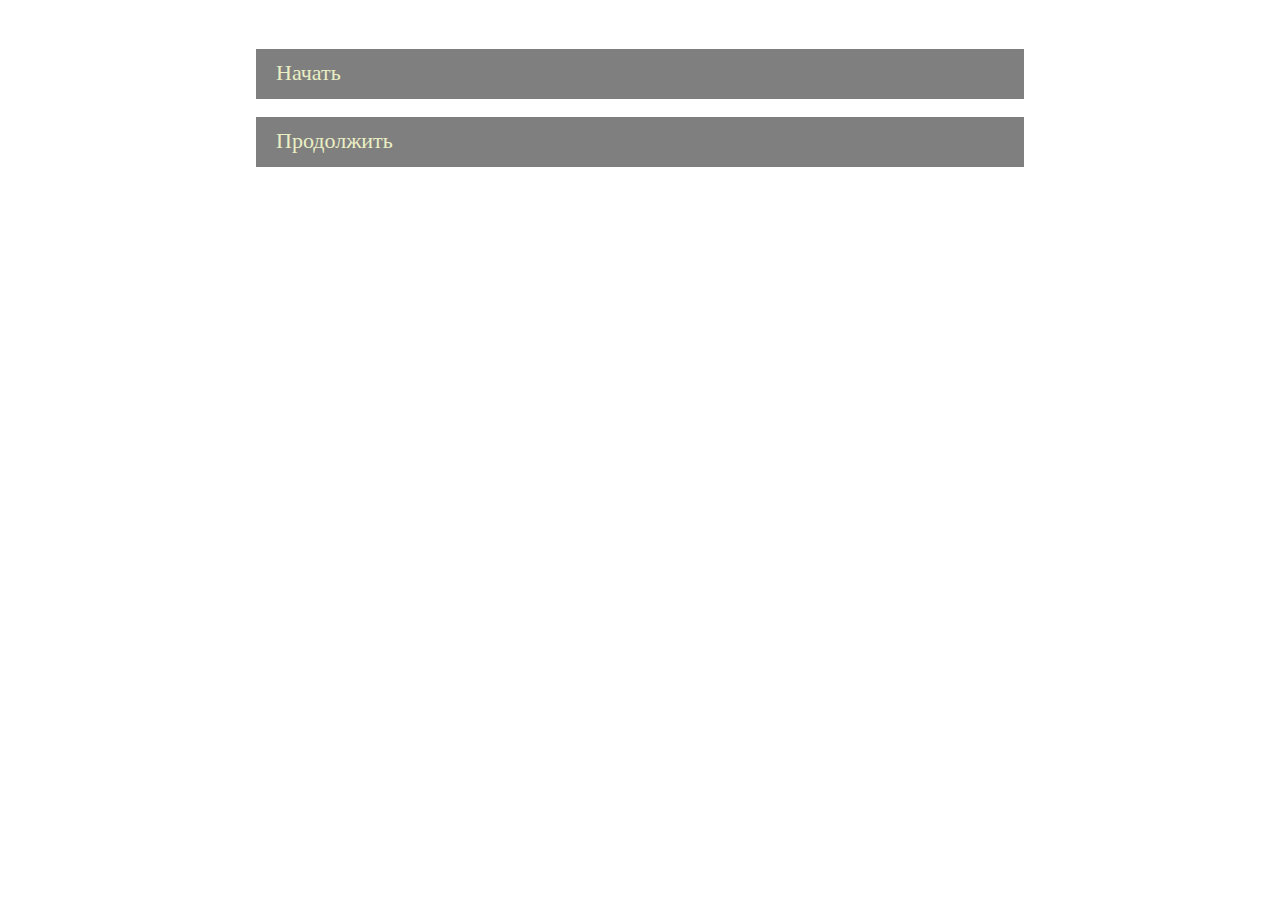
==== game.html @ 31c131c7 "Add files via upload" ====
<!DOCTYPE html>
<html>
<head>
<meta charset="utf-8">
<meta content="width=device-width, initial-scale=1" name="viewport">
<title>Игра</title>
<style title="Twine CSS">@keyframes appear{0%{opacity:0}to{opacity:1}}@keyframes fade-in-out{0%,to{opacity:0}50%{opacity:1}}@keyframes rumble{25%{top:-0.1em}75%{top:0.1em}0%,to{top:0px}}@keyframes shudder{25%{left:0.1em}75%{left:-0.1em}0%,to{left:0px}}@keyframes buoy{25%{top:0.25em}75%{top:-0.25em}0%,to{top:0px}}@keyframes sway{25%{left:0.25em}75%{left:-0.25em}0%,to{left:0px}}@keyframes pulse{0%{transform:scale(0, 0)}20%{transform:scale(1.2, 1.2)}40%{transform:scale(0.9, 0.9)}60%{transform:scale(1.05, 1.05)}80%{transform:scale(0.925, 0.925)}to{transform:scale(1, 1)}}@keyframes zoom-in{0%{transform:scale(0, 0)}to{transform:scale(1, 1)}}@keyframes shudder-in{0%, to{transform:translateX(0em)}5%, 25%, 45%{transform:translateX(-1em)}15%, 35%, 55%{transform:translateX(1em)}65%{transform:translateX(-0.6em)}75%{transform:translateX(0.6em)}85%{transform:translateX(-0.2em)}95%{transform:translateX(0.2em)}}@keyframes rumble-in{0%, to{transform:translateY(0em)}5%, 25%, 45%{transform:translateY(-1em)}15%, 35%, 55%{transform:translateY(1em)}65%{transform:translateY(-0.6em)}75%{transform:translateY(0.6em)}85%{transform:translateY(-0.2em)}95%{transform:translateY(0.2em)}}@keyframes fidget{0%, 8.1%, 82.1%, 31.1%, 38.1%, 44.1%, 40.1%, 47.1%, 74.1%, 16.1%, 27.1%, 72.1%, 24.1%, 95.1%, 6.1%, 36.1%, 20.1%, 4.1%, 91.1%, 14.1%, 87.1%, to{left:0px;top:0px}8%, 82%, 31%, 38%, 44%{left:-1px}40%, 47%, 74%, 16%, 27%{left:1px}72%, 24%, 95%, 6%, 36%{top:-1px}20%, 4%, 91%, 14%, 87%{top:1px}}@keyframes slide-right{0%{transform:translateX(-100vw)}}@keyframes slide-left{0%{transform:translateX(100vw)}}@keyframes slide-up{0%{transform:translateY(100vh)}}@keyframes slide-down{0%{transform:translateY(-100vh)}}@keyframes fade-right{0%{opacity:0;transform:translateX(-1em)}to{opacity:1}}@keyframes fade-left{0%{opacity:0;transform:translateX(1em)}to{opacity:1}}@keyframes fade-up{0%{opacity:0;transform:translateY(1em)}to{opacity:1}}@keyframes fade-down{0%{opacity:0;transform:translateY(-1em)}to{opacity:1}}@keyframes flicker{0%,29%,31%,63%,65%,77%,79%,86%,88%,91%,93%{opacity:0}30%{opacity:0.2}64%{opacity:0.4}78%{opacity:0.6}87%{opacity:0.8}92%, to{opacity:1}}@keyframes blur{0%{filter:blur(2rem);opacity:0}25%{opacity:1}to{filter:blur(0rem);opacity:1}}.dom-debug-mode tw-story,.dom-debug-mode tw-passage,.dom-debug-mode tw-sidebar,.dom-debug-mode tw-include,.dom-debug-mode tw-hook,.dom-debug-mode tw-expression,.dom-debug-mode tw-link,.dom-debug-mode tw-dialog,.dom-debug-mode tw-columns,.dom-debug-mode tw-column,.dom-debug-mode tw-align{outline:1px solid #f5a3da;min-height:32px;display:block !important}.dom-debug-mode tw-story::before,.dom-debug-mode tw-passage::before,.dom-debug-mode tw-sidebar::before,.dom-debug-mode tw-include::before,.dom-debug-mode tw-hook::before,.dom-debug-mode tw-expression::before,.dom-debug-mode tw-link::before,.dom-debug-mode tw-dialog::before,.dom-debug-mode tw-columns::before,.dom-debug-mode tw-column::before,.dom-debug-mode tw-align::before{position:absolute;top:0;left:0;height:16px;background-color:#f5a3da;color:black;font-size:16px;font-weight:normal;font-style:normal;font-family:monospace;display:inline-block;line-height:100%;white-space:pre;z-index:999997}.dom-debug-mode tw-story:hover,.dom-debug-mode tw-passage:hover,.dom-debug-mode tw-sidebar:hover,.dom-debug-mode tw-include:hover,.dom-debug-mode tw-hook:hover,.dom-debug-mode tw-expression:hover,.dom-debug-mode tw-link:hover,.dom-debug-mode tw-dialog:hover,.dom-debug-mode tw-columns:hover,.dom-debug-mode tw-column:hover,.dom-debug-mode tw-align:hover{outline:1px solid #fc9}.dom-debug-mode tw-story:hover::before,.dom-debug-mode tw-passage:hover::before,.dom-debug-mode tw-sidebar:hover::before,.dom-debug-mode tw-include:hover::before,.dom-debug-mode tw-hook:hover::before,.dom-debug-mode tw-expression:hover::before,.dom-debug-mode tw-link:hover::before,.dom-debug-mode tw-dialog:hover::before,.dom-debug-mode tw-columns:hover::before,.dom-debug-mode tw-column:hover::before,.dom-debug-mode tw-align:hover::before{background-color:#fc9;transition:background-color 1s}.dom-debug-mode tw-passage,.dom-debug-mode tw-include,.dom-debug-mode tw-hook,.dom-debug-mode tw-expression,.dom-debug-mode tw-link,.dom-debug-mode tw-dialog,.dom-debug-mode tw-columns,.dom-debug-mode tw-column,.dom-debug-mode tw-align{padding:1em;margin:0}.dom-debug-mode tw-story::before{content:'<tw-story tags="' attr(tags) '">'}.dom-debug-mode tw-passage::before{top:-16px;content:'<tw-passage tags="' attr(tags) '">'}.dom-debug-mode tw-sidebar::before{top:-16px;content:"<tw-sidebar>"}.dom-debug-mode tw-hook::before{content:'<tw-hook name="' attr(name) '">'}.dom-debug-mode tw-expression::before{content:'<tw-expression name="' attr(name) '">'}.dom-debug-mode tw-link::before{content:'<tw-link name="' attr(name) '">'}.dom-debug-mode tw-dialog::before{content:"<tw-dialog>"}.dom-debug-mode tw-columns::before{content:"<tw-columns>"}.dom-debug-mode tw-column::before{content:"<tw-column>"}.dom-debug-mode tw-align::before{content:"<tw-align>"}.dom-debug-mode tw-include::before{content:'<tw-include type="' attr(type) '" name="' attr(name) '">'}.debug-mode tw-expression{display:inline-block !important}.debug-mode tw-expression[type=variable]::after{font-size:0.8rem;padding-left:0.2rem;padding-right:0.2rem;vertical-align:top;content:"$" attr(name)}.debug-mode tw-expression[type=tempVariable]::after{font-size:0.8rem;padding-left:0.2rem;padding-right:0.2rem;vertical-align:top;content:"_" attr(name)}.debug-mode tw-expression[return=boolean]{background-color:rgba(179,179,179,0.2)}.debug-mode tw-expression[return=array]{background-color:rgba(255,102,102,0.2)}.debug-mode tw-expression[return=dataset]{background-color:rgba(255,128,0,0.2)}.debug-mode tw-expression[return=number]{background-color:rgba(255,179,102,0.2)}.debug-mode tw-expression[return=datamap]{background-color:rgba(255,255,102,0.2)}.debug-mode tw-expression[return=changer]{background-color:rgba(179,255,102,0.2)}.debug-mode tw-expression[return=lambda]{background-color:rgba(102,255,102,0.2)}.debug-mode tw-expression[return=hookname]{background-color:rgba(102,255,204,0.2)}.debug-mode tw-expression[return=string]{background-color:rgba(102,255,255,0.2)}.debug-mode tw-expression[return=datatype]{background-color:rgba(102,153,255,0.2)}.debug-mode tw-expression[return=gradient],.debug-mode tw-expression[return=colour]{background-color:rgba(204,102,255,0.2)}.debug-mode tw-expression[return=instant],.debug-mode tw-expression[return=macro]{background-color:rgba(240,117,199,0.2)}.debug-mode tw-expression[return=command]{background-color:rgba(153,153,255,0.2)}.debug-mode tw-expression.false{background-color:rgba(255,0,0,0.2) !important}.debug-mode tw-expression[type=macro]::before{content:"(" attr(name) ":)";padding:0 0.5rem;font-size:1rem;vertical-align:middle;line-height:normal;background-color:inherit;border:1px solid rgba(255,255,255,0.5)}.debug-mode tw-hook{background-color:rgba(0,85,255,0.1) !important}.debug-mode tw-hook::before{font-size:0.8rem;padding-left:0.2rem;padding-right:0.2rem;vertical-align:top;content:"["}.debug-mode tw-hook::after{font-size:0.8rem;padding-left:0.2rem;padding-right:0.2rem;vertical-align:top;content:"]"}.debug-mode tw-hook[name]::after{font-size:0.8rem;padding-left:0.2rem;padding-right:0.2rem;vertical-align:top;content:"]<" attr(name) "|"}.debug-mode tw-pseudo-hook{background-color:rgba(255,170,0,0.1) !important}.debug-mode tw-collapsed::before{font-size:0.8rem;padding-left:0.2rem;padding-right:0.2rem;vertical-align:top;content:"{"}.debug-mode tw-collapsed::after{font-size:0.8rem;padding-left:0.2rem;padding-right:0.2rem;vertical-align:top;content:"}"}.debug-mode tw-verbatim::before,.debug-mode tw-verbatim::after{font-size:0.8rem;padding-left:0.2rem;padding-right:0.2rem;vertical-align:top;content:"`"}.debug-mode tw-align[style*="text-align: center"]{background:linear-gradient(to right, rgba(255,204,189,0) 0%, rgba(255,204,189,0.25) 50%, rgba(255,204,189,0) 100%)}.debug-mode tw-align[style*="text-align: left"]{background:linear-gradient(to right, rgba(255,204,189,0.25) 0%, rgba(255,204,189,0) 100%)}.debug-mode tw-align[style*="text-align: right"]{background:linear-gradient(to right, rgba(255,204,189,0) 0%, rgba(255,204,189,0.25) 100%)}.debug-mode tw-column{background-color:rgba(189,228,255,0.2)}.debug-mode tw-enchantment{animation:enchantment 0.5s infinite;border:1px solid}.debug-mode tw-link::after,.debug-mode tw-broken-link::after{font-size:0.8rem;padding-left:0.2rem;padding-right:0.2rem;vertical-align:top;content:attr(passage-name)}.debug-mode tw-include{background-color:rgba(204,128,51,0.1)}.debug-mode tw-include::before{font-size:0.8rem;padding-left:0.2rem;padding-right:0.2rem;vertical-align:top;content:attr(type) ' "' attr(name) '"'}@keyframes enchantment{0%,to{border-color:#ffb366}50%{border-color:#6fc}}tw-debugger{position:fixed;box-sizing:border-box;bottom:0;right:0;z-index:999999;min-width:10em;min-height:1em;padding:0em 0.5em 0.5em 1em;font-size:1.25em;font-family:sans-serif;color:#000;border-left:solid #000 2px;border-top:solid #000 2px;border-top-left-radius:.5em;background:#fff;opacity:1}tw-debugger select{margin-right:1em;width:12em}tw-debugger button{border-radius:3px;border:solid #999 1px;margin:auto 4px;background-color:#fff;font-size:inherit;color:#000}tw-debugger button.enabled{background-color:#eee;box-shadow:inset #ddd 3px 5px 0.5em}tw-debugger .panel{display:-ms-flexbox;display:flex;-ms-flex-direction:column;flex-direction:column;position:absolute;bottom:100%;left:-2px;right:0;padding:1em;max-height:40vh;overflow-y:scroll;overflow-x:hidden;z-index:999998;background:#fff;border:inherit;border-bottom:solid #999 2px;border-top-left-radius:.5em;border-bottom-left-radius:.5em;font-size:0.8em}tw-debugger .panel:empty,tw-debugger .panel[hidden]{display:none}tw-debugger .panel-source,tw-debugger .panel-row-source{font-family:monospace;overflow-x:scroll;white-space:pre;-ms-flex-preferred-size:100%;flex-basis:100%}tw-debugger .panel-row-source{margin:5px 0}tw-debugger .panel-rows{width:100%;overflow-x:scroll}tw-debugger .panel-rows>*{display:table-row}tw-debugger .panel-rows>div:nth-of-type(2n){background:#EEE}tw-debugger .panel-row-buttons{text-align:right}tw-debugger .panel-variables .panel-rows:empty::before{content:"~ No variables ~";font-style:italic;color:#888;text-align:center}tw-debugger .panel-enchantments .panel-rows:empty::before{content:"~ No enchantments ~";font-style:italic;color:#888;text-align:center}tw-debugger .panel-errors .panel-rows:empty::before{content:"~ No errors... for now. ~";font-style:italic;color:#888;text-align:center}tw-debugger .panel-rows:empty+.panel-variables-bottom{display:none}tw-debugger .panel-storylets:not(.panel-exclusive) .storylet-exclusive,tw-debugger .panel-storylets:not(.panel-urgent) .storylet-urgent{display:none}tw-debugger .panel-variables-bottom{padding-top:5px}tw-debugger .enchantment-row{min-height:1.5em}tw-debugger .variable-path{opacity:0.4}tw-debugger .temporary-variable-scope,tw-debugger .enchantment-local{font-family:sans-serif;font-weight:normal;opacity:0.8;font-size:0.75em}tw-debugger .temporary-variable-scope:not(:empty)::before,tw-debugger .enchantment-local:not(:empty)::before{content:" in "}tw-debugger .variable-name,tw-debugger .enchantment-name{font-family:monospace;font-weight:bold}tw-debugger .variable-type{color:#444;font-weight:normal;text-overflow:ellipsis;overflow:hidden;max-width:10em}tw-debugger .error-row{display:table-row;background-color:rgba(230,101,204,0.3)}tw-debugger .error-row:nth-of-type(2n){background-color:rgba(237,145,219,0.3)}tw-debugger .error-row>*{display:table-cell;padding:0.25em 0.5em}tw-debugger .error-row .error-message{cursor:help}tw-debugger .error-row .error-passage{color:#444}tw-debugger .storylet-row{background-color:rgba(201,233,222,0.3)}tw-debugger .storylet-row:nth-child(2n){background-color:rgba(128,203,178,0.3)}tw-debugger .storylet-row.storylet-closed{font-style:italic;opacity:0.4;background-color:rgba(217,217,217,0.3)}tw-debugger .storylet-row.storylet-closed:nth-child(2n){background-color:rgba(166,166,166,0.3)}.storylet-error tw-debugger .storylet-row{background-color:rgba(230,101,204,0.3)}.storylet-error tw-debugger .storylet-row:nth-child(2n){background-color:rgba(237,145,219,0.3)}tw-debugger .storylet-row .storylet-name,tw-debugger .storylet-row .storylet-value{display:inline-block;width:50%}tw-debugger .tabs{padding-bottom:0.5em}tw-debugger .tab{border-radius:0px 0px 0.5em 0.5em;border-top:none}tw-debugger .resizer{position:absolute;height:3em;border-left:2px solid #ccc;border-right:2px solid #ccc;top:10px;left:4px;width:8px;cursor:ew-resize}tw-dialog{z-index:999997;border:#fff solid 2px;padding:2em;color:#fff;background-color:#000;display:block}@media (min-width: 576px){tw-dialog{max-width:50vw}}tw-dialog input[type=text]{font-size:inherit;width:100%}tw-dialog-links{text-align:right;display:-ms-flexbox;display:flex;-ms-flex-pack:end;justify-content:flex-end}tw-backdrop{z-index:999996;position:fixed;top:0;left:0;right:0;bottom:0;background-color:rgba(0,0,0,0.8);display:-ms-flexbox;display:flex;-ms-flex-align:center;align-items:center;-ms-flex-pack:center;justify-content:center}tw-backdrop ~ tw-backdrop{display:none}tw-link,.link,tw-icon,.enchantment-clickblock{cursor:pointer}tw-link,.enchantment-link{color:#4169E1;font-weight:bold;text-decoration:none;transition:color 0.2s ease-in-out}tw-passage [style^="color"] tw-link:not(:hover),tw-passage [style*=" color"] tw-link:not(:hover),tw-passage [style^="color"][hover="true"] tw-link:hover,tw-passage [style*=" color"][hover="true"] tw-link:hover,tw-passage [style^="color"] .enchantment-link:not(:hover),tw-passage [style*=" color"] .enchantment-link:not(:hover),tw-passage [style^="color"][hover="true"] .enchantment-link:hover,tw-passage [style*=" color"][hover="true"] .enchantment-link:hover{color:inherit}tw-link:hover,.enchantment-link:hover{color:#00bfff}tw-link:active,.enchantment-link:active{color:#DD4B39}.visited{color:#6941e1}tw-passage [style^="color"] .visited:not(:hover),tw-passage [style*=" color"] .visited:not(:hover),tw-passage [style^="color"][hover="true"] .visited:hover,tw-passage [style*=" color"][hover="true"] .visited:hover{color:inherit}.visited:hover{color:#E3E}tw-broken-link{color:#993333;border-bottom:2px solid #993333;cursor:not-allowed}tw-passage [style^="color"] tw-broken-link:not(:hover),tw-passage [style*=" color"] tw-broken-link:not(:hover),tw-passage [style^="color"][hover="true"] tw-broken-link:hover,tw-passage [style*=" color"][hover="true"] tw-broken-link:hover{color:inherit}.enchantment-mouseover{border-bottom:2px dashed #999}.enchantment-mouseout{border:rgba(64,149,191,0.6) 1px solid}.enchantment-mouseout:hover{background-color:rgba(175,197,207,0.75);border:transparent 1px solid;border-radius:0.2em}.enchantment-clickblock{width:100%;height:100%;display:block}.enchantment-clickblock>:not(tw-enchantment)::after{content:"";width:100%;height:100%;top:0;left:0;display:block;box-sizing:border-box;position:absolute;pointer-events:none;color:rgba(65,105,225,0.5);transition:color 0.2s ease-in-out}.enchantment-clickblock>:not(tw-enchantment):hover::after{color:rgba(0,191,255,0.5)}.enchantment-clickblock>:not(tw-enchantment):active::after{color:rgba(222,78,59,0.5)}.enchantment-clickblock>:not(tw-enchantment)::after{box-shadow:inset 0 0 0 0.5vmax}.enchantment-clickblock>tw-passage::after,.enchantment-clickblock>tw-sidebar::after{box-shadow:0 0 0 0.5vmax}.enchantment-mouseoverblock>:not(tw-enchantment)::after{content:"";width:100%;height:100%;top:0;left:0;display:block;box-sizing:border-box;position:absolute;pointer-events:none;border:2px dashed #999}.enchantment-mouseoutblock>:not(tw-enchantment)::after{content:"";width:100%;height:100%;top:0;left:0;display:block;box-sizing:border-box;position:absolute;pointer-events:none;border:rgba(64,149,191,0.6) 2px solid}.enchantment-mouseoutblock:hover>:not(tw-enchantment)::after{content:"";width:100%;height:100%;top:0;left:0;display:block;box-sizing:border-box;position:absolute;pointer-events:none;background-color:rgba(175,197,207,0.75);border:transparent 2px solid;border-radius:0.2em}tw-link.enchantment-button,.enchantment-link.enchantment-button,.enchantment-button:not(.enchantment-link) tw-link,.enchantment-button:not(.enchantment-link) .enchantment-link{border-radius:16px;border-style:solid;border-width:2px;text-align:center;padding:0px 8px;display:block}tw-dialog-links{padding-top:1.5em}tw-dialog-links tw-link{border-radius:16px;border-style:solid;border-width:2px;text-align:center;padding:0px 8px;display:block;display:inline-block}html{margin:0;height:100%;overflow-x:hidden}*,:before,:after{position:relative;box-sizing:inherit}body{margin:0;height:100%}tw-storydata{display:none}tw-story{display:-ms-flexbox;display:flex;-ms-flex-direction:column;flex-direction:column;font:100% Georgia, serif;box-sizing:border-box;width:100%;min-height:100%;font-size:1.5em;line-height:1.5em;padding:5% 5%;overflow:hidden;background-color:#000;color:#fff}tw-story [style*=content-box] *{box-sizing:border-box}@media (min-width: 576px){tw-story{padding:5% 20%}}tw-story tw-consecutive-br{display:block;height:1.6ex;visibility:hidden}tw-story select{background-color:transparent;font:inherit;border-style:solid;padding:2px}tw-story select:not([disabled]){color:inherit}tw-story textarea{resize:none;background-color:transparent;font:inherit;color:inherit;border-style:none;padding:2px}tw-story input[type=checkbox]{transform:scale(1.5);margin:0 0.5em}tw-story tw-noscript{animation:appear 0.8s}tw-passage{display:block}tw-sidebar{text-align:center;display:-ms-flexbox;display:flex;-ms-flex-pack:justify;justify-content:space-between}@media (min-width: 576px){tw-sidebar{left:-5em;width:3em;position:absolute;-ms-flex-direction:column;flex-direction:column}tw-enchantment[style*="width"]>tw-sidebar{width:inherit}}tw-icon{display:inline-block;margin:0.5em 0;font-size:66px;font-family:"Verdana",sans-serif}tw-icon[alt]{opacity:0.2}tw-icon[alt]:hover{opacity:0.4}tw-icon[data-label]::after{font-weight:bold;content:attr(data-label);font-size:20px;bottom:-20px;left:-50%;white-space:nowrap}tw-meter{display:block}tw-hook:empty,tw-expression:empty{display:none}tw-error{display:inline-block;border-radius:0.2em;padding:0.2em;font-size:1rem;cursor:help;white-space:pre-wrap}tw-error.error{background-color:rgba(223,58,190,0.6);color:#fff}tw-error.warning{background-color:rgba(223,140,58,0.6);color:#fff;display:none}.debug-mode tw-error.warning{display:inline}tw-error-explanation{display:block;font-size:0.8rem;line-height:1rem}tw-open-button,tw-folddown{cursor:pointer;line-height:0em;border-radius:1px;border:1px solid black;font-size:0.8rem;margin:0 0.4rem;padding:2px;white-space:pre}tw-folddown::after{content:"\25b6"}tw-folddown.open::after{content:"\25bc"}tw-open-button::after{content:"Open"}tw-notifier{border-radius:0.2em;padding:0.2em;font-size:1rem;background-color:rgba(223,182,58,0.4);display:none}.debug-mode tw-notifier{display:inline}tw-notifier::before{content:attr(message)}tw-colour{border:1px solid black;display:inline-block;width:1em;height:1em}tw-enchantment:empty{display:none}h1{font-size:3em}h2{font-size:2.25em}h3{font-size:1.75em}h1,h2,h3,h4,h5,h6{line-height:1em;margin:0.3em 0 0.6em 0}pre{font-size:1rem;line-height:initial}small{font-size:70%}big{font-size:120%}mark{color:rgba(0,0,0,0.6);background-color:#ff9}ins{color:rgba(0,0,0,0.6);background-color:rgba(255,242,204,0.5);border-radius:0.5em;box-shadow:0em 0em 0.2em #ffe699;text-decoration:none}center{text-align:center;margin:0 auto;width:60%}blink{text-decoration:none;animation:fade-in-out 1s steps(1, end) infinite alternate}tw-align{display:block}tw-columns{display:-ms-flexbox;display:flex;-ms-flex-direction:row;flex-direction:row;-ms-flex-pack:justify;justify-content:space-between}.transition-in{animation:appear 0ms step-start}.transition-out{animation:appear 0ms step-end}[data-t8n^=dissolve].transition-in,[data-t8n=fade].transition-in{animation:appear .8s}[data-t8n^=dissolve].transition-out,[data-t8n=fade].transition-out{animation:appear .8s reverse}[data-t8n^=shudder].transition-in{display:inline-block !important;animation:shudder-in .8s}[data-t8n^=shudder].transition-out{display:inline-block !important;animation:shudder-in .8s reverse}[data-t8n^=rumble].transition-in{display:inline-block !important;animation:rumble-in .8s}[data-t8n^=rumble].transition-out{display:inline-block !important;animation:rumble-in .8s reverse}[data-t8n^=pulse].transition-in{animation:pulse .8s;display:inline-block !important}[data-t8n^=pulse].transition-out{animation:pulse .8s reverse;display:inline-block !important}[data-t8n^=zoom].transition-in{animation:zoom-in .8s;display:inline-block !important}[data-t8n^=zoom].transition-out{animation:zoom-in .8s reverse;display:inline-block !important}[data-t8n^=blur].transition-in{animation:blur .8s;display:inline-block !important}[data-t8n^=blur].transition-out{animation:blur .8s reverse;display:inline-block !important}[data-t8n^=slideleft].transition-in{animation:slide-left .8s;display:inline-block !important}[data-t8n^=slideleft].transition-out{animation:slide-right .8s reverse;display:inline-block !important}[data-t8n^=slideright].transition-in{animation:slide-right .8s;display:inline-block !important}[data-t8n^=slideright].transition-out{animation:slide-left .8s reverse;display:inline-block !important}[data-t8n^=slideup].transition-in{animation:slide-up .8s;display:inline-block !important}[data-t8n^=slideup].transition-out{animation:slide-down .8s reverse;display:inline-block !important}[data-t8n^=slidedown].transition-in{animation:slide-down .8s;display:inline-block !important}[data-t8n^=slidedown].transition-out{animation:slide-up .8s reverse;display:inline-block !important}[data-t8n^=fadeleft].transition-in{animation:fade-left .8s;display:inline-block !important}[data-t8n^=fadeleft].transition-out{animation:fade-right .8s reverse;display:inline-block !important}[data-t8n^=faderight].transition-in{animation:fade-right .8s;display:inline-block !important}[data-t8n^=faderight].transition-out{animation:fade-left .8s reverse;display:inline-block !important}[data-t8n^=fadeup].transition-in{animation:fade-up .8s;display:inline-block !important}[data-t8n^=fadeup].transition-out{animation:fade-down .8s reverse;display:inline-block !important}[data-t8n^=fadedown].transition-in{animation:fade-down .8s;display:inline-block !important}[data-t8n^=fadedown].transition-out{animation:fade-up .8s reverse;display:inline-block !important}[data-t8n^=flicker].transition-in{animation:flicker .8s}[data-t8n^=flicker].transition-out{animation:flicker .8s reverse}
</style>
</head>
<body>
<tw-story><noscript><tw-noscript>JavaScript needs to be enabled to play Игра.</tw-noscript></noscript></tw-story>
<tw-storydata name="Игра" startnode="1" creator="Twine" creator-version="2.3.15" ifid="D1B82512-B518-4E3A-A910-AA4364959380" zoom="0.6" format="Harlowe" format-version="3.2.3" options="" hidden><style role="stylesheet" id="twine-user-stylesheet" type="text/twine-css">tw-link {
  color: #ebefc4;
  font-weight: normal;
}
tw-link.visited {
  color: #ebefc4;
}
tw-link:hover {
  color: #fff;
}
tw-link:active {
  color: #fff;
}
tw-sidebar {
  display: none; 
}
tw-story {
  font-size: 22px;
  background: none;
}
body {
  background-image: url('https://c.wallhere.com/photos/e4/ea/nature_landscape_mist_forest_hills_trees_morning-102450.jpg!d');
  background-size: cover;
}
.choice, summary {
  background-color: rgba(0, 0, 0, 0.5);
  min-height: 50px;
  max-height: max-content;
  width: 100%;
  padding-left: 20px;
  padding-top: 7px;
  margin-top: -15px;
}
.choice-game {
  background-color: rgba(0, 0, 0, 0.5);
  min-height: 50px;
  max-height: max-content;
  width: 100%;
  padding-left: 20px;
  padding-top: 7px;
  margin-top: -15px;
}
.txt {
  margin-top: -40px;
}
</style><script role="script" id="twine-user-script" type="text/twine-javascript"></script><tw-passagedata pid="1" name="Старт" tags="" position="2591,20" size="100,100">&lt;div class=&quot;choice&quot;&gt;[[Начать-&gt;Пол]]&lt;/div&gt;
&lt;div class=&quot;choice&quot;&gt;(link: &quot;Продолжить&quot;)[(load-game: &quot;file A&quot;)]&lt;/div&gt;</tw-passagedata><tw-passagedata pid="2" name="Пол" tags="" position="2594,141" size="100,100">&lt;div class=&quot;txt&quot;&gt;Выберите ваш пол:&lt;/div&gt;
&lt;div class=&quot;choice&quot;&gt;[[Мужской-&gt;Начало-м]]&lt;/div&gt;
&lt;div class=&quot;choice&quot;&gt;[[Женский-&gt;Начало1-ж]]&lt;/div&gt;</tw-passagedata><tw-passagedata pid="3" name="Начало-м" tags="" position="2523,266" size="100,100">(link: &quot;Сохранить&quot;)[(save-game: &quot;file A&quot;)]
[[Вернуться в главное меню-&gt;Старт]]</tw-passagedata><tw-passagedata pid="4" name="Начало1-ж" tags="" position="2653,266" size="100,100">&lt;details&gt;
   &lt;summary&gt;Меню&lt;/summary&gt;
   &lt;div class=&quot;choice&quot;&gt;[[Вернуться в главное меню-&gt;Старт]]&lt;/div&gt;
   &lt;div class=&quot;choice&quot;&gt;(link: &quot;Сохранить&quot;)[(save-game: &quot;file A&quot;)]&lt;/div&gt;
&lt;/details&gt;
&lt;div class=&quot;txt&quot;&gt;
Наконец-то я добралась до дома. Как же выматывают клиенты, которые заказывают на всю ночь. Хотя... На что мне жаловаться? Это ведь мои деньги... Мужчины, которые могут себе меня позволить на несколько часов, всегда и сверху оставляют неплохие такие &quot;чаевые&quot;. 
&lt;/div&gt;
&lt;div class=&quot;choice-game&quot;&gt;[[Далее...-&gt;Начало-3ж]]&lt;/div&gt;</tw-passagedata><tw-passagedata pid="5" name="Начало2-ж" tags="" position="2764,268" size="100,100">&lt;details&gt;
	&lt;summary&gt;Меню&lt;/summary&gt;
	&lt;div class=&quot;choice&quot;&gt;[[Вернуться в главное меню-&gt;Старт]]&lt;/div&gt;
    &lt;div class=&quot;choice&quot;&gt;(link: &quot;Сохранить&quot;)[(save-game: &quot;file A&quot;)]&lt;/div&gt;
&lt;/details&gt;
&lt;div class=&quot;txt&quot;&gt;
Осмотревшись вокруг и убедившись, что никто хвостом не увязался, я зашла в дом и закрыла за собой дверь на ключ. Приняв ванную, я легла спать.
&lt;/div&gt;
&lt;div class=&quot;choice-game&quot;&gt;[[Далее...-&gt;Начало-3ж]]&lt;/div&gt;</tw-passagedata><tw-passagedata pid="6" name="Начало-3ж" tags="" position="2874,266" size="100,100">&lt;details&gt;
	&lt;summary&gt;Меню&lt;/summary&gt;
	&lt;div class=&quot;choice&quot;&gt;[[Вернуться в главное меню-&gt;Старт]]&lt;/div&gt;
    &lt;div class=&quot;choice&quot;&gt;(link: &quot;Сохранить&quot;)[(save-game: &quot;file A&quot;)]&lt;/div&gt;
&lt;/details&gt;
&lt;div class=&quot;txt&quot;&gt;
Не зря предсавителей моей профессии называют &quot;ночными бабочками&quot;. Режим сбивается очень сильно от того, что все заказы ночью. Днем спишь, ночью работаешь. Хотя это не удивительно, ведь военные, у которых я пользуюсь спросом, с утра и по вечер находятся на патруле города. Никогда не увидишь хоть одного отдыхающего где-то в трактире днем. Там только местные...
&lt;/div&gt;
&lt;div class=&quot;choice-game&quot;&gt;[[Далее...-&gt;Шум]]&lt;/div&gt;</tw-passagedata><tw-passagedata pid="7" name="Шум" tags="" position="2994,268" size="100,100">&lt;details&gt;
	&lt;summary&gt;Меню&lt;/summary&gt;
	&lt;div class=&quot;choice&quot;&gt;[[Вернуться в главное меню-&gt;Старт]]&lt;/div&gt;
    &lt;div class=&quot;choice&quot;&gt;(link: &quot;Сохранить&quot;)[(save-game: &quot;file A&quot;)]&lt;/div&gt;
&lt;/details&gt;
&lt;div class=&quot;txt&quot;&gt;
Я бы проспала, как всегда, до вечера, но разбудил шум за окном.
&lt;/div&gt;
&lt;div class=&quot;choice-game&quot;&gt;[[Посмотреть в окно-&gt;Окно]]&lt;/div&gt;
&lt;div class=&quot;choice-game&quot;&gt;[[Попробовать заснуть-&gt;Спать]]&lt;/div&gt;</tw-passagedata><tw-passagedata pid="8" name="Окно" tags="" position="3111,269" size="100,100">&lt;details&gt;
	&lt;summary&gt;Меню&lt;/summary&gt;
	&lt;div class=&quot;choice&quot;&gt;[[Вернуться в главное меню-&gt;Старт]]&lt;/div&gt;
    &lt;div class=&quot;choice&quot;&gt;(link: &quot;Сохранить&quot;)[(save-game: &quot;file A&quot;)]&lt;/div&gt;
&lt;/details&gt;
&lt;div class=&quot;txt&quot;&gt;
Я уже собираль открыть окно и отчитать ребятню, которая, как я думала, играла под окнами и таким образом случайно попали камнем в окно. Однако я вовремя остановилась, поняв, что это не они. Напротив дома собрался целый митинг...
&lt;/div&gt;
&lt;div class=&quot;choice-game&quot;&gt;[[Далее...-&gt;Митинг1-ж]]&lt;/div&gt;</tw-passagedata><tw-passagedata pid="9" name="Спать" tags="" position="3041,139" size="100,100">&lt;details&gt;
	&lt;summary&gt;Меню&lt;/summary&gt;
	&lt;div class=&quot;choice&quot;&gt;[[Вернуться в главное меню-&gt;Старт]]&lt;/div&gt;
    &lt;div class=&quot;choice&quot;&gt;(link: &quot;Сохранить&quot;)[(save-game: &quot;file A&quot;)]&lt;/div&gt;
&lt;/details&gt;
&lt;div class=&quot;txt&quot;&gt;
Я перевернулась на другой бок и накрыла голову одеялом, надесь, что это поможет избавиться от шума. Вроде бы уже даже видела какой-то сон, но тут разбудил громкий звук со стороны окна. Я резко села на кровати и посмотрела на окно, которое покрылось трещинами.
&lt;/div&gt;
&lt;div class=&quot;choice-game&quot;&gt;[[Подойти к окну-&gt;Окно]]&lt;/div&gt;</tw-passagedata><tw-passagedata pid="10" name="Митинг1-ж" tags="" position="3229.3333333333335,270.66666666666663" size="100,100">&lt;details&gt;
	&lt;summary&gt;Меню&lt;/summary&gt;
	&lt;div class=&quot;choice&quot;&gt;[[Вернуться в главное меню-&gt;Старт]]&lt;/div&gt;
    &lt;div class=&quot;choice&quot;&gt;(link: &quot;Сохранить&quot;)[(save-game: &quot;file A&quot;)]&lt;/div&gt;
&lt;/details&gt;
&lt;div class=&quot;txt&quot;&gt;
Страсти явно только начинали накаляться. Куча митингующих местных была готова съесть заживо военных и дозорных, которые оказывались поблизости и пытались разогнать их. Хотя это уже не первый раз, когда такое происходит... В последнее время участились такие случаи после вышедших статей в местной газете...
&lt;/div&gt;
&lt;div class=&quot;choice-game&quot;&gt;[[Выйти на улицу-&gt;Митинг2-ж]]&lt;/div&gt;</tw-passagedata><tw-passagedata pid="11" name="Митинг2-ж" tags="" position="3344.3333333333335,273.99999999999994" size="100,100">&lt;details&gt;
	&lt;summary&gt;Меню&lt;/summary&gt;
	&lt;div class=&quot;choice&quot;&gt;[[Вернуться в главное меню-&gt;Старт]]&lt;/div&gt;
    &lt;div class=&quot;choice&quot;&gt;(link: &quot;Сохранить&quot;)[(save-game: &quot;file A&quot;)]&lt;/div&gt;
&lt;/details&gt;
&lt;div class=&quot;txt&quot;&gt;
Я вышла на улицу, чтобы узнать подробнее, что происходит. Дебоширов, кидающихся камнями, уже увели, поэтому вроде бы пострадать я не должна.
&lt;/div&gt;
&lt;div class=&quot;choice-game&quot;&gt;[[Соседская бабка-&gt;Бабка]]&lt;/div&gt;
&lt;div class=&quot;choice-game&quot;&gt;[[Цветочница-&gt;Цветочница]]&lt;/div&gt;
&lt;div class=&quot;choice-game&quot;&gt;[[Слушать военных-&gt;Выступление]]&lt;/div&gt;
&lt;div class=&quot;choice-game&quot;&gt;[[Газетчик-&gt;Газетчик]]&lt;/div&gt;
&lt;div class=&quot;choice-game&quot;&gt;[[Почтальон-&gt;Почтальон]]&lt;/div&gt;</tw-passagedata><tw-passagedata pid="12" name="Бабка" tags="" position="3502.6666666666665,28.33333333333333" size="100,100">&lt;details&gt;
	&lt;summary&gt;Меню&lt;/summary&gt;
	&lt;div class=&quot;choice&quot;&gt;[[Вернуться в главное меню-&gt;Старт]]&lt;/div&gt;
    &lt;div class=&quot;choice&quot;&gt;(link: &quot;Сохранить&quot;)[(save-game: &quot;file A&quot;)]&lt;/div&gt;
&lt;/details&gt;
&lt;div class=&quot;txt&quot;&gt;
Лучше с ней не говорить, а то опять обзовет проститукой и начнет читать нотации. А ведь не простиитука! Эскорт! Разные вещи же... 
&lt;/div&gt;
&lt;div class=&quot;choice-game&quot;&gt;[[Цветочница-&gt;Цветочница]]&lt;/div&gt;
&lt;div class=&quot;choice-game&quot;&gt;[[Слушать военных-&gt;Выступление]]&lt;/div&gt;
&lt;div class=&quot;choice-game&quot;&gt;[[Газетчик-&gt;Газетчик]]&lt;/div&gt;
&lt;div class=&quot;choice-game&quot;&gt;[[Почтальон-&gt;Почтальон]]&lt;/div&gt;</tw-passagedata><tw-passagedata pid="13" name="Выступление" tags="" position="3501.0000000000005,509" size="100,100">Double-click this passage to edit it.</tw-passagedata><tw-passagedata pid="14" name="Газетчик" tags="" position="3499.3333333333335,388.9999999999999" size="100,100">Double-click this passage to edit it.</tw-passagedata><tw-passagedata pid="15" name="Почтальон" tags="" position="3499.3333333333335,158.99999999999994" size="100,100">&lt;details&gt;
	&lt;summary&gt;Меню&lt;/summary&gt;
	&lt;div class=&quot;choice&quot;&gt;[[Вернуться в главное меню-&gt;Старт]]&lt;/div&gt;
    &lt;div class=&quot;choice&quot;&gt;(link: &quot;Сохранить&quot;)[(save-game: &quot;file A&quot;)]&lt;/div&gt;
&lt;/details&gt;
&lt;div class=&quot;txt&quot;&gt;
Я подошла к мальчику, который носит почту по моему кварталу.
&lt;/div&gt;
&lt;div class=&quot;choice-game&quot;&gt;[[- Привет. Какие сегодня свежие новости?-&gt;Почтальон2]]&lt;/div&gt;</tw-passagedata><tw-passagedata pid="16" name="Почтальон2" tags="" position="3616,155.66666666666654" size="100,100">&lt;details&gt;
	&lt;summary&gt;Меню&lt;/summary&gt;
	&lt;div class=&quot;choice&quot;&gt;[[Вернуться в главное меню-&gt;Старт]]&lt;/div&gt;
    &lt;div class=&quot;choice&quot;&gt;(link: &quot;Сохранить&quot;)[(save-game: &quot;file A&quot;)]&lt;/div&gt;
&lt;/details&gt;
&lt;div class=&quot;txt&quot;&gt;
- О! Привет! Из свежего только то, что к нам из-за стены собирается с проверкой приехать генерал-майор, - мальчик задумался, а потом добавил: - Говорят, что на него может готовиться покушение.
&lt;/div&gt;
&lt;div class=&quot;choice-game&quot;&gt;[[- Вот как... Там случайно мне никаких писем нет?-&gt;Почтальон3]]&lt;/div&gt;</tw-passagedata><tw-passagedata pid="17" name="Почтальон3" tags="" position="3724.3333333333335,155.66666666666652" size="100,100">&lt;details&gt;
	&lt;summary&gt;Меню&lt;/summary&gt;
	&lt;div class=&quot;choice&quot;&gt;[[Вернуться в главное меню-&gt;Старт]]&lt;/div&gt;
    &lt;div class=&quot;choice&quot;&gt;(link: &quot;Сохранить&quot;)[(save-game: &quot;file A&quot;)]&lt;/div&gt;
&lt;/details&gt;
&lt;div class=&quot;txt&quot;&gt;
В ответ он покачал головой. Я вздохнула то ли с облегчением, то ли с досадой... С одной стороны - это свободное время, а с другой - минус деньги... 
&lt;/div&gt;
&lt;div class=&quot;choice-game&quot;&gt;[[Соседская бабка-&gt;Бабка]]&lt;/div&gt;
&lt;div class=&quot;choice-game&quot;&gt;[[Цветочница-&gt;Цветочница]]&lt;/div&gt;
&lt;div class=&quot;choice-game&quot;&gt;[[Слушать военных-&gt;Выступление]]&lt;/div&gt;
&lt;div class=&quot;choice-game&quot;&gt;[[Газетчик-&gt;Газетчик]]&lt;/div&gt;</tw-passagedata><tw-passagedata pid="18" name="Цветочница" tags="" position="3497.666666666667,277.3333333333333" size="100,100">&lt;details&gt;
	&lt;summary&gt;Меню&lt;/summary&gt;
	&lt;div class=&quot;choice&quot;&gt;[[Вернуться в главное меню-&gt;Старт]]&lt;/div&gt;
    &lt;div class=&quot;choice&quot;&gt;(link: &quot;Сохранить&quot;)[(save-game: &quot;file A&quot;)]&lt;/div&gt;
&lt;/details&gt;
&lt;div class=&quot;txt&quot;&gt;
Я подошла к Лукерье, которая суматошно бегала по своей палатке от цветка к цветку.
&lt;/div&gt;
&lt;div class=&quot;choice-game&quot;&gt;[[- Что-то произошло?-&gt;Цветочница2]]&lt;/div&gt;</tw-passagedata><tw-passagedata pid="19" name="Цветочница2" tags="" position="3612.666666666667,280.6666666666667" size="100,100">&lt;details&gt;
	&lt;summary&gt;Меню&lt;/summary&gt;
	&lt;div class=&quot;choice&quot;&gt;[[Вернуться в главное меню-&gt;Старт]]&lt;/div&gt;
    &lt;div class=&quot;choice&quot;&gt;(link: &quot;Сохранить&quot;)[(save-game: &quot;file A&quot;)]&lt;/div&gt;
&lt;/details&gt;
&lt;div class=&quot;txt&quot;&gt;
- Ах! Все в порядке... Просто цветы немного пострадали от митинга, - она рассмеялась, но было видно, что на самом деле ей очень досадно от произошедшего.
&lt;/div&gt;
&lt;div class=&quot;choice-game&quot;&gt;[[- Я могу чем-то помочь?-&gt;Цветочница3]]&lt;/div&gt;</tw-passagedata><tw-passagedata pid="20" name="Цветочница3" tags="" position="3724.3333333333335,282.33333333333337" size="100,100">Double-click this passage to edit it.</tw-passagedata></tw-storydata>
<script title="Twine engine code" data-main="harlowe">"use strict";var _slicedToArray=function(){return function(e,t){if(Array.isArray(e))return e;if(Symbol.iterator in Object(e))return function(e,t){var n=[],r=!0,a=!1,i=void 0;try{for(var o,s=e[Symbol.iterator]();!(r=(o=s.next()).done)&&(n.push(o.value),!t||n.length!==t);r=!0);}catch(e){a=!0,i=e}finally{try{!r&&s.return&&s.return()}finally{if(a)throw i}}return n}(e,t);throw new TypeError("Invalid attempt to destructure non-iterable instance")}}(),_typeof="function"==typeof Symbol&&"symbol"==typeof Symbol.iterator?function(e){return typeof e}:function(e){return e&&"function"==typeof Symbol&&e.constructor===Symbol&&e!==Symbol.prototype?"symbol":typeof e};function _defineProperty(e,t,n){return t in e?Object.defineProperty(e,t,{value:n,enumerable:!0,configurable:!0,writable:!0}):e[t]=n,e}function _toConsumableArray(e){if(Array.isArray(e)){for(var t=0,n=Array(e.length);t<e.length;t++)n[t]=e[t];return n}return Array.from(e)}!function(){
/**
 * @license almond 0.3.3 Copyright jQuery Foundation and other contributors.
 * Released under MIT license, http://github.com/requirejs/almond/LICENSE
 */var requirejs,require,define,root,factory;!function(e){var t,n,r,a,i={},o={},s={},c={},u=Object.prototype.hasOwnProperty,l=[].slice,p=/\.js$/;function f(e,t){return u.call(e,t)}function d(e,t){var n,r,a,i,o,c,u,l,f,d,h,y=t&&t.split("/"),m=s.map,g=m&&m["*"]||{};if(e){for(o=(e=e.split("/")).length-1,s.nodeIdCompat&&p.test(e[o])&&(e[o]=e[o].replace(p,"")),"."===e[0].charAt(0)&&y&&(e=y.slice(0,y.length-1).concat(e)),f=0;f<e.length;f++)if("."===(h=e[f]))e.splice(f,1),f-=1;else if(".."===h){if(0===f||1===f&&".."===e[2]||".."===e[f-1])continue;f>0&&(e.splice(f-1,2),f-=2)}e=e.join("/")}if((y||g)&&m){for(f=(n=e.split("/")).length;f>0;f-=1){if(r=n.slice(0,f).join("/"),y)for(d=y.length;d>0;d-=1)if((a=m[y.slice(0,d).join("/")])&&(a=a[r])){i=a,c=f;break}if(i)break;!u&&g&&g[r]&&(u=g[r],l=f)}!i&&u&&(i=u,c=l),i&&(n.splice(0,c,i),e=n.join("/"))}return e}function h(t,r){return function(){var a=l.call(arguments,0);return"string"!=typeof a[0]&&1===a.length&&a.push(null),n.apply(e,a.concat([t,r]))}}function y(e){return function(t){i[e]=t}}function m(n){if(f(o,n)){var r=o[n];delete o[n],c[n]=!0,t.apply(e,r)}if(!f(i,n)&&!f(c,n))throw new Error("No "+n);return i[n]}function g(e){var t,n=e?e.indexOf("!"):-1;return n>-1&&(t=e.substring(0,n),e=e.substring(n+1,e.length)),[t,e]}function v(e){return e?g(e):[]}r=function(e,t){var n,r,a=g(e),i=a[0],o=t[1];return e=a[1],i&&(n=m(i=d(i,o))),i?e=n&&n.normalize?n.normalize(e,(r=o,function(e){return d(e,r)})):d(e,o):(i=(a=g(e=d(e,o)))[0],e=a[1],i&&(n=m(i))),{f:i?i+"!"+e:e,n:e,pr:i,p:n}},a={require:function(e){return h(e)},exports:function(e){var t=i[e];return void 0!==t?t:i[e]={}},module:function(e){return{id:e,uri:"",exports:i[e],config:function(e){return function(){return s&&s.config&&s.config[e]||{}}}(e)}}},t=function(t,n,s,u){var l,p,d,g,b,w,T,S=[],x=void 0===s?"undefined":_typeof(s);if(w=v(u=u||t),"undefined"===x||"function"===x){for(n=!n.length&&s.length?["require","exports","module"]:n,b=0;b<n.length;b+=1)if("require"===(p=(g=r(n[b],w)).f))S[b]=a.require(t);else if("exports"===p)S[b]=a.exports(t),T=!0;else if("module"===p)l=S[b]=a.module(t);else if(f(i,p)||f(o,p)||f(c,p))S[b]=m(p);else{if(!g.p)throw new Error(t+" missing "+p);g.p.load(g.n,h(u,!0),y(p),{}),S[b]=i[p]}d=s?s.apply(i[t],S):void 0,t&&(l&&l.exports!==e&&l.exports!==i[t]?i[t]=l.exports:d===e&&T||(i[t]=d))}else t&&(i[t]=s)},requirejs=require=n=function(i,o,c,u,l){if("string"==typeof i)return a[i]?a[i](o):m(r(i,v(o)).f);if(!i.splice){if((s=i).deps&&n(s.deps,s.callback),!o)return;o.splice?(i=o,o=c,c=null):i=e}return o=o||function(){},"function"==typeof c&&(c=u,u=l),u?t(e,i,o,c):setTimeout(function(){t(e,i,o,c)},4),n},n.config=function(e){return n(e)},requirejs._defined=i,(define=function(e,t,n){if("string"!=typeof e)throw new Error("See almond README: incorrect module build, no module name");t.splice||(n=t,t=[]),f(i,e)||f(o,e)||(o[e]=[e,t,n])}).amd={jQuery:!0}}(),define("almond",function(){}),
/*!
 * https://github.com/paulmillr/es6-shim
 * @license es6-shim Copyright 2013-2016 by Paul Miller (http://paulmillr.com)
 *   and contributors,  MIT License
 * es6-shim: v0.35.4
 * see https://github.com/paulmillr/es6-shim/blob/0.35.3/LICENSE
 * Details and documentation:
 * https://github.com/paulmillr/es6-shim/
 */
root=this,factory=function(){var e,t,n=Function.call.bind(Function.apply),r=Function.call.bind(Function.call),a=Array.isArray,i=Object.keys,o=function(e){try{return e(),!1}catch(e){return!0}},s=function(e){try{return e()}catch(e){return!1}},c=(e=o,function(){return!n(e,this,arguments)}),u=!!Object.defineProperty&&!o(function(){return Object.defineProperty({},"x",{get:function(){}})}),l="foo"===function(){}.name,p=Function.call.bind(Array.prototype.forEach),f=Function.call.bind(Array.prototype.reduce),d=Function.call.bind(Array.prototype.filter),h=Function.call.bind(Array.prototype.some),y=function(e,t,n,r){!r&&t in e||(u?Object.defineProperty(e,t,{configurable:!0,enumerable:!1,writable:!0,value:n}):e[t]=n)},m=function(e,t,n){p(i(t),function(r){var a=t[r];y(e,r,a,!!n)})},g=Function.call.bind(Object.prototype.toString),v="function"==typeof/abc/?function(e){return"function"==typeof e&&"[object Function]"===g(e)}:function(e){return"function"==typeof e},b=function(e,t,n){if(!u)throw new TypeError("getters require true ES5 support");Object.defineProperty(e,t,{configurable:!0,enumerable:!1,get:n})},w=function(e,t,n){if(!u)throw new TypeError("getters require true ES5 support");var r=Object.getOwnPropertyDescriptor(e,t);Object.defineProperty(n,t,{configurable:r.configurable,enumerable:r.enumerable,get:function(){return e[t]},set:function(n){e[t]=n}})},T=function(e,t,n){if(u){var r=Object.getOwnPropertyDescriptor(e,t);r.value=n,Object.defineProperty(e,t,r)}else e[t]=n},S=function(e,t,n){u?Object.defineProperty(e,t,n):"value"in n&&(e[t]=n.value)},x=function(e,t){t&&v(t.toString)&&y(e,"toString",t.toString.bind(t),!0)},k=Object.create||function(e,t){var n=function(){};n.prototype=e;var r=new n;return void 0!==t&&i(t).forEach(function(e){S(r,e,t[e])}),r},O=function(e,t){return!!Object.setPrototypeOf&&s(function(){var n=function t(n){var r=new e(n);return Object.setPrototypeOf(r,t.prototype),r};return Object.setPrototypeOf(n,e),n.prototype=k(e.prototype,{constructor:{value:n}}),t(n)})},j=function(){if("undefined"!=typeof self)return self;if("undefined"!=typeof window)return window;if("undefined"!=typeof global)return global;throw new Error("unable to locate global object")}(),A=j.isFinite,C=Function.call.bind(String.prototype.indexOf),E=Function.apply.bind(Array.prototype.indexOf),_=Function.call.bind(Array.prototype.concat),N=Function.call.bind(String.prototype.slice),P=Function.call.bind(Array.prototype.push),I=Function.apply.bind(Array.prototype.push),M=Function.call.bind(Array.prototype.shift),D=Math.max,R=Math.min,L=Math.floor,F=Math.abs,q=Math.exp,V=Math.log,H=Math.sqrt,z=Function.call.bind(Object.prototype.hasOwnProperty),W=function(){},$=j.Map,B=$&&$.prototype.delete,U=$&&$.prototype.get,G=$&&$.prototype.has,X=$&&$.prototype.set,J=j.Symbol||{},Y=J.species||"@@species",K=Number.isNaN||function(e){return e!=e},Z=Number.isFinite||function(e){return"number"==typeof e&&A(e)},Q=v(Math.sign)?Math.sign:function(e){var t=Number(e);return 0===t?t:K(t)?t:t<0?-1:1},ee=function(e){var t=Number(e);return t<-1||K(t)?NaN:0===t||t===1/0?t:-1===t?-1/0:1+t-1==0?t:t*(V(1+t)/(1+t-1))},te=function(e){return"[object Arguments]"===g(e)},ne=te(arguments)?te:function(e){return null!==e&&"object"===(void 0===e?"undefined":_typeof(e))&&"number"==typeof e.length&&e.length>=0&&"[object Array]"!==g(e)&&"[object Function]"===g(e.callee)},re=function(e){return null===e||"function"!=typeof e&&"object"!==(void 0===e?"undefined":_typeof(e))},ae=function(e){return"[object String]"===g(e)},ie=function(e){return"[object RegExp]"===g(e)},oe=function(e){return"function"==typeof j.Symbol&&"symbol"===(void 0===e?"undefined":_typeof(e))},se=function(e,t,n){var r=e[t];y(e,t,n,!0),x(e[t],r)},ce="function"==typeof J&&"function"==typeof J.for&&oe(J()),ue=oe(J.iterator)?J.iterator:"_es6-shim iterator_";j.Set&&"function"==typeof(new j.Set)["@@iterator"]&&(ue="@@iterator"),j.Reflect||y(j,"Reflect",{},!0);var le,pe=j.Reflect,fe=String,de="undefined"!=typeof document&&document?document.all:null,he=null==de?function(e){return null==e}:function(e){return null==e&&e!==de},ye={Call:function(e,t){var r=arguments.length>2?arguments[2]:[];if(!ye.IsCallable(e))throw new TypeError(e+" is not a function");return n(e,t,r)},RequireObjectCoercible:function(e,t){if(he(e))throw new TypeError(t||"Cannot call method on "+e);return e},TypeIsObject:function(e){return null!=e&&!0!==e&&!1!==e&&("function"==typeof e||"object"===(void 0===e?"undefined":_typeof(e))||e===de)},ToObject:function(e,t){return Object(ye.RequireObjectCoercible(e,t))},IsCallable:v,IsConstructor:function(e){return ye.IsCallable(e)},ToInt32:function(e){return ye.ToNumber(e)>>0},ToUint32:function(e){return ye.ToNumber(e)>>>0},ToNumber:function(e){if("[object Symbol]"===g(e))throw new TypeError("Cannot convert a Symbol value to a number");return+e},ToInteger:function(e){var t=ye.ToNumber(e);return K(t)?0:0!==t&&Z(t)?(t>0?1:-1)*L(F(t)):t},ToLength:function(e){var t=ye.ToInteger(e);return t<=0?0:t>Number.MAX_SAFE_INTEGER?Number.MAX_SAFE_INTEGER:t},SameValue:function(e,t){return e===t?0!==e||1/e==1/t:K(e)&&K(t)},SameValueZero:function(e,t){return e===t||K(e)&&K(t)},IsIterable:function(e){return ye.TypeIsObject(e)&&(void 0!==e[ue]||ne(e))},GetIterator:function(e){if(ne(e))return new t(e,"value");var n=ye.GetMethod(e,ue);if(!ye.IsCallable(n))throw new TypeError("value is not an iterable");var r=ye.Call(n,e);if(!ye.TypeIsObject(r))throw new TypeError("bad iterator");return r},GetMethod:function(e,t){var n=ye.ToObject(e)[t];if(!he(n)){if(!ye.IsCallable(n))throw new TypeError("Method not callable: "+t);return n}},IteratorComplete:function(e){return!!e.done},IteratorClose:function(e,t){var n=ye.GetMethod(e,"return");if(void 0!==n){var r,a;try{r=ye.Call(n,e)}catch(e){a=e}if(!t){if(a)throw a;if(!ye.TypeIsObject(r))throw new TypeError("Iterator's return method returned a non-object.")}}},IteratorNext:function(e){var t=arguments.length>1?e.next(arguments[1]):e.next();if(!ye.TypeIsObject(t))throw new TypeError("bad iterator");return t},IteratorStep:function(e){var t=ye.IteratorNext(e);return!ye.IteratorComplete(t)&&t},Construct:function(e,t,n,r){var a=void 0===n?e:n;if(!r&&pe.construct)return pe.construct(e,t,a);var i=a.prototype;ye.TypeIsObject(i)||(i=Object.prototype);var o=k(i),s=ye.Call(e,o,t);return ye.TypeIsObject(s)?s:o},SpeciesConstructor:function(e,t){var n=e.constructor;if(void 0===n)return t;if(!ye.TypeIsObject(n))throw new TypeError("Bad constructor");var r=n[Y];if(he(r))return t;if(!ye.IsConstructor(r))throw new TypeError("Bad @@species");return r},CreateHTML:function(e,t,n,r){var a=ye.ToString(e),i="<"+t;""!==n&&(i+=" "+n+'="'+ye.ToString(r).replace(/"/g,"&quot;")+'"');return i+">"+a+"</"+t+">"},IsRegExp:function(e){if(!ye.TypeIsObject(e))return!1;var t=e[J.match];return void 0!==t?!!t:ie(e)},ToString:function(e){return fe(e)}};if(u&&ce){var me=function(e){if(oe(J[e]))return J[e];var t=J.for("Symbol."+e);return Object.defineProperty(J,e,{configurable:!1,enumerable:!1,writable:!1,value:t}),t};if(!oe(J.search)){var ge=me("search"),ve=String.prototype.search;y(RegExp.prototype,ge,function(e){return ye.Call(ve,e,[this])});se(String.prototype,"search",function(e){var t=ye.RequireObjectCoercible(this);if(!he(e)){var n=ye.GetMethod(e,ge);if(void 0!==n)return ye.Call(n,e,[t])}return ye.Call(ve,t,[ye.ToString(e)])})}if(!oe(J.replace)){var be=me("replace"),we=String.prototype.replace;y(RegExp.prototype,be,function(e,t){return ye.Call(we,e,[this,t])});se(String.prototype,"replace",function(e,t){var n=ye.RequireObjectCoercible(this);if(!he(e)){var r=ye.GetMethod(e,be);if(void 0!==r)return ye.Call(r,e,[n,t])}return ye.Call(we,n,[ye.ToString(e),t])})}if(!oe(J.split)){var Te=me("split"),Se=String.prototype.split;y(RegExp.prototype,Te,function(e,t){return ye.Call(Se,e,[this,t])});se(String.prototype,"split",function(e,t){var n=ye.RequireObjectCoercible(this);if(!he(e)){var r=ye.GetMethod(e,Te);if(void 0!==r)return ye.Call(r,e,[n,t])}return ye.Call(Se,n,[ye.ToString(e),t])})}var xe=oe(J.match),ke=xe&&((le={})[J.match]=function(){return 42},42!=="a".match(le));if(!xe||ke){var Oe=me("match"),je=String.prototype.match;y(RegExp.prototype,Oe,function(e){return ye.Call(je,e,[this])});se(String.prototype,"match",function(e){var t=ye.RequireObjectCoercible(this);if(!he(e)){var n=ye.GetMethod(e,Oe);if(void 0!==n)return ye.Call(n,e,[t])}return ye.Call(je,t,[ye.ToString(e)])})}}var Ae=function(e,t,n){x(t,e),Object.setPrototypeOf&&Object.setPrototypeOf(e,t),u?p(Object.getOwnPropertyNames(e),function(r){r in W||n[r]||w(e,r,t)}):p(Object.keys(e),function(r){r in W||n[r]||(t[r]=e[r])}),t.prototype=e.prototype,T(e.prototype,"constructor",t)},Ce=function(){return this},Ee=function(e){u&&!z(e,Y)&&b(e,Y,Ce)},_e=function(e,t){var n=t||function(){return this};y(e,ue,n),!e[ue]&&oe(ue)&&(e[ue]=n)},Ne=function(e,t,n){if(function(e,t,n){u?Object.defineProperty(e,t,{configurable:!0,enumerable:!0,writable:!0,value:n}):e[t]=n}(e,t,n),!ye.SameValue(e[t],n))throw new TypeError("property is nonconfigurable")},Pe=function(e,t,n,r){if(!ye.TypeIsObject(e))throw new TypeError("Constructor requires `new`: "+t.name);var a=t.prototype;ye.TypeIsObject(a)||(a=n);var i=k(a);for(var o in r)if(z(r,o)){var s=r[o];y(i,o,s,!0)}return i};if(String.fromCodePoint&&1!==String.fromCodePoint.length){var Ie=String.fromCodePoint;se(String,"fromCodePoint",function(e){return ye.Call(Ie,this,arguments)})}var Me={fromCodePoint:function(e){for(var t,n=[],r=0,a=arguments.length;r<a;r++){if(t=Number(arguments[r]),!ye.SameValue(t,ye.ToInteger(t))||t<0||t>1114111)throw new RangeError("Invalid code point "+t);t<65536?P(n,String.fromCharCode(t)):(t-=65536,P(n,String.fromCharCode(55296+(t>>10))),P(n,String.fromCharCode(t%1024+56320)))}return n.join("")},raw:function(e){var t=ye.ToObject(e,"bad callSite"),n=ye.ToObject(t.raw,"bad raw value"),r=n.length,a=ye.ToLength(r);if(a<=0)return"";for(var i,o,s,c,u=[],l=0;l<a&&(i=ye.ToString(l),s=ye.ToString(n[i]),P(u,s),!(l+1>=a));)o=l+1<arguments.length?arguments[l+1]:"",c=ye.ToString(o),P(u,c),l+=1;return u.join("")}};String.raw&&"xy"!==String.raw({raw:{0:"x",1:"y",length:2}})&&se(String,"raw",Me.raw),m(String,Me);var De={repeat:function(e){var t=ye.ToString(ye.RequireObjectCoercible(this)),n=ye.ToInteger(e);if(n<0||n>=1/0)throw new RangeError("repeat count must be less than infinity and not overflow maximum string size");return function e(t,n){if(n<1)return"";if(n%2)return e(t,n-1)+t;var r=e(t,n/2);return r+r}(t,n)},startsWith:function(e){var t=ye.ToString(ye.RequireObjectCoercible(this));if(ye.IsRegExp(e))throw new TypeError('Cannot call method "startsWith" with a regex');var n,r=ye.ToString(e);arguments.length>1&&(n=arguments[1]);var a=D(ye.ToInteger(n),0);return N(t,a,a+r.length)===r},endsWith:function(e){var t=ye.ToString(ye.RequireObjectCoercible(this));if(ye.IsRegExp(e))throw new TypeError('Cannot call method "endsWith" with a regex');var n,r=ye.ToString(e),a=t.length;arguments.length>1&&(n=arguments[1]);var i=void 0===n?a:ye.ToInteger(n),o=R(D(i,0),a);return N(t,o-r.length,o)===r},includes:function(e){if(ye.IsRegExp(e))throw new TypeError('"includes" does not accept a RegExp');var t,n=ye.ToString(e);return arguments.length>1&&(t=arguments[1]),-1!==C(this,n,t)},codePointAt:function(e){var t=ye.ToString(ye.RequireObjectCoercible(this)),n=ye.ToInteger(e),r=t.length;if(n>=0&&n<r){var a=t.charCodeAt(n);if(a<55296||a>56319||n+1===r)return a;var i=t.charCodeAt(n+1);return i<56320||i>57343?a:1024*(a-55296)+(i-56320)+65536}}};if(String.prototype.includes&&!1!=="a".includes("a",1/0)&&se(String.prototype,"includes",De.includes),String.prototype.startsWith&&String.prototype.endsWith){var Re=o(function(){return"/a/".startsWith(/a/)}),Le=s(function(){return!1==="abc".startsWith("a",1/0)});Re&&Le||(se(String.prototype,"startsWith",De.startsWith),se(String.prototype,"endsWith",De.endsWith))}ce&&(s(function(){var e=/a/;return e[J.match]=!1,"/a/".startsWith(e)})||se(String.prototype,"startsWith",De.startsWith),s(function(){var e=/a/;return e[J.match]=!1,"/a/".endsWith(e)})||se(String.prototype,"endsWith",De.endsWith),s(function(){var e=/a/;return e[J.match]=!1,"/a/".includes(e)})||se(String.prototype,"includes",De.includes));m(String.prototype,De);var Fe=["\t\n\v\f\r \xa0\u1680\u180e\u2000\u2001\u2002\u2003","\u2004\u2005\u2006\u2007\u2008\u2009\u200a\u202f\u205f\u3000\u2028","\u2029\ufeff"].join(""),qe=new RegExp("(^["+Fe+"]+)|(["+Fe+"]+$)","g"),Ve=function(){return ye.ToString(ye.RequireObjectCoercible(this)).replace(qe,"")},He=["\x85","\u200b","\ufffe"].join(""),ze=new RegExp("["+He+"]","g"),We=/^[-+]0x[0-9a-f]+$/i,$e=He.trim().length!==He.length;y(String.prototype,"trim",Ve,$e);var Be=function(e){return{value:e,done:0===arguments.length}},Ue=function(e){ye.RequireObjectCoercible(e),this._s=ye.ToString(e),this._i=0};Ue.prototype.next=function(){var e=this._s,t=this._i;if(void 0===e||t>=e.length)return this._s=void 0,Be();var n,r,a=e.charCodeAt(t);return r=a<55296||a>56319||t+1===e.length?1:(n=e.charCodeAt(t+1))<56320||n>57343?1:2,this._i=t+r,Be(e.substr(t,r))},_e(Ue.prototype),_e(String.prototype,function(){return new Ue(this)});var Ge={from:function(e){var t,n,a,i,o,s,c=this;if(arguments.length>1&&(t=arguments[1]),void 0===t)n=!1;else{if(!ye.IsCallable(t))throw new TypeError("Array.from: when provided, the second argument must be a function");arguments.length>2&&(a=arguments[2]),n=!0}if(void 0!==(ne(e)||ye.GetMethod(e,ue))){o=ye.IsConstructor(c)?Object(new c):[];var u,l,p=ye.GetIterator(e);for(s=0;!1!==(u=ye.IteratorStep(p));){l=u.value;try{n&&(l=void 0===a?t(l,s):r(t,a,l,s)),o[s]=l}catch(e){throw ye.IteratorClose(p,!0),e}s+=1}i=s}else{var f,d=ye.ToObject(e);for(i=ye.ToLength(d.length),o=ye.IsConstructor(c)?Object(new c(i)):new Array(i),s=0;s<i;++s)f=d[s],n&&(f=void 0===a?t(f,s):r(t,a,f,s)),Ne(o,s,f)}return o.length=i,o},of:function(){for(var e=arguments.length,t=this,n=a(t)||!ye.IsCallable(t)?new Array(e):ye.Construct(t,[e]),r=0;r<e;++r)Ne(n,r,arguments[r]);return n.length=e,n}};m(Array,Ge),Ee(Array),m((t=function(e,t){this.i=0,this.array=e,this.kind=t}).prototype,{next:function(){var e=this.i,n=this.array;if(!(this instanceof t))throw new TypeError("Not an ArrayIterator");if(void 0!==n)for(var r=ye.ToLength(n.length);e<r;e++){var a,i=this.kind;return"key"===i?a=e:"value"===i?a=n[e]:"entry"===i&&(a=[e,n[e]]),this.i=e+1,Be(a)}return this.array=void 0,Be()}}),_e(t.prototype),Array.of===Ge.of||function(){var e=function(e){this.length=e};e.prototype=[];var t=Array.of.apply(e,[1,2]);return t instanceof e&&2===t.length}()||se(Array,"of",Ge.of);var Xe={copyWithin:function(e,t){var n,r=ye.ToObject(this),a=ye.ToLength(r.length),i=ye.ToInteger(e),o=ye.ToInteger(t),s=i<0?D(a+i,0):R(i,a),c=o<0?D(a+o,0):R(o,a);arguments.length>2&&(n=arguments[2]);var u=void 0===n?a:ye.ToInteger(n),l=u<0?D(a+u,0):R(u,a),p=R(l-c,a-s),f=1;for(c<s&&s<c+p&&(f=-1,c+=p-1,s+=p-1);p>0;)c in r?r[s]=r[c]:delete r[s],c+=f,s+=f,p-=1;return r},fill:function(e){var t,n;arguments.length>1&&(t=arguments[1]),arguments.length>2&&(n=arguments[2]);var r=ye.ToObject(this),a=ye.ToLength(r.length);t=ye.ToInteger(void 0===t?0:t);for(var i=(n=ye.ToInteger(void 0===n?a:n))<0?a+n:n,o=t<0?D(a+t,0):R(t,a);o<a&&o<i;++o)r[o]=e;return r},find:function(e){var t=ye.ToObject(this),n=ye.ToLength(t.length);if(!ye.IsCallable(e))throw new TypeError("Array#find: predicate must be a function");for(var a,i=arguments.length>1?arguments[1]:null,o=0;o<n;o++)if(a=t[o],i){if(r(e,i,a,o,t))return a}else if(e(a,o,t))return a},findIndex:function(e){var t=ye.ToObject(this),n=ye.ToLength(t.length);if(!ye.IsCallable(e))throw new TypeError("Array#findIndex: predicate must be a function");for(var a=arguments.length>1?arguments[1]:null,i=0;i<n;i++)if(a){if(r(e,a,t[i],i,t))return i}else if(e(t[i],i,t))return i;return-1},keys:function(){return new t(this,"key")},values:function(){return new t(this,"value")},entries:function(){return new t(this,"entry")}};if(Array.prototype.keys&&!ye.IsCallable([1].keys().next)&&delete Array.prototype.keys,Array.prototype.entries&&!ye.IsCallable([1].entries().next)&&delete Array.prototype.entries,Array.prototype.keys&&Array.prototype.entries&&!Array.prototype.values&&Array.prototype[ue]&&(m(Array.prototype,{values:Array.prototype[ue]}),oe(J.unscopables)&&(Array.prototype[J.unscopables].values=!0)),l&&Array.prototype.values&&"values"!==Array.prototype.values.name){var Je=Array.prototype.values;se(Array.prototype,"values",function(){return ye.Call(Je,this,arguments)}),y(Array.prototype,ue,Array.prototype.values,!0)}m(Array.prototype,Xe),1/[!0].indexOf(!0,-0)<0&&y(Array.prototype,"indexOf",function(e){var t=E(this,arguments);return 0===t&&1/t<0?0:t},!0),_e(Array.prototype,function(){return this.values()}),Object.getPrototypeOf&&_e(Object.getPrototypeOf([].values()));var Ye,Ke=s(function(){return 0===Array.from({length:-1}).length}),Ze=1===(Ye=Array.from([0].entries())).length&&a(Ye[0])&&0===Ye[0][0]&&0===Ye[0][1];if(Ke&&Ze||se(Array,"from",Ge.from),!s(function(){return Array.from([0],void 0)})){var Qe=Array.from;se(Array,"from",function(e){return arguments.length>1&&void 0!==arguments[1]?ye.Call(Qe,this,arguments):r(Qe,this,e)})}var et=-(Math.pow(2,32)-1),tt=function(e,t){var n={length:et};return n[t?(n.length>>>0)-1:0]=!0,s(function(){return r(e,n,function(){throw new RangeError("should not reach here")},[]),!0})};if(!tt(Array.prototype.forEach)){var nt=Array.prototype.forEach;se(Array.prototype,"forEach",function(e){return ye.Call(nt,this.length>=0?this:[],arguments)})}if(!tt(Array.prototype.map)){var rt=Array.prototype.map;se(Array.prototype,"map",function(e){return ye.Call(rt,this.length>=0?this:[],arguments)})}if(!tt(Array.prototype.filter)){var at=Array.prototype.filter;se(Array.prototype,"filter",function(e){return ye.Call(at,this.length>=0?this:[],arguments)})}if(!tt(Array.prototype.some)){var it=Array.prototype.some;se(Array.prototype,"some",function(e){return ye.Call(it,this.length>=0?this:[],arguments)})}if(!tt(Array.prototype.every)){var ot=Array.prototype.every;se(Array.prototype,"every",function(e){return ye.Call(ot,this.length>=0?this:[],arguments)})}if(!tt(Array.prototype.reduce)){var st=Array.prototype.reduce;se(Array.prototype,"reduce",function(e){return ye.Call(st,this.length>=0?this:[],arguments)})}if(!tt(Array.prototype.reduceRight,!0)){var ct=Array.prototype.reduceRight;se(Array.prototype,"reduceRight",function(e){return ye.Call(ct,this.length>=0?this:[],arguments)})}var ut=8!==Number("0o10"),lt=2!==Number("0b10"),pt=h(He,function(e){return 0===Number(e+0+e)});if(ut||lt||pt){var ft=Number,dt=/^0b[01]+$/i,ht=/^0o[0-7]+$/i,yt=dt.test.bind(dt),mt=ht.test.bind(ht),gt=ze.test.bind(ze),vt=We.test.bind(We),bt=function(){var e=function(t){var n;"string"==typeof(n=arguments.length>0?re(t)?t:function(e){var t;if("function"==typeof e.valueOf&&(t=e.valueOf(),re(t)))return t;if("function"==typeof e.toString&&(t=e.toString(),re(t)))return t;throw new TypeError("No default value")}(t):0)&&(n=ye.Call(Ve,n),yt(n)?n=parseInt(N(n,2),2):mt(n)?n=parseInt(N(n,2),8):(gt(n)||vt(n))&&(n=NaN));var r=this,a=s(function(){return ft.prototype.valueOf.call(r),!0});return r instanceof e&&!a?new ft(n):ft(n)};return e}();Ae(ft,bt,{}),m(bt,{NaN:ft.NaN,MAX_VALUE:ft.MAX_VALUE,MIN_VALUE:ft.MIN_VALUE,NEGATIVE_INFINITY:ft.NEGATIVE_INFINITY,POSITIVE_INFINITY:ft.POSITIVE_INFINITY}),Number=bt,T(j,"Number",bt)}var wt=Math.pow(2,53)-1;m(Number,{MAX_SAFE_INTEGER:wt,MIN_SAFE_INTEGER:-wt,EPSILON:2.220446049250313e-16,parseInt:j.parseInt,parseFloat:j.parseFloat,isFinite:Z,isInteger:function(e){return Z(e)&&ye.ToInteger(e)===e},isSafeInteger:function(e){return Number.isInteger(e)&&F(e)<=Number.MAX_SAFE_INTEGER},isNaN:K}),y(Number,"parseInt",j.parseInt,Number.parseInt!==j.parseInt),1===[,1].find(function(){return!0})&&se(Array.prototype,"find",Xe.find),0!==[,1].findIndex(function(){return!0})&&se(Array.prototype,"findIndex",Xe.findIndex);var Tt,St,xt,kt=Function.bind.call(Function.bind,Object.prototype.propertyIsEnumerable),Ot=function(e,t){u&&kt(e,t)&&Object.defineProperty(e,t,{enumerable:!1})},jt=function(){for(var e=Number(this),t=arguments.length,n=t-e,r=new Array(n<0?0:n),a=e;a<t;++a)r[a-e]=arguments[a];return r},At=function(e){return function(t,n){return t[n]=e[n],t}},Ct=function(e,t){var n,r=i(Object(t));return ye.IsCallable(Object.getOwnPropertySymbols)&&(n=d(Object.getOwnPropertySymbols(Object(t)),kt(t))),f(_(r,n||[]),At(t),e)},Et={assign:function(e,t){var n=ye.ToObject(e,"Cannot convert undefined or null to object");return f(ye.Call(jt,1,arguments),Ct,n)},is:function(e,t){return ye.SameValue(e,t)}};if(Object.assign&&Object.preventExtensions&&function(){var e=Object.preventExtensions({1:2});try{Object.assign(e,"xy")}catch(t){return"y"===e[1]}}()&&se(Object,"assign",Et.assign),m(Object,Et),u){var _t={setPrototypeOf:function(e,t){var n,a=function(e,t){return function(e,t){if(!ye.TypeIsObject(e))throw new TypeError("cannot set prototype on a non-object");if(null!==t&&!ye.TypeIsObject(t))throw new TypeError("can only set prototype to an object or null"+t)}(e,t),r(n,e,t),e};try{n=e.getOwnPropertyDescriptor(e.prototype,"__proto__").set,r(n,{},null)}catch(t){if(e.prototype!=={}.__proto__)return;n=function(e){this.__proto__=e},a.polyfill=a(a({},null),e.prototype)instanceof e}return a}(Object)};m(Object,_t)}if(Object.setPrototypeOf&&Object.getPrototypeOf&&null!==Object.getPrototypeOf(Object.setPrototypeOf({},null))&&null===Object.getPrototypeOf(Object.create(null))&&(Tt=Object.create(null),St=Object.getPrototypeOf,xt=Object.setPrototypeOf,Object.getPrototypeOf=function(e){var t=St(e);return t===Tt?null:t},Object.setPrototypeOf=function(e,t){return xt(e,null===t?Tt:t)},Object.setPrototypeOf.polyfill=!1),!!o(function(){return Object.keys("foo")})){var Nt=Object.keys;se(Object,"keys",function(e){return Nt(ye.ToObject(e))}),i=Object.keys}if(o(function(){return Object.keys(/a/g)})){var Pt=Object.keys;se(Object,"keys",function(e){if(ie(e)){var t=[];for(var n in e)z(e,n)&&P(t,n);return t}return Pt(e)}),i=Object.keys}if(Object.getOwnPropertyNames&&!!o(function(){return Object.getOwnPropertyNames("foo")})){var It="object"===("undefined"==typeof window?"undefined":_typeof(window))?Object.getOwnPropertyNames(window):[],Mt=Object.getOwnPropertyNames;se(Object,"getOwnPropertyNames",function(e){var t=ye.ToObject(e);if("[object Window]"===g(t))try{return Mt(t)}catch(e){return _([],It)}return Mt(t)})}if(Object.getOwnPropertyDescriptor&&!!o(function(){return Object.getOwnPropertyDescriptor("foo","bar")})){var Dt=Object.getOwnPropertyDescriptor;se(Object,"getOwnPropertyDescriptor",function(e,t){return Dt(ye.ToObject(e),t)})}if(Object.seal&&!!o(function(){return Object.seal("foo")})){var Rt=Object.seal;se(Object,"seal",function(e){return ye.TypeIsObject(e)?Rt(e):e})}if(Object.isSealed&&!!o(function(){return Object.isSealed("foo")})){var Lt=Object.isSealed;se(Object,"isSealed",function(e){return!ye.TypeIsObject(e)||Lt(e)})}if(Object.freeze&&!!o(function(){return Object.freeze("foo")})){var Ft=Object.freeze;se(Object,"freeze",function(e){return ye.TypeIsObject(e)?Ft(e):e})}if(Object.isFrozen&&!!o(function(){return Object.isFrozen("foo")})){var qt=Object.isFrozen;se(Object,"isFrozen",function(e){return!ye.TypeIsObject(e)||qt(e)})}if(Object.preventExtensions&&!!o(function(){return Object.preventExtensions("foo")})){var Vt=Object.preventExtensions;se(Object,"preventExtensions",function(e){return ye.TypeIsObject(e)?Vt(e):e})}if(Object.isExtensible&&!!o(function(){return Object.isExtensible("foo")})){var Ht=Object.isExtensible;se(Object,"isExtensible",function(e){return!!ye.TypeIsObject(e)&&Ht(e)})}if(Object.getPrototypeOf&&!!o(function(){return Object.getPrototypeOf("foo")})){var zt=Object.getPrototypeOf;se(Object,"getPrototypeOf",function(e){return zt(ye.ToObject(e))})}var Wt,$t=u&&((Wt=Object.getOwnPropertyDescriptor(RegExp.prototype,"flags"))&&ye.IsCallable(Wt.get));if(u&&!$t){b(RegExp.prototype,"flags",function(){if(!ye.TypeIsObject(this))throw new TypeError("Method called on incompatible type: must be an object.");var e="";return this.global&&(e+="g"),this.ignoreCase&&(e+="i"),this.multiline&&(e+="m"),this.unicode&&(e+="u"),this.sticky&&(e+="y"),e})}var Bt,Ut=u&&s(function(){return"/a/i"===String(new RegExp(/a/g,"i"))}),Gt=ce&&u&&((Bt=/./)[J.match]=!1,RegExp(Bt)===Bt),Xt=s(function(){return"/abc/"===RegExp.prototype.toString.call({source:"abc"})}),Jt=Xt&&s(function(){return"/a/b"===RegExp.prototype.toString.call({source:"a",flags:"b"})});if(!Xt||!Jt){var Yt=RegExp.prototype.toString;y(RegExp.prototype,"toString",function(){var e=ye.RequireObjectCoercible(this);return ie(e)?r(Yt,e):"/"+fe(e.source)+"/"+fe(e.flags)},!0),x(RegExp.prototype.toString,Yt)}if(u&&(!Ut||Gt)){var Kt=Object.getOwnPropertyDescriptor(RegExp.prototype,"flags").get,Zt=Object.getOwnPropertyDescriptor(RegExp.prototype,"source")||{},Qt=ye.IsCallable(Zt.get)?Zt.get:function(){return this.source},en=RegExp,tn=function e(t,n){var r=ye.IsRegExp(t);return this instanceof e||!r||void 0!==n||t.constructor!==e?ie(t)?new e(ye.Call(Qt,t),void 0===n?ye.Call(Kt,t):n):(r&&(t.source,void 0===n&&t.flags),new en(t,n)):t};Ae(en,tn,{$input:!0}),RegExp=tn,T(j,"RegExp",tn)}if(u){var nn={input:"$_",lastMatch:"$&",lastParen:"$+",leftContext:"$`",rightContext:"$'"};p(i(nn),function(e){e in RegExp&&!(nn[e]in RegExp)&&b(RegExp,nn[e],function(){return RegExp[e]})})}Ee(RegExp);var rn=1/Number.EPSILON,an=Math.pow(2,-23),on=Math.pow(2,127)*(2-an),sn=Math.pow(2,-126),cn=Math.E,un=Math.LOG2E,ln=Math.LOG10E,pn=Number.prototype.clz;delete Number.prototype.clz;var fn={acosh:function(e){var t=Number(e);if(K(t)||e<1)return NaN;if(1===t)return 0;if(t===1/0)return t;var n=1/(t*t);if(t<2)return ee(t-1+H(1-n)*t);var r=t/2;return ee(r+H(1-n)*r-1)+1/un},asinh:function(e){var t=Number(e);if(0===t||!A(t))return t;var n=F(t),r=n*n,a=Q(t);return n<1?a*ee(n+r/(H(r+1)+1)):a*(ee(n/2+H(1+1/r)*n/2-1)+1/un)},atanh:function(e){var t=Number(e);if(0===t)return t;if(-1===t)return-1/0;if(1===t)return 1/0;if(K(t)||t<-1||t>1)return NaN;var n=F(t);return Q(t)*ee(2*n/(1-n))/2},cbrt:function(e){var t=Number(e);if(0===t)return t;var n,r=t<0;return r&&(t=-t),n=t===1/0?1/0:(t/((n=q(V(t)/3))*n)+2*n)/3,r?-n:n},clz32:function(e){var t=Number(e),n=ye.ToUint32(t);return 0===n?32:pn?ye.Call(pn,n):31-L(V(n+.5)*un)},cosh:function(e){var t=Number(e);if(0===t)return 1;if(K(t))return NaN;if(!A(t))return 1/0;var n=q(F(t)-1);return(n+1/(n*cn*cn))*(cn/2)},expm1:function(e){var t=Number(e);if(t===-1/0)return-1;if(!A(t)||0===t)return t;if(F(t)>.5)return q(t)-1;for(var n=t,r=0,a=1;r+n!==r;)r+=n,n*=t/(a+=1);return r},hypot:function(e,t){for(var n=0,r=0,a=0;a<arguments.length;++a){var i=F(Number(arguments[a]));r<i?(n*=r/i*(r/i),n+=1,r=i):n+=i>0?i/r*(i/r):i}return r===1/0?1/0:r*H(n)},log2:function(e){return V(e)*un},log10:function(e){return V(e)*ln},log1p:ee,sign:Q,sinh:function(e){var t=Number(e);if(!A(t)||0===t)return t;var n=F(t);if(n<1){var r=Math.expm1(n);return Q(t)*r*(1+1/(r+1))/2}var a=q(n-1);return Q(t)*(a-1/(a*cn*cn))*(cn/2)},tanh:function(e){var t=Number(e);return K(t)||0===t?t:t>=20?1:t<=-20?-1:(Math.expm1(t)-Math.expm1(-t))/(q(t)+q(-t))},trunc:function(e){var t=Number(e);return t<0?-L(-t):L(t)},imul:function(e,t){var n=ye.ToUint32(e),r=ye.ToUint32(t),a=65535&n,i=65535&r;return a*i+((n>>>16&65535)*i+a*(r>>>16&65535)<<16>>>0)|0},fround:function(e){var t=Number(e);if(0===t||t===1/0||t===-1/0||K(t))return t;var n=Q(t),r=F(t);if(r<sn)return n*(r/sn/an+rn-rn)*sn*an;var a=(1+an/Number.EPSILON)*r,i=a-(a-r);return i>on||K(i)?n*(1/0):n*i}},dn=function(e,t,n){return F(1-e/t)/Number.EPSILON<(n||8)};m(Math,fn),y(Math,"sinh",fn.sinh,Math.sinh(710)===1/0),y(Math,"cosh",fn.cosh,Math.cosh(710)===1/0),y(Math,"log1p",fn.log1p,-1e-17!==Math.log1p(-1e-17)),y(Math,"asinh",fn.asinh,Math.asinh(-1e7)!==-Math.asinh(1e7)),y(Math,"asinh",fn.asinh,Math.asinh(1e300)===1/0),y(Math,"atanh",fn.atanh,0===Math.atanh(1e-300)),y(Math,"tanh",fn.tanh,-2e-17!==Math.tanh(-2e-17)),y(Math,"acosh",fn.acosh,Math.acosh(Number.MAX_VALUE)===1/0),y(Math,"acosh",fn.acosh,!dn(Math.acosh(1+Number.EPSILON),Math.sqrt(2*Number.EPSILON))),y(Math,"cbrt",fn.cbrt,!dn(Math.cbrt(1e-300),1e-100)),y(Math,"sinh",fn.sinh,-2e-17!==Math.sinh(-2e-17));var hn=Math.expm1(10);y(Math,"expm1",fn.expm1,hn>22025.465794806718||hn<22025.465794806718);var yn=Math.round,mn=0===Math.round(.5-Number.EPSILON/4)&&1===Math.round(Number.EPSILON/3.99-.5),gn=[rn+1,2*rn-1].every(function(e){return Math.round(e)===e});y(Math,"round",function(e){var t=L(e);return e-t<.5?t:-1===t?-0:t+1},!mn||!gn),x(Math.round,yn);var vn=Math.imul;-5!==Math.imul(4294967295,5)&&(Math.imul=fn.imul,x(Math.imul,vn)),2!==Math.imul.length&&se(Math,"imul",function(e,t){return ye.Call(vn,Math,arguments)});var bn,wn,Tn=function(){var e=j.setTimeout;if("function"==typeof e||"object"===(void 0===e?"undefined":_typeof(e))){ye.IsPromise=function(e){return!!ye.TypeIsObject(e)&&void 0!==e._promise};var t,n=function(e){if(!ye.IsConstructor(e))throw new TypeError("Bad promise constructor");var t=this;if(t.resolve=void 0,t.reject=void 0,t.promise=new e(function(e,n){if(void 0!==t.resolve||void 0!==t.reject)throw new TypeError("Bad Promise implementation!");t.resolve=e,t.reject=n}),!ye.IsCallable(t.resolve)||!ye.IsCallable(t.reject))throw new TypeError("Bad promise constructor")};"undefined"!=typeof window&&ye.IsCallable(window.postMessage)&&(t=function(){var e=[];return window.addEventListener("message",function(t){if(t.source===window&&"zero-timeout-message"===t.data){if(t.stopPropagation(),0===e.length)return;M(e)()}},!0),function(t){P(e,t),window.postMessage("zero-timeout-message","*")}});var a,i,o,s,c,u=ye.IsCallable(j.setImmediate)?j.setImmediate:"object"===("undefined"==typeof process?"undefined":_typeof(process))&&process.nextTick?process.nextTick:(a=j.Promise,(i=a&&a.resolve&&a.resolve())&&function(e){return i.then(e)}||(ye.IsCallable(t)?t():function(t){e(t,0)})),l=function(e){return e},p=function(e){throw e},f={},d=function(e,t,n){u(function(){h(e,t,n)})},h=function(e,t,n){var r,a;if(t===f)return e(n);try{r=e(n),a=t.resolve}catch(e){r=e,a=t.reject}a(r)},y=function(e,t){var n=e._promise,r=n.reactionLength;if(r>0&&(d(n.fulfillReactionHandler0,n.reactionCapability0,t),n.fulfillReactionHandler0=void 0,n.rejectReactions0=void 0,n.reactionCapability0=void 0,r>1))for(var a=1,i=0;a<r;a++,i+=3)d(n[i+0],n[i+2],t),e[i+0]=void 0,e[i+1]=void 0,e[i+2]=void 0;n.result=t,n.state=1,n.reactionLength=0},g=function(e,t){var n=e._promise,r=n.reactionLength;if(r>0&&(d(n.rejectReactionHandler0,n.reactionCapability0,t),n.fulfillReactionHandler0=void 0,n.rejectReactions0=void 0,n.reactionCapability0=void 0,r>1))for(var a=1,i=0;a<r;a++,i+=3)d(n[i+1],n[i+2],t),e[i+0]=void 0,e[i+1]=void 0,e[i+2]=void 0;n.result=t,n.state=2,n.reactionLength=0},v=function(e){var t=!1;return{resolve:function(n){var r;if(!t){if(t=!0,n===e)return g(e,new TypeError("Self resolution"));if(!ye.TypeIsObject(n))return y(e,n);try{r=n.then}catch(t){return g(e,t)}if(!ye.IsCallable(r))return y(e,n);u(function(){w(e,n,r)})}},reject:function(n){if(!t)return t=!0,g(e,n)}}},b=function(e,t,n,a){e===s?r(e,t,n,a,f):r(e,t,n,a)},w=function(e,t,n){var r=v(e),a=r.resolve,i=r.reject;try{b(n,t,a,i)}catch(e){i(e)}},T=c=function(e){if(!(this instanceof c))throw new TypeError('Constructor Promise requires "new"');if(this&&this._promise)throw new TypeError("Bad construction");if(!ye.IsCallable(e))throw new TypeError("not a valid resolver");var t=Pe(this,c,o,{_promise:{result:void 0,state:0,reactionLength:0,fulfillReactionHandler0:void 0,rejectReactionHandler0:void 0,reactionCapability0:void 0}}),n=v(t),r=n.reject;try{e(n.resolve,r)}catch(e){r(e)}return t};o=T.prototype;var S=function(e,t,n,r){var a=!1;return function(i){a||(a=!0,t[e]=i,0==--r.count&&(0,n.resolve)(t))}};return m(T,{all:function(e){var t=this;if(!ye.TypeIsObject(t))throw new TypeError("Promise is not object");var r,a,i=new n(t);try{return function(e,t,n){for(var r,a,i=e.iterator,o=[],s={count:1},c=0;;){try{if(!1===(r=ye.IteratorStep(i))){e.done=!0;break}a=r.value}catch(t){throw e.done=!0,t}o[c]=void 0;var u=t.resolve(a),l=S(c,o,n,s);s.count+=1,b(u.then,u,l,n.reject),c+=1}0==--s.count&&(0,n.resolve)(o);return n.promise}(a={iterator:r=ye.GetIterator(e),done:!1},t,i)}catch(e){var o=e;if(a&&!a.done)try{ye.IteratorClose(r,!0)}catch(e){o=e}return(0,i.reject)(o),i.promise}},race:function(e){var t=this;if(!ye.TypeIsObject(t))throw new TypeError("Promise is not object");var r,a,i=new n(t);try{return function(e,t,n){for(var r,a,i,o=e.iterator;;){try{if(!1===(r=ye.IteratorStep(o))){e.done=!0;break}a=r.value}catch(t){throw e.done=!0,t}i=t.resolve(a),b(i.then,i,n.resolve,n.reject)}return n.promise}(a={iterator:r=ye.GetIterator(e),done:!1},t,i)}catch(e){var o=e;if(a&&!a.done)try{ye.IteratorClose(r,!0)}catch(e){o=e}return(0,i.reject)(o),i.promise}},reject:function(e){if(!ye.TypeIsObject(this))throw new TypeError("Bad promise constructor");var t=new n(this);return(0,t.reject)(e),t.promise},resolve:function(e){var t=this;if(!ye.TypeIsObject(t))throw new TypeError("Bad promise constructor");if(ye.IsPromise(e)&&e.constructor===t)return e;var r=new n(t);return(0,r.resolve)(e),r.promise}}),m(o,{catch:function(e){return this.then(null,e)},then:function(e,t){if(!ye.IsPromise(this))throw new TypeError("not a promise");var r,a=ye.SpeciesConstructor(this,T);r=arguments.length>2&&arguments[2]===f&&a===T?f:new n(a);var i,o=ye.IsCallable(e)?e:l,s=ye.IsCallable(t)?t:p,c=this._promise;if(0===c.state){if(0===c.reactionLength)c.fulfillReactionHandler0=o,c.rejectReactionHandler0=s,c.reactionCapability0=r;else{var u=3*(c.reactionLength-1);c[u+0]=o,c[u+1]=s,c[u+2]=r}c.reactionLength+=1}else if(1===c.state)i=c.result,d(o,r,i);else{if(2!==c.state)throw new TypeError("unexpected Promise state");i=c.result,d(s,r,i)}return r.promise}}),f=new n(T),s=o.then,T}}();if(j.Promise&&(delete j.Promise.accept,delete j.Promise.defer,delete j.Promise.prototype.chain),"function"==typeof Tn){m(j,{Promise:Tn});var Sn=O(j.Promise,function(e){return e.resolve(42).then(function(){})instanceof e}),xn=!o(function(){return j.Promise.reject(42).then(null,5).then(null,W)}),kn=o(function(){return j.Promise.call(3,W)}),On=function(e){var t=e.resolve(5);t.constructor={};var n=e.resolve(t);try{n.then(null,W).then(null,W)}catch(e){return!0}return t===n}(j.Promise),jn=u&&(bn=0,wn=Object.defineProperty({},"then",{get:function(){bn+=1}}),Promise.resolve(wn),1===bn),An=function e(t){var n=new Promise(t);t(3,function(){}),this.then=n.then,this.constructor=e};An.prototype=Promise.prototype,An.all=Promise.all;var Cn=s(function(){return!!An.all([1,2])});if(Sn&&xn&&kn&&!On&&jn&&!Cn||(Promise=Tn,se(j,"Promise",Tn)),1!==Promise.all.length){var En=Promise.all;se(Promise,"all",function(e){return ye.Call(En,this,arguments)})}if(1!==Promise.race.length){var _n=Promise.race;se(Promise,"race",function(e){return ye.Call(_n,this,arguments)})}if(1!==Promise.resolve.length){var Nn=Promise.resolve;se(Promise,"resolve",function(e){return ye.Call(Nn,this,arguments)})}if(1!==Promise.reject.length){var Pn=Promise.reject;se(Promise,"reject",function(e){return ye.Call(Pn,this,arguments)})}Ot(Promise,"all"),Ot(Promise,"race"),Ot(Promise,"resolve"),Ot(Promise,"reject"),Ee(Promise)}var In,Mn,Dn=function(e){var t=i(f(e,function(e,t){return e[t]=!0,e},{}));return e.join(":")===t.join(":")},Rn=Dn(["z","a","bb"]),Ln=Dn(["z",1,"a","3",2]);if(u){var Fn=function(e,t){return t||Rn?he(e)?"^"+ye.ToString(e):"string"==typeof e?"$"+e:"number"==typeof e?Ln?e:"n"+e:"boolean"==typeof e?"b"+e:null:null},qn=function(){return Object.create?Object.create(null):{}},Vn=function(e,t,n){if(a(n)||ae(n))p(n,function(e){if(!ye.TypeIsObject(e))throw new TypeError("Iterator value "+e+" is not an entry object");t.set(e[0],e[1])});else if(n instanceof e)r(e.prototype.forEach,n,function(e,n){t.set(n,e)});else{var i,o;if(!he(n)){if(o=t.set,!ye.IsCallable(o))throw new TypeError("bad map");i=ye.GetIterator(n)}if(void 0!==i)for(;;){var s=ye.IteratorStep(i);if(!1===s)break;var c=s.value;try{if(!ye.TypeIsObject(c))throw new TypeError("Iterator value "+c+" is not an entry object");r(o,t,c[0],c[1])}catch(e){throw ye.IteratorClose(i,!0),e}}}},Hn=function(e,t,n){if(a(n)||ae(n))p(n,function(e){t.add(e)});else if(n instanceof e)r(e.prototype.forEach,n,function(e){t.add(e)});else{var i,o;if(!he(n)){if(o=t.add,!ye.IsCallable(o))throw new TypeError("bad set");i=ye.GetIterator(n)}if(void 0!==i)for(;;){var s=ye.IteratorStep(i);if(!1===s)break;var c=s.value;try{r(o,t,c)}catch(e){throw ye.IteratorClose(i,!0),e}}}},zn={Map:function(){var e={},t=function(e,t){this.key=e,this.value=t,this.next=null,this.prev=null};t.prototype.isRemoved=function(){return this.key===e};var n,a=function(e,t){if(!ye.TypeIsObject(e)||!function(e){return!!e._es6map}(e))throw new TypeError("Method Map.prototype."+t+" called on incompatible receiver "+ye.ToString(e))},i=function(e,t){a(e,"[[MapIterator]]"),this.head=e._head,this.i=this.head,this.kind=t};_e(i.prototype={isMapIterator:!0,next:function(){if(!this.isMapIterator)throw new TypeError("Not a MapIterator");var e,t=this.i,n=this.kind,r=this.head;if(void 0===this.i)return Be();for(;t.isRemoved()&&t!==r;)t=t.prev;for(;t.next!==r;)if(!(t=t.next).isRemoved())return e="key"===n?t.key:"value"===n?t.value:[t.key,t.value],this.i=t,Be(e);return this.i=void 0,Be()}});var o=function e(){if(!(this instanceof e))throw new TypeError('Constructor Map requires "new"');if(this&&this._es6map)throw new TypeError("Bad construction");var r=Pe(this,e,n,{_es6map:!0,_head:null,_map:$?new $:null,_size:0,_storage:qn()}),a=new t(null,null);return a.next=a.prev=a,r._head=a,arguments.length>0&&Vn(e,r,arguments[0]),r};return b(n=o.prototype,"size",function(){if(void 0===this._size)throw new TypeError("size method called on incompatible Map");return this._size}),m(n,{get:function(e){var t;a(this,"get");var n=Fn(e,!0);if(null!==n)return(t=this._storage[n])?t.value:void 0;if(this._map)return(t=U.call(this._map,e))?t.value:void 0;for(var r=this._head,i=r;(i=i.next)!==r;)if(ye.SameValueZero(i.key,e))return i.value},has:function(e){a(this,"has");var t=Fn(e,!0);if(null!==t)return void 0!==this._storage[t];if(this._map)return G.call(this._map,e);for(var n=this._head,r=n;(r=r.next)!==n;)if(ye.SameValueZero(r.key,e))return!0;return!1},set:function(e,n){a(this,"set");var r,i=this._head,o=i,s=Fn(e,!0);if(null!==s){if(void 0!==this._storage[s])return this._storage[s].value=n,this;r=this._storage[s]=new t(e,n),o=i.prev}else this._map&&(G.call(this._map,e)?U.call(this._map,e).value=n:(r=new t(e,n),X.call(this._map,e,r),o=i.prev));for(;(o=o.next)!==i;)if(ye.SameValueZero(o.key,e))return o.value=n,this;return r=r||new t(e,n),ye.SameValue(-0,e)&&(r.key=0),r.next=this._head,r.prev=this._head.prev,r.prev.next=r,r.next.prev=r,this._size+=1,this},delete:function(t){a(this,"delete");var n=this._head,r=n,i=Fn(t,!0);if(null!==i){if(void 0===this._storage[i])return!1;r=this._storage[i].prev,delete this._storage[i]}else if(this._map){if(!G.call(this._map,t))return!1;r=U.call(this._map,t).prev,B.call(this._map,t)}for(;(r=r.next)!==n;)if(ye.SameValueZero(r.key,t))return r.key=e,r.value=e,r.prev.next=r.next,r.next.prev=r.prev,this._size-=1,!0;return!1},clear:function(){a(this,"clear"),this._map=$?new $:null,this._size=0,this._storage=qn();for(var t=this._head,n=t,r=n.next;(n=r)!==t;)n.key=e,n.value=e,r=n.next,n.next=n.prev=t;t.next=t.prev=t},keys:function(){return a(this,"keys"),new i(this,"key")},values:function(){return a(this,"values"),new i(this,"value")},entries:function(){return a(this,"entries"),new i(this,"key+value")},forEach:function(e){a(this,"forEach");for(var t=arguments.length>1?arguments[1]:null,n=this.entries(),i=n.next();!i.done;i=n.next())t?r(e,t,i.value[1],i.value[0],this):e(i.value[1],i.value[0],this)}}),_e(n,n.entries),o}(),Set:function(){var e,t=function(e,t){if(!ye.TypeIsObject(e)||!function(e){return e._es6set&&void 0!==e._storage}(e))throw new TypeError("Set.prototype."+t+" called on incompatible receiver "+ye.ToString(e))},n=function t(){if(!(this instanceof t))throw new TypeError('Constructor Set requires "new"');if(this&&this._es6set)throw new TypeError("Bad construction");var n=Pe(this,t,e,{_es6set:!0,"[[SetData]]":null,_storage:qn()});if(!n._es6set)throw new TypeError("bad set");return arguments.length>0&&Hn(t,n,arguments[0]),n};e=n.prototype;var a=function(e){if(!e["[[SetData]]"]){var t=new zn.Map;e["[[SetData]]"]=t,p(i(e._storage),function(e){var n=function(e){var t=e;if("^null"===t)return null;if("^undefined"!==t){var n=t.charAt(0);return"$"===n?N(t,1):"n"===n?+N(t,1):"b"===n?"btrue"===t:+t}}(e);t.set(n,n)}),e["[[SetData]]"]=t}e._storage=null};b(n.prototype,"size",function(){return t(this,"size"),this._storage?i(this._storage).length:(a(this),this["[[SetData]]"].size)}),m(n.prototype,{has:function(e){var n;return t(this,"has"),this._storage&&null!==(n=Fn(e))?!!this._storage[n]:(a(this),this["[[SetData]]"].has(e))},add:function(e){var n;return t(this,"add"),this._storage&&null!==(n=Fn(e))?(this._storage[n]=!0,this):(a(this),this["[[SetData]]"].set(e,e),this)},delete:function(e){var n;if(t(this,"delete"),this._storage&&null!==(n=Fn(e))){var r=z(this._storage,n);return delete this._storage[n]&&r}return a(this),this["[[SetData]]"].delete(e)},clear:function(){t(this,"clear"),this._storage&&(this._storage=qn()),this["[[SetData]]"]&&this["[[SetData]]"].clear()},values:function(){return t(this,"values"),a(this),new o(this["[[SetData]]"].values())},entries:function(){return t(this,"entries"),a(this),new o(this["[[SetData]]"].entries())},forEach:function(e){t(this,"forEach");var n=arguments.length>1?arguments[1]:null,i=this;a(i),this["[[SetData]]"].forEach(function(t,a){n?r(e,n,a,a,i):e(a,a,i)})}}),y(n.prototype,"keys",n.prototype.values,!0),_e(n.prototype,n.prototype.values);var o=function(e){this.it=e};return o.prototype={isSetIterator:!0,next:function(){if(!this.isSetIterator)throw new TypeError("Not a SetIterator");return this.it.next()}},_e(o.prototype),n}()};if(j.Set&&!Set.prototype.delete&&Set.prototype.remove&&Set.prototype.items&&Set.prototype.map&&Array.isArray((new Set).keys)&&(j.Set=zn.Set),j.Map||j.Set){s(function(){return 2===new Map([[1,2]]).get(1)})||(j.Map=function e(){if(!(this instanceof e))throw new TypeError('Constructor Map requires "new"');var t=new $;return arguments.length>0&&Vn(e,t,arguments[0]),delete t.constructor,Object.setPrototypeOf(t,j.Map.prototype),t},j.Map.prototype=k($.prototype),y(j.Map.prototype,"constructor",j.Map,!0),x(j.Map,$));var Wn=new Map,$n=((Mn=new Map([[1,0],[2,0],[3,0],[4,0]])).set(-0,Mn),Mn.get(0)===Mn&&Mn.get(-0)===Mn&&Mn.has(0)&&Mn.has(-0)),Bn=Wn.set(1,2)===Wn;$n&&Bn||se(Map.prototype,"set",function(e,t){return r(X,this,0===e?0:e,t),this}),$n||(m(Map.prototype,{get:function(e){return r(U,this,0===e?0:e)},has:function(e){return r(G,this,0===e?0:e)}},!0),x(Map.prototype.get,U),x(Map.prototype.has,G));var Un=new Set,Gn=Set.prototype.delete&&Set.prototype.add&&Set.prototype.has&&((In=Un).delete(0),In.add(-0),!In.has(0)),Xn=Un.add(1)===Un;if(!Gn||!Xn){var Jn=Set.prototype.add;Set.prototype.add=function(e){return r(Jn,this,0===e?0:e),this},x(Set.prototype.add,Jn)}if(!Gn){var Yn=Set.prototype.has;Set.prototype.has=function(e){return r(Yn,this,0===e?0:e)},x(Set.prototype.has,Yn);var Kn=Set.prototype.delete;Set.prototype.delete=function(e){return r(Kn,this,0===e?0:e)},x(Set.prototype.delete,Kn)}var Zn=O(j.Map,function(e){var t=new e([]);return t.set(42,42),t instanceof e}),Qn=Object.setPrototypeOf&&!Zn,er=function(){try{return!(j.Map()instanceof j.Map)}catch(e){return e instanceof TypeError}}();0===j.Map.length&&!Qn&&er||(j.Map=function e(){if(!(this instanceof e))throw new TypeError('Constructor Map requires "new"');var t=new $;return arguments.length>0&&Vn(e,t,arguments[0]),delete t.constructor,Object.setPrototypeOf(t,e.prototype),t},j.Map.prototype=$.prototype,y(j.Map.prototype,"constructor",j.Map,!0),x(j.Map,$));var tr=O(j.Set,function(e){var t=new e([]);return t.add(42,42),t instanceof e}),nr=Object.setPrototypeOf&&!tr,rr=function(){try{return!(j.Set()instanceof j.Set)}catch(e){return e instanceof TypeError}}();if(0!==j.Set.length||nr||!rr){var ar=j.Set;j.Set=function e(){if(!(this instanceof e))throw new TypeError('Constructor Set requires "new"');var t=new ar;return arguments.length>0&&Hn(e,t,arguments[0]),delete t.constructor,Object.setPrototypeOf(t,e.prototype),t},j.Set.prototype=ar.prototype,y(j.Set.prototype,"constructor",j.Set,!0),x(j.Set,ar)}var ir=new j.Map,or=!s(function(){return ir.keys().next().done});if(("function"!=typeof j.Map.prototype.clear||0!==(new j.Set).size||0!==ir.size||"function"!=typeof j.Map.prototype.keys||"function"!=typeof j.Set.prototype.keys||"function"!=typeof j.Map.prototype.forEach||"function"!=typeof j.Set.prototype.forEach||c(j.Map)||c(j.Set)||"function"!=typeof ir.keys().next||or||!Zn)&&m(j,{Map:zn.Map,Set:zn.Set},!0),j.Set.prototype.keys!==j.Set.prototype.values&&y(j.Set.prototype,"keys",j.Set.prototype.values,!0),_e(Object.getPrototypeOf((new j.Map).keys())),_e(Object.getPrototypeOf((new j.Set).keys())),l&&"has"!==j.Set.prototype.has.name){var sr=j.Set.prototype.has;se(j.Set.prototype,"has",function(e){return r(sr,this,e)})}}m(j,zn),Ee(j.Map),Ee(j.Set)}var cr=function(e){if(!ye.TypeIsObject(e))throw new TypeError("target must be an object")},ur={apply:function(){return ye.Call(ye.Call,null,arguments)},construct:function(e,t){if(!ye.IsConstructor(e))throw new TypeError("First argument must be a constructor.");var n=arguments.length>2?arguments[2]:e;if(!ye.IsConstructor(n))throw new TypeError("new.target must be a constructor.");return ye.Construct(e,t,n,"internal")},deleteProperty:function(e,t){if(cr(e),u){var n=Object.getOwnPropertyDescriptor(e,t);if(n&&!n.configurable)return!1}return delete e[t]},has:function(e,t){return cr(e),t in e}};Object.getOwnPropertyNames&&Object.assign(ur,{ownKeys:function(e){cr(e);var t=Object.getOwnPropertyNames(e);return ye.IsCallable(Object.getOwnPropertySymbols)&&I(t,Object.getOwnPropertySymbols(e)),t}});var lr=function(e){return!o(e)};if(Object.preventExtensions&&Object.assign(ur,{isExtensible:function(e){return cr(e),Object.isExtensible(e)},preventExtensions:function(e){return cr(e),lr(function(){return Object.preventExtensions(e)})}}),u){var pr=function(e,t,n){var r=Object.getOwnPropertyDescriptor(e,t);if(!r){var a=Object.getPrototypeOf(e);if(null===a)return;return pr(a,t,n)}return"value"in r?r.value:r.get?ye.Call(r.get,n):void 0},fr=function(e,t,n,a){var i=Object.getOwnPropertyDescriptor(e,t);if(!i){var o=Object.getPrototypeOf(e);if(null!==o)return fr(o,t,n,a);i={value:void 0,writable:!0,enumerable:!0,configurable:!0}}return"value"in i?!!i.writable&&(!!ye.TypeIsObject(a)&&(Object.getOwnPropertyDescriptor(a,t)?pe.defineProperty(a,t,{value:n}):pe.defineProperty(a,t,{value:n,writable:!0,enumerable:!0,configurable:!0}))):!!i.set&&(r(i.set,a,n),!0)};Object.assign(ur,{defineProperty:function(e,t,n){return cr(e),lr(function(){return Object.defineProperty(e,t,n)})},getOwnPropertyDescriptor:function(e,t){return cr(e),Object.getOwnPropertyDescriptor(e,t)},get:function(e,t){cr(e);var n=arguments.length>2?arguments[2]:e;return pr(e,t,n)},set:function(e,t,n){cr(e);var r=arguments.length>3?arguments[3]:e;return fr(e,t,n,r)}})}if(Object.getPrototypeOf){var dr=Object.getPrototypeOf;ur.getPrototypeOf=function(e){return cr(e),dr(e)}}if(Object.setPrototypeOf&&ur.getPrototypeOf){Object.assign(ur,{setPrototypeOf:function(e,t){if(cr(e),null!==t&&!ye.TypeIsObject(t))throw new TypeError("proto must be an object or null");return t===pe.getPrototypeOf(e)||!(pe.isExtensible&&!pe.isExtensible(e))&&(!function(e,t){for(var n=t;n;){if(e===n)return!0;n=ur.getPrototypeOf(n)}return!1}(e,t)&&(Object.setPrototypeOf(e,t),!0))}})}Object.keys(ur).forEach(function(e){!function(e,t){ye.IsCallable(j.Reflect[e])?s(function(){return j.Reflect[e](1),j.Reflect[e](NaN),j.Reflect[e](!0),!0})&&se(j.Reflect,e,t):y(j.Reflect,e,t)}(e,ur[e])});var hr=j.Reflect.getPrototypeOf;if(l&&hr&&"getPrototypeOf"!==hr.name&&se(j.Reflect,"getPrototypeOf",function(e){return r(hr,j.Reflect,e)}),j.Reflect.setPrototypeOf&&s(function(){return j.Reflect.setPrototypeOf(1,{}),!0})&&se(j.Reflect,"setPrototypeOf",ur.setPrototypeOf),j.Reflect.defineProperty&&(s(function(){var e=!j.Reflect.defineProperty(1,"test",{value:1}),t="function"!=typeof Object.preventExtensions||!j.Reflect.defineProperty(Object.preventExtensions({}),"test",{});return e&&t})||se(j.Reflect,"defineProperty",ur.defineProperty)),j.Reflect.construct&&(s(function(){var e=function(){};return j.Reflect.construct(function(){},[],e)instanceof e})||se(j.Reflect,"construct",ur.construct)),"Invalid Date"!==String(new Date(NaN))){var yr=Date.prototype.toString;se(Date.prototype,"toString",function(){var e=+this;return e!=e?"Invalid Date":ye.Call(yr,this)})}var mr={anchor:function(e){return ye.CreateHTML(this,"a","name",e)},big:function(){return ye.CreateHTML(this,"big","","")},blink:function(){return ye.CreateHTML(this,"blink","","")},bold:function(){return ye.CreateHTML(this,"b","","")},fixed:function(){return ye.CreateHTML(this,"tt","","")},fontcolor:function(e){return ye.CreateHTML(this,"font","color",e)},fontsize:function(e){return ye.CreateHTML(this,"font","size",e)},italics:function(){return ye.CreateHTML(this,"i","","")},link:function(e){return ye.CreateHTML(this,"a","href",e)},small:function(){return ye.CreateHTML(this,"small","","")},strike:function(){return ye.CreateHTML(this,"strike","","")},sub:function(){return ye.CreateHTML(this,"sub","","")},sup:function(){return ye.CreateHTML(this,"sup","","")}};p(Object.keys(mr),function(e){var t=String.prototype[e],n=!1;if(ye.IsCallable(t)){var a=r(t,"",' " '),i=_([],a.match(/"/g)).length;n=a!==a.toLowerCase()||i>2}else n=!0;n&&se(String.prototype,e,mr[e])});var gr=function(){if(!ce)return!1;var e="object"===("undefined"==typeof JSON?"undefined":_typeof(JSON))&&"function"==typeof JSON.stringify?JSON.stringify:null;if(!e)return!1;if(void 0!==e(J()))return!0;if("[null]"!==e([J()]))return!0;var t={a:J()};return t[J()]=!0,"{}"!==e(t)}(),vr=s(function(){return!ce||"{}"===JSON.stringify(Object(J()))&&"[{}]"===JSON.stringify([Object(J())])});if(gr||!vr){var br=JSON.stringify;se(JSON,"stringify",function(e){if("symbol"!==(void 0===e?"undefined":_typeof(e))){var t;arguments.length>1&&(t=arguments[1]);var n=[e];if(a(t))n.push(t);else{var i=ye.IsCallable(t)?t:null;n.push(function(e,t){var n=i?r(i,this,e,t):t;if("symbol"!==(void 0===n?"undefined":_typeof(n)))return oe(n)?At({})(n):n})}return arguments.length>2&&n.push(arguments[2]),br.apply(this,n)}})}return j},"function"==typeof define&&define.amd?define("es6-shim",factory):"object"===("undefined"==typeof exports?"undefined":_typeof(exports))?module.exports=factory():root.returnExports=factory(),function(e,t){"object"===("undefined"==typeof module?"undefined":_typeof(module))&&"object"===_typeof(module.exports)?module.exports=e.document?t(e,!0):function(e){if(!e.document)throw new Error("jQuery requires a window with a document");return t(e)}:t(e)}("undefined"!=typeof window?window:this,function(e,t){var n=[],r=Object.getPrototypeOf,a=n.slice,i=n.flat?function(e){return n.flat.call(e)}:function(e){return n.concat.apply([],e)},o=n.push,s=n.indexOf,c={},u=c.toString,l=c.hasOwnProperty,p=l.toString,f=p.call(Object),d={},h=function(e){return"function"==typeof e&&"number"!=typeof e.nodeType},y=function(e){return null!=e&&e===e.window},m=e.document,g={type:!0,src:!0,nonce:!0,noModule:!0};function v(e,t,n){var r,a,i=(n=n||m).createElement("script");if(i.text=e,t)for(r in g)(a=t[r]||t.getAttribute&&t.getAttribute(r))&&i.setAttribute(r,a);n.head.appendChild(i).parentNode.removeChild(i)}function b(e){return null==e?e+"":"object"===(void 0===e?"undefined":_typeof(e))||"function"==typeof e?c[u.call(e)]||"object":void 0===e?"undefined":_typeof(e)}var w=function e(t,n){return new e.fn.init(t,n)};function T(e){var t=!!e&&"length"in e&&e.length,n=b(e);return!h(e)&&!y(e)&&("array"===n||0===t||"number"==typeof t&&t>0&&t-1 in e)}w.fn=w.prototype={jquery:"3.5.1",constructor:w,length:0,toArray:function(){return a.call(this)},get:function(e){return null==e?a.call(this):e<0?this[e+this.length]:this[e]},pushStack:function(e){var t=w.merge(this.constructor(),e);return t.prevObject=this,t},each:function(e){return w.each(this,e)},map:function(e){return this.pushStack(w.map(this,function(t,n){return e.call(t,n,t)}))},slice:function(){return this.pushStack(a.apply(this,arguments))},first:function(){return this.eq(0)},last:function(){return this.eq(-1)},even:function(){return this.pushStack(w.grep(this,function(e,t){return(t+1)%2}))},odd:function(){return this.pushStack(w.grep(this,function(e,t){return t%2}))},eq:function(e){var t=this.length,n=+e+(e<0?t:0);return this.pushStack(n>=0&&n<t?[this[n]]:[])},end:function(){return this.prevObject||this.constructor()},push:o,sort:n.sort,splice:n.splice},w.extend=w.fn.extend=function(){var e,t,n,r,a,i,o=arguments[0]||{},s=1,c=arguments.length,u=!1;for("boolean"==typeof o&&(u=o,o=arguments[s]||{},s++),"object"===(void 0===o?"undefined":_typeof(o))||h(o)||(o={}),s===c&&(o=this,s--);s<c;s++)if(null!=(e=arguments[s]))for(t in e)r=e[t],"__proto__"!==t&&o!==r&&(u&&r&&(w.isPlainObject(r)||(a=Array.isArray(r)))?(n=o[t],i=a&&!Array.isArray(n)?[]:a||w.isPlainObject(n)?n:{},a=!1,o[t]=w.extend(u,i,r)):void 0!==r&&(o[t]=r));return o},w.extend({expando:"jQuery"+("3.5.1"+Math.random()).replace(/\D/g,""),isReady:!0,error:function(e){throw new Error(e)},noop:function(){},isPlainObject:function(e){var t,n;return!(!e||"[object Object]"!==u.call(e))&&(!(t=r(e))||"function"==typeof(n=l.call(t,"constructor")&&t.constructor)&&p.call(n)===f)},isEmptyObject:function(e){var t;for(t in e)return!1;return!0},globalEval:function(e,t,n){v(e,{nonce:t&&t.nonce},n)},each:function(e,t){var n,r=0;if(T(e))for(n=e.length;r<n&&!1!==t.call(e[r],r,e[r]);r++);else for(r in e)if(!1===t.call(e[r],r,e[r]))break;return e},makeArray:function(e,t){var n=t||[];return null!=e&&(T(Object(e))?w.merge(n,"string"==typeof e?[e]:e):o.call(n,e)),n},inArray:function(e,t,n){return null==t?-1:s.call(t,e,n)},merge:function(e,t){for(var n=+t.length,r=0,a=e.length;r<n;r++)e[a++]=t[r];return e.length=a,e},grep:function(e,t,n){for(var r=[],a=0,i=e.length,o=!n;a<i;a++)!t(e[a],a)!==o&&r.push(e[a]);return r},map:function(e,t,n){var r,a,o=0,s=[];if(T(e))for(r=e.length;o<r;o++)null!=(a=t(e[o],o,n))&&s.push(a);else for(o in e)null!=(a=t(e[o],o,n))&&s.push(a);return i(s)},guid:1,support:d}),"function"==typeof Symbol&&(w.fn[Symbol.iterator]=n[Symbol.iterator]),w.each("Boolean Number String Function Array Date RegExp Object Error Symbol".split(" "),function(e,t){c["[object "+t+"]"]=t.toLowerCase()});var S=function(e){var t,n,r,a,i,o,s,c,u,l,p,f,d,h,y,m,g,v,b,w="sizzle"+1*new Date,T=e.document,S=0,x=0,k=ce(),O=ce(),j=ce(),A=ce(),C=function(e,t){return e===t&&(p=!0),0},E={}.hasOwnProperty,_=[],N=_.pop,P=_.push,I=_.push,M=_.slice,D=function(e,t){for(var n=0,r=e.length;n<r;n++)if(e[n]===t)return n;return-1},R="checked|selected|async|autofocus|autoplay|controls|defer|disabled|hidden|ismap|loop|multiple|open|readonly|required|scoped",L="[\\x20\\t\\r\\n\\f]",F="(?:\\\\[\\da-fA-F]{1,6}"+L+"?|\\\\[^\\r\\n\\f]|[\\w-]|[^\0-\\x7f])+",q="\\["+L+"*("+F+")(?:"+L+"*([*^$|!~]?=)"+L+"*(?:'((?:\\\\.|[^\\\\'])*)'|\"((?:\\\\.|[^\\\\\"])*)\"|("+F+"))|)"+L+"*\\]",V=":("+F+")(?:\\((('((?:\\\\.|[^\\\\'])*)'|\"((?:\\\\.|[^\\\\\"])*)\")|((?:\\\\.|[^\\\\()[\\]]|"+q+")*)|.*)\\)|)",H=new RegExp(L+"+","g"),z=new RegExp("^"+L+"+|((?:^|[^\\\\])(?:\\\\.)*)"+L+"+$","g"),W=new RegExp("^"+L+"*,"+L+"*"),$=new RegExp("^"+L+"*([>+~]|"+L+")"+L+"*"),B=new RegExp(L+"|>"),U=new RegExp(V),G=new RegExp("^"+F+"$"),X={ID:new RegExp("^#("+F+")"),CLASS:new RegExp("^\\.("+F+")"),TAG:new RegExp("^("+F+"|[*])"),ATTR:new RegExp("^"+q),PSEUDO:new RegExp("^"+V),CHILD:new RegExp("^:(only|first|last|nth|nth-last)-(child|of-type)(?:\\("+L+"*(even|odd|(([+-]|)(\\d*)n|)"+L+"*(?:([+-]|)"+L+"*(\\d+)|))"+L+"*\\)|)","i"),bool:new RegExp("^(?:"+R+")$","i"),needsContext:new RegExp("^"+L+"*[>+~]|:(even|odd|eq|gt|lt|nth|first|last)(?:\\("+L+"*((?:-\\d)?\\d*)"+L+"*\\)|)(?=[^-]|$)","i")},J=/HTML$/i,Y=/^(?:input|select|textarea|button)$/i,K=/^h\d$/i,Z=/^[^{]+\{\s*\[native \w/,Q=/^(?:#([\w-]+)|(\w+)|\.([\w-]+))$/,ee=/[+~]/,te=new RegExp("\\\\[\\da-fA-F]{1,6}"+L+"?|\\\\([^\\r\\n\\f])","g"),ne=function(e,t){var n="0x"+e.slice(1)-65536;return t||(n<0?String.fromCharCode(n+65536):String.fromCharCode(n>>10|55296,1023&n|56320))},re=/([\0-\x1f\x7f]|^-?\d)|^-$|[^\0-\x1f\x7f-\uFFFF\w-]/g,ae=function(e,t){return t?"\0"===e?"\ufffd":e.slice(0,-1)+"\\"+e.charCodeAt(e.length-1).toString(16)+" ":"\\"+e},ie=function(){f()},oe=we(function(e){return!0===e.disabled&&"fieldset"===e.nodeName.toLowerCase()},{dir:"parentNode",next:"legend"});try{I.apply(_=M.call(T.childNodes),T.childNodes),_[T.childNodes.length].nodeType}catch(e){I={apply:_.length?function(e,t){P.apply(e,M.call(t))}:function(e,t){for(var n=e.length,r=0;e[n++]=t[r++];);e.length=n-1}}}function se(e,t,r,a){var i,s,u,l,p,h,g,v=t&&t.ownerDocument,T=t?t.nodeType:9;if(r=r||[],"string"!=typeof e||!e||1!==T&&9!==T&&11!==T)return r;if(!a&&(f(t),t=t||d,y)){if(11!==T&&(p=Q.exec(e)))if(i=p[1]){if(9===T){if(!(u=t.getElementById(i)))return r;if(u.id===i)return r.push(u),r}else if(v&&(u=v.getElementById(i))&&b(t,u)&&u.id===i)return r.push(u),r}else{if(p[2])return I.apply(r,t.getElementsByTagName(e)),r;if((i=p[3])&&n.getElementsByClassName&&t.getElementsByClassName)return I.apply(r,t.getElementsByClassName(i)),r}if(n.qsa&&!A[e+" "]&&(!m||!m.test(e))&&(1!==T||"object"!==t.nodeName.toLowerCase())){if(g=e,v=t,1===T&&(B.test(e)||$.test(e))){for((v=ee.test(e)&&ge(t.parentNode)||t)===t&&n.scope||((l=t.getAttribute("id"))?l=l.replace(re,ae):t.setAttribute("id",l=w)),s=(h=o(e)).length;s--;)h[s]=(l?"#"+l:":scope")+" "+be(h[s]);g=h.join(",")}try{return I.apply(r,v.querySelectorAll(g)),r}catch(t){A(e,!0)}finally{l===w&&t.removeAttribute("id")}}}return c(e.replace(z,"$1"),t,r,a)}function ce(){var e=[];return function t(n,a){return e.push(n+" ")>r.cacheLength&&delete t[e.shift()],t[n+" "]=a}}function ue(e){return e[w]=!0,e}function le(e){var t=d.createElement("fieldset");try{return!!e(t)}catch(e){return!1}finally{t.parentNode&&t.parentNode.removeChild(t),t=null}}function pe(e,t){for(var n=e.split("|"),a=n.length;a--;)r.attrHandle[n[a]]=t}function fe(e,t){var n=t&&e,r=n&&1===e.nodeType&&1===t.nodeType&&e.sourceIndex-t.sourceIndex;if(r)return r;if(n)for(;n=n.nextSibling;)if(n===t)return-1;return e?1:-1}function de(e){return function(t){return"input"===t.nodeName.toLowerCase()&&t.type===e}}function he(e){return function(t){var n=t.nodeName.toLowerCase();return("input"===n||"button"===n)&&t.type===e}}function ye(e){return function(t){return"form"in t?t.parentNode&&!1===t.disabled?"label"in t?"label"in t.parentNode?t.parentNode.disabled===e:t.disabled===e:t.isDisabled===e||t.isDisabled!==!e&&oe(t)===e:t.disabled===e:"label"in t&&t.disabled===e}}function me(e){return ue(function(t){return t=+t,ue(function(n,r){for(var a,i=e([],n.length,t),o=i.length;o--;)n[a=i[o]]&&(n[a]=!(r[a]=n[a]))})})}function ge(e){return e&&void 0!==e.getElementsByTagName&&e}for(t in n=se.support={},i=se.isXML=function(e){var t=e.namespaceURI,n=(e.ownerDocument||e).documentElement;return!J.test(t||n&&n.nodeName||"HTML")},f=se.setDocument=function(e){var t,a,o=e?e.ownerDocument||e:T;return o!=d&&9===o.nodeType&&o.documentElement?(h=(d=o).documentElement,y=!i(d),T!=d&&(a=d.defaultView)&&a.top!==a&&(a.addEventListener?a.addEventListener("unload",ie,!1):a.attachEvent&&a.attachEvent("onunload",ie)),n.scope=le(function(e){return h.appendChild(e).appendChild(d.createElement("div")),void 0!==e.querySelectorAll&&!e.querySelectorAll(":scope fieldset div").length}),n.attributes=le(function(e){return e.className="i",!e.getAttribute("className")}),n.getElementsByTagName=le(function(e){return e.appendChild(d.createComment("")),!e.getElementsByTagName("*").length}),n.getElementsByClassName=Z.test(d.getElementsByClassName),n.getById=le(function(e){return h.appendChild(e).id=w,!d.getElementsByName||!d.getElementsByName(w).length}),n.getById?(r.filter.ID=function(e){var t=e.replace(te,ne);return function(e){return e.getAttribute("id")===t}},r.find.ID=function(e,t){if(void 0!==t.getElementById&&y){var n=t.getElementById(e);return n?[n]:[]}}):(r.filter.ID=function(e){var t=e.replace(te,ne);return function(e){var n=void 0!==e.getAttributeNode&&e.getAttributeNode("id");return n&&n.value===t}},r.find.ID=function(e,t){if(void 0!==t.getElementById&&y){var n,r,a,i=t.getElementById(e);if(i){if((n=i.getAttributeNode("id"))&&n.value===e)return[i];for(a=t.getElementsByName(e),r=0;i=a[r++];)if((n=i.getAttributeNode("id"))&&n.value===e)return[i]}return[]}}),r.find.TAG=n.getElementsByTagName?function(e,t){return void 0!==t.getElementsByTagName?t.getElementsByTagName(e):n.qsa?t.querySelectorAll(e):void 0}:function(e,t){var n,r=[],a=0,i=t.getElementsByTagName(e);if("*"===e){for(;n=i[a++];)1===n.nodeType&&r.push(n);return r}return i},r.find.CLASS=n.getElementsByClassName&&function(e,t){if(void 0!==t.getElementsByClassName&&y)return t.getElementsByClassName(e)},g=[],m=[],(n.qsa=Z.test(d.querySelectorAll))&&(le(function(e){var t;h.appendChild(e).innerHTML="<a id='"+w+"'></a><select id='"+w+"-\r\\' msallowcapture=''><option selected=''></option></select>",e.querySelectorAll("[msallowcapture^='']").length&&m.push("[*^$]="+L+"*(?:''|\"\")"),e.querySelectorAll("[selected]").length||m.push("\\["+L+"*(?:value|"+R+")"),e.querySelectorAll("[id~="+w+"-]").length||m.push("~="),(t=d.createElement("input")).setAttribute("name",""),e.appendChild(t),e.querySelectorAll("[name='']").length||m.push("\\["+L+"*name"+L+"*="+L+"*(?:''|\"\")"),e.querySelectorAll(":checked").length||m.push(":checked"),e.querySelectorAll("a#"+w+"+*").length||m.push(".#.+[+~]"),e.querySelectorAll("\\\f"),m.push("[\\r\\n\\f]")}),le(function(e){e.innerHTML="<a href='' disabled='disabled'></a><select disabled='disabled'><option/></select>";var t=d.createElement("input");t.setAttribute("type","hidden"),e.appendChild(t).setAttribute("name","D"),e.querySelectorAll("[name=d]").length&&m.push("name"+L+"*[*^$|!~]?="),2!==e.querySelectorAll(":enabled").length&&m.push(":enabled",":disabled"),h.appendChild(e).disabled=!0,2!==e.querySelectorAll(":disabled").length&&m.push(":enabled",":disabled"),e.querySelectorAll("*,:x"),m.push(",.*:")})),(n.matchesSelector=Z.test(v=h.matches||h.webkitMatchesSelector||h.mozMatchesSelector||h.oMatchesSelector||h.msMatchesSelector))&&le(function(e){n.disconnectedMatch=v.call(e,"*"),v.call(e,"[s!='']:x"),g.push("!=",V)}),m=m.length&&new RegExp(m.join("|")),g=g.length&&new RegExp(g.join("|")),t=Z.test(h.compareDocumentPosition),b=t||Z.test(h.contains)?function(e,t){var n=9===e.nodeType?e.documentElement:e,r=t&&t.parentNode;return e===r||!(!r||1!==r.nodeType||!(n.contains?n.contains(r):e.compareDocumentPosition&&16&e.compareDocumentPosition(r)))}:function(e,t){if(t)for(;t=t.parentNode;)if(t===e)return!0;return!1},C=t?function(e,t){if(e===t)return p=!0,0;var r=!e.compareDocumentPosition-!t.compareDocumentPosition;return r||(1&(r=(e.ownerDocument||e)==(t.ownerDocument||t)?e.compareDocumentPosition(t):1)||!n.sortDetached&&t.compareDocumentPosition(e)===r?e==d||e.ownerDocument==T&&b(T,e)?-1:t==d||t.ownerDocument==T&&b(T,t)?1:l?D(l,e)-D(l,t):0:4&r?-1:1)}:function(e,t){if(e===t)return p=!0,0;var n,r=0,a=e.parentNode,i=t.parentNode,o=[e],s=[t];if(!a||!i)return e==d?-1:t==d?1:a?-1:i?1:l?D(l,e)-D(l,t):0;if(a===i)return fe(e,t);for(n=e;n=n.parentNode;)o.unshift(n);for(n=t;n=n.parentNode;)s.unshift(n);for(;o[r]===s[r];)r++;return r?fe(o[r],s[r]):o[r]==T?-1:s[r]==T?1:0},d):d},se.matches=function(e,t){return se(e,null,null,t)},se.matchesSelector=function(e,t){if(f(e),n.matchesSelector&&y&&!A[t+" "]&&(!g||!g.test(t))&&(!m||!m.test(t)))try{var r=v.call(e,t);if(r||n.disconnectedMatch||e.document&&11!==e.document.nodeType)return r}catch(e){A(t,!0)}return se(t,d,null,[e]).length>0},se.contains=function(e,t){return(e.ownerDocument||e)!=d&&f(e),b(e,t)},se.attr=function(e,t){(e.ownerDocument||e)!=d&&f(e);var a=r.attrHandle[t.toLowerCase()],i=a&&E.call(r.attrHandle,t.toLowerCase())?a(e,t,!y):void 0;return void 0!==i?i:n.attributes||!y?e.getAttribute(t):(i=e.getAttributeNode(t))&&i.specified?i.value:null},se.escape=function(e){return(e+"").replace(re,ae)},se.error=function(e){throw new Error("Syntax error, unrecognized expression: "+e)},se.uniqueSort=function(e){var t,r=[],a=0,i=0;if(p=!n.detectDuplicates,l=!n.sortStable&&e.slice(0),e.sort(C),p){for(;t=e[i++];)t===e[i]&&(a=r.push(i));for(;a--;)e.splice(r[a],1)}return l=null,e},a=se.getText=function(e){var t,n="",r=0,i=e.nodeType;if(i){if(1===i||9===i||11===i){if("string"==typeof e.textContent)return e.textContent;for(e=e.firstChild;e;e=e.nextSibling)n+=a(e)}else if(3===i||4===i)return e.nodeValue}else for(;t=e[r++];)n+=a(t);return n},(r=se.selectors={cacheLength:50,createPseudo:ue,match:X,attrHandle:{},find:{},relative:{">":{dir:"parentNode",first:!0}," ":{dir:"parentNode"},"+":{dir:"previousSibling",first:!0},"~":{dir:"previousSibling"}},preFilter:{ATTR:function(e){return e[1]=e[1].replace(te,ne),e[3]=(e[3]||e[4]||e[5]||"").replace(te,ne),"~="===e[2]&&(e[3]=" "+e[3]+" "),e.slice(0,4)},CHILD:function(e){return e[1]=e[1].toLowerCase(),"nth"===e[1].slice(0,3)?(e[3]||se.error(e[0]),e[4]=+(e[4]?e[5]+(e[6]||1):2*("even"===e[3]||"odd"===e[3])),e[5]=+(e[7]+e[8]||"odd"===e[3])):e[3]&&se.error(e[0]),e},PSEUDO:function(e){var t,n=!e[6]&&e[2];return X.CHILD.test(e[0])?null:(e[3]?e[2]=e[4]||e[5]||"":n&&U.test(n)&&(t=o(n,!0))&&(t=n.indexOf(")",n.length-t)-n.length)&&(e[0]=e[0].slice(0,t),e[2]=n.slice(0,t)),e.slice(0,3))}},filter:{TAG:function(e){var t=e.replace(te,ne).toLowerCase();return"*"===e?function(){return!0}:function(e){return e.nodeName&&e.nodeName.toLowerCase()===t}},CLASS:function(e){var t=k[e+" "];return t||(t=new RegExp("(^|"+L+")"+e+"("+L+"|$)"))&&k(e,function(e){return t.test("string"==typeof e.className&&e.className||void 0!==e.getAttribute&&e.getAttribute("class")||"")})},ATTR:function(e,t,n){return function(r){var a=se.attr(r,e);return null==a?"!="===t:!t||(a+="","="===t?a===n:"!="===t?a!==n:"^="===t?n&&0===a.indexOf(n):"*="===t?n&&a.indexOf(n)>-1:"$="===t?n&&a.slice(-n.length)===n:"~="===t?(" "+a.replace(H," ")+" ").indexOf(n)>-1:"|="===t&&(a===n||a.slice(0,n.length+1)===n+"-"))}},CHILD:function(e,t,n,r,a){var i="nth"!==e.slice(0,3),o="last"!==e.slice(-4),s="of-type"===t;return 1===r&&0===a?function(e){return!!e.parentNode}:function(t,n,c){var u,l,p,f,d,h,y=i!==o?"nextSibling":"previousSibling",m=t.parentNode,g=s&&t.nodeName.toLowerCase(),v=!c&&!s,b=!1;if(m){if(i){for(;y;){for(f=t;f=f[y];)if(s?f.nodeName.toLowerCase()===g:1===f.nodeType)return!1;h=y="only"===e&&!h&&"nextSibling"}return!0}if(h=[o?m.firstChild:m.lastChild],o&&v){for(b=(d=(u=(l=(p=(f=m)[w]||(f[w]={}))[f.uniqueID]||(p[f.uniqueID]={}))[e]||[])[0]===S&&u[1])&&u[2],f=d&&m.childNodes[d];f=++d&&f&&f[y]||(b=d=0)||h.pop();)if(1===f.nodeType&&++b&&f===t){l[e]=[S,d,b];break}}else if(v&&(b=d=(u=(l=(p=(f=t)[w]||(f[w]={}))[f.uniqueID]||(p[f.uniqueID]={}))[e]||[])[0]===S&&u[1]),!1===b)for(;(f=++d&&f&&f[y]||(b=d=0)||h.pop())&&((s?f.nodeName.toLowerCase()!==g:1!==f.nodeType)||!++b||(v&&((l=(p=f[w]||(f[w]={}))[f.uniqueID]||(p[f.uniqueID]={}))[e]=[S,b]),f!==t)););return(b-=a)===r||b%r==0&&b/r>=0}}},PSEUDO:function(e,t){var n,a=r.pseudos[e]||r.setFilters[e.toLowerCase()]||se.error("unsupported pseudo: "+e);return a[w]?a(t):a.length>1?(n=[e,e,"",t],r.setFilters.hasOwnProperty(e.toLowerCase())?ue(function(e,n){for(var r,i=a(e,t),o=i.length;o--;)e[r=D(e,i[o])]=!(n[r]=i[o])}):function(e){return a(e,0,n)}):a}},pseudos:{not:ue(function(e){var t=[],n=[],r=s(e.replace(z,"$1"));return r[w]?ue(function(e,t,n,a){for(var i,o=r(e,null,a,[]),s=e.length;s--;)(i=o[s])&&(e[s]=!(t[s]=i))}):function(e,a,i){return t[0]=e,r(t,null,i,n),t[0]=null,!n.pop()}}),has:ue(function(e){return function(t){return se(e,t).length>0}}),contains:ue(function(e){return e=e.replace(te,ne),function(t){return(t.textContent||a(t)).indexOf(e)>-1}}),lang:ue(function(e){return G.test(e||"")||se.error("unsupported lang: "+e),e=e.replace(te,ne).toLowerCase(),function(t){var n;do{if(n=y?t.lang:t.getAttribute("xml:lang")||t.getAttribute("lang"))return(n=n.toLowerCase())===e||0===n.indexOf(e+"-")}while((t=t.parentNode)&&1===t.nodeType);return!1}}),target:function(t){var n=e.location&&e.location.hash;return n&&n.slice(1)===t.id},root:function(e){return e===h},focus:function(e){return e===d.activeElement&&(!d.hasFocus||d.hasFocus())&&!!(e.type||e.href||~e.tabIndex)},enabled:ye(!1),disabled:ye(!0),checked:function(e){var t=e.nodeName.toLowerCase();return"input"===t&&!!e.checked||"option"===t&&!!e.selected},selected:function(e){return e.parentNode&&e.parentNode.selectedIndex,!0===e.selected},empty:function(e){for(e=e.firstChild;e;e=e.nextSibling)if(e.nodeType<6)return!1;return!0},parent:function(e){return!r.pseudos.empty(e)},header:function(e){return K.test(e.nodeName)},input:function(e){return Y.test(e.nodeName)},button:function(e){var t=e.nodeName.toLowerCase();return"input"===t&&"button"===e.type||"button"===t},text:function(e){var t;return"input"===e.nodeName.toLowerCase()&&"text"===e.type&&(null==(t=e.getAttribute("type"))||"text"===t.toLowerCase())},first:me(function(){return[0]}),last:me(function(e,t){return[t-1]}),eq:me(function(e,t,n){return[n<0?n+t:n]}),even:me(function(e,t){for(var n=0;n<t;n+=2)e.push(n);return e}),odd:me(function(e,t){for(var n=1;n<t;n+=2)e.push(n);return e}),lt:me(function(e,t,n){for(var r=n<0?n+t:n>t?t:n;--r>=0;)e.push(r);return e}),gt:me(function(e,t,n){for(var r=n<0?n+t:n;++r<t;)e.push(r);return e})}}).pseudos.nth=r.pseudos.eq,{radio:!0,checkbox:!0,file:!0,password:!0,image:!0})r.pseudos[t]=de(t);for(t in{submit:!0,reset:!0})r.pseudos[t]=he(t);function ve(){}function be(e){for(var t=0,n=e.length,r="";t<n;t++)r+=e[t].value;return r}function we(e,t,n){var r=t.dir,a=t.next,i=a||r,o=n&&"parentNode"===i,s=x++;return t.first?function(t,n,a){for(;t=t[r];)if(1===t.nodeType||o)return e(t,n,a);return!1}:function(t,n,c){var u,l,p,f=[S,s];if(c){for(;t=t[r];)if((1===t.nodeType||o)&&e(t,n,c))return!0}else for(;t=t[r];)if(1===t.nodeType||o)if(l=(p=t[w]||(t[w]={}))[t.uniqueID]||(p[t.uniqueID]={}),a&&a===t.nodeName.toLowerCase())t=t[r]||t;else{if((u=l[i])&&u[0]===S&&u[1]===s)return f[2]=u[2];if(l[i]=f,f[2]=e(t,n,c))return!0}return!1}}function Te(e){return e.length>1?function(t,n,r){for(var a=e.length;a--;)if(!e[a](t,n,r))return!1;return!0}:e[0]}function Se(e,t,n,r,a){for(var i,o=[],s=0,c=e.length,u=null!=t;s<c;s++)(i=e[s])&&(n&&!n(i,r,a)||(o.push(i),u&&t.push(s)));return o}function xe(e,t,n,r,a,i){return r&&!r[w]&&(r=xe(r)),a&&!a[w]&&(a=xe(a,i)),ue(function(i,o,s,c){var u,l,p,f=[],d=[],h=o.length,y=i||function(e,t,n){for(var r=0,a=t.length;r<a;r++)se(e,t[r],n);return n}(t||"*",s.nodeType?[s]:s,[]),m=!e||!i&&t?y:Se(y,f,e,s,c),g=n?a||(i?e:h||r)?[]:o:m;if(n&&n(m,g,s,c),r)for(u=Se(g,d),r(u,[],s,c),l=u.length;l--;)(p=u[l])&&(g[d[l]]=!(m[d[l]]=p));if(i){if(a||e){if(a){for(u=[],l=g.length;l--;)(p=g[l])&&u.push(m[l]=p);a(null,g=[],u,c)}for(l=g.length;l--;)(p=g[l])&&(u=a?D(i,p):f[l])>-1&&(i[u]=!(o[u]=p))}}else g=Se(g===o?g.splice(h,g.length):g),a?a(null,o,g,c):I.apply(o,g)})}function ke(e){for(var t,n,a,i=e.length,o=r.relative[e[0].type],s=o||r.relative[" "],c=o?1:0,l=we(function(e){return e===t},s,!0),p=we(function(e){return D(t,e)>-1},s,!0),f=[function(e,n,r){var a=!o&&(r||n!==u)||((t=n).nodeType?l(e,n,r):p(e,n,r));return t=null,a}];c<i;c++)if(n=r.relative[e[c].type])f=[we(Te(f),n)];else{if((n=r.filter[e[c].type].apply(null,e[c].matches))[w]){for(a=++c;a<i&&!r.relative[e[a].type];a++);return xe(c>1&&Te(f),c>1&&be(e.slice(0,c-1).concat({value:" "===e[c-2].type?"*":""})).replace(z,"$1"),n,c<a&&ke(e.slice(c,a)),a<i&&ke(e=e.slice(a)),a<i&&be(e))}f.push(n)}return Te(f)}return ve.prototype=r.filters=r.pseudos,r.setFilters=new ve,o=se.tokenize=function(e,t){var n,a,i,o,s,c,u,l=O[e+" "];if(l)return t?0:l.slice(0);for(s=e,c=[],u=r.preFilter;s;){for(o in n&&!(a=W.exec(s))||(a&&(s=s.slice(a[0].length)||s),c.push(i=[])),n=!1,(a=$.exec(s))&&(n=a.shift(),i.push({value:n,type:a[0].replace(z," ")}),s=s.slice(n.length)),r.filter)!(a=X[o].exec(s))||u[o]&&!(a=u[o](a))||(n=a.shift(),i.push({value:n,type:o,matches:a}),s=s.slice(n.length));if(!n)break}return t?s.length:s?se.error(e):O(e,c).slice(0)},s=se.compile=function(e,t){var n,a=[],i=[],s=j[e+" "];if(!s){for(t||(t=o(e)),n=t.length;n--;)(s=ke(t[n]))[w]?a.push(s):i.push(s);(s=j(e,function(e,t){var n=t.length>0,a=e.length>0,i=function(i,o,s,c,l){var p,h,m,g=0,v="0",b=i&&[],w=[],T=u,x=i||a&&r.find.TAG("*",l),k=S+=null==T?1:Math.random()||.1,O=x.length;for(l&&(u=o==d||o||l);v!==O&&null!=(p=x[v]);v++){if(a&&p){for(h=0,o||p.ownerDocument==d||(f(p),s=!y);m=e[h++];)if(m(p,o||d,s)){c.push(p);break}l&&(S=k)}n&&((p=!m&&p)&&g--,i&&b.push(p))}if(g+=v,n&&v!==g){for(h=0;m=t[h++];)m(b,w,o,s);if(i){if(g>0)for(;v--;)b[v]||w[v]||(w[v]=N.call(c));w=Se(w)}I.apply(c,w),l&&!i&&w.length>0&&g+t.length>1&&se.uniqueSort(c)}return l&&(S=k,u=T),b};return n?ue(i):i}(i,a))).selector=e}return s},c=se.select=function(e,t,n,a){var i,c,u,l,p,f="function"==typeof e&&e,d=!a&&o(e=f.selector||e);if(n=n||[],1===d.length){if((c=d[0]=d[0].slice(0)).length>2&&"ID"===(u=c[0]).type&&9===t.nodeType&&y&&r.relative[c[1].type]){if(!(t=(r.find.ID(u.matches[0].replace(te,ne),t)||[])[0]))return n;f&&(t=t.parentNode),e=e.slice(c.shift().value.length)}for(i=X.needsContext.test(e)?0:c.length;i--&&(u=c[i],!r.relative[l=u.type]);)if((p=r.find[l])&&(a=p(u.matches[0].replace(te,ne),ee.test(c[0].type)&&ge(t.parentNode)||t))){if(c.splice(i,1),!(e=a.length&&be(c)))return I.apply(n,a),n;break}}return(f||s(e,d))(a,t,!y,n,!t||ee.test(e)&&ge(t.parentNode)||t),n},n.sortStable=w.split("").sort(C).join("")===w,n.detectDuplicates=!!p,f(),n.sortDetached=le(function(e){return 1&e.compareDocumentPosition(d.createElement("fieldset"))}),le(function(e){return e.innerHTML="<a href='#'></a>","#"===e.firstChild.getAttribute("href")})||pe("type|href|height|width",function(e,t,n){if(!n)return e.getAttribute(t,"type"===t.toLowerCase()?1:2)}),n.attributes&&le(function(e){return e.innerHTML="<input/>",e.firstChild.setAttribute("value",""),""===e.firstChild.getAttribute("value")})||pe("value",function(e,t,n){if(!n&&"input"===e.nodeName.toLowerCase())return e.defaultValue}),le(function(e){return null==e.getAttribute("disabled")})||pe(R,function(e,t,n){var r;if(!n)return!0===e[t]?t.toLowerCase():(r=e.getAttributeNode(t))&&r.specified?r.value:null}),se}(e);w.find=S,w.expr=S.selectors,w.expr[":"]=w.expr.pseudos,w.uniqueSort=w.unique=S.uniqueSort,w.text=S.getText,w.isXMLDoc=S.isXML,w.contains=S.contains,w.escapeSelector=S.escape;var x=function(e,t,n){for(var r=[],a=void 0!==n;(e=e[t])&&9!==e.nodeType;)if(1===e.nodeType){if(a&&w(e).is(n))break;r.push(e)}return r},k=function(e,t){for(var n=[];e;e=e.nextSibling)1===e.nodeType&&e!==t&&n.push(e);return n},O=w.expr.match.needsContext;function j(e,t){return e.nodeName&&e.nodeName.toLowerCase()===t.toLowerCase()}var A=/^<([a-z][^\/\0>:\x20\t\r\n\f]*)[\x20\t\r\n\f]*\/?>(?:<\/\1>|)$/i;function C(e,t,n){return h(t)?w.grep(e,function(e,r){return!!t.call(e,r,e)!==n}):t.nodeType?w.grep(e,function(e){return e===t!==n}):"string"!=typeof t?w.grep(e,function(e){return s.call(t,e)>-1!==n}):w.filter(t,e,n)}w.filter=function(e,t,n){var r=t[0];return n&&(e=":not("+e+")"),1===t.length&&1===r.nodeType?w.find.matchesSelector(r,e)?[r]:[]:w.find.matches(e,w.grep(t,function(e){return 1===e.nodeType}))},w.fn.extend({find:function(e){var t,n,r=this.length,a=this;if("string"!=typeof e)return this.pushStack(w(e).filter(function(){for(t=0;t<r;t++)if(w.contains(a[t],this))return!0}));for(n=this.pushStack([]),t=0;t<r;t++)w.find(e,a[t],n);return r>1?w.uniqueSort(n):n},filter:function(e){return this.pushStack(C(this,e||[],!1))},not:function(e){return this.pushStack(C(this,e||[],!0))},is:function(e){return!!C(this,"string"==typeof e&&O.test(e)?w(e):e||[],!1).length}});var E,_=/^(?:\s*(<[\w\W]+>)[^>]*|#([\w-]+))$/;(w.fn.init=function(e,t,n){var r,a;if(!e)return this;if(n=n||E,"string"==typeof e){if(!(r="<"===e[0]&&">"===e[e.length-1]&&e.length>=3?[null,e,null]:_.exec(e))||!r[1]&&t)return!t||t.jquery?(t||n).find(e):this.constructor(t).find(e);if(r[1]){if(t=t instanceof w?t[0]:t,w.merge(this,w.parseHTML(r[1],t&&t.nodeType?t.ownerDocument||t:m,!0)),A.test(r[1])&&w.isPlainObject(t))for(r in t)h(this[r])?this[r](t[r]):this.attr(r,t[r]);return this}return(a=m.getElementById(r[2]))&&(this[0]=a,this.length=1),this}return e.nodeType?(this[0]=e,this.length=1,this):h(e)?void 0!==n.ready?n.ready(e):e(w):w.makeArray(e,this)}).prototype=w.fn,E=w(m);var N=/^(?:parents|prev(?:Until|All))/,P={children:!0,contents:!0,next:!0,prev:!0};function I(e,t){for(;(e=e[t])&&1!==e.nodeType;);return e}w.fn.extend({has:function(e){var t=w(e,this),n=t.length;return this.filter(function(){for(var e=0;e<n;e++)if(w.contains(this,t[e]))return!0})},closest:function(e,t){var n,r=0,a=this.length,i=[],o="string"!=typeof e&&w(e);if(!O.test(e))for(;r<a;r++)for(n=this[r];n&&n!==t;n=n.parentNode)if(n.nodeType<11&&(o?o.index(n)>-1:1===n.nodeType&&w.find.matchesSelector(n,e))){i.push(n);break}return this.pushStack(i.length>1?w.uniqueSort(i):i)},index:function(e){return e?"string"==typeof e?s.call(w(e),this[0]):s.call(this,e.jquery?e[0]:e):this[0]&&this[0].parentNode?this.first().prevAll().length:-1},add:function(e,t){return this.pushStack(w.uniqueSort(w.merge(this.get(),w(e,t))))},addBack:function(e){return this.add(null==e?this.prevObject:this.prevObject.filter(e))}}),w.each({parent:function(e){var t=e.parentNode;return t&&11!==t.nodeType?t:null},parents:function(e){return x(e,"parentNode")},parentsUntil:function(e,t,n){return x(e,"parentNode",n)},next:function(e){return I(e,"nextSibling")},prev:function(e){return I(e,"previousSibling")},nextAll:function(e){return x(e,"nextSibling")},prevAll:function(e){return x(e,"previousSibling")},nextUntil:function(e,t,n){return x(e,"nextSibling",n)},prevUntil:function(e,t,n){return x(e,"previousSibling",n)},siblings:function(e){return k((e.parentNode||{}).firstChild,e)},children:function(e){return k(e.firstChild)},contents:function(e){return null!=e.contentDocument&&r(e.contentDocument)?e.contentDocument:(j(e,"template")&&(e=e.content||e),w.merge([],e.childNodes))}},function(e,t){w.fn[e]=function(n,r){var a=w.map(this,t,n);return"Until"!==e.slice(-5)&&(r=n),r&&"string"==typeof r&&(a=w.filter(r,a)),this.length>1&&(P[e]||w.uniqueSort(a),N.test(e)&&a.reverse()),this.pushStack(a)}});var M=/[^\x20\t\r\n\f]+/g;function D(e){return e}function R(e){throw e}function L(e,t,n,r){var a;try{e&&h(a=e.promise)?a.call(e).done(t).fail(n):e&&h(a=e.then)?a.call(e,t,n):t.apply(void 0,[e].slice(r))}catch(e){n.apply(void 0,[e])}}w.Callbacks=function(e){e="string"==typeof e?function(e){var t={};return w.each(e.match(M)||[],function(e,n){t[n]=!0}),t}(e):w.extend({},e);var t,n,r,a,i=[],o=[],s=-1,c=function(){for(a=a||e.once,r=t=!0;o.length;s=-1)for(n=o.shift();++s<i.length;)!1===i[s].apply(n[0],n[1])&&e.stopOnFalse&&(s=i.length,n=!1);e.memory||(n=!1),t=!1,a&&(i=n?[]:"")},u={add:function(){return i&&(n&&!t&&(s=i.length-1,o.push(n)),function t(n){w.each(n,function(n,r){h(r)?e.unique&&u.has(r)||i.push(r):r&&r.length&&"string"!==b(r)&&t(r)})}(arguments),n&&!t&&c()),this},remove:function(){return w.each(arguments,function(e,t){for(var n;(n=w.inArray(t,i,n))>-1;)i.splice(n,1),n<=s&&s--}),this},has:function(e){return e?w.inArray(e,i)>-1:i.length>0},empty:function(){return i&&(i=[]),this},disable:function(){return a=o=[],i=n="",this},disabled:function(){return!i},lock:function(){return a=o=[],n||t||(i=n=""),this},locked:function(){return!!a},fireWith:function(e,n){return a||(n=[e,(n=n||[]).slice?n.slice():n],o.push(n),t||c()),this},fire:function(){return u.fireWith(this,arguments),this},fired:function(){return!!r}};return u},w.extend({Deferred:function(t){var n=[["notify","progress",w.Callbacks("memory"),w.Callbacks("memory"),2],["resolve","done",w.Callbacks("once memory"),w.Callbacks("once memory"),0,"resolved"],["reject","fail",w.Callbacks("once memory"),w.Callbacks("once memory"),1,"rejected"]],r="pending",a={state:function(){return r},always:function(){return i.done(arguments).fail(arguments),this},catch:function(e){return a.then(null,e)},pipe:function(){var e=arguments;return w.Deferred(function(t){w.each(n,function(n,r){var a=h(e[r[4]])&&e[r[4]];i[r[1]](function(){var e=a&&a.apply(this,arguments);e&&h(e.promise)?e.promise().progress(t.notify).done(t.resolve).fail(t.reject):t[r[0]+"With"](this,a?[e]:arguments)})}),e=null}).promise()},then:function(t,r,a){var i=0;function o(t,n,r,a){return function(){var s=this,c=arguments,u=function(){var e,u;if(!(t<i)){if((e=r.apply(s,c))===n.promise())throw new TypeError("Thenable self-resolution");u=e&&("object"===(void 0===e?"undefined":_typeof(e))||"function"==typeof e)&&e.then,h(u)?a?u.call(e,o(i,n,D,a),o(i,n,R,a)):(i++,u.call(e,o(i,n,D,a),o(i,n,R,a),o(i,n,D,n.notifyWith))):(r!==D&&(s=void 0,c=[e]),(a||n.resolveWith)(s,c))}},l=a?u:function(){try{u()}catch(e){w.Deferred.exceptionHook&&w.Deferred.exceptionHook(e,l.stackTrace),t+1>=i&&(r!==R&&(s=void 0,c=[e]),n.rejectWith(s,c))}};t?l():(w.Deferred.getStackHook&&(l.stackTrace=w.Deferred.getStackHook()),e.setTimeout(l))}}return w.Deferred(function(e){n[0][3].add(o(0,e,h(a)?a:D,e.notifyWith)),n[1][3].add(o(0,e,h(t)?t:D)),n[2][3].add(o(0,e,h(r)?r:R))}).promise()},promise:function(e){return null!=e?w.extend(e,a):a}},i={};return w.each(n,function(e,t){var o=t[2],s=t[5];a[t[1]]=o.add,s&&o.add(function(){r=s},n[3-e][2].disable,n[3-e][3].disable,n[0][2].lock,n[0][3].lock),o.add(t[3].fire),i[t[0]]=function(){return i[t[0]+"With"](this===i?void 0:this,arguments),this},i[t[0]+"With"]=o.fireWith}),a.promise(i),t&&t.call(i,i),i},when:function(e){var t=arguments.length,n=t,r=Array(n),i=a.call(arguments),o=w.Deferred(),s=function(e){return function(n){r[e]=this,i[e]=arguments.length>1?a.call(arguments):n,--t||o.resolveWith(r,i)}};if(t<=1&&(L(e,o.done(s(n)).resolve,o.reject,!t),"pending"===o.state()||h(i[n]&&i[n].then)))return o.then();for(;n--;)L(i[n],s(n),o.reject);return o.promise()}});var F=/^(Eval|Internal|Range|Reference|Syntax|Type|URI)Error$/;w.Deferred.exceptionHook=function(t,n){e.console&&e.console.warn&&t&&F.test(t.name)&&e.console.warn("jQuery.Deferred exception: "+t.message,t.stack,n)},w.readyException=function(t){e.setTimeout(function(){throw t})};var q=w.Deferred();function V(){m.removeEventListener("DOMContentLoaded",V),e.removeEventListener("load",V),w.ready()}w.fn.ready=function(e){return q.then(e).catch(function(e){w.readyException(e)}),this},w.extend({isReady:!1,readyWait:1,ready:function(e){(!0===e?--w.readyWait:w.isReady)||(w.isReady=!0,!0!==e&&--w.readyWait>0||q.resolveWith(m,[w]))}}),w.ready.then=q.then,"complete"===m.readyState||"loading"!==m.readyState&&!m.documentElement.doScroll?e.setTimeout(w.ready):(m.addEventListener("DOMContentLoaded",V),e.addEventListener("load",V));var H=function e(t,n,r,a,i,o,s){var c=0,u=t.length,l=null==r;if("object"===b(r))for(c in i=!0,r)e(t,n,c,r[c],!0,o,s);else if(void 0!==a&&(i=!0,h(a)||(s=!0),l&&(s?(n.call(t,a),n=null):(l=n,n=function(e,t,n){return l.call(w(e),n)})),n))for(;c<u;c++)n(t[c],r,s?a:a.call(t[c],c,n(t[c],r)));return i?t:l?n.call(t):u?n(t[0],r):o},z=/^-ms-/,W=/-([a-z])/g;function $(e,t){return t.toUpperCase()}function B(e){return e.replace(z,"ms-").replace(W,$)}var U=function(e){return 1===e.nodeType||9===e.nodeType||!+e.nodeType};function G(){this.expando=w.expando+G.uid++}G.uid=1,G.prototype={cache:function(e){var t=e[this.expando];return t||(t={},U(e)&&(e.nodeType?e[this.expando]=t:Object.defineProperty(e,this.expando,{value:t,configurable:!0}))),t},set:function(e,t,n){var r,a=this.cache(e);if("string"==typeof t)a[B(t)]=n;else for(r in t)a[B(r)]=t[r];return a},get:function(e,t){return void 0===t?this.cache(e):e[this.expando]&&e[this.expando][B(t)]},access:function(e,t,n){return void 0===t||t&&"string"==typeof t&&void 0===n?this.get(e,t):(this.set(e,t,n),void 0!==n?n:t)},remove:function(e,t){var n,r=e[this.expando];if(void 0!==r){if(void 0!==t){n=(t=Array.isArray(t)?t.map(B):(t=B(t))in r?[t]:t.match(M)||[]).length;for(;n--;)delete r[t[n]]}(void 0===t||w.isEmptyObject(r))&&(e.nodeType?e[this.expando]=void 0:delete e[this.expando])}},hasData:function(e){var t=e[this.expando];return void 0!==t&&!w.isEmptyObject(t)}};var X=new G,J=new G,Y=/^(?:\{[\w\W]*\}|\[[\w\W]*\])$/,K=/[A-Z]/g;function Z(e,t,n){var r;if(void 0===n&&1===e.nodeType)if(r="data-"+t.replace(K,"-$&").toLowerCase(),"string"==typeof(n=e.getAttribute(r))){try{n=function(e){return"true"===e||"false"!==e&&("null"===e?null:e===+e+""?+e:Y.test(e)?JSON.parse(e):e)}(n)}catch(e){}J.set(e,t,n)}else n=void 0;return n}w.extend({hasData:function(e){return J.hasData(e)||X.hasData(e)},data:function(e,t,n){return J.access(e,t,n)},removeData:function(e,t){J.remove(e,t)},_data:function(e,t,n){return X.access(e,t,n)},_removeData:function(e,t){X.remove(e,t)}}),w.fn.extend({data:function(e,t){var n,r,a,i=this[0],o=i&&i.attributes;if(void 0===e){if(this.length&&(a=J.get(i),1===i.nodeType&&!X.get(i,"hasDataAttrs"))){for(n=o.length;n--;)o[n]&&0===(r=o[n].name).indexOf("data-")&&(r=B(r.slice(5)),Z(i,r,a[r]));X.set(i,"hasDataAttrs",!0)}return a}return"object"===(void 0===e?"undefined":_typeof(e))?this.each(function(){J.set(this,e)}):H(this,function(t){var n;if(i&&void 0===t)return void 0!==(n=J.get(i,e))?n:void 0!==(n=Z(i,e))?n:void 0;this.each(function(){J.set(this,e,t)})},null,t,arguments.length>1,null,!0)},removeData:function(e){return this.each(function(){J.remove(this,e)})}}),w.extend({queue:function(e,t,n){var r;if(e)return t=(t||"fx")+"queue",r=X.get(e,t),n&&(!r||Array.isArray(n)?r=X.access(e,t,w.makeArray(n)):r.push(n)),r||[]},dequeue:function(e,t){t=t||"fx";var n=w.queue(e,t),r=n.length,a=n.shift(),i=w._queueHooks(e,t);"inprogress"===a&&(a=n.shift(),r--),a&&("fx"===t&&n.unshift("inprogress"),delete i.stop,a.call(e,function(){w.dequeue(e,t)},i)),!r&&i&&i.empty.fire()},_queueHooks:function(e,t){var n=t+"queueHooks";return X.get(e,n)||X.access(e,n,{empty:w.Callbacks("once memory").add(function(){X.remove(e,[t+"queue",n])})})}}),w.fn.extend({queue:function(e,t){var n=2;return"string"!=typeof e&&(t=e,e="fx",n--),arguments.length<n?w.queue(this[0],e):void 0===t?this:this.each(function(){var n=w.queue(this,e,t);w._queueHooks(this,e),"fx"===e&&"inprogress"!==n[0]&&w.dequeue(this,e)})},dequeue:function(e){return this.each(function(){w.dequeue(this,e)})},clearQueue:function(e){return this.queue(e||"fx",[])},promise:function(e,t){var n,r=1,a=w.Deferred(),i=this,o=this.length,s=function(){--r||a.resolveWith(i,[i])};for("string"!=typeof e&&(t=e,e=void 0),e=e||"fx";o--;)(n=X.get(i[o],e+"queueHooks"))&&n.empty&&(r++,n.empty.add(s));return s(),a.promise(t)}});var Q=/[+-]?(?:\d*\.|)\d+(?:[eE][+-]?\d+|)/.source,ee=new RegExp("^(?:([+-])=|)("+Q+")([a-z%]*)$","i"),te=["Top","Right","Bottom","Left"],ne=m.documentElement,re=function(e){return w.contains(e.ownerDocument,e)},ae={composed:!0};ne.getRootNode&&(re=function(e){return w.contains(e.ownerDocument,e)||e.getRootNode(ae)===e.ownerDocument});var ie=function(e,t){return"none"===(e=t||e).style.display||""===e.style.display&&re(e)&&"none"===w.css(e,"display")};function oe(e,t,n,r){var a,i,o=20,s=r?function(){return r.cur()}:function(){return w.css(e,t,"")},c=s(),u=n&&n[3]||(w.cssNumber[t]?"":"px"),l=e.nodeType&&(w.cssNumber[t]||"px"!==u&&+c)&&ee.exec(w.css(e,t));if(l&&l[3]!==u){for(c/=2,u=u||l[3],l=+c||1;o--;)w.style(e,t,l+u),(1-i)*(1-(i=s()/c||.5))<=0&&(o=0),l/=i;l*=2,w.style(e,t,l+u),n=n||[]}return n&&(l=+l||+c||0,a=n[1]?l+(n[1]+1)*n[2]:+n[2],r&&(r.unit=u,r.start=l,r.end=a)),a}var se={};function ce(e){var t,n=e.ownerDocument,r=e.nodeName,a=se[r];return a||(t=n.body.appendChild(n.createElement(r)),a=w.css(t,"display"),t.parentNode.removeChild(t),"none"===a&&(a="block"),se[r]=a,a)}function ue(e,t){for(var n,r,a=[],i=0,o=e.length;i<o;i++)(r=e[i]).style&&(n=r.style.display,t?("none"===n&&(a[i]=X.get(r,"display")||null,a[i]||(r.style.display="")),""===r.style.display&&ie(r)&&(a[i]=ce(r))):"none"!==n&&(a[i]="none",X.set(r,"display",n)));for(i=0;i<o;i++)null!=a[i]&&(e[i].style.display=a[i]);return e}w.fn.extend({show:function(){return ue(this,!0)},hide:function(){return ue(this)},toggle:function(e){return"boolean"==typeof e?e?this.show():this.hide():this.each(function(){ie(this)?w(this).show():w(this).hide()})}});var le,pe,fe=/^(?:checkbox|radio)$/i,de=/<([a-z][^\/\0>\x20\t\r\n\f]*)/i,he=/^$|^module$|\/(?:java|ecma)script/i;le=m.createDocumentFragment().appendChild(m.createElement("div")),(pe=m.createElement("input")).setAttribute("type","radio"),pe.setAttribute("checked","checked"),pe.setAttribute("name","t"),le.appendChild(pe),d.checkClone=le.cloneNode(!0).cloneNode(!0).lastChild.checked,le.innerHTML="<textarea>x</textarea>",d.noCloneChecked=!!le.cloneNode(!0).lastChild.defaultValue,le.innerHTML="<option></option>",d.option=!!le.lastChild;var ye={thead:[1,"<table>","</table>"],col:[2,"<table><colgroup>","</colgroup></table>"],tr:[2,"<table><tbody>","</tbody></table>"],td:[3,"<table><tbody><tr>","</tr></tbody></table>"],_default:[0,"",""]};function me(e,t){var n;return n=void 0!==e.getElementsByTagName?e.getElementsByTagName(t||"*"):void 0!==e.querySelectorAll?e.querySelectorAll(t||"*"):[],void 0===t||t&&j(e,t)?w.merge([e],n):n}function ge(e,t){for(var n=0,r=e.length;n<r;n++)X.set(e[n],"globalEval",!t||X.get(t[n],"globalEval"))}ye.tbody=ye.tfoot=ye.colgroup=ye.caption=ye.thead,ye.th=ye.td,d.option||(ye.optgroup=ye.option=[1,"<select multiple='multiple'>","</select>"]);var ve=/<|&#?\w+;/;function be(e,t,n,r,a){for(var i,o,s,c,u,l,p=t.createDocumentFragment(),f=[],d=0,h=e.length;d<h;d++)if((i=e[d])||0===i)if("object"===b(i))w.merge(f,i.nodeType?[i]:i);else if(ve.test(i)){for(o=o||p.appendChild(t.createElement("div")),s=(de.exec(i)||["",""])[1].toLowerCase(),c=ye[s]||ye._default,o.innerHTML=c[1]+w.htmlPrefilter(i)+c[2],l=c[0];l--;)o=o.lastChild;w.merge(f,o.childNodes),(o=p.firstChild).textContent=""}else f.push(t.createTextNode(i));for(p.textContent="",d=0;i=f[d++];)if(r&&w.inArray(i,r)>-1)a&&a.push(i);else if(u=re(i),o=me(p.appendChild(i),"script"),u&&ge(o),n)for(l=0;i=o[l++];)he.test(i.type||"")&&n.push(i);return p}var we=/^key/,Te=/^(?:mouse|pointer|contextmenu|drag|drop)|click/,Se=/^([^.]*)(?:\.(.+)|)/;function xe(){return!0}function ke(){return!1}function Oe(e,t){return e===function(){try{return m.activeElement}catch(e){}}()==("focus"===t)}function je(e,t,n,r,a,i){var o,s;if("object"===(void 0===t?"undefined":_typeof(t))){for(s in"string"!=typeof n&&(r=r||n,n=void 0),t)je(e,s,n,r,t[s],i);return e}if(null==r&&null==a?(a=n,r=n=void 0):null==a&&("string"==typeof n?(a=r,r=void 0):(a=r,r=n,n=void 0)),!1===a)a=ke;else if(!a)return e;return 1===i&&(o=a,(a=function(e){return w().off(e),o.apply(this,arguments)}).guid=o.guid||(o.guid=w.guid++)),e.each(function(){w.event.add(this,t,a,r,n)})}function Ae(e,t,n){n?(X.set(e,t,!1),w.event.add(e,t,{namespace:!1,handler:function(e){var r,i,o=X.get(this,t);if(1&e.isTrigger&&this[t]){if(o.length)(w.event.special[t]||{}).delegateType&&e.stopPropagation();else if(o=a.call(arguments),X.set(this,t,o),r=n(this,t),this[t](),o!==(i=X.get(this,t))||r?X.set(this,t,!1):i={},o!==i)return e.stopImmediatePropagation(),e.preventDefault(),i.value}else o.length&&(X.set(this,t,{value:w.event.trigger(w.extend(o[0],w.Event.prototype),o.slice(1),this)}),e.stopImmediatePropagation())}})):void 0===X.get(e,t)&&w.event.add(e,t,xe)}w.event={global:{},add:function(e,t,n,r,a){var i,o,s,c,u,l,p,f,d,h,y,m=X.get(e);if(U(e))for(n.handler&&(n=(i=n).handler,a=i.selector),a&&w.find.matchesSelector(ne,a),n.guid||(n.guid=w.guid++),(c=m.events)||(c=m.events=Object.create(null)),(o=m.handle)||(o=m.handle=function(t){return void 0!==w&&w.event.triggered!==t.type?w.event.dispatch.apply(e,arguments):void 0}),u=(t=(t||"").match(M)||[""]).length;u--;)d=y=(s=Se.exec(t[u])||[])[1],h=(s[2]||"").split(".").sort(),d&&(p=w.event.special[d]||{},d=(a?p.delegateType:p.bindType)||d,p=w.event.special[d]||{},l=w.extend({type:d,origType:y,data:r,handler:n,guid:n.guid,selector:a,needsContext:a&&w.expr.match.needsContext.test(a),namespace:h.join(".")},i),(f=c[d])||((f=c[d]=[]).delegateCount=0,p.setup&&!1!==p.setup.call(e,r,h,o)||e.addEventListener&&e.addEventListener(d,o)),p.add&&(p.add.call(e,l),l.handler.guid||(l.handler.guid=n.guid)),a?f.splice(f.delegateCount++,0,l):f.push(l),w.event.global[d]=!0)},remove:function(e,t,n,r,a){var i,o,s,c,u,l,p,f,d,h,y,m=X.hasData(e)&&X.get(e);if(m&&(c=m.events)){for(u=(t=(t||"").match(M)||[""]).length;u--;)if(d=y=(s=Se.exec(t[u])||[])[1],h=(s[2]||"").split(".").sort(),d){for(p=w.event.special[d]||{},f=c[d=(r?p.delegateType:p.bindType)||d]||[],s=s[2]&&new RegExp("(^|\\.)"+h.join("\\.(?:.*\\.|)")+"(\\.|$)"),o=i=f.length;i--;)l=f[i],!a&&y!==l.origType||n&&n.guid!==l.guid||s&&!s.test(l.namespace)||r&&r!==l.selector&&("**"!==r||!l.selector)||(f.splice(i,1),l.selector&&f.delegateCount--,p.remove&&p.remove.call(e,l));o&&!f.length&&(p.teardown&&!1!==p.teardown.call(e,h,m.handle)||w.removeEvent(e,d,m.handle),delete c[d])}else for(d in c)w.event.remove(e,d+t[u],n,r,!0);w.isEmptyObject(c)&&X.remove(e,"handle events")}},dispatch:function(e){var t,n,r,a,i,o,s=new Array(arguments.length),c=w.event.fix(e),u=(X.get(this,"events")||Object.create(null))[c.type]||[],l=w.event.special[c.type]||{};for(s[0]=c,t=1;t<arguments.length;t++)s[t]=arguments[t];if(c.delegateTarget=this,!l.preDispatch||!1!==l.preDispatch.call(this,c)){for(o=w.event.handlers.call(this,c,u),t=0;(a=o[t++])&&!c.isPropagationStopped();)for(c.currentTarget=a.elem,n=0;(i=a.handlers[n++])&&!c.isImmediatePropagationStopped();)c.rnamespace&&!1!==i.namespace&&!c.rnamespace.test(i.namespace)||(c.handleObj=i,c.data=i.data,void 0!==(r=((w.event.special[i.origType]||{}).handle||i.handler).apply(a.elem,s))&&!1===(c.result=r)&&(c.preventDefault(),c.stopPropagation()));return l.postDispatch&&l.postDispatch.call(this,c),c.result}},handlers:function(e,t){var n,r,a,i,o,s=[],c=t.delegateCount,u=e.target;if(c&&u.nodeType&&!("click"===e.type&&e.button>=1))for(;u!==this;u=u.parentNode||this)if(1===u.nodeType&&("click"!==e.type||!0!==u.disabled)){for(i=[],o={},n=0;n<c;n++)void 0===o[a=(r=t[n]).selector+" "]&&(o[a]=r.needsContext?w(a,this).index(u)>-1:w.find(a,this,null,[u]).length),o[a]&&i.push(r);i.length&&s.push({elem:u,handlers:i})}return u=this,c<t.length&&s.push({elem:u,handlers:t.slice(c)}),s},addProp:function(e,t){Object.defineProperty(w.Event.prototype,e,{enumerable:!0,configurable:!0,get:h(t)?function(){if(this.originalEvent)return t(this.originalEvent)}:function(){if(this.originalEvent)return this.originalEvent[e]},set:function(t){Object.defineProperty(this,e,{enumerable:!0,configurable:!0,writable:!0,value:t})}})},fix:function(e){return e[w.expando]?e:new w.Event(e)},special:{load:{noBubble:!0},click:{setup:function(e){var t=this||e;return fe.test(t.type)&&t.click&&j(t,"input")&&Ae(t,"click",xe),!1},trigger:function(e){var t=this||e;return fe.test(t.type)&&t.click&&j(t,"input")&&Ae(t,"click"),!0},_default:function(e){var t=e.target;return fe.test(t.type)&&t.click&&j(t,"input")&&X.get(t,"click")||j(t,"a")}},beforeunload:{postDispatch:function(e){void 0!==e.result&&e.originalEvent&&(e.originalEvent.returnValue=e.result)}}}},w.removeEvent=function(e,t,n){e.removeEventListener&&e.removeEventListener(t,n)},w.Event=function(e,t){if(!(this instanceof w.Event))return new w.Event(e,t);e&&e.type?(this.originalEvent=e,this.type=e.type,this.isDefaultPrevented=e.defaultPrevented||void 0===e.defaultPrevented&&!1===e.returnValue?xe:ke,this.target=e.target&&3===e.target.nodeType?e.target.parentNode:e.target,this.currentTarget=e.currentTarget,this.relatedTarget=e.relatedTarget):this.type=e,t&&w.extend(this,t),this.timeStamp=e&&e.timeStamp||Date.now(),this[w.expando]=!0},w.Event.prototype={constructor:w.Event,isDefaultPrevented:ke,isPropagationStopped:ke,isImmediatePropagationStopped:ke,isSimulated:!1,preventDefault:function(){var e=this.originalEvent;this.isDefaultPrevented=xe,e&&!this.isSimulated&&e.preventDefault()},stopPropagation:function(){var e=this.originalEvent;this.isPropagationStopped=xe,e&&!this.isSimulated&&e.stopPropagation()},stopImmediatePropagation:function(){var e=this.originalEvent;this.isImmediatePropagationStopped=xe,e&&!this.isSimulated&&e.stopImmediatePropagation(),this.stopPropagation()}},w.each({altKey:!0,bubbles:!0,cancelable:!0,changedTouches:!0,ctrlKey:!0,detail:!0,eventPhase:!0,metaKey:!0,pageX:!0,pageY:!0,shiftKey:!0,view:!0,char:!0,code:!0,charCode:!0,key:!0,keyCode:!0,button:!0,buttons:!0,clientX:!0,clientY:!0,offsetX:!0,offsetY:!0,pointerId:!0,pointerType:!0,screenX:!0,screenY:!0,targetTouches:!0,toElement:!0,touches:!0,which:function(e){var t=e.button;return null==e.which&&we.test(e.type)?null!=e.charCode?e.charCode:e.keyCode:!e.which&&void 0!==t&&Te.test(e.type)?1&t?1:2&t?3:4&t?2:0:e.which}},w.event.addProp),w.each({focus:"focusin",blur:"focusout"},function(e,t){w.event.special[e]={setup:function(){return Ae(this,e,Oe),!1},trigger:function(){return Ae(this,e),!0},delegateType:t}}),w.each({mouseenter:"mouseover",mouseleave:"mouseout",pointerenter:"pointerover",pointerleave:"pointerout"},function(e,t){w.event.special[e]={delegateType:t,bindType:t,handle:function(e){var n,r=e.relatedTarget,a=e.handleObj;return r&&(r===this||w.contains(this,r))||(e.type=a.origType,n=a.handler.apply(this,arguments),e.type=t),n}}}),w.fn.extend({on:function(e,t,n,r){return je(this,e,t,n,r)},one:function(e,t,n,r){return je(this,e,t,n,r,1)},off:function(e,t,n){var r,a;if(e&&e.preventDefault&&e.handleObj)return r=e.handleObj,w(e.delegateTarget).off(r.namespace?r.origType+"."+r.namespace:r.origType,r.selector,r.handler),this;if("object"===(void 0===e?"undefined":_typeof(e))){for(a in e)this.off(a,t,e[a]);return this}return!1!==t&&"function"!=typeof t||(n=t,t=void 0),!1===n&&(n=ke),this.each(function(){w.event.remove(this,e,n,t)})}});var Ce=/<script|<style|<link/i,Ee=/checked\s*(?:[^=]|=\s*.checked.)/i,_e=/^\s*<!(?:\[CDATA\[|--)|(?:\]\]|--)>\s*$/g;function Ne(e,t){return j(e,"table")&&j(11!==t.nodeType?t:t.firstChild,"tr")&&w(e).children("tbody")[0]||e}function Pe(e){return e.type=(null!==e.getAttribute("type"))+"/"+e.type,e}function Ie(e){return"true/"===(e.type||"").slice(0,5)?e.type=e.type.slice(5):e.removeAttribute("type"),e}function Me(e,t){var n,r,a,i,o,s;if(1===t.nodeType){if(X.hasData(e)&&(s=X.get(e).events))for(a in X.remove(t,"handle events"),s)for(n=0,r=s[a].length;n<r;n++)w.event.add(t,a,s[a][n]);J.hasData(e)&&(i=J.access(e),o=w.extend({},i),J.set(t,o))}}function De(e,t,n,r){t=i(t);var a,o,s,c,u,l,p=0,f=e.length,y=f-1,m=t[0],g=h(m);if(g||f>1&&"string"==typeof m&&!d.checkClone&&Ee.test(m))return e.each(function(a){var i=e.eq(a);g&&(t[0]=m.call(this,a,i.html())),De(i,t,n,r)});if(f&&(o=(a=be(t,e[0].ownerDocument,!1,e,r)).firstChild,1===a.childNodes.length&&(a=o),o||r)){for(c=(s=w.map(me(a,"script"),Pe)).length;p<f;p++)u=a,p!==y&&(u=w.clone(u,!0,!0),c&&w.merge(s,me(u,"script"))),n.call(e[p],u,p);if(c)for(l=s[s.length-1].ownerDocument,w.map(s,Ie),p=0;p<c;p++)u=s[p],he.test(u.type||"")&&!X.access(u,"globalEval")&&w.contains(l,u)&&(u.src&&"module"!==(u.type||"").toLowerCase()?w._evalUrl&&!u.noModule&&w._evalUrl(u.src,{nonce:u.nonce||u.getAttribute("nonce")},l):v(u.textContent.replace(_e,""),u,l))}return e}function Re(e,t,n){for(var r,a=t?w.filter(t,e):e,i=0;null!=(r=a[i]);i++)n||1!==r.nodeType||w.cleanData(me(r)),r.parentNode&&(n&&re(r)&&ge(me(r,"script")),r.parentNode.removeChild(r));return e}w.extend({htmlPrefilter:function(e){return e},clone:function(e,t,n){var r,a,i,o,s,c,u,l=e.cloneNode(!0),p=re(e);if(!(d.noCloneChecked||1!==e.nodeType&&11!==e.nodeType||w.isXMLDoc(e)))for(o=me(l),r=0,a=(i=me(e)).length;r<a;r++)s=i[r],c=o[r],void 0,"input"===(u=c.nodeName.toLowerCase())&&fe.test(s.type)?c.checked=s.checked:"input"!==u&&"textarea"!==u||(c.defaultValue=s.defaultValue);if(t)if(n)for(i=i||me(e),o=o||me(l),r=0,a=i.length;r<a;r++)Me(i[r],o[r]);else Me(e,l);return(o=me(l,"script")).length>0&&ge(o,!p&&me(e,"script")),l},cleanData:function(e){for(var t,n,r,a=w.event.special,i=0;void 0!==(n=e[i]);i++)if(U(n)){if(t=n[X.expando]){if(t.events)for(r in t.events)a[r]?w.event.remove(n,r):w.removeEvent(n,r,t.handle);n[X.expando]=void 0}n[J.expando]&&(n[J.expando]=void 0)}}}),w.fn.extend({detach:function(e){return Re(this,e,!0)},remove:function(e){return Re(this,e)},text:function(e){return H(this,function(e){return void 0===e?w.text(this):this.empty().each(function(){1!==this.nodeType&&11!==this.nodeType&&9!==this.nodeType||(this.textContent=e)})},null,e,arguments.length)},append:function(){return De(this,arguments,function(e){1!==this.nodeType&&11!==this.nodeType&&9!==this.nodeType||Ne(this,e).appendChild(e)})},prepend:function(){return De(this,arguments,function(e){if(1===this.nodeType||11===this.nodeType||9===this.nodeType){var t=Ne(this,e);t.insertBefore(e,t.firstChild)}})},before:function(){return De(this,arguments,function(e){this.parentNode&&this.parentNode.insertBefore(e,this)})},after:function(){return De(this,arguments,function(e){this.parentNode&&this.parentNode.insertBefore(e,this.nextSibling)})},empty:function(){for(var e,t=0;null!=(e=this[t]);t++)1===e.nodeType&&(w.cleanData(me(e,!1)),e.textContent="");return this},clone:function(e,t){return e=null!=e&&e,t=null==t?e:t,this.map(function(){return w.clone(this,e,t)})},html:function(e){return H(this,function(e){var t=this[0]||{},n=0,r=this.length;if(void 0===e&&1===t.nodeType)return t.innerHTML;if("string"==typeof e&&!Ce.test(e)&&!ye[(de.exec(e)||["",""])[1].toLowerCase()]){e=w.htmlPrefilter(e);try{for(;n<r;n++)1===(t=this[n]||{}).nodeType&&(w.cleanData(me(t,!1)),t.innerHTML=e);t=0}catch(e){}}t&&this.empty().append(e)},null,e,arguments.length)},replaceWith:function(){var e=[];return De(this,arguments,function(t){var n=this.parentNode;w.inArray(this,e)<0&&(w.cleanData(me(this)),n&&n.replaceChild(t,this))},e)}}),w.each({appendTo:"append",prependTo:"prepend",insertBefore:"before",insertAfter:"after",replaceAll:"replaceWith"},function(e,t){w.fn[e]=function(e){for(var n,r=[],a=w(e),i=a.length-1,s=0;s<=i;s++)n=s===i?this:this.clone(!0),w(a[s])[t](n),o.apply(r,n.get());return this.pushStack(r)}});var Le=new RegExp("^("+Q+")(?!px)[a-z%]+$","i"),Fe=function(t){var n=t.ownerDocument.defaultView;return n&&n.opener||(n=e),n.getComputedStyle(t)},qe=function(e,t,n){var r,a,i={};for(a in t)i[a]=e.style[a],e.style[a]=t[a];for(a in r=n.call(e),t)e.style[a]=i[a];return r},Ve=new RegExp(te.join("|"),"i");function He(e,t,n){var r,a,i,o,s=e.style;return(n=n||Fe(e))&&(""!==(o=n.getPropertyValue(t)||n[t])||re(e)||(o=w.style(e,t)),!d.pixelBoxStyles()&&Le.test(o)&&Ve.test(t)&&(r=s.width,a=s.minWidth,i=s.maxWidth,s.minWidth=s.maxWidth=s.width=o,o=n.width,s.width=r,s.minWidth=a,s.maxWidth=i)),void 0!==o?o+"":o}function ze(e,t){return{get:function(){if(!e())return(this.get=t).apply(this,arguments);delete this.get}}}!function(){function t(){if(l){u.style.cssText="position:absolute;left:-11111px;width:60px;margin-top:1px;padding:0;border:0",l.style.cssText="position:relative;display:block;box-sizing:border-box;overflow:scroll;margin:auto;border:1px;padding:1px;width:60%;top:1%",ne.appendChild(u).appendChild(l);var t=e.getComputedStyle(l);r="1%"!==t.top,c=12===n(t.marginLeft),l.style.right="60%",o=36===n(t.right),a=36===n(t.width),l.style.position="absolute",i=12===n(l.offsetWidth/3),ne.removeChild(u),l=null}}function n(e){return Math.round(parseFloat(e))}var r,a,i,o,s,c,u=m.createElement("div"),l=m.createElement("div");l.style&&(l.style.backgroundClip="content-box",l.cloneNode(!0).style.backgroundClip="",d.clearCloneStyle="content-box"===l.style.backgroundClip,w.extend(d,{boxSizingReliable:function(){return t(),a},pixelBoxStyles:function(){return t(),o},pixelPosition:function(){return t(),r},reliableMarginLeft:function(){return t(),c},scrollboxSize:function(){return t(),i},reliableTrDimensions:function(){var t,n,r,a;return null==s&&(t=m.createElement("table"),n=m.createElement("tr"),r=m.createElement("div"),t.style.cssText="position:absolute;left:-11111px",n.style.height="1px",r.style.height="9px",ne.appendChild(t).appendChild(n).appendChild(r),a=e.getComputedStyle(n),s=parseInt(a.height)>3,ne.removeChild(t)),s}}))}();var We=["Webkit","Moz","ms"],$e=m.createElement("div").style,Be={};function Ue(e){var t=w.cssProps[e]||Be[e];return t||(e in $e?e:Be[e]=function(e){for(var t=e[0].toUpperCase()+e.slice(1),n=We.length;n--;)if((e=We[n]+t)in $e)return e}(e)||e)}var Ge=/^(none|table(?!-c[ea]).+)/,Xe=/^--/,Je={position:"absolute",visibility:"hidden",display:"block"},Ye={letterSpacing:"0",fontWeight:"400"};function Ke(e,t,n){var r=ee.exec(t);return r?Math.max(0,r[2]-(n||0))+(r[3]||"px"):t}function Ze(e,t,n,r,a,i){var o="width"===t?1:0,s=0,c=0;if(n===(r?"border":"content"))return 0;for(;o<4;o+=2)"margin"===n&&(c+=w.css(e,n+te[o],!0,a)),r?("content"===n&&(c-=w.css(e,"padding"+te[o],!0,a)),"margin"!==n&&(c-=w.css(e,"border"+te[o]+"Width",!0,a))):(c+=w.css(e,"padding"+te[o],!0,a),"padding"!==n?c+=w.css(e,"border"+te[o]+"Width",!0,a):s+=w.css(e,"border"+te[o]+"Width",!0,a));return!r&&i>=0&&(c+=Math.max(0,Math.ceil(e["offset"+t[0].toUpperCase()+t.slice(1)]-i-c-s-.5))||0),c}function Qe(e,t,n){var r=Fe(e),a=(!d.boxSizingReliable()||n)&&"border-box"===w.css(e,"boxSizing",!1,r),i=a,o=He(e,t,r),s="offset"+t[0].toUpperCase()+t.slice(1);if(Le.test(o)){if(!n)return o;o="auto"}return(!d.boxSizingReliable()&&a||!d.reliableTrDimensions()&&j(e,"tr")||"auto"===o||!parseFloat(o)&&"inline"===w.css(e,"display",!1,r))&&e.getClientRects().length&&(a="border-box"===w.css(e,"boxSizing",!1,r),(i=s in e)&&(o=e[s])),(o=parseFloat(o)||0)+Ze(e,t,n||(a?"border":"content"),i,r,o)+"px"}function et(e,t,n,r,a){return new et.prototype.init(e,t,n,r,a)}w.extend({cssHooks:{opacity:{get:function(e,t){if(t){var n=He(e,"opacity");return""===n?"1":n}}}},cssNumber:{animationIterationCount:!0,columnCount:!0,fillOpacity:!0,flexGrow:!0,flexShrink:!0,fontWeight:!0,gridArea:!0,gridColumn:!0,gridColumnEnd:!0,gridColumnStart:!0,gridRow:!0,gridRowEnd:!0,gridRowStart:!0,lineHeight:!0,opacity:!0,order:!0,orphans:!0,widows:!0,zIndex:!0,zoom:!0},cssProps:{},style:function(e,t,n,r){if(e&&3!==e.nodeType&&8!==e.nodeType&&e.style){var a,i,o,s=B(t),c=Xe.test(t),u=e.style;if(c||(t=Ue(s)),o=w.cssHooks[t]||w.cssHooks[s],void 0===n)return o&&"get"in o&&void 0!==(a=o.get(e,!1,r))?a:u[t];"string"===(i=void 0===n?"undefined":_typeof(n))&&(a=ee.exec(n))&&a[1]&&(n=oe(e,t,a),i="number"),null!=n&&n==n&&("number"!==i||c||(n+=a&&a[3]||(w.cssNumber[s]?"":"px")),d.clearCloneStyle||""!==n||0!==t.indexOf("background")||(u[t]="inherit"),o&&"set"in o&&void 0===(n=o.set(e,n,r))||(c?u.setProperty(t,n):u[t]=n))}},css:function(e,t,n,r){var a,i,o,s=B(t);return Xe.test(t)||(t=Ue(s)),(o=w.cssHooks[t]||w.cssHooks[s])&&"get"in o&&(a=o.get(e,!0,n)),void 0===a&&(a=He(e,t,r)),"normal"===a&&t in Ye&&(a=Ye[t]),""===n||n?(i=parseFloat(a),!0===n||isFinite(i)?i||0:a):a}}),w.each(["height","width"],function(e,t){w.cssHooks[t]={get:function(e,n,r){if(n)return!Ge.test(w.css(e,"display"))||e.getClientRects().length&&e.getBoundingClientRect().width?Qe(e,t,r):qe(e,Je,function(){return Qe(e,t,r)})},set:function(e,n,r){var a,i=Fe(e),o=!d.scrollboxSize()&&"absolute"===i.position,s=(o||r)&&"border-box"===w.css(e,"boxSizing",!1,i),c=r?Ze(e,t,r,s,i):0;return s&&o&&(c-=Math.ceil(e["offset"+t[0].toUpperCase()+t.slice(1)]-parseFloat(i[t])-Ze(e,t,"border",!1,i)-.5)),c&&(a=ee.exec(n))&&"px"!==(a[3]||"px")&&(e.style[t]=n,n=w.css(e,t)),Ke(0,n,c)}}}),w.cssHooks.marginLeft=ze(d.reliableMarginLeft,function(e,t){if(t)return(parseFloat(He(e,"marginLeft"))||e.getBoundingClientRect().left-qe(e,{marginLeft:0},function(){return e.getBoundingClientRect().left}))+"px"}),w.each({margin:"",padding:"",border:"Width"},function(e,t){w.cssHooks[e+t]={expand:function(n){for(var r=0,a={},i="string"==typeof n?n.split(" "):[n];r<4;r++)a[e+te[r]+t]=i[r]||i[r-2]||i[0];return a}},"margin"!==e&&(w.cssHooks[e+t].set=Ke)}),w.fn.extend({css:function(e,t){return H(this,function(e,t,n){var r,a,i={},o=0;if(Array.isArray(t)){for(r=Fe(e),a=t.length;o<a;o++)i[t[o]]=w.css(e,t[o],!1,r);return i}return void 0!==n?w.style(e,t,n):w.css(e,t)},e,t,arguments.length>1)}}),w.Tween=et,et.prototype={constructor:et,init:function(e,t,n,r,a,i){this.elem=e,this.prop=n,this.easing=a||w.easing._default,this.options=t,this.start=this.now=this.cur(),this.end=r,this.unit=i||(w.cssNumber[n]?"":"px")},cur:function(){var e=et.propHooks[this.prop];return e&&e.get?e.get(this):et.propHooks._default.get(this)},run:function(e){var t,n=et.propHooks[this.prop];return this.options.duration?this.pos=t=w.easing[this.easing](e,this.options.duration*e,0,1,this.options.duration):this.pos=t=e,this.now=(this.end-this.start)*t+this.start,this.options.step&&this.options.step.call(this.elem,this.now,this),n&&n.set?n.set(this):et.propHooks._default.set(this),this}},et.prototype.init.prototype=et.prototype,et.propHooks={_default:{get:function(e){var t;return 1!==e.elem.nodeType||null!=e.elem[e.prop]&&null==e.elem.style[e.prop]?e.elem[e.prop]:(t=w.css(e.elem,e.prop,""))&&"auto"!==t?t:0},set:function(e){w.fx.step[e.prop]?w.fx.step[e.prop](e):1!==e.elem.nodeType||!w.cssHooks[e.prop]&&null==e.elem.style[Ue(e.prop)]?e.elem[e.prop]=e.now:w.style(e.elem,e.prop,e.now+e.unit)}}},et.propHooks.scrollTop=et.propHooks.scrollLeft={set:function(e){e.elem.nodeType&&e.elem.parentNode&&(e.elem[e.prop]=e.now)}},w.easing={linear:function(e){return e},swing:function(e){return.5-Math.cos(e*Math.PI)/2},_default:"swing"},w.fx=et.prototype.init,w.fx.step={};var tt,nt,rt=/^(?:toggle|show|hide)$/,at=/queueHooks$/;function it(){nt&&(!1===m.hidden&&e.requestAnimationFrame?e.requestAnimationFrame(it):e.setTimeout(it,w.fx.interval),w.fx.tick())}function ot(){return e.setTimeout(function(){tt=void 0}),tt=Date.now()}function st(e,t){var n,r=0,a={height:e};for(t=t?1:0;r<4;r+=2-t)a["margin"+(n=te[r])]=a["padding"+n]=e;return t&&(a.opacity=a.width=e),a}function ct(e,t,n){for(var r,a=(ut.tweeners[t]||[]).concat(ut.tweeners["*"]),i=0,o=a.length;i<o;i++)if(r=a[i].call(n,t,e))return r}function ut(e,t,n){var r,a,i=0,o=ut.prefilters.length,s=w.Deferred().always(function(){delete c.elem}),c=function(){if(a)return!1;for(var t=tt||ot(),n=Math.max(0,u.startTime+u.duration-t),r=1-(n/u.duration||0),i=0,o=u.tweens.length;i<o;i++)u.tweens[i].run(r);return s.notifyWith(e,[u,r,n]),r<1&&o?n:(o||s.notifyWith(e,[u,1,0]),s.resolveWith(e,[u]),!1)},u=s.promise({elem:e,props:w.extend({},t),opts:w.extend(!0,{specialEasing:{},easing:w.easing._default},n),originalProperties:t,originalOptions:n,startTime:tt||ot(),duration:n.duration,tweens:[],createTween:function(t,n){var r=w.Tween(e,u.opts,t,n,u.opts.specialEasing[t]||u.opts.easing);return u.tweens.push(r),r},stop:function(t){var n=0,r=t?u.tweens.length:0;if(a)return this;for(a=!0;n<r;n++)u.tweens[n].run(1);return t?(s.notifyWith(e,[u,1,0]),s.resolveWith(e,[u,t])):s.rejectWith(e,[u,t]),this}}),l=u.props;for(!function(e,t){var n,r,a,i,o;for(n in e)if(a=t[r=B(n)],i=e[n],Array.isArray(i)&&(a=i[1],i=e[n]=i[0]),n!==r&&(e[r]=i,delete e[n]),(o=w.cssHooks[r])&&"expand"in o)for(n in i=o.expand(i),delete e[r],i)n in e||(e[n]=i[n],t[n]=a);else t[r]=a}(l,u.opts.specialEasing);i<o;i++)if(r=ut.prefilters[i].call(u,e,l,u.opts))return h(r.stop)&&(w._queueHooks(u.elem,u.opts.queue).stop=r.stop.bind(r)),r;return w.map(l,ct,u),h(u.opts.start)&&u.opts.start.call(e,u),u.progress(u.opts.progress).done(u.opts.done,u.opts.complete).fail(u.opts.fail).always(u.opts.always),w.fx.timer(w.extend(c,{elem:e,anim:u,queue:u.opts.queue})),u}w.Animation=w.extend(ut,{tweeners:{"*":[function(e,t){var n=this.createTween(e,t);return oe(n.elem,e,ee.exec(t),n),n}]},tweener:function(e,t){h(e)?(t=e,e=["*"]):e=e.match(M);for(var n,r=0,a=e.length;r<a;r++)n=e[r],ut.tweeners[n]=ut.tweeners[n]||[],ut.tweeners[n].unshift(t)},prefilters:[function(e,t,n){var r,a,i,o,s,c,u,l,p="width"in t||"height"in t,f=this,d={},h=e.style,y=e.nodeType&&ie(e),m=X.get(e,"fxshow");for(r in n.queue||(null==(o=w._queueHooks(e,"fx")).unqueued&&(o.unqueued=0,s=o.empty.fire,o.empty.fire=function(){o.unqueued||s()}),o.unqueued++,f.always(function(){f.always(function(){o.unqueued--,w.queue(e,"fx").length||o.empty.fire()})})),t)if(a=t[r],rt.test(a)){if(delete t[r],i=i||"toggle"===a,a===(y?"hide":"show")){if("show"!==a||!m||void 0===m[r])continue;y=!0}d[r]=m&&m[r]||w.style(e,r)}if((c=!w.isEmptyObject(t))||!w.isEmptyObject(d))for(r in p&&1===e.nodeType&&(n.overflow=[h.overflow,h.overflowX,h.overflowY],null==(u=m&&m.display)&&(u=X.get(e,"display")),"none"===(l=w.css(e,"display"))&&(u?l=u:(ue([e],!0),u=e.style.display||u,l=w.css(e,"display"),ue([e]))),("inline"===l||"inline-block"===l&&null!=u)&&"none"===w.css(e,"float")&&(c||(f.done(function(){h.display=u}),null==u&&(l=h.display,u="none"===l?"":l)),h.display="inline-block")),n.overflow&&(h.overflow="hidden",f.always(function(){h.overflow=n.overflow[0],h.overflowX=n.overflow[1],h.overflowY=n.overflow[2]})),c=!1,d)c||(m?"hidden"in m&&(y=m.hidden):m=X.access(e,"fxshow",{display:u}),i&&(m.hidden=!y),y&&ue([e],!0),f.done(function(){for(r in y||ue([e]),X.remove(e,"fxshow"),d)w.style(e,r,d[r])})),c=ct(y?m[r]:0,r,f),r in m||(m[r]=c.start,y&&(c.end=c.start,c.start=0))}],prefilter:function(e,t){t?ut.prefilters.unshift(e):ut.prefilters.push(e)}}),w.speed=function(e,t,n){var r=e&&"object"===(void 0===e?"undefined":_typeof(e))?w.extend({},e):{complete:n||!n&&t||h(e)&&e,duration:e,easing:n&&t||t&&!h(t)&&t};return w.fx.off?r.duration=0:"number"!=typeof r.duration&&(r.duration in w.fx.speeds?r.duration=w.fx.speeds[r.duration]:r.duration=w.fx.speeds._default),null!=r.queue&&!0!==r.queue||(r.queue="fx"),r.old=r.complete,r.complete=function(){h(r.old)&&r.old.call(this),r.queue&&w.dequeue(this,r.queue)},r},w.fn.extend({fadeTo:function(e,t,n,r){return this.filter(ie).css("opacity",0).show().end().animate({opacity:t},e,n,r)},animate:function(e,t,n,r){var a=w.isEmptyObject(e),i=w.speed(t,n,r),o=function(){var t=ut(this,w.extend({},e),i);(a||X.get(this,"finish"))&&t.stop(!0)};return o.finish=o,a||!1===i.queue?this.each(o):this.queue(i.queue,o)},stop:function(e,t,n){var r=function(e){var t=e.stop;delete e.stop,t(n)};return"string"!=typeof e&&(n=t,t=e,e=void 0),t&&this.queue(e||"fx",[]),this.each(function(){var t=!0,a=null!=e&&e+"queueHooks",i=w.timers,o=X.get(this);if(a)o[a]&&o[a].stop&&r(o[a]);else for(a in o)o[a]&&o[a].stop&&at.test(a)&&r(o[a]);for(a=i.length;a--;)i[a].elem!==this||null!=e&&i[a].queue!==e||(i[a].anim.stop(n),t=!1,i.splice(a,1));!t&&n||w.dequeue(this,e)})},finish:function(e){return!1!==e&&(e=e||"fx"),this.each(function(){var t,n=X.get(this),r=n[e+"queue"],a=n[e+"queueHooks"],i=w.timers,o=r?r.length:0;for(n.finish=!0,w.queue(this,e,[]),a&&a.stop&&a.stop.call(this,!0),t=i.length;t--;)i[t].elem===this&&i[t].queue===e&&(i[t].anim.stop(!0),i.splice(t,1));for(t=0;t<o;t++)r[t]&&r[t].finish&&r[t].finish.call(this);delete n.finish})}}),w.each(["toggle","show","hide"],function(e,t){var n=w.fn[t];w.fn[t]=function(e,r,a){return null==e||"boolean"==typeof e?n.apply(this,arguments):this.animate(st(t,!0),e,r,a)}}),w.each({slideDown:st("show"),slideUp:st("hide"),slideToggle:st("toggle"),fadeIn:{opacity:"show"},fadeOut:{opacity:"hide"},fadeToggle:{opacity:"toggle"}},function(e,t){w.fn[e]=function(e,n,r){return this.animate(t,e,n,r)}}),w.timers=[],w.fx.tick=function(){var e,t=0,n=w.timers;for(tt=Date.now();t<n.length;t++)(e=n[t])()||n[t]!==e||n.splice(t--,1);n.length||w.fx.stop(),tt=void 0},w.fx.timer=function(e){w.timers.push(e),w.fx.start()},w.fx.interval=13,w.fx.start=function(){nt||(nt=!0,it())},w.fx.stop=function(){nt=null},w.fx.speeds={slow:600,fast:200,_default:400},w.fn.delay=function(t,n){return t=w.fx&&w.fx.speeds[t]||t,n=n||"fx",this.queue(n,function(n,r){var a=e.setTimeout(n,t);r.stop=function(){e.clearTimeout(a)}})},function(){var e=m.createElement("input"),t=m.createElement("select").appendChild(m.createElement("option"));e.type="checkbox",d.checkOn=""!==e.value,d.optSelected=t.selected,(e=m.createElement("input")).value="t",e.type="radio",d.radioValue="t"===e.value}();var lt,pt=w.expr.attrHandle;w.fn.extend({attr:function(e,t){return H(this,w.attr,e,t,arguments.length>1)},removeAttr:function(e){return this.each(function(){w.removeAttr(this,e)})}}),w.extend({attr:function(e,t,n){var r,a,i=e.nodeType;if(3!==i&&8!==i&&2!==i)return void 0===e.getAttribute?w.prop(e,t,n):(1===i&&w.isXMLDoc(e)||(a=w.attrHooks[t.toLowerCase()]||(w.expr.match.bool.test(t)?lt:void 0)),void 0!==n?null===n?void w.removeAttr(e,t):a&&"set"in a&&void 0!==(r=a.set(e,n,t))?r:(e.setAttribute(t,n+""),n):a&&"get"in a&&null!==(r=a.get(e,t))?r:null==(r=w.find.attr(e,t))?void 0:r)},attrHooks:{type:{set:function(e,t){if(!d.radioValue&&"radio"===t&&j(e,"input")){var n=e.value;return e.setAttribute("type",t),n&&(e.value=n),t}}}},removeAttr:function(e,t){var n,r=0,a=t&&t.match(M);if(a&&1===e.nodeType)for(;n=a[r++];)e.removeAttribute(n)}}),lt={set:function(e,t,n){return!1===t?w.removeAttr(e,n):e.setAttribute(n,n),n}},w.each(w.expr.match.bool.source.match(/\w+/g),function(e,t){var n=pt[t]||w.find.attr;pt[t]=function(e,t,r){var a,i,o=t.toLowerCase();return r||(i=pt[o],pt[o]=a,a=null!=n(e,t,r)?o:null,pt[o]=i),a}});var ft=/^(?:input|select|textarea|button)$/i,dt=/^(?:a|area)$/i;function ht(e){return(e.match(M)||[]).join(" ")}function yt(e){return e.getAttribute&&e.getAttribute("class")||""}function mt(e){return Array.isArray(e)?e:"string"==typeof e&&e.match(M)||[]}w.fn.extend({prop:function(e,t){return H(this,w.prop,e,t,arguments.length>1)},removeProp:function(e){return this.each(function(){delete this[w.propFix[e]||e]})}}),w.extend({prop:function(e,t,n){var r,a,i=e.nodeType;if(3!==i&&8!==i&&2!==i)return 1===i&&w.isXMLDoc(e)||(t=w.propFix[t]||t,a=w.propHooks[t]),void 0!==n?a&&"set"in a&&void 0!==(r=a.set(e,n,t))?r:e[t]=n:a&&"get"in a&&null!==(r=a.get(e,t))?r:e[t]},propHooks:{tabIndex:{get:function(e){var t=w.find.attr(e,"tabindex");return t?parseInt(t,10):ft.test(e.nodeName)||dt.test(e.nodeName)&&e.href?0:-1}}},propFix:{for:"htmlFor",class:"className"}}),d.optSelected||(w.propHooks.selected={get:function(e){var t=e.parentNode;return t&&t.parentNode&&t.parentNode.selectedIndex,null},set:function(e){var t=e.parentNode;t&&(t.selectedIndex,t.parentNode&&t.parentNode.selectedIndex)}}),w.each(["tabIndex","readOnly","maxLength","cellSpacing","cellPadding","rowSpan","colSpan","useMap","frameBorder","contentEditable"],function(){w.propFix[this.toLowerCase()]=this}),w.fn.extend({addClass:function(e){var t,n,r,a,i,o,s,c=0;if(h(e))return this.each(function(t){w(this).addClass(e.call(this,t,yt(this)))});if((t=mt(e)).length)for(;n=this[c++];)if(a=yt(n),r=1===n.nodeType&&" "+ht(a)+" "){for(o=0;i=t[o++];)r.indexOf(" "+i+" ")<0&&(r+=i+" ");a!==(s=ht(r))&&n.setAttribute("class",s)}return this},removeClass:function(e){var t,n,r,a,i,o,s,c=0;if(h(e))return this.each(function(t){w(this).removeClass(e.call(this,t,yt(this)))});if(!arguments.length)return this.attr("class","");if((t=mt(e)).length)for(;n=this[c++];)if(a=yt(n),r=1===n.nodeType&&" "+ht(a)+" "){for(o=0;i=t[o++];)for(;r.indexOf(" "+i+" ")>-1;)r=r.replace(" "+i+" "," ");a!==(s=ht(r))&&n.setAttribute("class",s)}return this},toggleClass:function(e,t){var n=void 0===e?"undefined":_typeof(e),r="string"===n||Array.isArray(e);return"boolean"==typeof t&&r?t?this.addClass(e):this.removeClass(e):h(e)?this.each(function(n){w(this).toggleClass(e.call(this,n,yt(this),t),t)}):this.each(function(){var t,a,i,o;if(r)for(a=0,i=w(this),o=mt(e);t=o[a++];)i.hasClass(t)?i.removeClass(t):i.addClass(t);else void 0!==e&&"boolean"!==n||((t=yt(this))&&X.set(this,"__className__",t),this.setAttribute&&this.setAttribute("class",t||!1===e?"":X.get(this,"__className__")||""))})},hasClass:function(e){var t,n,r=0;for(t=" "+e+" ";n=this[r++];)if(1===n.nodeType&&(" "+ht(yt(n))+" ").indexOf(t)>-1)return!0;return!1}});var gt=/\r/g;w.fn.extend({val:function(e){var t,n,r,a=this[0];return arguments.length?(r=h(e),this.each(function(n){var a;1===this.nodeType&&(null==(a=r?e.call(this,n,w(this).val()):e)?a="":"number"==typeof a?a+="":Array.isArray(a)&&(a=w.map(a,function(e){return null==e?"":e+""})),(t=w.valHooks[this.type]||w.valHooks[this.nodeName.toLowerCase()])&&"set"in t&&void 0!==t.set(this,a,"value")||(this.value=a))})):a?(t=w.valHooks[a.type]||w.valHooks[a.nodeName.toLowerCase()])&&"get"in t&&void 0!==(n=t.get(a,"value"))?n:"string"==typeof(n=a.value)?n.replace(gt,""):null==n?"":n:void 0}}),w.extend({valHooks:{option:{get:function(e){var t=w.find.attr(e,"value");return null!=t?t:ht(w.text(e))}},select:{get:function(e){var t,n,r,a=e.options,i=e.selectedIndex,o="select-one"===e.type,s=o?null:[],c=o?i+1:a.length;for(r=i<0?c:o?i:0;r<c;r++)if(((n=a[r]).selected||r===i)&&!n.disabled&&(!n.parentNode.disabled||!j(n.parentNode,"optgroup"))){if(t=w(n).val(),o)return t;s.push(t)}return s},set:function(e,t){for(var n,r,a=e.options,i=w.makeArray(t),o=a.length;o--;)((r=a[o]).selected=w.inArray(w.valHooks.option.get(r),i)>-1)&&(n=!0);return n||(e.selectedIndex=-1),i}}}}),w.each(["radio","checkbox"],function(){w.valHooks[this]={set:function(e,t){if(Array.isArray(t))return e.checked=w.inArray(w(e).val(),t)>-1}},d.checkOn||(w.valHooks[this].get=function(e){return null===e.getAttribute("value")?"on":e.value})}),d.focusin="onfocusin"in e;var vt=/^(?:focusinfocus|focusoutblur)$/,bt=function(e){e.stopPropagation()};w.extend(w.event,{trigger:function(t,n,r,a){var i,o,s,c,u,p,f,d,g=[r||m],v=l.call(t,"type")?t.type:t,b=l.call(t,"namespace")?t.namespace.split("."):[];if(o=d=s=r=r||m,3!==r.nodeType&&8!==r.nodeType&&!vt.test(v+w.event.triggered)&&(v.indexOf(".")>-1&&(v=(b=v.split(".")).shift(),b.sort()),u=v.indexOf(":")<0&&"on"+v,(t=t[w.expando]?t:new w.Event(v,"object"===(void 0===t?"undefined":_typeof(t))&&t)).isTrigger=a?2:3,t.namespace=b.join("."),t.rnamespace=t.namespace?new RegExp("(^|\\.)"+b.join("\\.(?:.*\\.|)")+"(\\.|$)"):null,t.result=void 0,t.target||(t.target=r),n=null==n?[t]:w.makeArray(n,[t]),f=w.event.special[v]||{},a||!f.trigger||!1!==f.trigger.apply(r,n))){if(!a&&!f.noBubble&&!y(r)){for(c=f.delegateType||v,vt.test(c+v)||(o=o.parentNode);o;o=o.parentNode)g.push(o),s=o;s===(r.ownerDocument||m)&&g.push(s.defaultView||s.parentWindow||e)}for(i=0;(o=g[i++])&&!t.isPropagationStopped();)d=o,t.type=i>1?c:f.bindType||v,(p=(X.get(o,"events")||Object.create(null))[t.type]&&X.get(o,"handle"))&&p.apply(o,n),(p=u&&o[u])&&p.apply&&U(o)&&(t.result=p.apply(o,n),!1===t.result&&t.preventDefault());return t.type=v,a||t.isDefaultPrevented()||f._default&&!1!==f._default.apply(g.pop(),n)||!U(r)||u&&h(r[v])&&!y(r)&&((s=r[u])&&(r[u]=null),w.event.triggered=v,t.isPropagationStopped()&&d.addEventListener(v,bt),r[v](),t.isPropagationStopped()&&d.removeEventListener(v,bt),w.event.triggered=void 0,s&&(r[u]=s)),t.result}},simulate:function(e,t,n){var r=w.extend(new w.Event,n,{type:e,isSimulated:!0});w.event.trigger(r,null,t)}}),w.fn.extend({trigger:function(e,t){return this.each(function(){w.event.trigger(e,t,this)})},triggerHandler:function(e,t){var n=this[0];if(n)return w.event.trigger(e,t,n,!0)}}),d.focusin||w.each({focus:"focusin",blur:"focusout"},function(e,t){var n=function(e){w.event.simulate(t,e.target,w.event.fix(e))};w.event.special[t]={setup:function(){var r=this.ownerDocument||this.document||this,a=X.access(r,t);a||r.addEventListener(e,n,!0),X.access(r,t,(a||0)+1)},teardown:function(){var r=this.ownerDocument||this.document||this,a=X.access(r,t)-1;a?X.access(r,t,a):(r.removeEventListener(e,n,!0),X.remove(r,t))}}});var wt=e.location,Tt={guid:Date.now()},St=/\?/;w.parseXML=function(t){var n;if(!t||"string"!=typeof t)return null;try{n=(new e.DOMParser).parseFromString(t,"text/xml")}catch(e){n=void 0}return n&&!n.getElementsByTagName("parsererror").length||w.error("Invalid XML: "+t),n};var xt=/\[\]$/,kt=/\r?\n/g,Ot=/^(?:submit|button|image|reset|file)$/i,jt=/^(?:input|select|textarea|keygen)/i;function At(e,t,n,r){var a;if(Array.isArray(t))w.each(t,function(t,a){n||xt.test(e)?r(e,a):At(e+"["+("object"===(void 0===a?"undefined":_typeof(a))&&null!=a?t:"")+"]",a,n,r)});else if(n||"object"!==b(t))r(e,t);else for(a in t)At(e+"["+a+"]",t[a],n,r)}w.param=function(e,t){var n,r=[],a=function(e,t){var n=h(t)?t():t;r[r.length]=encodeURIComponent(e)+"="+encodeURIComponent(null==n?"":n)};if(null==e)return"";if(Array.isArray(e)||e.jquery&&!w.isPlainObject(e))w.each(e,function(){a(this.name,this.value)});else for(n in e)At(n,e[n],t,a);return r.join("&")},w.fn.extend({serialize:function(){return w.param(this.serializeArray())},serializeArray:function(){return this.map(function(){var e=w.prop(this,"elements");return e?w.makeArray(e):this}).filter(function(){var e=this.type;return this.name&&!w(this).is(":disabled")&&jt.test(this.nodeName)&&!Ot.test(e)&&(this.checked||!fe.test(e))}).map(function(e,t){var n=w(this).val();return null==n?null:Array.isArray(n)?w.map(n,function(e){return{name:t.name,value:e.replace(kt,"\r\n")}}):{name:t.name,value:n.replace(kt,"\r\n")}}).get()}});var Ct=/%20/g,Et=/#.*$/,_t=/([?&])_=[^&]*/,Nt=/^(.*?):[ \t]*([^\r\n]*)$/gm,Pt=/^(?:GET|HEAD)$/,It=/^\/\//,Mt={},Dt={},Rt="*/".concat("*"),Lt=m.createElement("a");function Ft(e){return function(t,n){"string"!=typeof t&&(n=t,t="*");var r,a=0,i=t.toLowerCase().match(M)||[];if(h(n))for(;r=i[a++];)"+"===r[0]?(r=r.slice(1)||"*",(e[r]=e[r]||[]).unshift(n)):(e[r]=e[r]||[]).push(n)}}function qt(e,t,n,r){var a={},i=e===Dt;function o(s){var c;return a[s]=!0,w.each(e[s]||[],function(e,s){var u=s(t,n,r);return"string"!=typeof u||i||a[u]?i?!(c=u):void 0:(t.dataTypes.unshift(u),o(u),!1)}),c}return o(t.dataTypes[0])||!a["*"]&&o("*")}function Vt(e,t){var n,r,a=w.ajaxSettings.flatOptions||{};for(n in t)void 0!==t[n]&&((a[n]?e:r||(r={}))[n]=t[n]);return r&&w.extend(!0,e,r),e}Lt.href=wt.href,w.extend({active:0,lastModified:{},etag:{},ajaxSettings:{url:wt.href,type:"GET",isLocal:/^(?:about|app|app-storage|.+-extension|file|res|widget):$/.test(wt.protocol),global:!0,processData:!0,async:!0,contentType:"application/x-www-form-urlencoded; charset=UTF-8",accepts:{"*":Rt,text:"text/plain",html:"text/html",xml:"application/xml, text/xml",json:"application/json, text/javascript"},contents:{xml:/\bxml\b/,html:/\bhtml/,json:/\bjson\b/},responseFields:{xml:"responseXML",text:"responseText",json:"responseJSON"},converters:{"* text":String,"text html":!0,"text json":JSON.parse,"text xml":w.parseXML},flatOptions:{url:!0,context:!0}},ajaxSetup:function(e,t){return t?Vt(Vt(e,w.ajaxSettings),t):Vt(w.ajaxSettings,e)},ajaxPrefilter:Ft(Mt),ajaxTransport:Ft(Dt),ajax:function(t,n){"object"===(void 0===t?"undefined":_typeof(t))&&(n=t,t=void 0),n=n||{};var r,a,i,o,s,c,u,l,p,f,d=w.ajaxSetup({},n),h=d.context||d,y=d.context&&(h.nodeType||h.jquery)?w(h):w.event,g=w.Deferred(),v=w.Callbacks("once memory"),b=d.statusCode||{},T={},S={},x="canceled",k={readyState:0,getResponseHeader:function(e){var t;if(u){if(!o)for(o={};t=Nt.exec(i);)o[t[1].toLowerCase()+" "]=(o[t[1].toLowerCase()+" "]||[]).concat(t[2]);t=o[e.toLowerCase()+" "]}return null==t?null:t.join(", ")},getAllResponseHeaders:function(){return u?i:null},setRequestHeader:function(e,t){return null==u&&(e=S[e.toLowerCase()]=S[e.toLowerCase()]||e,T[e]=t),this},overrideMimeType:function(e){return null==u&&(d.mimeType=e),this},statusCode:function(e){var t;if(e)if(u)k.always(e[k.status]);else for(t in e)b[t]=[b[t],e[t]];return this},abort:function(e){var t=e||x;return r&&r.abort(t),O(0,t),this}};if(g.promise(k),d.url=((t||d.url||wt.href)+"").replace(It,wt.protocol+"//"),d.type=n.method||n.type||d.method||d.type,d.dataTypes=(d.dataType||"*").toLowerCase().match(M)||[""],null==d.crossDomain){c=m.createElement("a");try{c.href=d.url,c.href=c.href,d.crossDomain=Lt.protocol+"//"+Lt.host!=c.protocol+"//"+c.host}catch(e){d.crossDomain=!0}}if(d.data&&d.processData&&"string"!=typeof d.data&&(d.data=w.param(d.data,d.traditional)),qt(Mt,d,n,k),u)return k;for(p in(l=w.event&&d.global)&&0==w.active++&&w.event.trigger("ajaxStart"),d.type=d.type.toUpperCase(),d.hasContent=!Pt.test(d.type),a=d.url.replace(Et,""),d.hasContent?d.data&&d.processData&&0===(d.contentType||"").indexOf("application/x-www-form-urlencoded")&&(d.data=d.data.replace(Ct,"+")):(f=d.url.slice(a.length),d.data&&(d.processData||"string"==typeof d.data)&&(a+=(St.test(a)?"&":"?")+d.data,delete d.data),!1===d.cache&&(a=a.replace(_t,"$1"),f=(St.test(a)?"&":"?")+"_="+Tt.guid+++f),d.url=a+f),d.ifModified&&(w.lastModified[a]&&k.setRequestHeader("If-Modified-Since",w.lastModified[a]),w.etag[a]&&k.setRequestHeader("If-None-Match",w.etag[a])),(d.data&&d.hasContent&&!1!==d.contentType||n.contentType)&&k.setRequestHeader("Content-Type",d.contentType),k.setRequestHeader("Accept",d.dataTypes[0]&&d.accepts[d.dataTypes[0]]?d.accepts[d.dataTypes[0]]+("*"!==d.dataTypes[0]?", "+Rt+"; q=0.01":""):d.accepts["*"]),d.headers)k.setRequestHeader(p,d.headers[p]);if(d.beforeSend&&(!1===d.beforeSend.call(h,k,d)||u))return k.abort();if(x="abort",v.add(d.complete),k.done(d.success),k.fail(d.error),r=qt(Dt,d,n,k)){if(k.readyState=1,l&&y.trigger("ajaxSend",[k,d]),u)return k;d.async&&d.timeout>0&&(s=e.setTimeout(function(){k.abort("timeout")},d.timeout));try{u=!1,r.send(T,O)}catch(e){if(u)throw e;O(-1,e)}}else O(-1,"No Transport");function O(t,n,o,c){var p,f,m,T,S,x=n;u||(u=!0,s&&e.clearTimeout(s),r=void 0,i=c||"",k.readyState=t>0?4:0,p=t>=200&&t<300||304===t,o&&(T=function(e,t,n){for(var r,a,i,o,s=e.contents,c=e.dataTypes;"*"===c[0];)c.shift(),void 0===r&&(r=e.mimeType||t.getResponseHeader("Content-Type"));if(r)for(a in s)if(s[a]&&s[a].test(r)){c.unshift(a);break}if(c[0]in n)i=c[0];else{for(a in n){if(!c[0]||e.converters[a+" "+c[0]]){i=a;break}o||(o=a)}i=i||o}if(i)return i!==c[0]&&c.unshift(i),n[i]}(d,k,o)),!p&&w.inArray("script",d.dataTypes)>-1&&(d.converters["text script"]=function(){}),T=function(e,t,n,r){var a,i,o,s,c,u={},l=e.dataTypes.slice();if(l[1])for(o in e.converters)u[o.toLowerCase()]=e.converters[o];for(i=l.shift();i;)if(e.responseFields[i]&&(n[e.responseFields[i]]=t),!c&&r&&e.dataFilter&&(t=e.dataFilter(t,e.dataType)),c=i,i=l.shift())if("*"===i)i=c;else if("*"!==c&&c!==i){if(!(o=u[c+" "+i]||u["* "+i]))for(a in u)if((s=a.split(" "))[1]===i&&(o=u[c+" "+s[0]]||u["* "+s[0]])){!0===o?o=u[a]:!0!==u[a]&&(i=s[0],l.unshift(s[1]));break}if(!0!==o)if(o&&e.throws)t=o(t);else try{t=o(t)}catch(e){return{state:"parsererror",error:o?e:"No conversion from "+c+" to "+i}}}return{state:"success",data:t}}(d,T,k,p),p?(d.ifModified&&((S=k.getResponseHeader("Last-Modified"))&&(w.lastModified[a]=S),(S=k.getResponseHeader("etag"))&&(w.etag[a]=S)),204===t||"HEAD"===d.type?x="nocontent":304===t?x="notmodified":(x=T.state,f=T.data,p=!(m=T.error))):(m=x,!t&&x||(x="error",t<0&&(t=0))),k.status=t,k.statusText=(n||x)+"",p?g.resolveWith(h,[f,x,k]):g.rejectWith(h,[k,x,m]),k.statusCode(b),b=void 0,l&&y.trigger(p?"ajaxSuccess":"ajaxError",[k,d,p?f:m]),v.fireWith(h,[k,x]),l&&(y.trigger("ajaxComplete",[k,d]),--w.active||w.event.trigger("ajaxStop")))}return k},getJSON:function(e,t,n){return w.get(e,t,n,"json")},getScript:function(e,t){return w.get(e,void 0,t,"script")}}),w.each(["get","post"],function(e,t){w[t]=function(e,n,r,a){return h(n)&&(a=a||r,r=n,n=void 0),w.ajax(w.extend({url:e,type:t,dataType:a,data:n,success:r},w.isPlainObject(e)&&e))}}),w.ajaxPrefilter(function(e){var t;for(t in e.headers)"content-type"===t.toLowerCase()&&(e.contentType=e.headers[t]||"")}),w._evalUrl=function(e,t,n){return w.ajax({url:e,type:"GET",dataType:"script",cache:!0,async:!1,global:!1,converters:{"text script":function(){}},dataFilter:function(e){w.globalEval(e,t,n)}})},w.fn.extend({wrapAll:function(e){var t;return this[0]&&(h(e)&&(e=e.call(this[0])),t=w(e,this[0].ownerDocument).eq(0).clone(!0),this[0].parentNode&&t.insertBefore(this[0]),t.map(function(){for(var e=this;e.firstElementChild;)e=e.firstElementChild;return e}).append(this)),this},wrapInner:function(e){return h(e)?this.each(function(t){w(this).wrapInner(e.call(this,t))}):this.each(function(){var t=w(this),n=t.contents();n.length?n.wrapAll(e):t.append(e)})},wrap:function(e){var t=h(e);return this.each(function(n){w(this).wrapAll(t?e.call(this,n):e)})},unwrap:function(e){return this.parent(e).not("body").each(function(){w(this).replaceWith(this.childNodes)}),this}}),w.expr.pseudos.hidden=function(e){return!w.expr.pseudos.visible(e)},w.expr.pseudos.visible=function(e){return!!(e.offsetWidth||e.offsetHeight||e.getClientRects().length)},w.ajaxSettings.xhr=function(){try{return new e.XMLHttpRequest}catch(e){}};var Ht={0:200,1223:204},zt=w.ajaxSettings.xhr();d.cors=!!zt&&"withCredentials"in zt,d.ajax=zt=!!zt,w.ajaxTransport(function(t){var n,r;if(d.cors||zt&&!t.crossDomain)return{send:function(a,i){var o,s=t.xhr();if(s.open(t.type,t.url,t.async,t.username,t.password),t.xhrFields)for(o in t.xhrFields)s[o]=t.xhrFields[o];for(o in t.mimeType&&s.overrideMimeType&&s.overrideMimeType(t.mimeType),t.crossDomain||a["X-Requested-With"]||(a["X-Requested-With"]="XMLHttpRequest"),a)s.setRequestHeader(o,a[o]);n=function(e){return function(){n&&(n=r=s.onload=s.onerror=s.onabort=s.ontimeout=s.onreadystatechange=null,"abort"===e?s.abort():"error"===e?"number"!=typeof s.status?i(0,"error"):i(s.status,s.statusText):i(Ht[s.status]||s.status,s.statusText,"text"!==(s.responseType||"text")||"string"!=typeof s.responseText?{binary:s.response}:{text:s.responseText},s.getAllResponseHeaders()))}},s.onload=n(),r=s.onerror=s.ontimeout=n("error"),void 0!==s.onabort?s.onabort=r:s.onreadystatechange=function(){4===s.readyState&&e.setTimeout(function(){n&&r()})},n=n("abort");try{s.send(t.hasContent&&t.data||null)}catch(e){if(n)throw e}},abort:function(){n&&n()}}}),w.ajaxPrefilter(function(e){e.crossDomain&&(e.contents.script=!1)}),w.ajaxSetup({accepts:{script:"text/javascript, application/javascript, application/ecmascript, application/x-ecmascript"},contents:{script:/\b(?:java|ecma)script\b/},converters:{"text script":function(e){return w.globalEval(e),e}}}),w.ajaxPrefilter("script",function(e){void 0===e.cache&&(e.cache=!1),e.crossDomain&&(e.type="GET")}),w.ajaxTransport("script",function(e){var t,n;if(e.crossDomain||e.scriptAttrs)return{send:function(r,a){t=w("<script>").attr(e.scriptAttrs||{}).prop({charset:e.scriptCharset,src:e.url}).on("load error",n=function(e){t.remove(),n=null,e&&a("error"===e.type?404:200,e.type)}),m.head.appendChild(t[0])},abort:function(){n&&n()}}});var Wt,$t=[],Bt=/(=)\?(?=&|$)|\?\?/;w.ajaxSetup({jsonp:"callback",jsonpCallback:function(){var e=$t.pop()||w.expando+"_"+Tt.guid++;return this[e]=!0,e}}),w.ajaxPrefilter("json jsonp",function(t,n,r){var a,i,o,s=!1!==t.jsonp&&(Bt.test(t.url)?"url":"string"==typeof t.data&&0===(t.contentType||"").indexOf("application/x-www-form-urlencoded")&&Bt.test(t.data)&&"data");if(s||"jsonp"===t.dataTypes[0])return a=t.jsonpCallback=h(t.jsonpCallback)?t.jsonpCallback():t.jsonpCallback,s?t[s]=t[s].replace(Bt,"$1"+a):!1!==t.jsonp&&(t.url+=(St.test(t.url)?"&":"?")+t.jsonp+"="+a),t.converters["script json"]=function(){return o||w.error(a+" was not called"),o[0]},t.dataTypes[0]="json",i=e[a],e[a]=function(){o=arguments},r.always(function(){void 0===i?w(e).removeProp(a):e[a]=i,t[a]&&(t.jsonpCallback=n.jsonpCallback,$t.push(a)),o&&h(i)&&i(o[0]),o=i=void 0}),"script"}),d.createHTMLDocument=((Wt=m.implementation.createHTMLDocument("").body).innerHTML="<form></form><form></form>",2===Wt.childNodes.length),w.parseHTML=function(e,t,n){return"string"!=typeof e?[]:("boolean"==typeof t&&(n=t,t=!1),t||(d.createHTMLDocument?((r=(t=m.implementation.createHTMLDocument("")).createElement("base")).href=m.location.href,t.head.appendChild(r)):t=m),i=!n&&[],(a=A.exec(e))?[t.createElement(a[1])]:(a=be([e],t,i),i&&i.length&&w(i).remove(),w.merge([],a.childNodes)));var r,a,i},w.fn.load=function(e,t,n){var r,a,i,o=this,s=e.indexOf(" ");return s>-1&&(r=ht(e.slice(s)),e=e.slice(0,s)),h(t)?(n=t,t=void 0):t&&"object"===(void 0===t?"undefined":_typeof(t))&&(a="POST"),o.length>0&&w.ajax({url:e,type:a||"GET",dataType:"html",data:t}).done(function(e){i=arguments,o.html(r?w("<div>").append(w.parseHTML(e)).find(r):e)}).always(n&&function(e,t){o.each(function(){n.apply(this,i||[e.responseText,t,e])})}),this},w.expr.pseudos.animated=function(e){return w.grep(w.timers,function(t){return e===t.elem}).length},w.offset={setOffset:function(e,t,n){var r,a,i,o,s,c,u=w.css(e,"position"),l=w(e),p={};"static"===u&&(e.style.position="relative"),s=l.offset(),i=w.css(e,"top"),c=w.css(e,"left"),("absolute"===u||"fixed"===u)&&(i+c).indexOf("auto")>-1?(o=(r=l.position()).top,a=r.left):(o=parseFloat(i)||0,a=parseFloat(c)||0),h(t)&&(t=t.call(e,n,w.extend({},s))),null!=t.top&&(p.top=t.top-s.top+o),null!=t.left&&(p.left=t.left-s.left+a),"using"in t?t.using.call(e,p):("number"==typeof p.top&&(p.top+="px"),"number"==typeof p.left&&(p.left+="px"),l.css(p))}},w.fn.extend({offset:function(e){if(arguments.length)return void 0===e?this:this.each(function(t){w.offset.setOffset(this,e,t)});var t,n,r=this[0];return r?r.getClientRects().length?(t=r.getBoundingClientRect(),n=r.ownerDocument.defaultView,{top:t.top+n.pageYOffset,left:t.left+n.pageXOffset}):{top:0,left:0}:void 0},position:function(){if(this[0]){var e,t,n,r=this[0],a={top:0,left:0};if("fixed"===w.css(r,"position"))t=r.getBoundingClientRect();else{for(t=this.offset(),n=r.ownerDocument,e=r.offsetParent||n.documentElement;e&&(e===n.body||e===n.documentElement)&&"static"===w.css(e,"position");)e=e.parentNode;e&&e!==r&&1===e.nodeType&&((a=w(e).offset()).top+=w.css(e,"borderTopWidth",!0),a.left+=w.css(e,"borderLeftWidth",!0))}return{top:t.top-a.top-w.css(r,"marginTop",!0),left:t.left-a.left-w.css(r,"marginLeft",!0)}}},offsetParent:function(){return this.map(function(){for(var e=this.offsetParent;e&&"static"===w.css(e,"position");)e=e.offsetParent;return e||ne})}}),w.each({scrollLeft:"pageXOffset",scrollTop:"pageYOffset"},function(e,t){var n="pageYOffset"===t;w.fn[e]=function(r){return H(this,function(e,r,a){var i;if(y(e)?i=e:9===e.nodeType&&(i=e.defaultView),void 0===a)return i?i[t]:e[r];i?i.scrollTo(n?i.pageXOffset:a,n?a:i.pageYOffset):e[r]=a},e,r,arguments.length)}}),w.each(["top","left"],function(e,t){w.cssHooks[t]=ze(d.pixelPosition,function(e,n){if(n)return n=He(e,t),Le.test(n)?w(e).position()[t]+"px":n})}),w.each({Height:"height",Width:"width"},function(e,t){w.each({padding:"inner"+e,content:t,"":"outer"+e},function(n,r){w.fn[r]=function(a,i){var o=arguments.length&&(n||"boolean"!=typeof a),s=n||(!0===a||!0===i?"margin":"border");return H(this,function(t,n,a){var i;return y(t)?0===r.indexOf("outer")?t["inner"+e]:t.document.documentElement["client"+e]:9===t.nodeType?(i=t.documentElement,Math.max(t.body["scroll"+e],i["scroll"+e],t.body["offset"+e],i["offset"+e],i["client"+e])):void 0===a?w.css(t,n,s):w.style(t,n,a,s)},t,o?a:void 0,o)}})}),w.each(["ajaxStart","ajaxStop","ajaxComplete","ajaxError","ajaxSuccess","ajaxSend"],function(e,t){w.fn[t]=function(e){return this.on(t,e)}}),w.fn.extend({bind:function(e,t,n){return this.on(e,null,t,n)},unbind:function(e,t){return this.off(e,null,t)},delegate:function(e,t,n,r){return this.on(t,e,n,r)},undelegate:function(e,t,n){return 1===arguments.length?this.off(e,"**"):this.off(t,e||"**",n)},hover:function(e,t){return this.mouseenter(e).mouseleave(t||e)}}),w.each("blur focus focusin focusout resize scroll click dblclick mousedown mouseup mousemove mouseover mouseout mouseenter mouseleave change select submit keydown keypress keyup contextmenu".split(" "),function(e,t){w.fn[t]=function(e,n){return arguments.length>0?this.on(t,null,e,n):this.trigger(t)}});var Ut=/^[\s\uFEFF\xA0]+|[\s\uFEFF\xA0]+$/g;w.proxy=function(e,t){var n,r,i;if("string"==typeof t&&(n=e[t],t=e,e=n),h(e))return r=a.call(arguments,2),(i=function(){return e.apply(t||this,r.concat(a.call(arguments)))}).guid=e.guid=e.guid||w.guid++,i},w.holdReady=function(e){e?w.readyWait++:w.ready(!0)},w.isArray=Array.isArray,w.parseJSON=JSON.parse,w.nodeName=j,w.isFunction=h,w.isWindow=y,w.camelCase=B,w.type=b,w.now=Date.now,w.isNumeric=function(e){var t=w.type(e);return("number"===t||"string"===t)&&!isNaN(e-parseFloat(e))},w.trim=function(e){return null==e?"":(e+"").replace(Ut,"")},"function"==typeof define&&define.amd&&define("jquery",[],function(){return w});var Gt=e.jQuery,Xt=e.$;return w.noConflict=function(t){return e.$===w&&(e.$=Xt),t&&e.jQuery===w&&(e.jQuery=Gt),w},void 0===t&&(e.jQuery=e.$=w),w}),define("jqueryplugins",["jquery"],function(e){e.prototype.extend({popAttr:function(e){var t=this.attr(e);return this.removeAttr(e),t},popData:function(e){var t=this.data(e);return this.removeData(e),t},tag:function(){return this[0]&&this[0].tagName&&this[0].tagName.toLowerCase()},textNodes:function(){var e=arguments.length>0&&void 0!==arguments[0]?arguments[0]:"*";return 1===this.length&&this[0]instanceof Text?[this[0]]:this.get().concat(this.contents().get(),this.find(e).contents().get()).filter(function(e,t,n){return e instanceof Text&&n.indexOf(e)===t}).sort(function(e,t){return 2&e.compareDocumentPosition(t)?1:-1})},findAndFilter:function(e){return this.filter(e).add(this.find(e))}})}),function(){var e=void 0,t={};function n(){for(var e=0;e<arguments.length;e++)for(var t in arguments[e])this[t]=arguments[e][t]}function r(e,t){e.childAt=e.childAt||{};for(var n=t.start;n<t.end;n+=1)e.childAt[n]=t}function a(e,t,n,r){return!(e.canFollow&&!(e.canFollow.indexOf(n&&n.type)>-1)||e.cannotFollow&&(-1!==e.cannotFollow.indexOf(n&&n.type)||e.cannotFollow.indexOf("text")>-1&&r)||e.peek&&e.peek.toLowerCase()!==t.slice(0,e.peek.length).toLowerCase())}function i(e){for(var n=e.innerText,r=[],i=0,s=i,c=n.length,u=null;i<c;){for(var l=n.slice(i),p=(r.length?r[0]:e).innerMode,f=0,d=p.length;f<d;f+=1){var h=t[p[f]];if(a(h,l,u,s<i)&&h.pattern.test(l)){var y=h.pattern.exec(l),m=h.fn(y),g=!1,v=0;if(m.matches){for(;v<r.length;v+=1){var b=r[v].type;if(b in m.matches){g=!0;break}0===b.indexOf("verbatim")&&(b="verbatimOpener"),m.cannotCross&&m.cannotCross.indexOf(b)>-1&&(v=r.length-1)}if(v>=r.length&&!m.isFront)continue}s<i&&e.addChild({type:"text",text:n.slice(s,i),innerMode:p}),s=i+=(u=e.addChild(m)).text.length,g&&(o(e,u,r[v]),r=r.slice(v+1)),u.isFrontToken()&&r.unshift(u);break}}f===d&&(i+=1,null===u&&(u={type:"text"}))}for(s<i&&e.addChild({type:"text",text:n.slice(s,i),innerMode:(r.length?r[0]:e).innerMode});r.length>0;)r.shift().demote();return e}function o(e,t,n){var a=e.children.indexOf(t),i=e.children.indexOf(n);t.children=e.children.splice(i+1,a-(i+1)),t.children.forEach(function(e){r(t,e)}),t.type=t.matches[n.type],t.innerText="";for(var o=0,s=t.children.length;o<s;o++)t.innerText+=t.children[o].text;t.start=n.start,t.text=n.text+t.innerText+t.text,Object.keys(n).forEach(function(e){Object.hasOwnProperty.call(t,e)||(t[e]=n[e])}),t.isFront&&(t.isFront=!1),e.children.splice(i,1),r(e,t)}n.prototype={constructor:n,addChild:function(e){var t=this.lastChildEnd(),a=new n({start:t,end:e.text&&t+e.text.length,children:[]},e);return a.innerText&&i(a),this.children.push(a),r(this,a),a},firstChild:function(){return this.children&&this.children[0]||null},lastChild:function(){return this.children&&this.children[this.children.length-1]||null},lastChildEnd:function(){var e=this.lastChild();return e?e.end:this.start+Math.max(0,this.text.indexOf(this.innerText))},tokenAt:function(e){if(e<this.start||e>=this.end)return null;if(this.childAt)return this.childAt[e]&&this.childAt[e].tokenAt(e)||this;if(this.children.length)for(var t=0;t<this.children.length;t+=1){var n=this.children[t].tokenAt(e);if(n)return n}return this},pathAt:function(e){if(e<this.start||e>=this.end)return[];if(this.childAt)return(this.childAt[e]&&this.childAt[e].pathAt(e)||[]).concat(this);var t=[];if(this.children.length)for(var n=0;n<this.children.length;n+=1){var r=this.children[n].pathAt(e);if(r.length){t.concat(r);break}}return t.concat(this)},nearestTokenAt:function(e){return e<this.start||e>=this.end?null:this.children?this.children.reduce(function(t,n){return t||(e>=n.start&&e<n.end?n:null)},null):this},everyLeaf:function(e){return this.children&&0!==this.children.length?this.children.reduce(function(t,n){return t&&n.everyLeaf(e)},!0):!!e(this)},isWhitespace:function(){return this.everyLeaf(function(e){return"whitespace"===e.type||!e.text.trim()})},isFrontToken:function(){return this.isFront},isBackToken:function(){return"matches"in this},demote:function(){this.type="text"},error:function(e){this.type="error",this.message=e},toString:function(){var e=this.type+"("+this.start+"\u2192"+this.end+")";return this.children&&this.children.length>0&&(e+="["+this.children+"]"),e}},e={lex:function(t,r){var a=arguments.length>2&&void 0!==arguments[2]?arguments[2]:"start";return i(new n({type:"root",start:r||0,end:t.length,text:t,innerText:t,children:[],childAt:{},innerMode:e.modes[a]}))},rules:t,modes:{}},"object"===("undefined"==typeof module?"undefined":_typeof(module))?module.exports=e:"function"==typeof define&&define.amd?define("lexer",[],function(){return e}):this&&this.loaded?(this.modules||(this.modules={}),this.modules.Lexer=e):this.TwineLexer=e}.call(eval("this")||("undefined"!=typeof global?global:window)),function(){var e;function t(e){return e&&"object"===(void 0===e?"undefined":_typeof(e))?(Object.keys(e).forEach(function(n){e[n]=t(e[n])}),e):(e+"").replace(/[\-\[\]\/\{\}\(\)\*\+\?\.\\\^\$\|]/g,"\\$&")}function n(e){return function(){return"("+e+Array.apply(0,arguments).join("|")+")"}}var r=n("?:"),a=n("?!"),i=n("?="),o="[ \\f\\t\\v\\u00a0\\u2000-\\u200a\\u2028\\u2029\\u202f\\u205f\\u3000]*",s=o.replace("*","+"),c="\\b",u="[\\w\\-\\u00c0-\\u00de\\u00df-\\u00ff\\u0150\\u0170\\u0151\\u0171\\uD800-\\uDFFF]",l=u.replace("\\-",""),p=r("\\n","$"),f=o+"(\\*+)"+s,d=o+"((?:0\\.)+)"+s,h=o+"-{3,}"+o+p,y=o+"(==+>|<=+|=+><=+|<==+>)"+o+p,m=o+"(=+\\|+|\\|+=+|=+\\|+=+|\\|=+\\|)"+o+p,g={opener:"\\[\\[(?!\\[)",text:"("+function(){return"[^"+Array.apply(0,arguments).map(t).join("")+"]*"}("]")+")",rightSeparator:r("\\->","\\|"),leftSeparator:"<\\-",closer:"\\]\\]",legacySeparator:"\\|",legacyText:"("+r("[^\\|\\]]","\\]"+a("\\]"))+"+)"},v=l+"*"+l.replace("\\w","a-zA-Z")+l+"*",b="\\$("+v+")",w="_("+v+")",T="'s"+s+"("+v+")",S="("+v+")"+s+"of"+c+a("it\\b"),x="'s"+s,k=r("it","time","visits?","exits?","pos")+c,O="its"+s+"("+v+")",j="its"+s,A="("+v+")"+s+"of"+s+"it"+c,C="of\\b"+s+"it"+c,E={opener:"\\(",name:"("+r("\\$","_")+"?"+u+"+):"+a("\\/"),closer:"\\)"},_=r("=<","=>","[gl]te?\\b","n?eq\\b","isnot\\b","are\\b","x\\b","isa\\b","or"+s+"a"+c),N="[a-zA-Z][\\w\\-]*",P="(?:\"[^\"]*\"|'[^']*'|[^'\">])*?",I="\\|("+u+"+)(>|\\))",M="(<|\\()("+u+"+)\\|",D="\\b(\\d+(?:\\.\\d+)?(?:[eE][+\\-]?\\d+)?)"+a("m?s")+c;g.main=g.opener+r(g.text+g.rightSeparator,g.text.replace("*","*?")+g.leftSeparator)+g.text,e={upperLetter:"[A-Z\\u00c0-\\u00de\\u0150\\u0170]",lowerLetter:"[a-z0-9_\\-\\u00df-\\u00ff\\u0151\\u0171]",anyLetter:u,anyLetterStrict:l,whitespace:s.replace("[","[\\n\\r"),escapedLine:"\\\\\\n\\\\?|\\n\\\\",br:"\\n(?!\\\\)",commentFront:"\x3c!--",commentBack:"--\x3e",tag:"<\\/?"+N+P+">",tagPeek:"<",scriptStyleTag:"<("+r("script","style","textarea")+")"+P+">[^]*?<\\/\\1>",scriptStyleTagOpener:"<",url:"("+r("https?","mailto","javascript","ftp","data")+":\\/\\/[^\\s<]+[^<.,:;\"')\\]\\s])",bullet:"\\*",hr:h,heading:"[ \\f\\t\\v\\u00a0\\u2000-\\u200a\\u2028\\u2029\\u202f\\u205f\\u3000]*(#{1,6})[ \\f\\t\\v\\u00a0\\u2000-\\u200a\\u2028\\u2029\\u202f\\u205f\\u3000]*",align:y,column:m,bulleted:f,numbered:d,strikeOpener:t("~~"),italicOpener:t("//"),boldOpener:t("''"),supOpener:t("^^"),strongFront:t("**"),strongBack:t("**"),emFront:t("*"),emBack:t("*"),verbatimOpener:"`+",collapsedFront:"{",collapsedBack:"}",hookAppendedFront:"\\["+a("=+"),hookPrependedFront:I+"\\["+a("=+"),hookFront:"\\["+a("=+"),hookBack:"\\]"+a(M),hookAppendedBack:"\\]"+M,unclosedHook:"\\[=+",unclosedHookPrepended:I+"\\[=+",unclosedCollapsed:"\\{=+",passageLink:g.main+g.closer,passageLinkPeek:"[[",legacyLink:g.opener+g.legacyText+g.legacySeparator+g.legacyText+g.closer,legacyLinkPeek:"[[",simpleLink:g.opener+g.legacyText+g.closer,simpleLinkPeek:"[[",macroFront:E.opener+i(E.name),macroFrontPeek:"(",macroName:E.name,groupingFront:"\\("+a(E.name),groupingFrontPeek:"(",groupingBack:"\\)",twine1Macro:"<<[^>\\s]+\\s*(?:\\\\.|'(?:[^'\\\\]*\\\\.)*[^'\\\\]*'|\"(?:[^\"\\\\]*\\\\.)*[^\"\\\\]*\"|[^'\"\\\\>]|>(?!>))*>>",twine1MacroPeek:"<<",validPropertyName:v,property:T,propertyPeek:"'s",belongingProperty:S,possessiveOperator:x,belongingOperator:"of\\b",belongingOperatorPeek:"of",itsOperator:j,itsOperatorPeek:"its",belongingItOperator:C,belongingItOperatorPeek:"of",variable:b,variablePeek:"$",tempVariable:w,tempVariablePeek:"_",hookName:"\\?("+u+"+)\\b",hookNamePeek:"?",cssTime:"(\\d+\\.?\\d*|\\d*\\.?\\d+)(m?s)\\b",colour:r(r("Red","Orange","Yellow","Lime","Green","Cyan","Aqua","Blue","Navy","Purple","Fuchsia","Magenta","White","Gray","Grey","Black","Transparent"),"#[\\dA-Fa-f]{3}(?:[\\dA-Fa-f]{3})?"),datatype:r("alnum","alphanumeric","any(?:case)?","array","bool(?:ean)?","changer","colou?r","const","command","dm","data"+r("map","type","set"),"ds","digit","gradient","empty","even","int"+a("o")+"(?:eger)?","lambda","lowercase","macro","linebreak","newline","num(?:ber)?","odd","str(?:ing)?","uppercase","whitespace")+c,number:D,boolean:r("true","false")+c,identifier:k,itsProperty:O,itsPropertyPeek:"its",belongingItProperty:A,escapedStringChar:"\\\\[^\\n]",singleStringOpener:"'",doubleStringOpener:'"',singleStringCloser:"'",doubleStringCloser:'"',is:"is"+a(s+"not"+c,s+"an?"+c,s+"in"+c,s+"<",s+">")+c,isNot:"is"+s+"not"+a(s+r("an?","in")+c)+c,isA:"is"+s+"an?"+c,isNotA:"is"+s+"not"+s+"an?"+c,matches:"matches\\b",doesNotMatch:"does"+s+"not"+s+"match"+c,and:"and\\b",or:"or\\b",not:"not\\b",inequality:"((?:is(?:"+s+"not)?"+o+")*)("+r("<(?!=)","<=",">(?!=)",">=")+")",isIn:"is"+s+"in"+c,contains:"contains\\b",doesNotContain:"does"+s+"not"+s+"contain"+c,isNotIn:"is"+s+"not"+s+"in"+c,addition:t("+")+a("="),subtraction:t("-")+a("=","type"),multiplication:t("*")+a("="),division:r("/","%")+a("="),comma:",",spread:"\\.\\.\\."+a("\\."),to:r("to\\b","="),into:"into\\b",making:"making\\b",where:"where\\b",when:"when\\b",via:"via\\b",each:"each\\b",augmentedAssign:r("\\+","\\-","\\*","\\/","%")+"=",bind:"2?bind\\b",typeSignature:t("-type")+c,incorrectOperator:_},"object"===("undefined"==typeof module?"undefined":_typeof(module))?module.exports=e:"function"==typeof define&&define.amd?define("patterns",[],function(){return e}):this&&this.loaded?(this.modules||(this.modules={}),this.modules.Patterns=e):this.Patterns=e}.call(eval("this")||("undefined"!=typeof global?global:window)),function(){var e=void 0;Object.assign=Object.assign||function(e){for(var t=1;t<arguments.length;t++){var n=arguments[t];for(var r in n)Object.hasOwnProperty.call(n,r)&&(e[r]=n[r])}return e};var t=Object.keys,n=Object.assign;function r(r){return Object.freeze({lex:function(r){function a(e){return e=e||"innerText",function(t){var n=t.reduceRight(function(e,t,n){return e||(n?t:"")},""),r={};return r[e]=n,r}}function i(e,t){var n={};return n[e]=t,function(){return{isFront:!0,matches:n,cannotCross:["verbatimOpener"]}}}var o=Object.bind(0,null);function s(e,t){return Object.keys(t).forEach(function(n){var r=t[n].fn;t[n].fn=function(t){var a=r(t);return a.text||(a.text=t[0]),a.type||(a.type=n),a.innerMode||(a.innerMode=e),a}}),t}var c=[],u=[],l=[],p=s(c,{hr:{fn:o},bulleted:{fn:function(e){return{depth:e[1].length}}},numbered:{fn:function(e){return{depth:e[1].length/2}}},heading:{fn:function(e){return{depth:e[1].length}}},align:{fn:function(e){var t=void 0,n=e[1],r=n.indexOf("><");return~r?25===(t=Math.round(r/(n.length-2)*50))&&(t="center"):"<"===n[0]&&">"===n.slice(-1)?t="justify":n.indexOf(">")>-1?t="right":n.indexOf("<")>-1&&(t="left"),{align:t}}},column:{fn:function(e){var t=void 0,n=e[1],r=n.indexOf("|");return r&&r<n.length-1?t="center":"|"===n[0]&&"|"===n.slice(-1)?t="none":r===n.length-1?t="right":r||(t="left"),{column:t,width:/\|+/.exec(n)[0].length,marginLeft:/^=*/.exec(n)[0].length,marginRight:/=*$/.exec(n)[0].length}}}});t(p).forEach(function(e){p[e].canFollow=[null,"br","hr","bulleted","numbered","heading","align","column","escapedLine"],p[e].cannotFollow=["text"]});var f=s(c,{twine1Macro:{fn:function(){return{type:"error",message:"Harlowe macros use a different syntax to Twine 1, SugarCube, and Yarn macros."}}},emBack:{fn:function(){return{matches:{emFront:"em"},cannotCross:["verbatimOpener"]}}},strongBack:{fn:function(){return{matches:{strongFront:"strong"},cannotCross:["verbatimOpener"]}}},strongFront:{fn:function(){return{isFront:!0}}},emFront:{fn:function(){return{isFront:!0}}},boldOpener:{fn:i("boldOpener","bold")},italicOpener:{fn:i("italicOpener","italic")},strikeOpener:{fn:i("strikeOpener","strike")},supOpener:{fn:i("supOpener","sup")},commentFront:{fn:function(){return{isFront:!0}}},commentBack:{fn:function(){return{matches:{commentFront:"comment"}}}},scriptStyleTag:{fn:o},tag:{fn:o},url:{fn:o},hookPrependedFront:{fn:function(e){return{name:e[1],hidden:")"===e[2],isFront:!0,tagPosition:"prepended"}}},hookFront:{fn:function(){return{isFront:!0}}},hookBack:{fn:function(){return{matches:{hookPrependedFront:"hook",hookFront:"hook"},cannotCross:["verbatimOpener"]}}},hookAppendedBack:{fn:function(e){return{name:e[2],hidden:"("===e[1],tagPosition:"appended",matches:{hookFront:"hook"},cannotCross:["verbatimOpener"]}}},unclosedHook:{fn:o},unclosedHookPrepended:{fn:function(e){return{type:"unclosedHook",name:e[1],hidden:")"===e[2]}}},verbatimOpener:{fn:function(e){var t=e[0].length,n={};return n["verbatim"+t]="verbatim",{type:"verbatim"+t,isFront:!0,matches:n}}},unclosedCollapsed:{fn:o},collapsedFront:{fn:function(){return{isFront:!0}}},collapsedBack:{fn:function(){return{matches:{collapsedFront:"collapsed"},cannotCross:["verbatimOpener"]}}},escapedLine:{fn:o},legacyLink:{fn:function(e){return{type:"twineLink",innerText:e[1],passage:e[2],innerMode:c}}},br:{fn:o}}),d=n(s(u,{macroFront:{fn:function(e){return{isFront:!0,name:e[1]}}},groupingBack:{fn:function(){return{matches:{groupingFront:"grouping",macroFront:"macro"},cannotCross:["singleStringOpener","doubleStringOpener"]}}},passageLink:{fn:function(e){var t=e[1]||"",n=e[2]||"",r=e[3]||"";return{type:"twineLink",innerText:n?r:t,passage:t?r:n,innerMode:c}}},simpleLink:{fn:function(e){return{type:"twineLink",innerText:e[1]||"",passage:e[1]||"",innerMode:c}}},variable:{cannotFollow:["macroFront"],fn:a("name")},tempVariable:{cannotFollow:["macroFront"],fn:a("name")}}),{hookFront:f.hookFront,hookBack:f.hookBack}),h=s(u,n({macroName:{canFollow:["macroFront"],fn:a("name")},groupingFront:{fn:function(){return{isFront:!0}}},property:{fn:a("name"),canFollow:["variable","hookName","property","tempVariable","colour","itsProperty","belongingItProperty","macro","grouping","string","datatype","hook","boolean","number"]},possessiveOperator:{fn:o},itsProperty:{cannotFollow:["text"],fn:a("name")},itsOperator:{cannotFollow:["text"],fn:o},belongingItProperty:{cannotFollow:["text"],fn:a("name")},belongingItOperator:{cannotFollow:["text"],fn:o},belongingProperty:{cannotFollow:["text"],fn:a("name")},belongingOperator:{cannotFollow:["text"],fn:o},escapedStringChar:{fn:function(){return{type:"text"}}},singleStringOpener:{fn:function(){return{isFront:!0,matches:{singleStringOpener:"string"},innerMode:l}}},doubleStringOpener:{fn:function(){return{isFront:!0,matches:{doubleStringOpener:"string"},innerMode:l}}},hookName:{fn:a("name")},cssTime:{fn:function(e){return{value:+e[1]*("s"===e[2].toLowerCase()?1e3:1)}}},datatype:{cannotFollow:["text"],fn:function(e){return{name:e[0].toLowerCase()}}},colour:{cannotFollow:["text"],fn:function(e){var t=e[0].toLowerCase(),n={red:"e61919",orange:"e68019",yellow:"e5e619",lime:"80e619",green:"19e619",cyan:"19e5e6",aqua:"19e5e6",blue:"197fe6",navy:"1919e6",purple:"7f19e6",fuchsia:"e619e5",magenta:"e619e5",white:"fff",black:"000",gray:"888",grey:"888"};return{colour:Object.hasOwnProperty.call(n,t)?"#"+n[t]:t}}},number:{fn:function(e){return{value:parseFloat(e[0])}}},inequality:{fn:function(e){return{operator:e[2],negate:e[1].indexOf("not")>-1}}},augmentedAssign:{fn:function(e){return{operator:e[0][0]}}},identifier:{fn:a("name"),cannotFollow:["text"]},whitespace:{fn:o,cannotFollow:"text"},incorrectOperator:{fn:function(e){var t={"=>":">=","=<":"<=",gte:">=",lte:"<=",gt:">",lt:"<",eq:"is",isnot:"is not",neq:"is not",isa:"is a",are:"is",x:"*","or a":"or"}[e[0].toLowerCase().replace(/\s+/g," ")];return{type:"error",message:"Please say "+(t?"'"+t+"'":"something else")+" instead of '"+e[0]+"'.",explanation:"In the interests of readability, I want certain operators to be in a specific form."}},cannotFollow:"text"}},["boolean","is","to","into","where","when","via","making","each","and","or","not","isNot","contains","doesNotContain","isIn","isA","isNotA","isNotIn","matches","doesNotMatch","bind"].reduce(function(e,t){return e[t]={fn:o,cannotFollow:["text"]},e},{}),["comma","spread","typeSignature","addition","subtraction","multiplication","division"].reduce(function(e,t){return e[t]={fn:o},e},{}))),y=s(l,{singleStringCloser:h.singleStringOpener,doubleStringCloser:h.doubleStringOpener,escapedStringChar:h.escapedStringChar});c.push.apply(c,_toConsumableArray(t(p)).concat(_toConsumableArray(t(d)),_toConsumableArray(t(f)))),u.push.apply(u,_toConsumableArray(t(d)).concat(_toConsumableArray(t(h)))),l.push.apply(l,_toConsumableArray(t(y)));var m=n({},p,f,d,h,y);t(m).forEach(function(t){var n=e[t];m[t].pattern="string"!=typeof n?n:RegExp("^(?:"+n+")","i"),e[t+"Peek"]&&(m[t].peek=e[t+"Peek"])}),n(r.rules,m);var g=r.modes;return g.start=g.markup=c,g.macro=u,g.string=l,r}(r).lex,Patterns:e})}"object"===("undefined"==typeof module?"undefined":_typeof(module))?(e=require("./patterns"),module.exports=r(require("./lexer"))):"function"==typeof define&&define.amd?define("markup",["lexer","patterns"],function(t,n){return e=n,r(t)}):this&&this.loaded&&this.modules?(e=this.modules.Patterns,this.modules.Markup=r(this.modules.Lexer)):(e=this.Patterns,this.TwineMarkup=r(this.TwineLexer))}.call(eval("this")||("undefined"!=typeof global?global:window)),define("utils/polyfills",[],function(){var e=Array.prototype;"function"!=typeof e.includes&&(e.includes=function(t){var n=arguments.length>1&&void 0!==arguments[1]?arguments[1]:0;if(!Number.isNaN(t)&&Number.isFinite(n)&&void 0!==t)return e.indexOf.call(this,t,n)>-1;var r=Object(this),a=parseInt(r.length);if(a<=0)return!1;for(var i=n>=0?n:Math.max(0,a+n);i<a;){if(Object.is(t,r[i]))return!0;i+=1}return!1}),!window.Symbol&&(window.Symbol={iterator:"_es6-shim iterator_"})}),define("utils",["jquery","markup","utils/polyfills"],function(e){var t=String.fromCharCode,n="audio,blockquote,canvas,div,h1,h2,h3,h4,h5,hr,ol,p,pre,table,ul,video,tw-align,tw-story,tw-passage,tw-sidebar,tw-columns,tw-column,tw-meter".split(","),r="a,b,i,em,strong,sup,sub,abbr,acronym,s,strike,del,big,small,script,img,button,input,tw-link,tw-broken-link,tw-verbatim,tw-collapsed,tw-error,tw-colour,tw-icon".split(","),a=["audio"],i=[function(e){return t(e)!==t(e).toLowerCase()},function(e){return t(e)!==t(e).toUpperCase()},function(e){return t(e).toLowerCase()!==t(e).toUpperCase()}].map(function(e){return"["+Array.from(Array(57343)).map(function(e,t){return t}).filter(e).map(function(e,n,r){return e===r[n-1]+1&&e===r[n+1]-1?"-":t(e)}).join("").replace(/\-+/g,"-")+"]"}),o=_slicedToArray(i,3),s=o[0],c=o[1],u=o[2];function l(e){return"instant"===e?0:800}var p=void 0,f=[],d={},h=0,y={},m=0,g={},v=void 0;function b(e,t,n,r,a){var i=null,o=0,s=t+n;function c(n){1&e[0].compareDocumentPosition(document)&&(s=0),i&&(s-=n-i,o+=n-i),i=n,r>0&&h+m>0&&(s-=r,e.css("animation-delay",(v.cssTimeUnit(e.css("animation-delay"))||0)-r+"ms")),s<=0?a(o):requestAnimationFrame(c),s<=t&&e.css("visibility","")}s?requestAnimationFrame(c):c()}return e(document.documentElement).on("keydown keyup mousedown mouseup",function(e){var t=e.key,n=e.button,r=e.type.includes("down"),a=t?d:y,i=t&&v.insensitiveName(t)||n;a[i]&&!r?t?h=Math.max(h-1,0):m=Math.max(m-1,0):!a[i]&&r&&(t?h+=1:m+=1),a[i]=r}).on("mousemove",function(e){var t=e.pageX,n=e.pageY;g.x=t,g.y=n}),v={lockProperty:function(e,t,n){var r=Object.create({configurable:0,writable:0});return n&&(r.value=n),Object.defineProperty(e,t,r),e},permutations:function(){for(var e=arguments.length,t=Array(e),n=0;n<e;n++)t[n]=arguments[n];for(var r=t.length,a=[[].concat(t)],i=Array(r).fill(0),o=1,s=void 0,c=void 0;o<r;)i[o]<o?(s=o%2&&i[o],c=t[o],t[o]=t[s],t[s]=c,++i[o],o=1,a.push([].concat(t))):(i[o]=0,++o);return a},shuffled:function(){for(var e=arguments.length,t=Array(e),n=0;n<e;n++)t[n]=arguments[n];return t.reduce(function(e,t,n){var r=Math.random()*(n+1)|0;return r===n?e.push(t):(e.push(e[r]),e[r]=t),e},[])},matMul:function(e,t){for(var n=arguments.length,r=Array(n>2?n-2:0),a=2;a<n;a++)r[a-2]=arguments[a];var i;if(r.length>0)return(i=v).matMul.apply(i,[v.matMul(e,t)].concat(r));if(!t)return e;for(var o=[],s=0;s<e.length;s++){o[s]=[];for(var c=0;c<t[0].length;c++){for(var u=0,l=0;l<e[0].length;l++)u+=e[s][l]*t[l][c];o[s][c]=u}}return o},cssTimeUnit:function(e){return"ms"===(e=e.toLowerCase()).slice(-2)?+e.slice(0,-2)||0:"s"===e.slice(-1)&&1e3*+e.slice(0,-1)||0},nth:function(e){var t=(+e+"").slice(-1);return e+("1"===t?"st":"2"===t?"nd":"3"===t?"rd":"th")},plural:function(e,t){return e+" "+t+(e>1?"s":"")},andList:function(e){return 1===e.length?e[0]:e.slice(0,-1).join(", ")+" and "+e[e.length-1]},realWhitespace:"[ \\n\\r\\f\\t\\v\\u00a0\\u2000-\\u200a\\u2028\\u2029\\u202f\\u205f\\u3000]",anyRealLetter:"[\\dA-Za-z\\u00c0-\\u00de\\u00df-\\u00ff\\u0150\\u0170\\u0151\\u0171\\uD800-\\uDFFF]",anyUppercase:s,anyLowercase:c,anyCasedLetter:u,anyNewline:"(?:\\n|\\r|\\r\\n)",unescape:function(e){return e.replace(/&(?:amp|lt|gt|quot|nbsp|zwnj|#39|#96);/g,function(e){return{"&amp;":"&","&gt;":">","&lt;":"<","&quot;":'"',"&#39;":"'","&nbsp;":String.fromCharCode(160),"&zwnj;":String.fromCharCode(8204)}[e]})},escape:function(e){return e.replace(/[&><"']/g,function(e){return{"&":"&amp;",">":"&gt;","<":"&lt;",'"':"&quot;","'":"&#39;"}[e]})},insensitiveName:function(e){return(e+"").toLowerCase().replace(/-|_/g,"")},allKeysDown:function(){for(var e=arguments.length,t=Array(e),n=0;n<e;n++)t[n]=arguments[n];return t.every(function(e){return d[e]})},someKeysDown:function(){for(var e=arguments.length,t=Array(e),n=0;n<e;n++)t[n]=arguments[n];return t.some(function(e){return d[e]})},buttonsDown:function(){for(var e=arguments.length,t=Array(e),n=0;n<e;n++)t[n]=arguments[n];return t.every(function(e){return y[e]})},anyInputDown:function(){return h+m>0},mouseCoords:g,parentColours:function(e){for(var t={colour:null,backgroundColour:null},n=/^\w+a\(.+?,\s*0\s*\)$|^transparent$/;e.length&&e[0]!==document;e=e.parent()){if(!t.backgroundColour){var r=e.css("background-color");r.match(n)||(t.backgroundColour=r)}if(!t.colour){var a=e.css("color");a.match(n)||(t.colour=a)}if(t.colour&&t.backgroundColour)return t}return{colour:"#fff",backgroundColour:"#000"}},childrenProbablyInline:function(e){var t=[];return[].every.call(e.findAndFilter("*"),function(e){return!!(e.hidden||/none|inline/.test(e.style.display)||/display: (none|inline)/.test(e.getAttribute("style")))||!n.includes(e.tagName.toLowerCase())&&!/display: (?!none|inline|inherit|unset)/.test(e.getAttribute("style"))&&(!!r.includes(e.tagName.toLowerCase())||(t.push(e),!0))})&&t.every(function(e){return window.getComputedStyle(e).display.includes("inline")})},transitionReplace:function(t,n,r){var a=t.closest("tw-hook");a.length>0&&(t=a);var i=e("<tw-transition-container>").css("position","relative");i.insertBefore(t.first());var o=void 0;n&&(o=e("<tw-transition-container>").appendTo(i),n.appendTo(o));var s=e("<tw-transition-container>").css("position","absolute").prependTo(i);t.detach().appendTo(s),v.transitionOut(s,r),n&&v.transitionIn(o,r,function(){o.unwrap().children().first().unwrap()})},transitionOut:function(e,t,n){var r=arguments.length>3&&void 0!==arguments[3]?arguments[3]:0,a=arguments.length>4&&void 0!==arguments[4]?arguments[4]:0,i=arguments.length>5&&void 0!==arguments[5]?arguments[5]:0,o=arguments.length>6&&void 0!==arguments[6]?arguments[6]:void 0;0!==e.length&&(n=n||l(t),(e.length>1||!v.childrenProbablyInline(e)||!["tw-hook","tw-passage","tw-expression"].includes(e.tag()))&&(e=e.wrapAll("<tw-transition-container>").parent()),o&&e.css("transform-origin",o),e.attr("data-t8n",t).addClass("transition-out").css({"animation-duration":n+"ms","animation-delay":r-i+"ms"}),requestAnimationFrame(function(){v.childrenProbablyInline(e)?e.css("display","inline"):e.parent().is("tw-backdrop,tw-story")||e[0].setAttribute("style",e[0].getAttribute("style")+"display:block !important;width:100%")}),b(e,n,r-i,a,function(){e.remove()}))},transitionIn:function(t,n,r){var i=arguments.length>3&&void 0!==arguments[3]?arguments[3]:0,o=arguments.length>4&&void 0!==arguments[4]?arguments[4]:0,s=arguments.length>5&&void 0!==arguments[5]?arguments[5]:0,c=arguments.length>6&&void 0!==arguments[6]?arguments[6]:void 0;if(0!==t.length){r=r||l(n);var u=t.length>1||!v.childrenProbablyInline(t)||!["tw-hook","tw-passage","tw-expression"].includes(t.tag());u&&(t=t.wrapAll("<tw-transition-container>").parent()),c&&t.css("transform-origin",c),t.attr("data-t8n",n).addClass("transition-in").css(Object.assign({"animation-duration":r+"ms","animation-delay":i-s+"ms"},i-s?{visibility:"hidden"}:{})),requestAnimationFrame(function(){v.childrenProbablyInline(t)?t.css("display","inline"):t.parent().is("tw-backdrop,tw-story")||t[0].setAttribute("style",t[0].getAttribute("style")+"display:block !important;width:100%")}),b(t,r,i-s,o,function(n){var r=0===t.filter(a.join(",")).length;u&&r?(t.find("tw-transition-container").each(function(t,r){(r=e(r)).css("animation-delay",v.cssTimeUnit(r.css("animation-delay")||0)-n+"ms")}),t.contents().unwrap()):t.removeClass("transition-in").removeAttr("data-t8n")})}},debounce:function(e){var t=void 0,n=void 0,r=0,a=function a(){Date.now()-r>300?(t=0,e.apply(void 0,_toConsumableArray(n))):t=requestAnimationFrame(a)};return function(){r=Date.now(),n=arguments,t&&cancelAnimationFrame(t),t=requestAnimationFrame(a)}},impossible:function(e,t){window.console&&console.error(e+"(): "+t)},assertMustHave:function(e,t){if(window.console)for(var n=0;n<t.length;n+=1)t[n]in e||console.error("Assertion failed: object lacks property "+t[n])},assertOnlyHas:function(e,t){if(window.console)for(var n in e)t.includes(n)||console.error("Assertion failed: object had unexpected property '"+n+"'!")},onStartup:function(e){f?f.push(e):e()},get storyElement(){return p}},e(function(){p=e("tw-story"),f.forEach(function(e){return e()}),f=null}),Object.freeze(v)}),define("utils/naturalsort",[],function(){return function(e){var t=arguments.length>1&&void 0!==arguments[1]?arguments[1]:String;return function(n,r){var a,i,o,s,c=/(^-?[0-9]+(\.?[0-9]*)[df]?e?[0-9]?$|^0x[0-9a-f]+$|[0-9]+)/gi,u=/(^([\w ]+,?[\w ]+)?[\w ]+,?[\w ]+\d+:\d+(:\d+)?[\w ]?|^\d{1,4}[\/\-]\d{1,4}[\/\-]\d{1,4}|^\w+, \w+ \d+, \d{4})/,l=/^0x[0-9a-f]+$/i,p=/^0/,f=t(n).trim(),d=t(r).trim(),h=f.replace(c,"\0$1\0").replace(/\0$/,"").replace(/^\0/,"").split("\0"),y=d.replace(c,"\0$1\0").replace(/\0$/,"").replace(/^\0/,"").split("\0"),m=parseInt(f.match(l))||1!==h.length&&f.match(u)&&Date.parse(f),g=parseInt(d.match(l))||m&&d.match(u)&&Date.parse(d)||null;if(e&&window.Intl&&window.Intl.Collator&&(o=window.Intl.Collator(e)),g){if(m<g)return-1;if(m>g)return 1}for(var v=0,b=Math.max(h.length,y.length);v<b;v++){if(a=!(h[v]||"").match(p)&&parseFloat(h[v])||h[v]||0,i=!(y[v]||"").match(p)&&parseFloat(y[v])||y[v]||0,isNaN(a)!==isNaN(i))return isNaN(a)?1:-1;if((void 0===a?"undefined":_typeof(a))!==(void 0===i?"undefined":_typeof(i)))a+="",i+="";else if("string"==typeof a&&o&&0!==(s=o.compare(a,i)))return s;if(a<i)return-1;if(a>i)return 1}return 0}}}),define("twinescript/compiler",["utils"],function(e){var t=e.impossible,n=JSON.stringify;function r(e,t){for(var n=0;n<e.length;n+=1)if(t.includes(e[n].type))return n;return NaN}function a(e,t){var n=[];return e.length?([["error"],["comma"],["to","into"],["where","when","via"],["making","each"],["typeSignature"],["augmentedAssign"],["and","or"],["is","isNot"],["contains","doesNotContain","isIn","isNotIn"],["isA","isNotA","matches","doesNotMatch"],["inequality"],["addition","subtraction"],["multiplication","division"],{rightAssociative:["spread","bind"]},{rightAssociative:["not","positive","negative"]},{rightAssociative:["belongingProperty","belongingItProperty","belongingOperator","belongingItOperator"]},["property","itsProperty","possessiveOperator","itsOperator"],["twineLink"],["macro"],["grouping"]]["most"===t?"reverse":"valueOf"]().some(function(t){var a=void 0;if(a=t.rightAssociative?r(e,t.rightAssociative):function(e,t){return e.length-1-r.apply(void 0,[[].concat(_toConsumableArray(e)).reverse(),t])}(e,t),!Number.isNaN(a)&&a>-1)return n=[e[a],a],!0}),n):n}function i(e){if("inequality"===e.type){var t=e.operator;return e.negate?{">":"<=","<":">=",">=":"<","<=":">"}[t]:t}return e.type}function o(e){var t=i(e);return{">":"<","<":">",">=":"<=","<=":">=",contains:"isIn",doesNotContain:"isNotIn",isIn:"contains",isA:"typifies",typifies:"isA",isNotA:"untypifies",untypifies:"isNotA"}[t]||t}var s=["inequality","is","isNot","isIn","contains","doesNotContain","isNotIn","isA","typifies","isNotA","untypifies","matches","doesNotMatch"];function c(e,t,r){return"TwineError.create("+n(e)+","+n(t)+","+n(r)+")"}return function e(r){var u=arguments.length>1&&void 0!==arguments[1]?arguments[1]:{},l=u.isVarRef,p=u.isTypedVar,f=u.whitespaceError,d=u.elidedComparison,h=u.testNeedsRight,y="Operations.Identifiers.it";if(!(r=[].concat(r)).length)return l&&f?c("operation",f):"";var m=void 0;if(1===r.length){var g=(m=r[0]).type;if("identifier"===g)return l?"VarRef.create(Operations.Identifiers,"+n(m.text)+")":"Operations.Identifiers."+m.text.toLowerCase()+" ";if("variable"===g||"tempVariable"===g){var v="VarRef.create("+("tempVariable"===g?"section.stackTop.tempV":"State.v")+"ariables,"+n(m.name)+")"+(l||p?"":".get()");return p?"TypedVar.create(Datatype.create('any'),"+v+")":v}if("hookName"===g)return"HookSet.create({type:'name', data:'"+m.name+"'}) ";if("string"===g)return m.text.replace(/(.?)\n/g,function(e,t){return("\\"===t?"\\\\":"\n"===t?"\\n":t)+"\\n"});if("hook"===g)return"CodeHook.create("+n(m.text.slice(1,-1))+","+n(m.html||"")+")";if("colour"===g)return"Colour.create("+n(m.colour)+")";if("datatype"===g)return"Datatype.create("+n(m.name)+")";if("blockedValue"===g)return"section.blockedValue()";if("root"===g)return e(m.children);if("whitespace"===g&&l&&f)return c("operation",f)}var b,w=a(r,"least"),T=_slicedToArray(w,2);m=T[0],b=T[1];var S=(m||{}).type,x=r.slice(0,b),k=r.slice(b+1),O=function(e,t){return{isVarRef:!0,isTypedVar:t,whitespaceError:"I need usable data to be on the "+e+' of "'+m.text+'".'}},j="must",A="mustn't",C="may",E=void 0,_=void 0,N="",P="",I="",M=j,D=j,R=!1;if(S)if("comma"===S)P=",",D=C;else if("spread"===S)N="Operations.makeSpreader(",I=")",M=C;else if("bind"===S)N="VarBind.create(",_=e(k,O("right")),I=(m.text.startsWith("2")?",'two way'":"")+")",M=A;else if("to"===S)N="Operations.makeAssignmentRequest(Operations.setIt(",_=e(k,O("right")),P="),",E=e(x,O("left",!0)),I=",'to')";else if("into"===S)N="Operations.makeAssignmentRequest(",_=e(x,O("left")),P=",Operations.setIt(",E=e(k,O("right",!0)),I="),'into')";else if("typeSignature"===S)N="TypedVar.create(",P=",",_=e(k,O("right")),I=")",p=!1;else if("where"===S||"when"===S||"via"===S)N="Lambda.create(",E=e(x,{isVarRef:!0,whitespaceError:null}).trim()||"undefined",P=","+n(m.type)+",",_=n(e(k)),I=","+n(r.map(function(e){return e.text}).join(""))+")";else if("making"===S||"each"===S)"each"===S?(N="Lambda.create(",_=e(k,O("right")).trim(),I=",'where','true',"+n(r.map(function(e){return e.text}).join(""))+")",M=C):(N="Lambda.create(",E=e(x,{isVarRef:!0,whitespaceError:null}).trim()||"undefined",P=","+n(m.type)+",",_=e(k,O("right")).trim(),I=","+n(r.map(function(e){return e.text}).join(""))+")");else if("augmentedAssign"===S)N="Operations.makeAssignmentRequest(",E=e(x,O("left")),P=",",_="Operations["+n(m.operator)+"]("+e(x)+","+e(k)+")",I=","+n(m.operator)+")";else if("and"===S||"or"===S){var L=function e(t){var n=a(t,"least"),r=_slicedToArray(n,2),i=r[0],o=r[1];if(i)return s.includes(i.type)?i:["and","or"].includes(i.type)?e(t.slice(0,o))||e(t.slice(o+1)):void 0},F=L(x),q=L(k),V=c("operation",'This use of "is not" and "'+S+'" is grammatically ambiguous.','Maybe try rewriting this as "__ is not __ '+S+' __ is not __"');if(N="Operations."+S+"(",P=",",I=")",d===m.type)N=I="",E=e(x,{isVarRef:l,elidedComparison:d}).trim(),_=e(k,{elidedComparison:d}).trim();else if(F&&!q){var H=F,z=n(i(H));if("isNot"===H.type||"isNotA"===H.type||"untypifies"===H.type)return V;_="Operations.elidedComparisonOperator("+n(m.type)+","+z+","+e(k,{elidedComparison:S})+")"}else if(!F&&q){var W=q,$=r.indexOf(W),B=n(o(W));if("isNot"===W.type||"isNotA"===W.type||"untypifies"===W.type)return V;_="Operations.elidedComparisonOperator("+n(m.type)+","+B+","+e(x,{elidedComparison:S})+")",E=e([].concat(_toConsumableArray(r.slice($+1)),[Object.assign(Object.create(W),_defineProperty({},"inequality"===W.type?"operator":"type",o(W)))],_toConsumableArray(r.slice(b+1,$))))}l=!1}else if(s.includes(S))R=!0,l=!1,N="Operations["+n(i(m))+"](",P=",",I=")";else if("addition"===S||"subtraction"===S){if(!e(x,{testNeedsRight:!0}).trim())return m.type={addition:"positive",subtraction:"negative"}[S],e(r,{isVarRef:l,whitespaceError:f,elidedComparison:d,testNeedsRight:h});l=!1,N="Operations["+n(m.text)+"](",P=",",I=")"}else if("multiplication"===S||"division"===S)l=!1,N="Operations["+n(m.text)+"](",P=",",I=")";else if("positive"===S||"negative"===S)l=!1,E="negative"===S?"-1":"1",N="Operations['*'](",P=",",I=")";else if("not"===S)N="Operations.not(",_=e(k),I=")",M=C;else if("belongingProperty"===S)N="VarRef.create(",_=e(k,O("right")),I=","+n(m.name)+")"+(l?"":".get()"),M=C;else if("belongingOperator"===S||"belongingItOperator"===S)E=m.type.includes("It")?y:e(k,O("right")),_=e(x),N="VarRef.create(",P=",{computed:true,value:",I="})"+(l?"":".get()");else if("property"===S)N="VarRef.create(",E=e(x,O("left")),I=","+n(m.name)+")"+(l?"":".get()"),D=C;else if("itsProperty"===S||"belongingItProperty"===S)N="VarRef.create(",E=y,I=","+n(m.name)+")"+(l?"":".get()"),M=D=C;else if("possessiveOperator"===S||"itsOperator"===S)m.type.includes("it")&&(E=y,M=C),N="VarRef.create(",P=",{computed:true,value:",I="})"+(l?"":".get()"),p=!1;else if("twineLink"===S)P='Macros.run("link-goto", [section,'+n(m.innerText)+","+n(m.passage)+"])",M=D=A;else if("macro"===S){var U=m.children[0],G="$"===U.text[0]||"_"===U.text[0];"macroName"===U.type||G||t("Compiler.compile","macro token had no macroName child token"),P="Macros.run"+(G?"Custom":"")+"("+(G?"VarRef.create("+("_"===U.text[0]?"section.stackTop.tempV":"State.v")+"ariables,"+n(U.text.trim().slice(1,-1))+").get()":'"'+m.name+'"')+", [section,"+e(m.children.slice(1),{isTypedVar:p})+"])",M=D=A}else if("grouping"===S)P="("+e(m.children,{isVarRef:l})+")",M=D=A;else if("error"===S)return c("syntax",n(m.message),m.explanation?n(m.explanation):"");return b>-1?(E=(E||e(x,{isVarRef:l,isTypedVar:p})).trim(),_=(_||e(k)).trim(),R&&!E&&(E=y),M===j&&!E||D===j&&!_?h&&D&&!_?"":c("operation","I need usable code to be "+(M===j?"left ":"")+(M===j&&D===j?"and ":"")+(D===j?"right ":"")+"of "+m.text+"."):M===A&&E||D===A&&_?c("operation","There can't be a "+(E&&M===A&&_&&D===A?E+" or "+_:E&&M===A?E:_)+" to the "+(M===A?"left ":"")+(M===A&&D===A?"or ":"")+(D===A?"right ":"")+"of "+m.text+".","There could be a comma missing between them, or there could be a "):N+E+P+_+I):1===r.length?(("value"in r[0]?r[0].value:r[0].text)+"").trim()||" ":r.reduce(function(t,n){return t+e(n,{isVarRef:l,isTypedVar:p})},"")}}),define("internaltypes/twineerror",["jquery","utils"],function(e,t){var n=t.impossible,r=t.escape;e(document.documentElement).on("click","tw-folddown",function(t){var n=t.target;for((n=e(n)).toggleClass("open");n&&!n.next().length;)n=n.parent();n&&n.next().toggle()});var a={syntax:"The markup seems to contain a mistake.",saving:"I tried to save or load the game, but I couldn't do it.",operation:"I tried to perform an operation on some data, but the data's type was incorrect.",macrocall:"I tried to use a macro, but its call wasn't written correctly.",datatype:"I tried to use a macro, but was given the wrong type of data to it.",custommacro:"I tried to use a custom macro, but its code hook had a mistake in it.",infinite:"I almost ended up doing the same thing over and over, forever.",property:"I tried to access a value in a string/array/datamap, but I couldn't find it.",unimplemented:"I currently don't have this particular feature. I'm sorry.",javascript:"This error message was reported by your browser's Javascript engine. I don't understand it either, but it usually means that an expression was badly written.",propagated:"Click the 'Open' button to see the code hook as it was executed.",user:"This is a custom error created by (error:). It usually means you used a custom macro incorrectly.",assertion:"This command exists to provide a helpful error if a certain important condition wasn't true."},i={error:[],warning:[]},o={create:function(e,t,r,i){return t&&"string"==typeof t||n("TwineError.create","has a bad message string"),r||e in a||n("TwineError.create","no error explanation given"),"user"!==e&&(t=t[0].toUpperCase()+t.slice(1)),Object.assign(Object.create(this),{type:e,message:t,explanation:r,source:void 0,innerDOM:i,appendTitleText:!1})},fromError:function(e){return o.create("javascript","\u2615 "+e.message)},containsError:function(){for(var e=0;e<arguments.length;e+=1){var t=arguments.length<=e?void 0:arguments[e];if(t instanceof Error)return t;if(o.isPrototypeOf(t))return t;if(Array.isArray(t)){var n=o.containsError.apply(o,_toConsumableArray(t));if(n)return n}}return!1},createWarning:function(e,t){return Object.assign(this.create(e,t),{warning:!0})},render:function(n){var o=this;n=n||this.source||"";var s=e("<tw-error class='"+("javascript"===this.type?"javascript ":"")+(this.warning?"warning":"error")+"' title='"+r(n)+"'>"+r(this.message+(this.appendTitleText?" "+n:""))+"</tw-error>"),c=e("<tw-error-explanation>").text(this.explanation||a[this.type]).hide(),u=e("<tw-folddown tabindex=0>");return this.innerDOM&&e("<tw-open-button>").on("click",function(){var n=e("<tw-backdrop><tw-dialog></tw-backdrop>");n.find("tw-dialog").prepend(o.innerDOM,e("<tw-link tabindex=0>OK</tw-link>").on("click",function(){o.innerDOM.detach(),n.remove()}).wrap("<tw-dialog-links>").parent()),t.storyElement.prepend(n)}).appendTo(s),s.append(u).append(c),s.data("TwineError",this),i.error.forEach(function(e){return e(o,n)}),s},on:function(e,t){if(e in i)return"function"!=typeof t||i[e].includes(t)||i[e].push(t),o;n("TwineError.on","invalid event name")}};return o}),define("renderer",["utils","markup","twinescript/compiler","internaltypes/twineerror"],function(e,t,n,r){var a=e.escape,i=e.impossible,o=e.insensitiveName,s=void 0;function c(e,t){return"<"+t+">"+e+"</"+t+">"}function u(e,t){var n=s.render(e.children);return n&&c(n,t)}var l,p,f="text-align: center; max-width:50%; ",d=RegExp(t.Patterns.macroFront+t.Patterns.macroName,"ig");return s={options:{debug:!1,blockerMacros:[],metadataMacros:[]},preprocess:function(e){var a=s.options.metadataMacros;if(!(e.match(d)||[]).some(function(e){return a.some(function(t){return o(e.slice(1,-1))===t})}))return{};var i=!1,c={};return t.lex(e).children.forEach(function e(t){if("macro"===t.type){if(a.some(function(e){return t.name===e})){if(r.isPrototypeOf(c[t.name]))return;if(i)return void(c[t.name]=r.create("syntax","The ("+t.name+":) macro can't appear after non-metadata macros."));if(c[t.name])return void(c[t.name]=r.create("syntax","There is more than one ("+t.name+":) macro."));c[t.name]={code:n(t),source:t.text}}else i=!0;t.children.forEach(function e(t){"macro"===t.type&&a.some(function(e){return t.name===e})?c[t.name]=r.create("syntax","The ("+t.name+":) macro can't be inside another macro."):t.children.forEach(e)})}else t.children.forEach(e)}),c},exec:(l=void 0,p=void 0,function(e){return"string"!=typeof e?(i("Renderer.exec","source was not a string, but "+(void 0===e?"undefined":_typeof(e))),""):e===l?p:(l=e,p=s.render(t.lex(e).children))}),render:function e(i){var l="",p=[];if(!i)return l;for(var d=i.length,h=0;h<d;h+=1){var y=i[h];switch(y.type){case"error":l+=r.create("syntax",y.message,y.explanation).render(a(y.text))[0].outerHTML;break;case"numbered":case"bulleted":var m="numbered"===y.type?"ol":"ul";l+="<"+m+">";for(var g=1;h<d&&i[h];){if("br"===i[h].type){if(l+="</li>",!i[h+1]||i[h+1].type!==y.type)break}else i[h].type===y.type?(l+=("<"+m+">").repeat(Math.max(0,i[h].depth-g)),l+=("</"+m+">").repeat(Math.max(0,g-i[h].depth)),l+="<li>",g=i[h].depth):l+=e([i[h]]);h+=1}l+=("</"+m+">").repeat(g+1);break;case"align":for(;y&&"align"===y.type;){var v=y.align,b=h+=1;if("left"===v){h-=1;break}for(;h<d&&i[h]&&"align"!==i[h].type;)h+=1;var w=e(i.slice(b,h)),T="";switch(v){case"center":T+=f+"margin-left: auto; margin-right: auto;";break;case"justify":case"right":T+="text-align: "+v+";";break;default:+v&&(T+=f+"margin-left: "+v+"%;")}l+="<tw-align "+(T?'style="'+T+'"':"")+">"+w+"</tw-align>\n",y=i[h]}break;case"column":for(var S=[];y&&"column"===y.type;){var x=y.column,k=h+=1;if("none"===x){h-=1;break}for(;h<d&&i[h]&&"column"!==i[h].type;)h+=1;S.push({text:y.text,type:x,body:e(i.slice(k,h)),width:y.width,marginLeft:y.marginLeft,marginRight:y.marginRight}),y=i[h]}S.length&&function(){var e=S.reduce(function(e,t){return e+t.width},0);l+="<tw-columns>"+S.map(function(t){return"<tw-column type="+t.type+'  style="width:'+t.width/e*100+"%; margin-left: "+t.marginLeft+"em; margin-right: "+t.marginRight+'em;">'+t.body+"</tw-column>\n"}).join("")+"</tw-columns>"}();break;case"heading":for(l+="<h"+y.depth+">";++h<d&&i[h];){if("br"===i[h].type){l+="</h"+y.depth+">";break}l+=e([i[h]])}break;case"br":if(!p.length||/td|th/.test(p[0])){l+="<br>";for(var O=i[h+1];O&&("br"===O.type||"tag"===O.type&&/^<br\b/i.test(O.text));)l+="<tw-consecutive-br"+("tag"===O.type?" data-raw":"")+"></tw-consecutive-br>",O=i[(h+=1)+1]}break;case"hr":l+="<hr>";break;case"escapedLine":case"comment":break;case"inlineUrl":l+='<a class="link" href="'+a(y.text)+'">'+y.text+"</a>";break;case"scriptStyleTag":case"tag":var j=y.text.toLowerCase();/^<\/?(?:table|thead|tbody|tr|tfoot|td|th)\b/.test(j)&&p[y.text.startsWith("</")?"shift":"unshift"](j),l+=y.text.startsWith("</")?y.text:y.text.replace(/>$/," data-raw>");break;case"sub":case"sup":case"strong":case"em":l+=u(y,y.type);break;case"strike":l+=u(y,"s");break;case"bold":l+=u(y,"b");break;case"italic":l+=u(y,"i");break;case"twineLink":var A=_slicedToArray(t.lex("(link-goto:"+JSON.stringify(y.innerText)+","+JSON.stringify(y.passage)+")").children,1)[0];l+='<tw-expression type="macro" name="link-goto"'+(s.options.debug?' title="'+a(y.text)+'"':"")+' js="'+a(n(A))+'"></tw-expression>';break;case"hook":l+="<tw-hook "+(y.hidden?"hidden ":"")+(y.name?'name="'+o(y.name)+'"':"")+(s.options.debug&&y.name?' title="Hook: ?'+y.name+'"':"")+' source="'+a(y.innerText)+'"></tw-hook>';break;case"unclosedHook":return l+="<tw-hook "+(y.hidden?"hidden ":"")+(y.name?'name="'+o(y.name)+'"':"")+'source="'+a(i.slice(h+1,d).map(function(e){return e.text}).join(""))+'"></tw-hook>';case"verbatim":l+=c(a(y.innerText).replace(/\n/g,"<br>"),"tw-verbatim");break;case"collapsed":l+=u(y,"tw-collapsed");break;case"unclosedCollapsed":return l+="<tw-collapsed>"+e(i.slice(h+1,d))+"</tw-collapsed>";case"variable":case"tempVariable":case"macro":var C=function(){var t=[],i=[];if("macro"===y.type&&function n(r){"string"!==r.type&&"hook"!==r.type&&r.children.every(n);var a=r.firstChild();if("macro"===r.type&&a&&"macroName"===a.type&&s.options.blockerMacros.includes(o(a.text.slice(0,-1))))t.push(r);else if("hook"===r.type){if(!r.everyLeaf(function(e){return"error"!==e.type||(i.push(e),!1)}))return!1;r.html=e(r.children)}return!0}(y),i.length)return{v:r.create("syntax","This code hook's markup contained "+i.length+" error"+(i.length?"s":"")+":<br>\u2014"+i.map(function(e){return e.message}).join("<br>\u2014")).render(a(y.text))[0].outerHTML};var c=t.length&&t.map(function(e){var t=n(e);return e.type="blockedValue",t});l+='<tw-expression type="'+y.type+'" name="'+a(y.name||y.text)+'"'+(s.options.debug?' title="'+a(y.text)+'"':"")+(t.length?' blockers="'+a(JSON.stringify(c))+'"':"")+' js="'+a(n(y))+'"></tw-expression>',t.forEach(function(e){return e.type="macro"})}();if("object"===(void 0===C?"undefined":_typeof(C)))return C.v;break;default:l+=y.children&&y.children.length?e(y.children):y.text}}return l}},Object.freeze(s)}),define("passages",["jquery","utils/naturalsort","utils","markup","renderer","internaltypes/twineerror"],function(e,t,n,r,a,i){var o=n.unescape,s=n.onStartup,c=Object.assign;function u(e){var t=o(e.html()),n=a.preprocess(t);return c(new Map([["source",t],["tags",(e.attr("tags")||"").split(/\s/)||[]],["name",e.attr("name")]]),{TwineScript_TypeName:"a passage datamap",TwineScript_ObjectName:"a passage datamap",metadata:n})}var l=c(new Map,{TwineScript_ObjectName:"the Passages datamap",getTagged:function(e){var n=t("en",function(e){return e.get("name")}),r=[];return this.forEach(function(t){var n=t instanceof Map&&t.get("tags");Array.isArray(n)&&n.includes(e)&&r.push(t)}),r.sort(n)},getStorylets:function(e,n){var r=n?n.filter(e,[].concat(_toConsumableArray(l.values()))):[].concat(_toConsumableArray(l.values()));if(i.containsError(r))return r;var a=[],o=-1/0,s=r.reduce(function(t,n){if(t)return t;var r=n.get("storylet");if(r){var s=e.speculate(r,n.get("name"),"a (storylet:) macro");if(i.containsError(s))return s.message="There's an error in the storylet passage \""+n.get("name")+'":\n'+s.message,s.source=r.TwineScript_ToSource(),s;if(s){var c=n.get("exclusivity");o=Math.max(o,"number"==typeof c?c:0),a.push(n)}}},void 0);if(s)return s;var c=t("en");return a.filter(function(e){var t=e.get("exclusivity");return(t="number"==typeof t?t:0)===o}).sort(function(e,t){var n=e.get("urgency"),r=t.get("urgency");return(n="number"==typeof n?n:0)!==(r="number"==typeof r?r:0)?r-n:c(e.get("name"),t.get("name"))})},allStorylets:function(){return[].concat(_toConsumableArray(l.values())).filter(function(e){return e.get("storylet")})},loadMetadata:function(e){var t=[];return l.forEach(function(n){n.metadata&&Object.keys(n.metadata).forEach(function(r){if(i.containsError(n.metadata[r]))t.push(n.metadata[r]);else{var a=n.metadata[r],o=a.code,s=a.source,c=e.speculate(o,n.get("name"),"a ("+r+":) macro"),u='In "'+n.get("name")+'":\n';if(i.containsError(c))return c.message=u+c.message,c.source=s,void t.push(c);c instanceof Map?c.forEach(function(e,t){return l(t,e)}):l(r,c)}function l(e,r){n.has(e)?t.push(i.create("syntax","This passage's datamap already has a '"+JSON.stringify(e)+"' data name.")):n.set(e,r)}}),n.metadata=void 0}),t},hasValid:function(e){var t=this.get(e);return t&&t instanceof Map&&t.has("source")},create:u});return s(function(){Array.from(e("tw-storydata > tw-passagedata")).forEach(function(t){t=e(t),l.set(t.attr("name"),new u(t))})}),l}),define("utils/operationutils",["utils/naturalsort","utils","internaltypes/twineerror","patterns"],function(e,t,n,r){var a=t.impossible,i=t.nth,o=t.insensitiveName,s=t.permutations,c=r.validPropertyName,u="object",l="boolean",p="string",f="number",d="function";function h(e){return!!e&&((void 0===e?"undefined":_typeof(e))===u||(void 0===e?"undefined":_typeof(e))===d)}function y(e){return e&&Object.getPrototypeOf(e)===Object.prototype}function m(e){return Array.isArray(e)?"array":e instanceof Map?"datamap":e instanceof Set?"dataset":(void 0===e?"undefined":_typeof(e))===p?p:e&&(void 0===e?"undefined":_typeof(e))===u?u:""}function g(e){if(!h(e))return e;if(_typeof(e.TwineScript_Clone)===d)return e.TwineScript_Clone();if(Array.isArray(e))return[].concat(_toConsumableArray(e));if(e instanceof Map)return new Map(e);if(e instanceof Set)return new Set(e);if((void 0===e?"undefined":_typeof(e))===d)return Object.assign(e.bind(),e);switch(Object.getPrototypeOf(e)){case Object.prototype:return Object.assign({},e);case null:return Object.assign(Object.create(null),e)}return a("OperationUtils.clone","The value "+e+" cannot be cloned!"),e}function v(e){return h(e)&&"TwineScript_ObjectName"in e?e.TwineScript_ObjectName:Array.isArray(e)?"an array":e instanceof Map?"a datamap":e instanceof Set?"a dataset":(void 0===e?"undefined":_typeof(e))===l?"the boolean value '"+e+"'":(void 0===e?"undefined":_typeof(e))===p||(void 0===e?"undefined":_typeof(e))===f?"the "+(void 0===e?"undefined":_typeof(e))+" "+JSON.stringify(e):void 0===e?"an empty variable":"...whatever this is"}function b(e,t){return(void 0===e?"undefined":_typeof(e))!==u&&(void 0===t?"undefined":_typeof(t))!==u?e===t:Array.isArray(e)&&Array.isArray(t)?e.length===t.length&&e.every(function(e,n){return b(t[n],e)}):e instanceof Map&&t instanceof Map?b(Array.from(e.entries()).sort(),Array.from(t.entries()).sort()):e instanceof Set&&t instanceof Set?b([].concat(_toConsumableArray(e)),[].concat(_toConsumableArray(t))):e&&_typeof(e.TwineScript_is)===d?e.TwineScript_is(t):e&&(void 0===e?"undefined":_typeof(e))===u&&t&&(void 0===t?"undefined":_typeof(t))===u&&y(e)&&y(t)?b(Object.getOwnPropertyNames(e).map(function(t){return[t,e[t]]}),Object.getOwnPropertyNames(t).map(function(e){return[e,t[e]]})):Object.is(e,t)}return Object.freeze({isObject:h,isPureObject:y,singleTypeCheck:function e(t,n){if(null===n)return void 0===t;var r=void 0===t?"undefined":_typeof(t);if((void 0===n?"undefined":_typeof(n))!==d&&n.pattern){if("optional"===n.pattern||"zero or more"===n.pattern)return void 0===t||e(t,n.innerType);if("either"===n.pattern)return n.innerType.some(function(n){return e(t,n)});if("lambda"===n.pattern&&e(t,n.innerType))return n.clauses.includes("where")==="where"in t&&n.clauses.includes("making")==="making"in t&&n.clauses.includes("via")==="via"in t&&n.clauses.includes("with")==="with"in t;if("insensitive set"===n.pattern)return n.innerType.includes(o(t));if("range"===n.pattern)return n.range(t);if("wrapped"===n.pattern)return e(t,n.innerType)}return(void 0===n||void 0!==t)&&("anything"===n.TwineScript_TypeName&&void 0!==t&&!t.TwineScript_Unstorable||"everything"===n.TwineScript_TypeName&&void 0!==t||(n===String?r===p:n===Boolean?r===l:n===parseInt?r===f&&!Number.isNaN(t)&&!(t+"").includes("."):n===Number?r===f&&!Number.isNaN(t):n===Array?Array.isArray(t):n===Map||n===Set?t instanceof n:Object.isPrototypeOf.call(n,t)))},isValidDatamapName:function(e,t){if(e instanceof Map||a("isValidDatamapName","called with non-Map"),n.containsError(t))return t;if((void 0===t?"undefined":_typeof(t))!==p&&(void 0===t?"undefined":_typeof(t))!==f)return n.create("property","Only strings and numbers can be used as data names for "+v(e)+", not "+v(t)+".");var r=(void 0===t?"undefined":_typeof(t))===p?+t:""+t;return!(!Number.isNaN(r)&&e.has(r))||n.create("property","You mustn't use both "+v(t)+" and "+v(r)+" as data names in the same datamap.")},collectionType:m,isSequential:function(e){return(void 0===e?"undefined":_typeof(e))===p||Array.isArray(e)||_typeof(e.hooks)===d},unstorableValue:function e(t){return t&&t.TwineScript_Unstorable&&t||Array.isArray(t)&&t.find(e)||t instanceof Map&&[].concat(_toConsumableArray(t.values())).find(e)||t instanceof Set&&[].concat(_toConsumableArray(t)).find(e)},clone:g,objectName:v,typeName:function e(t){var n=y(t);if(n&&t.innerType)return t.typeName?t.typeName:"insensitive set"===t.pattern?"a case-insensitive string name":"either"===t.pattern?(Array.isArray(t.innerType)||a("typeName",'"either" pattern had non-array inner type'),t.innerType.map(e).join(" or ")):"optional"===t.pattern?"(optional) "+e(t.innerType):e(t.innerType);if(n&&t.pattern&&"range"===t.pattern){if(t.name)return t.name;var r=t.min,i=t.max;return"a"+(r>0?" positive":"")+(t.integer?" whole":"")+" number"+(0===r?" between 0 and "+i:i<1/0?" up to "+i:"")}return t===String||t===Number||t===Boolean?"a "+_typeof(t()):t===parseInt?"a whole number":t===Map?"a datamap":t===Set?"a dataset":t===Array?"an array":h(t)&&"TwineScript_TypeName"in t?t.TwineScript_TypeName:v(t)},typeID:function(e){var t=void 0===e?"undefined":_typeof(e);return[l,p,f].includes(t)?t:Array.isArray(e)?"array":e instanceof Map?"datamap":e instanceof Set?"dataset":e.TwineScript_TypeID||""},toSource:function t(r,o){var s=n.containsError(r);return s&&a("toSource","received a TwineError: "+s.message),_typeof(r.TwineScript_ToSource)===d?r.TwineScript_ToSource():y(r)&&"first"in r&&"last"in r?(r.first<0?(-1!==r.first?i(-r.first):"")+"last":i(r.first+1))+"to"+(r.last<0?(-1!==r.last?i(-r.last):"")+"last":i(r.last+1)):Array.isArray(r)?"(a:"+("property"===o?r.map(function(e){return e+(e>0)}):r).map(t)+")":r instanceof Map?"(dm:"+Array.from(r.entries()).sort(function(t,n){return[t[0],n[0]].sort(e("en"))[0]===t[0]?-1:1}).map(function(e){return e.map(t)})+")":r instanceof Set?"(ds:"+Array.from(r).sort(e("en")).map(t)+")":(void 0===r?"undefined":_typeof(r))===f&&"property"===o?r<0?-1===r?"last":i(-r)+"last":i(r+1):(void 0===r?"undefined":_typeof(r))===p&&"property"===o?RegExp(c).test(r)?r:"("+JSON.stringify(r)+")":JSON.stringify(r)},is:b,contains:function(e,t){if(e||""===e){if((void 0===e?"undefined":_typeof(e))===p)return(void 0===t?"undefined":_typeof(t))!==p?n.create("operation",v(e)+" can only contain strings, not "+v(t)+"."):e.includes(t);if(Array.isArray(e))return e.some(function(e){return b(e,t)});if(e instanceof Set||e instanceof Map)return Array.from(e.keys()).some(function(e){return b(e,t)})}return n.create("operation",v(e)+" cannot contain any values, let alone "+v(t))},isA:function(e,t){return _typeof(t.TwineScript_IsTypeOf)===d?t.TwineScript_IsTypeOf(e):n.create("operation",'"is a" should only be used to compare type names, not '+v(t)+".")},matches:function e(t,r){var a=!1;if(t&&_typeof(t.TwineScript_IsTypeOf)===d){var i=t.TwineScript_IsTypeOf(r);if(n.containsError(i))return i;a|=i}if(r&&_typeof(r.TwineScript_IsTypeOf)===d){var o=r.TwineScript_IsTypeOf(t);if(n.containsError(o))return o;a|=o}if(a)return!0;if(Array.isArray(t)&&Array.isArray(r)){for(var c=0,u=0,l=!0;l&&c<t.length&&u<r.length;){var p=t[c],f=r[u];if(p.rest){for(;u<r.length&&e(p,f);)f=r[u+=1];c+=1}else if(f.rest){for(;c<t.length&&e(p,f);)p=t[c+=1];u+=1}else e(p,f)?(c+=1,u+=1):l=!1}return l&&c>=t.length&&u>=r.length}return t instanceof Map&&r instanceof Map?e(Array.from(t.entries()).sort(),Array.from(r.entries()).sort()):t instanceof Set&&r instanceof Set?(t=[].concat(_toConsumableArray(t)),s.apply(void 0,_toConsumableArray(r)).some(function(n){return e(t,n)})):b(t,r)},subset:function e(t,r,a){if(!r||!a)return n.create("macrocall","The sub"+m(t)+" index value must not be "+(r&&a)+".");var i=(void 0===t?"undefined":_typeof(t))===p;if(i&&(t=Array.from(t)),r<0&&(r=Math.max(0,t.length+r+1)),a<0&&(a=Math.max(0,t.length+a+1)),r>a)return e(arguments[0],a,r);var o=t.slice(r>0?r-1:r,a).map(g);return i?o.join(""):o},range:function e(t,n){if(t>n)return e(n,t);var r=[t];for(n-=t;n-- >0;)r.push(++t);return r},printBuiltinValue:function e(t){return n.containsError(t)?t:t&&_typeof(t.TwineScript_Print)===d?t.TwineScript_Print():t instanceof Map?(t=Array.from(t.entries()),n.containsError(t)?t:t.reduce(function(t,n){var r=_slicedToArray(n,2),a=r[0],i=r[1];return t+"<tr><td>`"+e(a)+"`</td><td>`"+e(i)+"`</td></tr>"},"<table class=datamap>")+"</table>"):t instanceof Set?Array.from(t.values()).map(e)+"":Array.isArray(t)?t.map(e)+"":t&&_typeof(t.jquery)===p?t:h(t)?n.create("unimplemented","I don't know how to print this value yet."):t+""},unique:function(e,t,n){return!n.slice(t+1).some(function(t){return b(e,t)})}})}),define("utils/renderutils",["jquery","utils","renderer"],function(e,t,n){var r=RegExp(t.realWhitespace+"+"),a=RegExp(t.realWhitespace+"+","g");function i(e,t,n){var r=e.textContent.length;if(!(t>=r)){var a=void 0,i=[a=0===t?e:e.splitText(t)];return n&&(n<=0&&(n=r-n),n<r&&i.push(a.splitText(n-t))),i}}var o,s=(o=void 0,function(){if(void 0!==o)return o;var t=e("<p>");return t[0].normalize?(t.append(document.createTextNode("0-"),document.createTextNode("2"),document.createTextNode(""))[0].normalize(),o=1===t.contents().length):o=!1});var c="tw-collapsed,[collapsing=true]";var u=/^(=*)([^=]+)=*$/;return Object.freeze({dialog:function(){var r=arguments.length>0&&void 0!==arguments[0]?arguments[0]:{},a=r.section,i=r.parent,o=void 0===i?t.storyElement:i,s=r.cd,c=r.message,u=void 0===c?"":c,l=r.defaultValue,p=r.buttons,f=void 0===p?[{name:"OK",confirm:!0,callback:Object}]:p,d=e("<tw-backdrop><tw-dialog>"+(l||""===l?"<input type=text style='display:block;margin:0 auto'></input>\n":"")+"<tw-dialog-links>"+(f.length?f.reduce(function(e,t,n){var r=t.name;return e+"<tw-link style='margin:0 "+(n===f.length-1?"0 0 0.5em":0===n?"0.5em 0 0":"0.5em")+"' tabindex=0>"+r+"</tw-link>"},""):"<tw-link tabindex=0>"+f[0].name+"</tw-link>")+"</tw-dialog-links></tw-dialog></tw-backdrop>"),h=d.find("tw-dialog");if(o.append(d),a){a.renderInto(u,h,Object.assign({},s,{append:"prepend"}));var y=s&&s.transition&&d.find("tw-dialog > tw-transition-container");y&&y.length&&y.appendTo(d).append(h.prepend(y.contents().detach()))}else h.prepend(n.exec(u));if(l){var m=d.find("input").last();m.val(l).on("keypress",function(e){13===e.which&&(d.remove(),f.filter(function(e){return e.confirm}).forEach(function(e){return e.callback()}))}),setTimeout(function(){return m.focus()},100)}return f.reverse().forEach(function(t,n){e(d.find("tw-link").get(-n-1)).on("click",function(){d.remove(),t.callback()})}),d},realWhitespace:r,textNodeToChars:function(e){var t=[].concat(_toConsumableArray(e.textContent));return 1===t.length?[e]:t.reduce(function(e,t){return t.match(r)&&e.length&&e[e.length-1].match(r)?e[e.length-1]+=t:e.push(t),e},[]).reduce(function(t,n){var r=e;return n.length<e.textContent.length&&(e=e.splitText(n.length)),t.concat(r)},[])},findTextInNodes:function e(t,n){var r=[],a="",o=[];if(!t.length||!n)return o;for(;t.length>0;){r.push(t[0]),a+=t[0].textContent,t.shift();var s=a.indexOf(n);if(s>-1){for(var c,u=a.length-(s+n.length);s>=r[0].textContent.length;)s-=r[0].textContent.length,r.shift();if(1===r.length){var l=i(r[0],s,s+n.length);o.push(l[0]),l[1]&&t.unshift(l[1]);break}o.push(i(r[0],s,r[0].length)[0]),(c=o).push.apply(c,_toConsumableArray(r.slice(1,-1)));var p=i(r[r.length-1],0,r[r.length-1].textContent.length-u);o.push(p[0]),p[1]&&t.unshift(p[1]),o=o.filter(Boolean);break}}return[o].concat(_toConsumableArray(e(t,n)))},collapse:function(t){function n(t){return 0===e(this||t).parentsUntil(c).filter("tw-verbatim, tw-expression, [collapsing=false]").length}var r=function e(t){var n=t[0],r=t.parent();if(!r.length||t.findAndFilter("tw-story").length)return null;var a=r.textNodes().filter(function(e){var t=e.compareDocumentPosition(n);return 4&t&&!(8&t)});return(a=a[a.length-1])||e(r)}(t);e(r).parents(c).length||(r=null);var i=function e(t){var n=t[0],r=t.parent();if(!r.length||t.findAndFilter("tw-story").length)return null;var a=r.textNodes().filter(function(e){var t=e.compareDocumentPosition(n);return 2&t&&!(8&t)})[0];return a||e(r)}(t);e(i).parents(c).length||(i=null);var o="br:not([data-raw]),tw-consecutive-br:not([data-raw])";t.find(o).filter(n).replaceWith(document.createTextNode(" "));var u=(t=e(t.get().map(function(t){return e(t).filter(n).is(o)?e(document.createTextNode(" ")).replaceAll(t)[0]:t}))).textNodes(),l=0;u.reduce(function(e,t){return n(t)?(t.textContent=t.textContent.replace(a," ")," "!==t.textContent[0]||e&&e.textContent&&!(e.textContent.search(/\s$/)>-1)||(t.textContent=t.textContent.slice(1)),t):document.createTextNode("A")},r),[].concat(_toConsumableArray(u)).reverse().every(function(e){return!!n(e)&&(e.textContent.match(/^\s*$/)?(l+=e.textContent.length,e.textContent="",!0):(e.textContent=e.textContent.replace(/\s+$/,function(e){return l+=e.length,""}),!1))}),l>0&&i&&(u[u.length-1].textContent+=" "),t[0]&&s()&&t[0].normalize()},geomStringRegExp:u,geomParse:function(e){var t=e.length,n=u.exec(e)||[],r=_slicedToArray(n,3),a=r[0],i=r[1],o=r[2];return a?{marginLeft:i.length/t*100,size:o.length/t*100}:{marginLeft:0,size:0}}})}),define("datatypes/hookset",["jquery","utils","utils/renderutils","utils/operationutils"],function(e,t,n,r){var a=n.textNodeToChars,i=n.realWhitespace,o=n.findTextInNodes,s=r.toSource;function c(n){var r=n.dom,s=e();this.next&&(s=s.add(c.call(this.next,n)));var u=function(t,n){if(Array.isArray(n))return n.reduce(function(e,n){return e.add(t.get(n))},e());if(n&&"object"===(void 0===n?"undefined":_typeof(n))&&"first"in n&&"last"in n){var r=n.first,o=n.last,s=t.length;r<0&&(r+=s),o<0&&(o+=s);for(var c=[t.get(r)];r!==o;)r+=Math.sign(o-r),c.push(t.get(r));return e(c)}if("string"==typeof n){if("chars"===n){var u=[],l=!0,p=!1,f=void 0;try{for(var d,h=t.textNodes(":not(tw-error, tw-error *)")[Symbol.iterator]();!(l=(d=h.next()).done);l=!0){var y=d.value,m=!0,g=!1,v=void 0;try{for(var b,w=a(y)[Symbol.iterator]();!(m=(b=w.next()).done);m=!0){var T=b.value;T.textContent.match(i)||u.push(T)}}catch(e){g=!0,v=e}finally{try{!m&&w.return&&w.return()}finally{if(g)throw v}}}}catch(e){p=!0,f=e}finally{try{!l&&h.return&&h.return()}finally{if(p)throw f}}return e(u)}if("links"===n)return t.findAndFilter("tw-link, .enchantment-link");if("visited"===n)return t.findAndFilter("tw-link.visited");if("lines"===n){var S=t.findAndFilter("br:not(tw-sidebar *),tw-consecutive-br:not(tw-sidebar *)").get(),x=[[]];return t.textNodes(":not(tw-error, tw-error *):not(tw-sidebar, tw-sidebar *)").forEach(function(e){S.length&&2&e.compareDocumentPosition(S[0])&&(S.shift(),x.push([])),x[x.length-1]=x[x.length-1].concat(e)}),x=x.map(function(t){return t.map(function(n){for(var r=n.parentNode;e(r).textNodes().every(function(e){return t.includes(e)})&&!t.every(function(t){return e(r).has(t).length});){r=(n=r).parentNode}return n})}),e(x.map(function(t){return e(t).wrapAll("<tw-pseudo-hook>").parent()[0]}))}}return e(t.get(n))};if(this.selector){var l=void 0;if("string"===this.selector.type)l=function(t,n){var r=o(n.textNodes(),t),a=e();return r.forEach(function(t){a=a.add(e(t).wrapAll("<tw-pseudo-hook>").parent())}),a}(this.selector.data,r);else{if("base"===this.selector.type)return s.add(u(c.call(this.selector.data,n),this.property));var p=function(e){var n='tw-hook[name="'+(e=t.insensitiveName(e).replace(/"/g,"&quot;"))+'"],tw-enchantment[name="'+e+'"]';return n+={page:", tw-story",passage:", tw-passage",sidebar:", tw-sidebar",link:", tw-link, .enchantment-link"}[e]||""}(this.selector.data);l=r.findAndFilter(p).add(r.parentsUntil(t.storyElement.parent())).filter(p)}s=this.property?s.add(u(l,this.property)):s.add(l)}return s}function u(e){if(!e)return[];var n=e.selector,r=e.property,a=e.next;return[JSON.stringify(["base"===n.type?u(n.data):t.insensitiveName(n.data),r])].concat(_toConsumableArray(u(a))).sort()}var l=Object.freeze({forEach:function(t,n){var r=c.call(this,t).each(function(t){n(e(this),t)});return t.dom.findAndFilter("tw-pseudo-hook").contents().unwrap(),r},hooks:function(e){return c.call(this,e)},get TwineScript_ObjectName(){return this.property||this.next?"a complex hook name":"?"+this.selector.data+" (a hook name)"},TwineScript_TypeID:"hookName",TwineScript_TypeName:"a hook name (like ?this)",TwineScript_Unstorable:!0,TwineScript_ToSource:function(){var e="",n=this.selector,r=n.type,a=n.data;return"name"===r?a.match(RegExp("^"+t.anyRealLetter+"+$"))?e+="?"+a:e+="(hooks-named:"+JSON.stringify(a)+")":"string"===r?e+=JSON.stringify(a):"base"===r&&(e+=a.TwineScript_ToSource()+"'s "+s(this.property,"property")),this.next&&(e+=" + "+this.next.TwineScript_ToSource()),e},"TwineScript_+":function(e){for(var t=this.TwineScript_Clone(),n=t;n.next;)n=n.next;return n.next=e,t},TwineScript_is:function(e){return u(this)+""==u(e)+""},TwineScript_GetProperty:function(e){return l.create({type:"base",data:this},e,void 0)},TwineScript_Properties:["chars","links","lines","visited"],TwineScript_Clone:function(){return l.create(this.selector,this.property,this.next)},create:function(e,t){var n=arguments.length>2&&void 0!==arguments[2]?arguments[2]:void 0;return Object.assign(Object.create(this||l),{selector:Object.freeze(e),property:t,next:n})},from:function(e){return l.isPrototypeOf(e)||"string"==typeof e||t.impossible("HookSet.from() was given a non-HookSet non-string."),l.isPrototypeOf(e)?e:l.create({type:"string",data:e})}});return l}),define("internaltypes/changedescriptor",["jquery","utils","renderer","datatypes/hookset"],function(e,t,n,r){var a=t.assertOnlyHas,i=t.impossible,o=t.transitionIn,s=n.exec,c=Object.assign,u=Object.keys,l=Object.create,p=Object.seal,f=function(e){return e.split(/\n/g).reduce(function(e,t,n,r){var a=r.length;return e.concat(document.createTextNode(t),n!==a-1&&document.createElement(t.length?"br":"tw-consecutive-br"))},[])},d=void 0,h={source:"",appendSource:null,enabled:!0,enablers:null,verbatim:!1,target:null,append:"",newTargets:null,transition:"",transitionTime:null,transitionDeferred:!1,transitionDelay:0,transitionSkip:0,transitionOrigin:null,loopVars:null,styles:null,attr:null,data:null,innerEnchantments:null,section:null,timestamp:0,summary:function(){var e=this;return["source","appendSource","enabled","verbatim","target","append","newTargets","transition","transitionTime","transitionDeferred","transitionDelay","transitionSkip","transitionOrigin","innerEnchantments","enablers"].filter(function(t){return e.hasOwnProperty(t)}).concat([this.attr.length&&"attr",this.styles.length&&"styles",u(this.loopVars).length&&"loopVars",u(this.data).length&&"data"].filter(Boolean))},create:function(e,t){var n=c(l(this),{attr:[].concat(this.attr||[]),styles:[].concat(this.styles||[]),loopVars:this.loopVars||{},data:this.data||{}},e);return t&&t.run(n),n},update:function(){var e=this,t=this.section,n=this.newTargets,a=this.transition,i=this.transitionDeferred,s=this.append,c=this.target;"function"==typeof c&&(c=c());var l=function(t){if(Array.isArray(e.styles)&&e.styles.length>0){var n=e.styles.reduce(function(e,t){return u(t).forEach(function(n){var r=t[n];e[+("function"==typeof r)].push(_defineProperty({},n,r))}),e},[[],[]]),r=_slicedToArray(n,2),a=r[0],i=r[1];a.forEach(function(e){return t.css(e)}),setTimeout(function(){i.forEach(function(e){return t.css(e)})})}e.attr&&e.attr.forEach(function(e){return t.attr(e)}),e.data&&t.data(e.data)};if(Array.isArray(n)&&n.length&&(c=n.map(function(e){return e.target})),[].concat(c).forEach(function(e){r.isPrototypeOf(e)?e.forEach(t,l):l(e)}),a&&!i&&!s){var p=c,f=void 0;do{!(f=p.data("timestamp"))&&(p=p.parent())}while(!f&&p.length);o(c,a,this.transitionTime,this.transitionDelay,this.transitionSkip,f?Date.now()-f:0,this.transitionOrigin)}},render:function(){var t=this,n=this.source,u=this.transition,l=this.transitionTime,p=this.transitionDeferred,y=this.enabled,m=this.enablers,g=this.data,v=this.section,b=this.newTargets,w=this.innerEnchantments,T=this.appendSource,S=this.target,x=this.target,k=this.append;if("function"==typeof S&&(S=S()),a(this,d),!k)return i("ChangeDescriptor.render","This doesn't have an 'append' method chosen."),e();if(m&&m.length){var O=m[0],j=O.descriptor,A=O.changer,C=j.render();if(A){var E=h.create({section:v,target:C});A.run(E),E.update()}return C}if(!y||void 0!==S.attr("hidden"))return h.create({target:S,attr:this.attr.filter(function(e){return!("style"in e)}),data:c({},g,{originalSource:n,hidden:!0})}).update(),e();if(Array.isArray(b)&&b.length&&(S=b),!S)return i("ChangeDescriptor.render","ChangeDescriptor has source but not a target!"),e();var _=e();if([].concat(S).filter(function(e){return!e.jquery}).map(function(e){var t=k,n=void 0;if(e.target&&e.append){var r=e;t=r.append,n=r.before,e=e.target}return{elements:e.hooks(v,x).filter(function(){return!(n&&1&this.compareDocumentPosition(document)&&2&this.compareDocumentPosition(x[0]))}),append:t}},[]).forEach(function(n){var r=n.elements,a=n.append;r.each(function(n,r){r=e(r),_=_.add(t.create({target:r,append:a,newTargets:null}).render()),r.filter("tw-pseudo-hook").contents().unwrap()})}),_.length||Array.isArray(S)||r.isPrototypeOf(S))return _;if(!(k in S)){if("replace"!==k)return i("ChangeDescriptor.render","The target doesn't have a '"+k+"' method."),e();S[0]instanceof Text?k="replaceWith":(S.empty(),k="append")}return S[0]instanceof Text&&("append"===k&&(k="after"),"prepend"===k&&(k="before")),_=e(n&&(this.verbatim?f(n):e.parseHTML(s(n),document,!0))),Array.isArray(T)&&T.forEach(function(n){var r=n.source,a=n.append,i=e(t.verbatim?f(r):e.parseHTML(s(r),document,!0));_="append"===a?_.add(i):"prepend"===a?i.add(_):i}),S[k](_.length?_:void 0),S.data("timestamp",Date.now()),this.update(),u&&!p&&o("replace"===k?S:_,u,l,this.transitionDelay,this.transitionSkip,this.expedite,this.transitionOrigin),w&&w.map(function(e){return e(S)}).forEach(function(e){return v.addEnchantment(e)}),_}};return d=u(h),p(h)}),define("datatypes/changercommand",["utils","utils/operationutils","internaltypes/changedescriptor","internaltypes/twineerror"],function(e,t,n,r){var a=e.impossible,i=t.is,o=t.toSource,s={},c={TwineScript_TypeID:"changer",TwineScript_TypeName:"a changer",TwineScript_Print:function(){return"`[A ("+this.macroName+":) changer]`"},TwineScript_ToSource:function(){return"("+this.macroName+":"+("else"===this.name?"":this.params.map(o))+")"+(this.next?"+"+this.next.TwineScript_ToSource():"")},summary:function(){var e=n.create();return this.run(e),e.summary()},create:function(e){var t=arguments.length>1&&void 0!==arguments[1]?arguments[1]:[],n=arguments.length>2&&void 0!==arguments[2]?arguments[2]:null;return Array.isArray(t)||a("ChangerCommand.create","params was not an array but "+t),Object.assign(Object.create(this),{macroName:e,params:t,next:n,TwineScript_ObjectName:"a ("+e+":) changer"})},"TwineScript_+":function(e){for(var t=this.TwineScript_Clone(),n=t;n.next;)n=n.next;return n.next=e,t},TwineScript_is:function(e){if(c.isPrototypeOf(e))return this.macroName===e.macroName&&i(this.params,e.params)&&i(this.next,e.next)},TwineScript_Clone:function(){for(var e=this.create(this.macroName,this.params,this.next),t=e;t.next;)t=t.next=t.next.TwineScript_Clone();return e},run:function(e){var t=s[this.macroName].apply(s,[e].concat(_toConsumableArray(this.params)));if(r.containsError(t))return t;this.next&&this.next.run(e)},register:function(e,t){s[e]=t}};return Object.freeze(c)}),define("state",["utils","passages","datatypes/changercommand","internaltypes/twineerror","utils/operationutils","markup","twinescript/compiler"],function(e,t,n,r,a,i,o){var s=e.impossible,c=a.objectName,u=a.toSource,l=i.lex,p=Object.assign,f=Object.create,d=Object.defineProperty;d(Map.prototype,"toJSON",{value:void 0}),d(Set.prototype,"toJSON",{value:void 0});var h=["localStorage","sessionStorage"].map(function(e){try{return!!window[e]&&(window[e].setItem("test","1"),window[e].removeItem("test"),!0)}catch(e){return!1}}),y=p(f(null),{TwineScript_ObjectName:"this story's variables",TwineScript_TypeDefs:f(null),TwineScript_VariableStore:!0,TwineScript_MockVisits:null}),m={passage:"",variables:y,create:function(e,t){var n=f(m);return n.passage=e||"",n.variables=p(f(this.variables),t),n}},g=[],v=-1,b=m.create(),w=void 0,T={forward:[],back:[],load:[]},S=void 0;function x(e){b=(g[v]||m).create(e),function(){if(S.hasSessionStorage){var e=S.serialise();if("string"==typeof e)try{sessionStorage.setItem("Saved Session",e)}catch(e){return}}}()}return S=p({get passage(){return b.passage},get variables(){return b.variables},get pastLength(){return v},get futureLength(){return g.length-1-v},get mockVisits(){return b.variables.TwineScript_MockVisits||[]},set mockVisits(e){b.variables.TwineScript_MockVisits=e},passageNameVisited:function(e){var n=0;if(!t.get(e))return 0;for(var r=0;r<=v;r++)n+=+(e===g[r].passage);return n},passageNameLastVisited:function(e){if(!t.get(e))return 1/0;if(e===b.passage)return 0;for(var n=v;n>0;n--)if(g[n].passage===e)return v-n+1;return 1/0},pastPassageNames:function(){for(var e=[],t=v-1;t>=0;t--)e.unshift(g[t].passage);return e},timelinePassageNames:function(){return g.map(function(e){return e.passage})},play:function(e){b||s("State.play","present is undefined!"),b.passage=e,g=g.slice(0,v+1).concat(b),v+=1,x(e),T.forward.forEach(function(t){return t(e)})},rewind:function(e){var t=1,n=!1;if(e)if("string"==typeof e){if((t=this.passageNameLastVisited(e))===1/0)return}else"number"==typeof e&&(t=e);for(;t>0&&v>0;t--)n=!0,v-=1;return n&&(x(g[v].passage),T.back.forEach(function(e){return e()})),n},fastForward:function(e){var t=1,n=!1;for("number"==typeof e&&(t=e);t>0&&g.length>0;t--)n=!0,v+=1;return n&&(x(g[v].passage),T.forward.forEach(function(e){return e(g[v].passage,"fastForward")})),n},on:function(e,t){if(e in T)return"function"!=typeof t||T[e].includes(t)||T[e].push(t),S;s("State.on","invalid event name")},reset:function(){g=[],v=-1,b=m.create(),w=void 0,T.load.forEach(function(e){return e(g)})},hasStorage:h[0],hasSessionStorage:h[1]},function(){function e(e,t){Object.keys(t).forEach(function(n){return!n.startsWith("TwineScript_")&&(t[n]=e.eval(o(l(t[n],0,"macro"))))})}return{serialise:function(){var e=g.slice(0,v+1),t=e.map(function(e){return Object.keys(e.variables).filter(function(t){return e.variables[t]&&(n=e.variables[t],a=void 0===n?"undefined":_typeof(n),!(!r.containsError(n)&&("function"==typeof n.TwineScript_ToSource||Array.isArray(n)||n instanceof Map||n instanceof Set||"string"===a||"number"===a||"boolean"===a||Object.isPrototypeOf.call(y.TwineScript_TypeDefs,n))));var n,a}).map(function(t){return[t,e.variables[t]]})});if(w||(w=t.reduce(function(e,t,n){var r=_slicedToArray(t,2),a=r[0],i=r[1];return e||a&&[a,i,n+1]},void 0)),w){var n=_slicedToArray(w,3),a=n[0],i=n[1],o=n[2];return r.create("saving","The variable $"+a+" holds "+c(i)+" (which is, or contains, a complex data value) on turn "+o+"; the game can no longer be saved.")}try{return JSON.stringify(e,function(e,t){return this.TwineScript_VariableStore?"TwineScript_TypeDefs"===e?Object.keys(t).reduce(function(e,n){return e[n]=u(t[n]),e},{}):"TwineScript_MockVisits"===e?t:u(t):t})}catch(e){return!1}},deserialise:function(n,r){var a,i=void 0,o=y,s="The save data is unintelligible.";try{i=JSON.parse(r)}catch(e){return Error(s)}return Array.isArray(i)?(a=(i=i.map(function(r){if("object"!==(void 0===r?"undefined":_typeof(r))||!r.hasOwnProperty("passage")||!r.hasOwnProperty("variables"))return Error(s);if(!t.hasValid(r.passage))return Error("The data refers to a passage named '"+r.passage+"', but it isn't in this story.");if(r.variables=p(f(o),r.variables),Object.hasOwnProperty.call(r.variables,"TwineScript_TypeDefs")){var a=r.variables.TwineScript_TypeDefs=p(f(o.TwineScript_TypeDefs),r.variables.TwineScript_TypeDefs);try{e(n,a)}catch(e){return Error(s)}}try{e(n,r.variables)}catch(e){return Error(s)}return o=r.variables,p(f(m),r)})).find(function(e){return e instanceof Error}))?a:(g=i,T.load.forEach(function(e){return e(g)}),v=g.length-1,x(g[v].passage),!0):Error(s)}}}()),Object.seal(m),Object.freeze(S)}),define("internaltypes/varref",["state","internaltypes/twineerror","utils","utils/operationutils","datatypes/hookset"],function(e,t,n,r,a){var i=n.impossible,o=n.andList,s=n.nth,c=r.is,u=r.isObject,l=r.toSource,p=r.isSequential,f=r.objectName,d=r.typeName,h=r.clone,y=r.isValidDatamapName,m=r.subset,g=r.collectionType,v=r.unstorableValue,b=r.matches,w=void 0,T=0,S={set:[],delete:[]},x="You can only access position strings/numbers ('4th', 'last', '2ndlast', (2), etc.) or slices ('1stTo2ndlast', '3rdTo5th'), ",k="You can't access the '0th' or '0thlast' position of ";function O(e,n){var r=void 0;if(t.containsError(n))return r;if(e instanceof Map&&(r=t.containsError(y(e,n))))return r;if(p(e)){var i=void 0;if("number"==typeof n){if(0===n)return t.create("property","You can't access elements at position 0 of "+f(e)+".","Only positive and negative position values exist.");n>0&&(n-=1)}else if("string"==typeof n&&(i=/^(\d+)(?:st|[nr]d|th)last$/i.exec(n))){if("0"===i[1])return t.create("property",k+f(e)+".");n=-i[1]}else if("string"==typeof n&&(i=/^(\d+)(?:st|[nr]d|th)$/i.exec(n))){if("0"===i[1])return t.create("property",k+f(e)+".");n=i[1]-1}else if("string"==typeof n&&(i=/^(?:(\d+)(?:st|[nr]d|th)(last)?|last)to(?:(\d+)(?:st|[nr]d|th)(last)?|last)$/i.exec(n))){var s=_slicedToArray(i,5),c=s[1],u=void 0===c?0:c,l=s[2],d=s[3],h=void 0===d?0:d;n={last:h=s[4]?-h:h-1,first:u=l?-u:u-1}}else if("last"===n)n=-1;else if("random"===n){if(!e.length)return t.create("property","I can't get a random value from "+f(e)+", because it's empty");n=Math.random()*Array.from(e).length|0}else{if(a.isPrototypeOf(e)&&!a.TwineScript_Properties.includes(n))return t.create("property",x+o(a.TwineScript_Properties.map(function(e){return"'"+e+"'"}))+" of "+f(e)+", not "+f(n)+".");if(!["length","any","all","start","end","random"].includes(n)&&!a.isPrototypeOf(e))return t.create("property",x+"'length', 'any', 'all', 'start', 'end', and 'random' of "+f(e)+", not "+f(n)+".")}}else if(e instanceof Set){if(!["length","any","all"].includes(n))return t.create("property","You can only get the 'length', 'any' and 'all' of "+f(e)+".","To check contained values, use the 'contains' operator.");"length"===n&&(n="size")}else{if(Array.isArray(e.TwineScript_Properties)&&!e.TwineScript_Properties.includes(n))return t.create("property","You can only get the "+o(e.TwineScript_Properties.map(function(e){return"'"+e+"'"}))+" of "+f(e)+", not "+f(n)+".");if("number"==typeof e||"boolean"==typeof e)return t.create("property","You can't get data values from "+f(e)+".")}return n}function j(e,t){return t-0<0&&Math.abs(t)<=e.length?e.length+(t-0):t}var A=/[^\x0000-\xFFFF]/,C=new Map;function E(e,t){if(void 0===e)return e;if(e instanceof Map||w.isPrototypeOf(e))return e.get(t);if(("any"===t||"all"===t||"start"===t||"end"===t)&&!e.TwineScript_VariableStoreName)return function(e,t){var n="'"+t+"' value"+("any"===t?"":"s")+" of ";return{determiner:t,array:[].concat(_toConsumableArray(e)),string:"string"==typeof e&&e,TwineScript_ObjectName:n+f(e),TwineScript_TypeName:n+"a data structure",TwineScript_Unstorable:!0,TwineScript_Print:function(){return"`["+this.TwineScript_TypeName+"]`"}}}(e,t);if("string"==typeof e)if(C.has(e))e=C.get(e);else if(A.test(e)){var n=[].concat(_toConsumableArray(e));C.set(e,n),e=n}else C.set(e,e);if(p(e)&&Number.isFinite(t)&&(t=j(e,t)),e.TwineScript_GetProperty)return e.TwineScript_GetProperty(t);var r=e[t];return"function"!=typeof r?r:void 0}function _(e){if(e.computed){var t=e.value;return w.isPrototypeOf(t)&&(t=t.get()),"string"==typeof t?"('"+t+"')":"("+t+")"}return"number"==typeof e?s(e):"'"+e+"'"}function N(n,r,i){if(n.TwineScript_VariableStore){if(n.TwineScript_TypeDefs&&r in n.TwineScript_TypeDefs){var o=n.TwineScript_TypeDefs[r];if("const"===o.name){if(void 0!==n[r])return t.create("operation","I can't alter "+(n===e.variables?"$":"_")+r+" because it's been restricted to a constant value.","This variable can't be changed for the rest of the story.")}else if(!b(o,i))return t.create("operation","I can't set "+(n===e.variables?"$":"_")+r+" to "+d(i)+" because it's been restricted to "+l(o)+"-type data.","You can restrict a variable or data name by giving a typed variable to (set:) or (put:).")}return!0}return Array.isArray(r)?r.map(function(e){return N(n,e)}):n instanceof Map?"string"==typeof r||t.create("operation",f(n)+" can only have string data names, not "+f(r)+"."):p(n)?["length","random","any","all","start","end"].includes(r)?t.create("operation","I can't forcibly alter the '"+r+"' of "+f(n)+".","start"===r||"end"===r?"Alter the values at actual positions, like 1st or 2ndlast, rather than just the '"+r+"'.":void 0):+r==(0|r)||t.create("property",f(n)+" can only have position keys ('3rd', '1st', (5), etc.), not "+_(r)+"."):n.TwineScript_Identifiers&&r in n?t.create("keyword","I can't alter the value of the '"+r+"' identifier.","You can only alter data in variables and hooks, not fixed identifiers."):t.create("operation","I can't modify "+f(n),n instanceof Set?"You should use an (array:) if you need to modify the data inside this dataset.":a.isPrototypeOf(n)?"You should alter hooks indirectly using macros like (replace:) or (enchant:).":void 0)}function P(e,t,n){var r=t;e instanceof Map?e.set(t,n):(p(e)&&(t=j(e,t)),e.TwineScript_Set?e.TwineScript_Set(t):e[t]=n),S.set.forEach(function(t){return t(e,r,n)})}function I(e,t){var n=t;p(e)&&(t=j(e,t)),Array.isArray(e)&&/^(?:[1-9]\d*|0)$/.exec(t)?e.splice(t,1):e instanceof Map||e instanceof Set?e.delete(t):delete e[t],S.delete.forEach(function(t){return t(e,n)})}function M(e){return Object.assign(Object.create(w),{error:e})}function D(n,r){var i=arguments.length>2&&void 0!==arguments[2]?arguments[2]:r;if(r&&"object"===(void 0===r?"undefined":_typeof(r))&&"last"in r&&"first"in r){if(a.isPrototypeOf(n))return n.TwineScript_GetProperty(r);var s=r.first,c=r.last;return m(n,s+(s>=0),c+(c>=0))}if(Array.isArray(r))return a.isPrototypeOf(n)?n.TwineScript_GetProperty(r):r.map(function(e){return D(n,e,e)})["string"==typeof n?"join":"valueOf"]("");var u=E(n,r);if(void 0===u){if(n===e.variables)return T;if(n.TwineScript_VariableStore)return t.create("property","There isn't a temp variable named _"+i+" in this place.","Temp variables only exist inside the same passage and hook in which they're (set:).");if(Array.isArray(n)&&"number"==typeof r)return t.create("property","This array of "+n.length+" elements doesn't have a "+_(i)+" element.",n.length?"It contains: "+o(n.map(f))+".":"The array is empty.");var l=Array.from("function"==typeof n.keys&&n.keys());return t.create("property","I can't find a "+_(i)+" data name in "+f(n),n instanceof Map&&l.length?"Its names include: "+o(l)+".":void 0)}return u}function R(e,n){var r=this,a=this.compiledPropertyChain.reduce(function(e,t){var n=void 0;return n=0===e.length?r.object:D.apply(void 0,_toConsumableArray(e[e.length-1])),e.push([n,t])&&e},[]).reduceRight(e,n);return t.containsError(a)?a:void 0}return w=Object.freeze({get:function(){if(this.error)return this.error;for(var e=this.object,t=0;t<this.compiledPropertyChain.length-1;t+=1)e=D(e,this.compiledPropertyChain[t]);return D(e,this.compiledPropertyChain.slice(-1)[0],this.propertyChain.slice(-1)[0])},set:function(n){var r=this;return this.error?this.error:!this.object||this.object.TwineScript_VariableStore||this.object.TwineScript_Identifiers?R.call(this,function(n,a,i){var o,s=_slicedToArray(a,2),c=s[0],l=s[1];if(o=t.containsError(n,c,l)||t.containsError(N(c,l,n)))return o;var d;if(d=v(n))return t.create("operation",f(n)+" can't be stored"+(g(n)?" because it holds "+f(d)+".":""));if(i>0)c=h(c);else if(c.TwineScript_VariableStore&&c!==e.variables){for(var y=c;y.TwineScript_VariableStore&&!y.hasOwnProperty(l);)y=Object.getPrototypeOf(y);y.TwineScript_VariableStore&&(c=y)}if("string"==typeof c){if("string"!=typeof n)return t.create("datatype","I can't put this non-string value, "+f(n)+", in a string.");if(n.length!==(Array.isArray(l)?l.length:1))return t.create("datatype",f(n)+"is not the right length to fit into this string location.");c=[].concat(_toConsumableArray(c));var m=[].concat(_toConsumableArray(n));[].concat(l).forEach(function(e){0+e<0&&(e=c.length+(0+e)),c=[].concat(_toConsumableArray(c.slice(0,e)),[m.shift()],_toConsumableArray(c.slice(e+1)))}),c=c.join("")}else u(c)&&(void 0!==n.TwineScript_KnownName&&(n.TwineScript_KnownName=r.TwineScript_ObjectName),Array.isArray(l)&&p(n)?("string"==typeof n&&(n=[].concat(_toConsumableArray(n))),l.map(function(e,t){return[e,n[t]]}).forEach(function(e){var t=_slicedToArray(e,2),n=t[0],r=t[1];return P(c,n,r)})):P(c,l,n));return c},n):t.create("macrocall","I can't (set:) "+f(this)+", if the "+(f(this.object).match(/ (.+$)/)||["","value"])[1]+" isn't stored in a variable.","Modifying data structures that aren't in variables won't change the game state at all.")},delete:function(){return this.error?this.error:R.call(this,function(e,n,r){var a,i=_slicedToArray(n,2),o=i[0],s=i[1];if(a=t.containsError(e,o,s)||t.containsError(N(o,s)))return a;if(r>0&&(o=h(o)),null===e){var c="string"==typeof o;c&&(o=[].concat(_toConsumableArray(o))),Array.isArray(s)?(p(o)&&(s=[].concat(_toConsumableArray(new Set(s)))).sort(function(e,t){return j(o,t)-j(o,e)}),s.forEach(function(e){return I(o,e)})):I(o,s),c&&(o=o.join(""))}else P(o,s,e);return o},null)},defineType:function(e){var n=this.object,r=this.compiledPropertyChain;if(!n||!n.TwineScript_VariableStore||1!==r.length||!n.TwineScript_TypeDefs)return t.create("unimplemented","I can only restrict the datatypes of variables, not data names or anything else.");var a=r[0];Object.hasOwnProperty.call(n,"TwineScript_TypeDefs")||(n.TwineScript_TypeDefs=Object.create(n.TwineScript_TypeDefs));var i=n.TwineScript_TypeDefs,o=i[a];if(o&&!c(o,e))return t.create("operation","I can't redefine the type of "+f(this)+" to "+(e.TwineScript_ObjectName||d(e))+", as it is already "+(o.TwineScript_ObjectName||d(o))+".");i[a]=e,"const"===e.name&&(n[a]=void 0)},matches:function(e,t){return this.object===e&&this.compiledPropertyChain[0]===t},getName:function(){return this.compiledPropertyChain[0]},create:function(e,n){var r=void 0;if(r=t.containsError(e))return M(r);if(n=[].concat(n),w.isPrototypeOf(e)){if(u(e.error))return e;n=e.propertyChain.concat(n),e=e.object}var a=function(e,n){return n.reduce(function(r,a,i){var o;return a.computed&&(a=a.value),w.isPrototypeOf(a)&&(a=a.get()),a=Array.isArray(a)?a.map(function(t){return O(e,t)}):O(e,a),(o=t.containsError(r,a))?o:(i<n.length-1&&(e=D(e,a)),r.push(a),r)},[])}(e,n);return(r=t.containsError(a))?M(r):Object.assign(Object.create(w),{object:e,propertyChain:n,compiledPropertyChain:a})},TwineScript_ToSource:function(){var t=this,n=function(e,n){return!n&&t.object.TwineScript_VariableStore?e:_(e)};return(this.object===e.variables?"$":this.object.TwineScript_VariableStore?"_":f(this.object)+"'s ")+(1===this.propertyChain.length?n(this.propertyChain[0]):this.propertyChain.reduce(function(e,t,r){return e+"'s "+n(t,r)}))},get TwineScript_ObjectName(){return this.TwineScript_ToSource()+(this.object.TwineScript_VariableStoreName?" in "+this.object.TwineScript_VariableStoreName:"")},on:function(e,t){if(e in S)return"function"!=typeof t||S[e].includes(t)||S[e].push(t),w;i("VarRef.on","invalid event name")}})}),define("internaltypes/varscope",[],function(){return Object.seal({TwineScript_ObjectName:"the temporary variables",TwineScript_VariableStore:!0,TwineScript_TypeDefs:Object.create(null)})}),define("internaltypes/twinenotifier",["jquery","utils"],function(e,t){var n=t.impossible,r={create:function(e){return e||n("TwineNotifier.create","called with only 1 string."),Object.assign(Object.create(r),{message:e})},render:function(){return e("<tw-notifier>").attr("message",this.message)}};return r}),define("datatypes/custommacro",["jquery","utils/operationutils","internaltypes/changedescriptor","internaltypes/varref","internaltypes/varscope","internaltypes/twineerror","internaltypes/twinenotifier"],function(e,t,n,r,a,i,o){var s=t.objectName,c=t.typeName,u=t.matches,l=Object.assign,p=Object.create,f=function(t){return function(c){for(var u=arguments.length,f=Array(u>1?u-1:0),d=1;d<u;d++)f[d-1]=arguments[d];t.called+=1;var h=t.varNames,y=t.params,m=t.body,g=l(p(a),{TwineScript_VariableStoreName:t.TwineScript_ObjectName+" call #"+t.called,TwineScript_TypeDefs:p(null)}),v=[],b=0;f.forEach(function(e,t){var n=h[b];g.TwineScript_TypeDefs[n]=y[b].datatype.rest?y[b].datatype.create("array"):y[b].datatype;var a=r.create(g,n);if(y[b].datatype.rest){var i=(g[n]||[]).concat([e]);if(t<f.length-1)return void(g[n]=i);a.set(i)}else a.set(e),b+=1;v.push(o.create(s(a)+" is now "+s(g[n])))}),f.length&&(b+=1),y[b]&&y[b].datatype.rest&&(r.create(g,h[b]).set([]),g.TwineScript_TypeDefs[name]=y[b].datatype.create("array"));var w=void 0,T=e("<p>").append(m.html),S=c.stack.length;for(c.stack.unshift({tempVariables:g,dom:T,output:function(e){w=e}}),c.execute();c.stack.length>S;)c.stack.shift();var x,k,O=T.find("tw-error");return O.length?(T.prepend(v.map(function(e){return e.render()}),"<br>"),i.create("propagated",O.length+" error"+(O.length>1?"s":"")+" occurred when running "+t.TwineScript_ObjectName+".",void 0,T)):void 0===w?i.create("custommacro",t.TwineScript_ObjectName+" didn't output any data or hooks using (output:) or (output-data:)."):n.isPrototypeOf(w)?(x=w,k=l({TwineScript_TypeID:"command",TwineScript_ObjectName:"a custom command",TwineScript_TypeName:"a custom command",TwineScript_Print:function(){return"`[a custom command]`"},TwineScript_Attach:function(e){return e.run(x),k},TwineScript_Run:function(){return x}})):w}},d=Object.freeze({TwineScript_TypeID:"macro",TwineScript_TypeName:"a custom macro",get TwineScript_ObjectName(){return this.TwineScript_KnownName?"the "+this.TwineScript_KnownName+" macro":"a custom macro"},TwineScript_GetProperty:function(e){if("params"===e)return[].concat(_toConsumableArray(this.params))},TwineScript_Properties:["params"],TwineScript_Print:function(){return"`["+this.TwineScript_ObjectName+"]`"},TwineScript_Clone:function(){return l(p(d),this)},TwineScript_ToSource:function(){return"(macro:"+this.params.map(function(e){return e.TwineScript_ToSource()}).concat("")+this.body.TwineScript_ToSource()+")"},create:function(e,t){var n=l(p(this),{params:e,called:0,varNames:e.map(function(e){return e.varRef.propertyChain[0]}),typeSignature:e.map(function(e){var t=void 0;return t=e.datatype.toTypeSignatureObject?e.datatype.toTypeSignatureObject({rest:e.rest}):{pattern:"range",range:function(t){return u(e.datatype,t)},name:c(e.datatype)},e.rest?{pattern:"zero or more",innerType:t}:t}),body:t,TwineScript_KnownName:""});return n.fn=f(n),n}});return d}),define("datatypes/lambda",["utils/operationutils","internaltypes/varscope","internaltypes/varref","internaltypes/twineerror"],function(e,t,n,r){var a=e.objectName,i=Object.freeze({TwineScript_TypeID:"lambda",TwineScript_TypeName:"a lambda",get TwineScript_ObjectName(){return'a "'+("making"in this?"making ... ":"")+("where"in this?"where ... ":"")+("when"in this?"when ... ":"")+("via"in this?"via ... ":"")+'" lambda'},TwineScript_Print:function(){return"`[A lambda]`"},TwineScript_is:function(e){return e===this},TwineScript_ToSource:function(){return this.source},TypeSignature:function(){for(var e=arguments.length,t=Array(e),n=0;n<e;n++)t[n]=arguments[n];return{pattern:"lambda",innerType:i,clauses:t,typeName:'a "'+t.concat("").join(" ...")+'" lambda'}},TwineScript_Clone:function(){return Object.assign(Object.create(i),this)},create:function(e,o,s,c){var u=void 0;function l(e){var r=e&&e.varRef?e.varRef:e;return void 0===r||r&&n.isPrototypeOf(r)&&t.isPrototypeOf(r.object)&&1===r.propertyChain.length}if("making"===o&&!l(s))return r.create("syntax","I need a temp variable, or typed temp variable, to the right of '"+o+"', not "+a(s)+".");if(r.containsError(e))return e;if(i.isPrototypeOf(e)){if("when"===o||"when"in e)return r.create("syntax","A 'when' lambda cannot have any other clauses, such as '"+o+"'.");if(o in e&&("where"!==o||"true"!==e[o]))return r.create("syntax","This lambda has two '"+o+"' clauses.");u=e}else{if("when"===o&&void 0!==e)return r.create("syntax","A 'when' lambda shouldn't begin with a temp variable (just use 'when' followed by the condition).");if(!l(e))return r.create("syntax","This lambda needs to start with a single temp variable, or typed temp variable, not "+a(e)+".");(u=Object.create(this)).loop=e||""}return u.source=c.trim(),u[o]=s,u.making&&u.making.getName()===(u.loop&&u.loop.getName())?r.create("syntax","This lambda has two variables named '"+u.loop.getName()+"'.","Lambdas should have all-unique parameter names."):u},apply:function(e,n){var a=n.loop,i=n.pos,o=n.making,s=n.ignoreVia,c=n.tempVariables;function u(e,t){if(e)if("datatype"in e&&"varRef"in e){var n=e.varRef.create(c,e.varRef.propertyChain);n.defineType(e.datatype);var a=n.set(t);if(r.containsError(a))return a}else c[e.getName()]=t}c=c||Object.create(e.stack.length?e.stackTop.tempVariables:t);var l=u(this.loop,a)||u(this.making,o);if(r.containsError(l))return l;e.stack.unshift(Object.assign(Object.create(e.stackTop||null),{tempVariables:c,lambdaPos:this.when?void 0:i}));var p=e.eval("Operations");!a||this.making||this.when?p.initialiseIt(r.create("operation","I can't use 'it', or an implied 'it', in "+this.TwineScript_ObjectName)):p.initialiseIt(a);var f=!s&&this.via,d=e.eval("where"in this||"when"in this?"Operations.where("+(this.where||this.when)+","+(f||"true")+",null)":f||"true");return e.stack.shift(),d},filter:function(e,t){var n=this,a=arguments.length>2&&void 0!==arguments[2]?arguments[2]:null,i=void 0,o=t.reduce(function(t,o,s){if(i=r.containsError(t))return i;var c=n.apply(e,{loop:o,pos:s+1,ignoreVia:!0,tempVariables:a});return(i=r.containsError(c))?i:t.concat(c?[o]:[])},[]);return(i=r.containsError(o))?i:o}});return i}),define("datatypes/codehook",["internaltypes/twineerror","renderer"],function(e,t){var n=t.exec;return Object.freeze({TwineScript_TypeName:"a code hook",TwineScript_ObjectName:"a code hook",TwineScript_Unstorable:!0,TwineScript_ToSource:function(){return"["+this.source+"]"},create:function(t,r){r||(r=n(t));var a=e.containsError(r);return a||Object.assign(Object.create(this),{source:t,html:r})}})}),define("datatypes/colour",["jquery","utils"],function(e,t){var n=t.matMul,r=Math.max,a=Math.min,i=Math.sin,o=Math.cos,s=Math.pow,c=Math.round,u=Math.floor,l=Math.atan2,p=Math.cbrt,f=Math.sqrt,d=Math.PI,h=Object.assign,y=Object.create,m=/^([\da-fA-F])([\da-fA-F])([\da-fA-F])$/,g=/^([\da-fA-F])([\da-fA-F])([\da-fA-F])([\da-fA-F])([\da-fA-F])([\da-fA-F])$/,v=y(null);function b(e){var t=e.r,n=e.g,i=e.b,o=e.a,s=r(t/=255,n/=255,i/=255),u=a(t,n,i),l=(s+u)/2,p=s-u;if(s===u)return{h:0,s:0,l:l};var f=void 0;switch(s){case t:f=(n-i)/p+(n<i?6:0);break;case n:f=(i-t)/p+2;break;case i:f=(t-n)/p+4}return{h:f=c(60*f),s:l>.5?p/(2-s-u):p/(s+u),l:l,a:o}}var w=[.96422,1,.82521],T=24389/27,S=216/24389,x=function(e){return e.map(function(e){return[e]})},k=function(e){return e.map(function(e){return e[0]})};function O(e){var t=e.l,r=e.c,a=e.h,c=e.a;t*=100;var u=[];u[1]=(t+16)/116,u[0]=r*o(a*d/180)/500+u[1],u[2]=u[1]-r*i(a*d/180)/200;var l=[s(u[0],3)>S?s(u[0],3):(116*u[0]-16)/T,t>T*S?s((t+16)/116,3):t/T,s(u[2],3)>S?s(u[2],3):(116*u[2]-16)/T].map(function(e,t){return e*w[t]}),p=k(n([[.9555766,-.0230393,.0631636],[-.0282895,1.0099416,.0210077],[.0122982,-.020483,1.3299098]],n([[3.2404542,-1.5371385,-.4985314],[-.969266,1.8760108,.041556],[.0556434,-.2040259,1.0572252]],x(l)))).map(function(e){return 255*e}),f=_slicedToArray(p,3);return{r:f[0],g:f[1],b:f[2],a:c}}function j(e){var t=O(e);return[t.r,t.g,t.b].every(function(e){return e>=0&&e<=255})}var A=Object.freeze({TwineScript_TypeID:"colour",TwineScript_TypeName:"a colour",TwineScript_ObjectName:"a colour",TwineScript_DebugName:function(){return"a colour "+this.TwineScript_Print()},"TwineScript_+":function(e){var t=this.toRGBA(),n=e.toRGBA();return A.create({r:Math.min(Math.round(.6*(t.r+n.r)),255),g:Math.min(Math.round(.6*(t.g+n.g)),255),b:Math.min(Math.round(.6*(t.b+n.b)),255),a:(t.a+n.a)/2})},TwineScript_Print:function(){var e=this.toRGBA();return"<tw-colour style='background-color:rgba("+[e.r,e.g,e.b,e.a]+");'></tw-colour>"},TwineScript_is:function(e){if(!A.isPrototypeOf(e))return!1;if(e.lcha&&this.lcha)return e.lcha.l===this.lcha.l&&e.lcha.c===this.lcha.c&&e.lcha.h===this.lcha.h&&e.a===this.a;var t=this.toRGBA();return(e=e.toRGBA()).r===t.r&&e.g===t.g&&e.b===t.b&&e.a===t.a},TwineScript_Clone:function(){return A.create(this)},toRGBAString:function(){var e=this.toRGBA();return"rgba("+e.r+", "+e.g+", "+e.b+", "+e.a+")"},toHSLA:function(){return b(this.toRGBA())},toRGBA:function(){return this.lch?O(function(e){if(j(e))return e;var t=(e=h({},e)).c,n=0;for(e.c/=2;t-n>1e-5;)j(e)?n=e.c:t=e.c,e.c=(t+n)/2;return e}(h({},this.lch,{a:this.a}))):this},toLCHA:function(){return this.lch?h({},this.lch):(t=(e=this).r,r=e.g,a=e.b,i=e.a,o=k(n([[1.0478112,.0228866,-.050127],[.0295424,.9904844,-.0170491],[-.0092345,.0150436,.7521316]],n([[.4124564,.3575761,.1804375],[.2126729,.7151522,.072175],[.0193339,.119192,.9503041]],x([t/255,r/255,a/255])))).map(function(e,t){return e/w[t]}).map(function(e){return e>S?p(e):(T*e+16)/116}),c=[116*o[1]-16,500*(o[0]-o[1]),200*(o[1]-o[2])],u=180*l(c[2],c[1])/d,{l:c[0]/100,c:f(s(c[1],2)+s(c[2],2)),h:u>=0?u:u+360,a:i});var e,t,r,a,i,o,c,u},LCHRotate:function(e){e<0&&(e=360+e);var t=this.toLCHA();return t.h=(t.h+e)%360,t.a=this.a,A.create(t)},TwineScript_GetProperty:function(e){if("lch"===e){var t=this.toLCHA();return new Map([["l",t.l],["c",t.c],["h",t.h]])}var n=this.toRGBA();return"h"===e||"s"===e||"l"===e?b(n)[e]:"r"===e||"g"===e||"b"===e||"a"===e?n[e]:void 0},TwineScript_Properties:["h","s","l","r","g","b","a","lch"],TwineScript_ToSource:function(){var e=!this.lch&&b(this);if(e&&!e.h&&!e.s){if(1===e.l)return"white";if(0===e.l)return"black"}return"("+(this.lch?"lch":"hsl")+":"+(this.lch?[this.lch.l,this.lch.c,this.lch.h]:[e.h,e.s,e.l])+(1!==this.a?","+this.a:"")+")"},create:function(t){return"string"==typeof t?this.create((A.isHexString(t)?function(e){return"string"!=typeof e?e:(e=(e=e.replace("#","")).replace(m,"$1$1$2$2$3$3"),{r:parseInt(e.slice(0,2),16),g:parseInt(e.slice(2,4),16),b:parseInt(e.slice(4,6),16)})}:function(t){if(t in v)return v[t];var n=e("<p>").css("background-color",t).css("background-color");return n="transparent"===n?{r:0,g:0,b:0,a:0}:n.startsWith("rgb")?n.match(/\d+/g).reduce(function(e,t,n){return e["rgb"[n]]=+t,e},{}):{r:192,g:192,b:192},v[t]=n,n})(t)):!("h"in t&&"s"in t&&"l"in t)||"r"in t||"g"in t||"b"in t?("a"in t&&"number"==typeof t.a||(t.a=1),h(y(this),"h"in t&&"c"in t&&!("s"in t)&&"l"in t?{a:t.a,lch:{l:t.l,c:t.c,h:t.h}}:t)):this.create(function(e){var t=e.h,n=e.s,r=e.l,a=e.a;if(0===n){var i=u(255*r);return{r:i,g:i,b:i}}var o=r<.5?r*(1+n):r+n-r*n,s=2*r-o;function c(e){return e<0&&(e+=1),e>1&&(e-=1),e<1/6?s+6*(o-s)*e:e<.5?o:e<2/3?s+(o-s)*(2/3-e)*6:s}return{r:u(255*c((t/=360)+1/3)),g:u(255*c(t)),b:u(255*c(t-1/3)),a:a}}(t))},isHexString:function(e){return"string"==typeof e&&"#"===e[0]&&(e.slice(1).match(m)||e.slice(1).match(g))},isCSS3Function:function(e){return"string"==typeof e&&/^(?:rgb|hsl)a?\(\s*\d+\s*,\s*\d+%?\s*,\s*\d+%?(?:,\s*\d+(?:\.\d+)?\s*)?\)$/.test(e)}});return A}),define("datatypes/gradient",["utils/operationutils"],function(e){var t=e.toSource,n=Object.freeze({TwineScript_TypeID:"gradient",TwineScript_TypeName:"a gradient",TwineScript_ObjectName:"a gradient",TwineScript_DebugName:function(){return"a gradient "+this.TwineScript_Print()},TwineScript_GetProperty:function(e){var t=this;return"angle"===e?this.angle:"stops"===e?this.stops.map(function(e){return new Map([[t.repeating?"pixels":"percent",e.stop],["colour",e.colour.TwineScript_Clone()]])}):void 0},TwineScript_Properties:["angle","stops"],TwineScript_ToSource:function(){return"(gradient:"+this.angle+","+this.stops.map(function(e){return t(e.stop)+","+t(e.colour)})+")"},TwineScript_is:function(e){var t=this;return e.angle===this.angle&&e.stops.length===this.stops.length&&e.stops.every(function(e,n){var r=e.colour,a=e.stop;return t.stops[n].stop===a&&t.stops[n].colour.TwineScript_is(r)})},TwineScript_Clone:function(){return n.create(this.angle,[].concat(_toConsumableArray(this.stops)))},TwineScript_Print:function(){return"<tw-colour style='background:"+this.toLinearGradientString()+"'></tw-colour>"},create:function(e,t){var n=arguments.length>2&&void 0!==arguments[2]&&arguments[2];return Object.assign(Object.create(this),{angle:e,stops:t.sort(function(e,t){return e.stop-t.stop}),repeating:n})},multiply:function(e){return n.create(this.angle,this.stops.map(function(t){return{colour:t.colour,stop:t.stop*e}}))},toLinearGradientString:function(){var e=this;return(this.repeating?"repeating-":"")+"linear-gradient("+this.angle+"deg, "+this.stops.reduce(function(t,n){var r=n.colour,a=n.stop;return t+r.toRGBAString()+" "+a*(e.repeating?1:100)+(e.repeating?"px,":"%,")},"").slice(0,-1)+")"}});return n}),define("datatypes/datatype",["utils","utils/operationutils","datatypes/changercommand","datatypes/colour","datatypes/gradient","datatypes/lambda","datatypes/custommacro","internaltypes/twineerror"],function(e,t,n,r,a,i,o,s){var c=e.realWhitespace,u=e.anyRealLetter,l=e.anyCasedLetter,p=e.anyNewline,f=t.objectName,d=Object.assign,h=Object.seal,y=Object.keys,m=Math.floor,g=Math.abs,v=void 0,b=void 0,w={TwineScript_TypeID:"datatype",TwineScript_TypeName:"a datatype",TwineScript_Print:function(){return"`["+this.TwineScript_ObjectName+"]`"},get TwineScript_ObjectName(){return"the "+(this.rest?"...":"")+this.name+" datatype"},TwineScript_is:function(e){return w.isPrototypeOf(e)&&e.name===this.name},TwineScript_Clone:function(){return this.rest?this:Object.create(this)},TwineScript_ToSource:function(){return(this.rest?"...":"")+this.name},TwineScript_IsTypeOf:function(e){var t=this.name,n=this.rest;return!!v[t]&&v[t](e,n)},toTypeSignatureObject:function(){var e=this.name,t={pattern:"range",range:v[e],name:"a "+("dm"===e?"datamap":"ds"===e?"dataset":"num"===e?e+"ber":"str"===e?e+"ing":"color"===e?"colour":"bool"===e?e+"ean":"alnum"===e?"alphanumeric character":"int"===e?e+"eger":"even"===e||"odd"===e?e+" number":e.endsWith("case")||"whitespace"===e?e+" character":"empty"===e?e+" value":e)};return this.rest?{pattern:"zero or more",innerType:t}:t},create:function(e){var t=arguments.length>1&&void 0!==arguments[1]&&arguments[1];e="datamap"===e?"dm":"dataset"===e?"ds":"number"===e?"num":"string"===e?"str":"color"===e?"colour":"boolean"===e?"bool":"alphanumeric"===e?"alnum":"integer"===e?"int":"newline"===e?"linebreak":e;var n=Object.create(this);return n.name=e,n.rest=t,n},from:function(e){var t=y(b).find(function(t){return b[t](e)});return t?w.create(t):s.create("datatype",f(e)+" doesn't correspond to a datatype value.")}};return b={array:Array.isArray,dm:function(e){return e instanceof Map},ds:function(e){return e instanceof Set},datatype:function(e){return w.isPrototypeOf(e)},changer:function(e){return n.isPrototypeOf(e)},colour:function(e){return r.isPrototypeOf(e)},gradient:function(e){return a.isPrototypeOf(e)},lambda:function(e){return i.isPrototypeOf(e)},macro:function(e){return o.isPrototypeOf(e)},str:function(e){return"string"==typeof e},num:function(e){return"number"==typeof e},bool:function(e){return"boolean"==typeof e}},v=d({},b,{even:function(e){return!isNaN(e)&&m(g(e))%2==0},odd:function(e){return!isNaN(e)&&m(g(e))%2==1},empty:function(e){return e instanceof Map||e instanceof Set?!e.size:!(!Array.isArray(e)&&"string"!=typeof e)&&!e.length},int:function(e){return"number"==typeof e&&e===(0|e)},uppercase:function(e){return"string"==typeof e&&1===[].concat(_toConsumableArray(e)).length&&[].concat(_toConsumableArray(e)).every(function(e){return e!==e.toLowerCase()})},lowercase:function(e){return"string"==typeof e&&1===[].concat(_toConsumableArray(e)).length&&[].concat(_toConsumableArray(e)).every(function(e){return e!==e.toUpperCase()})},whitespace:function(e){return"string"==typeof e&&!!e.match("^"+c+"$")},digit:function(e){return"string"==typeof e&&!!e.match("^\\d$")},alnum:function(e){return"string"==typeof e&&!!e.match("^"+u+"$")},anycase:function(e){return"string"==typeof e&&!!e.match("^"+l+"$")},linebreak:function(e){return"string"==typeof e&&!!e.match("^"+p+"$")},any:function(){return!0},const:function(){return!0}}),h(w)}),define("datatypes/typedvar",["utils/operationutils","datatypes/datatype","internaltypes/varref","internaltypes/twineerror"],function(e,t,n,r){var a=e.typeName,i=e.matches,o=e.toSource,s=e.unstorableValue,c=Object.freeze,u=Object.assign,l=Object.create,p=c({TwineScript_TypeName:"a typed variable name",get TwineScript_ObjectName(){return this.TwineScript_ToSource()},TwineScript_Print:function(){return"`[A typed variable name]`"},TwineScript_Unstorable:!0,TwineScript_Clone:function(){return u(l(p),{datatype:this.datatype.TwineScript_Clone(),varRef:this.varRef})},TwineScript_ToSource:function(){return o(this.datatype)+"-type "+this.varRef.TwineScript_ToSource()},TwineScript_GetProperty:function(e){return"name"===e?this.getName():this[e]},TwineScript_Properties:["datatype","name"],TwineScript_IsTypeOf:function(e){return i(this.datatype,e)},get:function(){var e;return(e=this.varRef).get.apply(e,arguments)},getName:function(){return this.varRef.getName()},defineType:function(){if("any"!==this.datatype.name)return this.varRef.defineType(this.datatype)},create:function(e,t){var n;if(n=r.containsError(t)||r.containsError(e)||t.error)return n;var i=s(e);return i&&!p.isPrototypeOf(i)?r.create("syntax","The -type syntax can't have "+a(i)+" to its left."):u(l(this),{datatype:e,varRef:t})}});return p}),define("macros",["jquery","utils/naturalsort","utils","utils/operationutils","datatypes/changercommand","datatypes/custommacro","datatypes/lambda","datatypes/hookset","datatypes/codehook","datatypes/typedvar","datatypes/datatype","internaltypes/changedescriptor","internaltypes/twineerror"],function(e,t,n,r,a,i,o,s,c,u,l,p,f){var d=n.insensitiveName,h=n.nth,y=n.plural,m=n.andList,g=n.lockProperty,v=(r.clone,r.objectName),b=r.typeName,w=r.singleTypeCheck,T=r.toSource,S=void 0,x={};function k(e,n,r){var a=n.fn,i=n.typeSignature,s=n.isChanger,u=void 0!==s&&s,l=r[0];r=function(e){return e.reduce(function(e,n){if(n&&!0===n.spreader){var r=n.value,a=f.containsError(r);if(a)e.push(a);else if(Array.isArray(r)||"string"==typeof r)for(var i=0;i<r.length;i++)e.push(r[i]);else r instanceof Set?e.push.apply(e,_toConsumableArray(Array.from(r).sort(t("en")))):e.push(f.create("operation","I can't spread out "+v(r)+", because it is not a string, dataset, or array."))}else e.push(n);return e},[])}(r.slice(1)),i=[].concat(i||[]);var p=!e,d=p?"":"("+(Array.isArray(e)&&e.length>1?e[0]:e)+":)";e=p?"this custom macro":"the "+d+" macro";var g=void 0;g=i.length>0?e+" must only be given "+m(i.map(b))+(i.length>1?", in that order":"."):e+" must not be given any data."+(p?"":" Just write "+d);for(var T=void 0,x=function(t,n){var a=i[t],s=r[t];if(f.containsError(s))return{v:s};if(c.isPrototypeOf(s)&&u)return{v:f.create("syntax","Please put this hook outside the parentheses of the changer macro, not inside it.","Hooks should appear after a macro"+(p?".":": "+d+"[Some text]"))};if(t>=i.length&&!T)return{v:f.create("datatype",r.length-i.length+" too many values were given to "+e+".",g)};if(a||(a=T),!a.innerType||"rest"!==a.pattern&&"zero or more"!==a.pattern||(T=a.innerType,"rest"===a.pattern&&(a=a.innerType)),!w(s,a)){if(void 0===s){var l=i.filter(function(e){return!("optional"===e.pattern||"zero or more"===e.pattern)}).length;return{v:f.create("datatype",e+" needs "+y(l-t,"more value")+".",g)}}return s&&s.TwineScript_Unstorable&&(a===S.TypeSignature.Any||a.innerType&&a.innerType===S.TypeSignature.Any)?{v:f.create("datatype",e+"'s "+h(t+1)+" value, "+v(s)+", is not valid data for this macro.",g)}:s&&o.isPrototypeOf(s)&&"lambda"===a.pattern?{v:f.create("datatype",e+"'s "+h(t+1)+" value (a lambda) should have "+m(["where","when","making","via","with"].filter(function(e){return a.clauses.includes(e)}).map(function(e){return"a '"+e+"' clause"}))+", not "+m(["where","when","making","via","with"].filter(function(e){return e in s}).map(function(e){return"a '"+e+"' clause"}))+".")}:"insensitive set"===a.pattern?{v:f.create("datatype",v(s)+" is not a valid name string for "+e+".","Only the following names are recognised (capitalisation and hyphens ignored): "+m(a.innerType)+".")}:{v:f.create("datatype",e+"'s "+h(t+1)+" value is "+v(s)+", but should be "+b(a)+".",a.message||g)}}},k=0,O=Math.max(r.length,i.length);k<O;k+=1){var j=x(k);if("object"===(void 0===j?"undefined":_typeof(j)))return j.v}return a.apply(void 0,[l].concat(_toConsumableArray(r)))}function O(e,t,n){var r=arguments.length>3&&void 0!==arguments[3]&&arguments[3],a={fn:t,typeSignature:n};r&&(a.isChanger=!0),Object.freeze(a),Array.isArray(e)?e.forEach(function(e){return g(x,d(e),a)}):g(x,d(e),a)}return S={has:function(e){return e=d(e),x.hasOwnProperty(e)},get:function(e){return e=d(e),x.hasOwnProperty(e)&&x[e]},add:function e(t,n,r){return O(t,n,r),e},addChanger:function e(t,n,r,i){return O(t,n,i,!0),a.register(Array.isArray(t)?t[0]:t,r),e},addCommand:function e(t,n,r,a){var i=!(arguments.length>4&&void 0!==arguments[4])||arguments[4];return O(t,function(e,t,n,r){return function(a){for(var i=arguments.length,o=Array(i>1?i-1:0),s=1;s<i;s++)o[s-1]=arguments[s];var c=t.apply(void 0,o);if(c)return c;var u=p.create(),l=Object.assign({TwineScript_TypeID:"command",TwineScript_ObjectName:"a ("+e+":) command",TwineScript_TypeName:"a ("+e+":) command",TwineScript_Print:function(){return"`[A ("+e+":) command]`"},TwineScript_ToSource:function(){return"("+e+":"+o.map(T)+")"},TwineScript_is:function(e){return T(this)===T(e)}},r?{TwineScript_Attach:function(e,t){return u.section=e,t.run(u),l},TwineScript_Run:function(e){return n.apply(void 0,[u,e].concat(o))}}:{TwineScript_Run:function(e){return n.apply(void 0,[e].concat(o))}});return l}}([].concat(t)[0],n,r,i),a),e},TypeSignature:{optional:function(e){return{pattern:"optional",innerType:e}},zeroOrMore:function(e){return{pattern:"zero or more",innerType:e}},either:function(){for(var e=arguments.length,t=Array(e),n=0;n<e;n++)t[n]=arguments[n];return{pattern:"either",innerType:t}},rest:function(e){return{pattern:"rest",innerType:e}},insensitiveSet:function(){for(var e=arguments.length,t=Array(e),n=0;n<e;n++)t[n]=arguments[n];return{pattern:"insensitive set",innerType:t}},numberRange:function(){var e=arguments.length>0&&void 0!==arguments[0]?arguments[0]:0,t=arguments.length>1&&void 0!==arguments[1]?arguments[1]:1/0;return{pattern:"range",min:e,max:t,range:function(n){return"number"==typeof n&&!Number.isNaN(n)&&n>=e&&n<=t}}},nonNegativeInteger:{pattern:"range",integer:!0,min:0,max:1/0,range:function(e){return"number"==typeof e&&!Number.isNaN(e)&&e>=0&&!(e+"").includes(".")}},positiveInteger:{pattern:"range",integer:!0,min:1,max:1/0,range:function(e){return"number"==typeof e&&!Number.isNaN(e)&&e>=1&&!(e+"").includes(".")}},wrapped:function(e,t){return{pattern:"wrapped",innerType:e,message:t}},Any:{TwineScript_TypeName:"anything"},Everything:{TwineScript_TypeName:"everything"}},run:function(e,t){return S.has(e)?k(e,S.get(e),t):f.create("macrocall","I can't run the macro '"+e+"' because it doesn't exist.","Did you mean to run a macro? If you have a word written like (this:), it is regarded as a macro name.")},runCustom:function(e,t){return i.isPrototypeOf(e)?k("",e,t):f.create("macrocall","I can't call "+v(e)+" because it isn't a custom macro.")}},Object.assign(S.TypeSignature,{positiveNumber:S.TypeSignature.numberRange(Math.pow(2,-52),1/0),nonNegativeNumber:S.TypeSignature.numberRange(0,1/0),percent:S.TypeSignature.numberRange(0,1)}),Object.freeze(S)}),define("datatypes/varbind",["jquery","utils","utils/operationutils","internaltypes/varref","internaltypes/twineerror"],function(e,t,n,r,a){var i=n.objectName;return r.on("set",function(n,r){n.TwineScript_VariableStore&&e(t.storyElement).find("[data-2bind]").each(function(t,a){var i=(a=e(a)).data("twoWayBindEvent");"function"==typeof i&&i(a,n,r)})}),Object.freeze({TwineScript_TypeName:"a bound variable",TwineScript_ObjectName:"a bound variable",TwineScript_Unstorable:!0,TwineScript_ToSource:function(){return("two way"===this.bind?"2":"")+"bind "+this.varRef.TwineScript_ToSource()},set:function(e){var t,n=this.varRef.set(e);if(t=a.containsError(n))return t},create:function(e){var t=arguments.length>1&&void 0!==arguments[1]?arguments[1]:"one way";return r.isPrototypeOf(e)?e.error?e.error:Object.assign(Object.create(this),{varRef:e,bind:t}):a.create("operation","I can only 'bind' a variable, not "+i(e)+".")}})}),define("datatypes/assignmentrequest",["utils/operationutils","datatypes/typedvar","datatypes/datatype","internaltypes/varref","internaltypes/twineerror"],function(e,t,n,r,a){var i=e.objectName,o=e.matches;return Object.freeze({assignmentRequest:!0,TwineScript_TypeName:"a 'to' or 'into' expression",TwineScript_ObjectName:"a 'to' or 'into' expression",TwineScript_Unstorable:!0,set:function(){var e=arguments.length>0&&void 0!==arguments[0]&&arguments[0],s=void 0,c=[],u=function e(s,c){var u,l=!(arguments.length>2&&void 0!==arguments[2])||arguments[2],p=[],f=void 0;if(f=c&&r.isPrototypeOf(c)?c.get():c,u=a.containsError(f))return u;if(Array.isArray(f)&&Array.isArray(s)){for(var d=0,h=0;d<s.length&&h<f.length;){var y=s[d],m=f[h];if(t.isPrototypeOf(y)&&y.datatype.rest||n.isPrototypeOf(y)&&y.rest){for(var g=h;h<f.length&&o(y,m);)m=f[h+=1];t.isPrototypeOf(y)?y.datatype=[y.datatype]:n.isPrototypeOf(y)&&(y=n.create("array")),p=p.concat(e(y,r.isPrototypeOf(c)?r.create(c,{first:g+1,last:h+1}):f.slice(g,h)))}else p=p.concat(e(y,r.isPrototypeOf(c)?r.create(c,h+1):m)),h+=1;d+=1}return d<s.length?l&&a.create("operation","I can't unpack this array because it needs "+(s.length-d)+" more value"+(s.length-d>0?"s":"")+"."):p}if(s instanceof Map&&f instanceof Map){var v=!0,b=!1,w=void 0;try{for(var T,S=s.entries()[Symbol.iterator]();!(v=(T=S.next()).done);v=!0){var x=_slicedToArray(T.value,2),k=x[0],O=x[1];if(!f.has(k))return l&&a.create("operation","I can't unpack this datamap because it needs a '"+k+"' data name.");p=p.concat(e(O,r.isPrototypeOf(c)?r.create(c,k):f.get(k)))}}catch(e){b=!0,w=e}finally{try{!v&&S.return&&S.return()}finally{if(b)throw w}}return p}if(t.isPrototypeOf(s)){if("function"==typeof s.datatype.destructure)return[{dest:s,value:f,src:c}].concat(s.datatype.destructure(f));if(!o(f,s.datatype))return[l&&a.create("operation","I can't unpack "+i(f)+" into "+s.varRef.TwineScript_ToSource()+" because it doesn't match "+i(s.datatype)+".")];p=p.concat(e(s.datatype,f))}return r.isPrototypeOf(s)||t.isPrototypeOf(s)?p.concat({dest:s,value:f,src:c}):"function"==typeof s.destructure?p.concat(s.destructure(f)):o(f,s)?p:l&&a.create("operation","I tried to unpack, but "+i(s)+" in the pattern didn't match "+i(f)+".")}(this.dest,this.src);if(s=a.containsError(u))return s;if(!u.length)return a.create("operation","I can't store a new value inside "+i(this.dest)+" that isn't in a variable.","You need a variable, or a data structure containing variables at certain positions, to store the value.");var l=!0,p=!1,f=void 0;try{for(var d,h=u.reverse()[Symbol.iterator]();!(l=(d=h.next()).done);l=!0){var y=d.value,m=y.dest,g=y.value,v=y.src;if(t.isPrototypeOf(m)){if(s=a.containsError(m.defineType()))return s;m=m.varRef}if(s=m.set(g),a.isPrototypeOf(s))return s;e&&v&&v.delete(),c.shift(i(m)+" is now "+i(g))}}catch(e){p=!0,f=e}finally{try{!l&&h.return&&h.return()}finally{if(p)throw f}}return c.join("; ")},create:function(e,t,n){return Object.assign(Object.create(this),{dest:e,src:t,operator:n})}})}),define("twinescript/operations",["jquery","state","datatypes/assignmentrequest","utils/operationutils","internaltypes/varref","datatypes/typedvar","datatypes/datatype","internaltypes/twineerror"],function(e,t,n,r,a,i,o,s){var c=r.isObject,u=r.collectionType,l=r.is,p=r.isA,f=r.clone,d=r.unique,h=r.contains,y=r.matches,m=r.objectName,g=void 0,v=0;function b(e,t,n,r){return n=n||"do this to",function(a,i){1===t.length&&(i=a);var o;return(o=s.containsError(a,i))?o:(void 0===a?"undefined":_typeof(a))!==e||(void 0===i?"undefined":_typeof(i))!==e?s.create("operation","I can only "+n+" "+e+"s, not "+m((void 0===a?"undefined":_typeof(a))!==e?a:i)+".",r):t(a,i)}}function w(e){return function(t,n){var r;if(r=s.containsError(t,n))return r;if((void 0===t?"undefined":_typeof(t))!==(void 0===n?"undefined":_typeof(n))||c(t)&&"TwineScript_TypeName"in t&&c(n)&&"TwineScript_TypeName"in n&&t.TwineScript_TypeName!==n.TwineScript_TypeName||u(t)!==u(n)){var a=m(t)+" isn't the same type of data as "+m(n);return s.create("operation",a[0].toUpperCase()+a.slice(1))}return e(t,n)}}function T(e,t){var n=arguments.length>2&&void 0!==arguments[2]&&arguments[2];return function r(a,i){var o=void 0;if(o=s.containsError(a,i))return o;v=a;var c=a.determiner?[a,i]:i.determiner?[i,a]:[],u=_slicedToArray(c,2),l=u[0],p=u[1];if(l){var f=l.determiner;if("start"===f||"end"===f){if(t)return s.create("operation","I can't use '"+t+"' with the 'start' or 'end' of "+m(l)+".");if(p.determiner){if("start"===p.determiner||"end"===p.determiner)return s.create("operation","I can't compare one value's 'start' or 'end' with another value's 'start' or 'end'.","Please change one of them to use an exact range, such as '1stto4th' or '2ndlasttolast'.");var d=[p,l];l=d[0],p=d[1]}for(var h=l.string||l.array,y=0;y<h.length+1;y+=1){var g=y?"end"===f?h.slice(-y):h.slice(0,y):h.constructor(),b=l===a?r(g,i):r(a,g);if(o=s.containsError(b))return o;if(b!==n)return b}return n}var w="all"===f;return l.array.reduce(function(e,t){var n,o=l===a?r(t,i):r(a,t);return(n=s.containsError(e,o))?n:w?e&&o:e||o},w)}return e(a,i)}}function S(e,t){return T(function(t,n){var r=e(t,n);return s.containsError(r)?r:!r},t,!0)}var x="If one of these values is a number, you may want to write a check that it 'is not 0'. Also, if one is a string, you may want to write a check that it 'is not \"\" '.";return g={create:function(n){var r=Object.create(this);return r.Identifiers={TwineScript_Identifiers:!0,get it(){return v},get time(){return n.stackTop&&n.stackTop.evaluateOnly?s.create("operation","'time' can't be used in "+n.stackTop.evaluateOnly+"."):Date.now()-n.timestamp},get visits(){var e=n.stackTop.speculativePassage,r=function(n){return n===(e||t.passage)};return t.pastPassageNames().filter(r).length+t.mockVisits.filter(r).length+(!e||e===t.passage)},get visit(){return r.Identifiers.visits},get exits(){return n.stackTop&&n.stackTop.evaluateOnly?s.create("operation","'exit' and 'exits' can't be used in "+n.stackTop.evaluateOnly+"."):n.dom.find("tw-enchantment, tw-link").filter(function(t,n){return e(n).data("enchantmentEvent")||e(n).parent().data("linkPassageName")||e(n).parent().data("clickEvent")}).length},get exit(){return r.Identifiers.exits},get pos(){return n.stackTop&&!n.stackTop.evaluateOnly&&n.stackTop.lambdaPos?+n.stackTop.lambdaPos||1:s.create("operation","'pos' can only be used in lambdas that aren't 'when' lambdas.")}},r},elidedComparisonOperator:function(e,t){for(var n=arguments.length,r=Array(n>2?n-2:0),a=2;a<n;a++)r[a-2]=arguments[a];return r.reduce(function(n,r){return"boolean"==typeof r?r:g[e](n,g[t](v,r))},"and"===e)},and:b("boolean",w(function(e,t){return e&&t}),"use 'and' to join",x),or:b("boolean",w(function(e,t){return e||t}),"use 'or' to join",x),not:b("boolean",function(e){return!e},"use 'not' to invert",x),"+":w(function(e,t){if(Array.isArray(e))return[].concat(_toConsumableArray(e),_toConsumableArray(t));var n=void 0;return e instanceof Map?(n=new Map(e),t.forEach(function(e,t){return n.set(t,e)}),n):e instanceof Set?new Set([].concat(_toConsumableArray(e),_toConsumableArray(t)).filter(d).map(f)):"function"==typeof e["TwineScript_+"]?e["TwineScript_+"](t):"string|number|boolean".includes(void 0===e?"undefined":_typeof(e))?e+t:s.create("operation","I can't use + on "+m(e)+".")}),"-":w(function(e,t){if(Array.isArray(e))return e.filter(function(e){return!t.some(function(t){return l(e,t)})});if(e instanceof Set){var n=[].concat(_toConsumableArray(t));return new Set([].concat(_toConsumableArray(e)).filter(function(e){return!n.some(function(t){return l(e,t)})}))}return"string"==typeof e?e.split(t).join(""):"number"==typeof e?e-t:s.create("operation","I can't use - on "+m(e)+".")}),"*":b("number",w(function(e,t){return e*t}),"multiply"),"/":b("number",w(function(e,t){return 0===t?s.create("operation","I can't divide "+m(e)+" by zero."):e/t}),"divide"),"%":b("number",w(function(e,t){return 0===t?s.create("operation","I can't modulo "+m(e)+" by zero."):e%t}),"modulus"),"<":T(b("number",w(function(e,t){return e<t}),"do < to"),"<"),">":T(b("number",w(function(e,t){return e>t}),"do > to"),">"),"<=":T(b("number",w(function(e,t){return e<=t}),"do <= to"),"<="),">=":T(b("number",w(function(e,t){return e>=t}),"do >= to"),">="),is:T(l),isNot:S(l),contains:T(h,"contains"),doesNotContain:S(h,"does not contain"),isIn:T(function(e,t){return h(t,e)},"is in"),isNotIn:S(function(e,t){return h(t,e)},"is not in"),isA:T(p,"is a"),isNotA:S(p,"is not a"),typifies:T(function(e,t){return p(t,e)}),untypifies:S(function(e,t){return p(t,e)}),matches:T(y),doesNotMatch:S(y),where:function(e,t,n){var r;return(r=s.containsError(e))?r:"boolean"!=typeof e?s.create("operation","This lambda's 'where' clause must evaluate to true or false, not "+m(e)+"."):e?t:n},makeSpreader:function(e){if(i.isPrototypeOf(e)||o.isPrototypeOf(e)){var t=f(e);return(i.isPrototypeOf(e)?t.datatype:t).rest=!0,t}return{value:e,spreader:!0,TwineScript_TypeName:"a spreaded '...' value",TwineScript_ObjectName:"a spreaded '...' value",TwineScript_Unstorable:!0}},makeAssignmentRequest:function(e,t,r){var a=s.containsError(e,t);return a||n.create(e,t,r)},setIt:function(e){return a.isPrototypeOf(e)||i.isPrototypeOf(e)?(v=e.get(),e):e},initialiseIt:function(e){v=e}},Object.freeze(g)}),define("twinescript/environ",["macros","state","utils","datatypes/colour","datatypes/hookset","datatypes/lambda","datatypes/datatype","datatypes/varbind","datatypes/codehook","datatypes/typedvar","internaltypes/varref","internaltypes/twineerror","twinescript/operations"],function(Macros,State,Utils,Colour,HookSet,Lambda,Datatype,VarBind,CodeHook,TypedVar,VarRef,TwineError,OperationsProto){return function(section){"object"===(void 0===section?"undefined":_typeof(section))&&section||Utils.impossible("TwineScript.environ","no Section argument was given!");var Operations=OperationsProto.create(section);return section.eval=function(){try{return eval(arguments[0])}catch(e){return e}},section}}),define("section",["jquery","utils","renderer","twinescript/environ","twinescript/operations","state","utils/operationutils","utils/renderutils","datatypes/changercommand","datatypes/hookset","datatypes/colour","datatypes/lambda","internaltypes/changedescriptor","internaltypes/varscope","internaltypes/twineerror","internaltypes/twinenotifier"],function(e,t,n,r,a,i,o,s,c,u,l,p,f,d,h,y){var m,g=o.printBuiltinValue,v=o.objectName,b=o.typeID,w=o.isObject,T=s.collapse;function S(e,n,r){if(n&&"object"===(void 0===n?"undefined":_typeof(n))&&c.isPrototypeOf(n)){if(r.data("originalSource",r.popAttr("source")),!this.renderInto(r.data("originalSource"),r,n)){var a=t.insensitiveName(e.attr("name"));if(["if","elseif","unless","else","testfalse"].includes(a)&&(e.addClass("false"),"elseif"!==a&&(this.stackTop.lastHookShown=!1)),r.data("live")){var i=r.data("live"),o=i.delay,s=i.event;(function(e,n){var r=this,a=arguments.length>2&&void 0!==arguments[2]?arguments[2]:20,i=arguments.length>3&&void 0!==arguments[3]?arguments[3]:void 0;i&&t.assertMustHave(i,["when"]);var o=n.data("originalSource")||"",s=_slicedToArray(this.stack,1)[0].tempVariables,c=this.whenUnblocked.bind(this,function(){if(r.inDOM()){var t=i&&i.filter(r,[!0],s);h.containsError(t)?t.render(e.attr("title")).replaceAll(e):!i||t[0]?(r.renderInto(o,n,{append:"replace"}),t||n.find("tw-expression[name='stop']").length||r.inDOM()&&setTimeout(c,a)):setTimeout(c,a)}});setTimeout(c,a)}).call(this,e,r,o,s)}return}}else{if(!1===n)return r.attr("source")&&(r.data("originalSource",r.popAttr("source")),r.data("hidden",!0)),e.addClass("false"),void(this.stackTop.lastHookShown=!1);!0!==n&&e.replaceWith(h.create("datatype",v(n)+" cannot be attached to this hook.","Only Booleans and changers can be attached to hooks.").render(e.attr("title")))}this.stackTop.lastHookShown=!0}function x(t){var n=(t instanceof e?t[0]:t).nextSibling;if(n&&(n instanceof Text&&!n.textContent.trim()||["br","tw-consecutive-br"].includes((n.tagName||"").toLowerCase()))){var r=x(n),a=r.whitespace,i=r.nextElem;return{whitespace:e(n).add(a),nextElem:i}}return{whitespace:e(),nextElem:e(n)}}var k={add:[],remove:[]};return m={create:function(e){var n=Object.assign(Object.create(this),{timestamp:Date.now(),dom:e||t.storyElement,stack:[],enchantments:[],unblockCallbacks:[]});return n=r(n)},get stackTop(){return this.stack[0]},inDOM:function(){return e(t.storyElement).find(this.dom).length>0},evaluateTwineMarkup:function(t,n){var r=e("<p>");this.stack.unshift({desc:f.create({target:r,source:t,section:this,append:"append"}),tempVariables:this.stackTop.tempVariables,evaluateOnly:n,finalIter:!0}),this.execute();var a;return(a=r.find("tw-error")).length>0?a:r},speculate:function(e,t,n){this.stack.unshift({evaluateOnly:n,finalIter:!0,tempVariables:Object.assign(Object.create(d),{TwineScript_VariableStoreName:n}),speculativePassage:t});var r=void 0;return r=p.isPrototypeOf(e)?e.apply(this,{fail:!1,pass:!0}):this.eval(e),this.stack.shift(),r},renderInto:function(t,n,r){var a=this,i=arguments.length>3&&void 0!==arguments[3]?arguments[3]:null,o=f.create({target:n,source:t,section:this,append:"append"});if(r)if(c.isPrototypeOf(r)){var s=r.run(o);if(h.containsError(s))return s.render(n.attr("title")).replaceAll(n),!1}else Object.assign(o,r);if((n=o.target,this.stack.length>=50)&&this.stack.reduce(function(e,t){return e+!!t.finalIter},0)>=50)return h.create("infinite","Printing this expression may have trapped me in an infinite loop.").render(n.attr("title")).replaceAll(n),!1;var u=function(t,r,i){var o=n instanceof e&&n.is("tw-hook")&&n.parents("tw-collapsed,[collapsing=true]").length>0;a.stack.unshift({desc:t,finalIter:i,tempVariables:r,collapses:o,evaluateOnly:a.stackTop&&a.stackTop.evaluateOnly})};if(i||(i=Object.create(this.stack.length?this.stackTop.tempVariables:d)),!i.hasOwnProperty("TwineScript_VariableStoreName")){var l=n&&n.tag();i.TwineScript_VariableStoreName="tw-hook"===l?n.attr("name")?"?"+n.attr("name"):"an unnamed hook":"tw-expression"===l?"a "+n.attr("type")+" expression":"tw-passage"===l?"this passage":"an unknown scope"}return Object.keys(o.loopVars).length?function(){var e=Object.assign({},o.loopVars),t=Math.min.apply(Math,_toConsumableArray(Object.keys(e).map(function(t){return e[t].length})));if(y.create(t+" loop"+(1!==t?"s":"")).render().prependTo(n),t){for(var r=function(n){u(o,Object.keys(e).reduce(function(t,r){return t[r]=e[r][n],t},Object.create(i),n===t-1))},s=t-1;s>=0;s-=1)r(s);for(s=t-1;s>=0&&!a.stackTop.blocked;s-=1)a.execute()}}():(u(o,i,!0),this.execute()),0===this.stack.length&&this.updateEnchantments(),o.enabled},execute:function(){var n=this,r=this.stackTop,i=r.desc,o=r.dom,s=r.collapses,u=r.evaluateOnly;i&&!o&&(o=i.render(),this.stackTop.dom=o,this.stackTop.desc=void 0),o.findAndFilter("tw-hook,tw-expression").each(function(r,i){if(n.stackTop.blocked)return!1;switch((i=e(i)).tag()){case"tw-hook":var o=i.popAttr("source")||"";if(o&&i.data("originalSource",o),i.data("tempVariables",n.stackTop.tempVariables),i.popAttr("hidden")){i.data("hidden",!0);break}o&&n.renderInto(o,i);break;case"tw-expression":if(i.attr("blockers")){if(u)return void i.removeAttr("blockers").removeAttr("js").replaceWith(h.create("syntax","I can't use a macro like (prompt:) or (confirm:) in "+u+".","Please rewrite this without putting such macros here.").render(i.attr("title"),i));var s=[];try{s=JSON.parse(i.popAttr("blockers")),i.data("blockers",s)}catch(e){t.impossible("Section.execute","JSON.parse blockers failed.")}}if(i.data("blockers")){var p=i.data("blockers");if(p.length){n.stackTop.blocked=!0;var d=n.eval(p.shift());return h.containsError(d)&&(n.stackTop.blocked=!1,i.removeData("blockers").replaceWith(d.render(i.attr("title"),i))),!1}i.removeData("blockers")}i.attr("js")&&function(n){var r=this.eval(n.popAttr("js")||"");this.stackTop.evaluateOnly&&r&&(c.isPrototypeOf(r)||"function"==typeof r.TwineScript_Run)&&(r=h.create("syntax","I can't work out what "+this.stackTop.evaluateOnly+" should evaluate to, because it contains a "+(c.isPrototypeOf(r)?"changer.":"command."),"Please rewrite this without putting changers or commands here."));var i=void 0,o=void 0,s=e();for(o=n;c.isPrototypeOf(r);){var u=x(o);if(i=u.whitespace,(o=u.nextElem)[0]instanceof Text&&"+"===o[0].textContent.trim()){var p,d=o,m=x(d);if(p=m.whitespace,(o=m.nextElem).is("tw-expression")){var T=this.eval(o.popAttr("js"));if(h.containsError(T)){r=T;break}var k=a["+"](r,T);e(i).add(d).add(p).remove(),r=h.containsError(k)?h.create("operation","I can't combine "+v(r)+" with "+v(T)+".","function"==typeof T.TwineScript_Run?"If you want to attach this changer to "+v(T)+", remove the + between them.":"Changers can only be added to other changers."):k;continue}}if(o.is("tw-expression")){var O=this.eval(o.popAttr("js"));if(h.containsError(O)){r=O;break}if(O&&"object"===(void 0===O?"undefined":_typeof(O))&&"function"==typeof O.TwineScript_Attach){r=O.TwineScript_Attach(this,r);break}return c.isPrototypeOf(O)?void n.replaceWith(h.create("operation","Changers like ("+r.macroName+":) need to be combined using + between them.","Place the + between the changer macros, or the variables holding them. The + is absent only between a changer and its attached hook or command.").render(n.attr("title"))):void n.replaceWith(h.create("operation",v(O)+" can't have changers like ("+r.macroName+":) attached.","Changers placed just before hooks, links and commands will attempt to attach, but in this case it didn't work.").render(n.attr("title")))}if(o.is("tw-hook")){i.remove(),s=o;break}r.macroName||t.impossible("Section.runExpression","changer has no macroName");var j=n.attr("title")||"("+r.macroName+": ...)";return void n.replaceWith(h.create("syntax","The ("+r.macroName+":) changer should be stored in a variable or attached to a hook.","Macros like this should appear before a hook: "+j+"[Some text]").render(n.attr("title")))}n.attr("return",b(r)),s=s.length?s:x(n).nextElem.filter("tw-hook");var A=void 0;if(A=h.containsError(r))A instanceof Error&&(A=h.fromError(A)),n.replaceWith(A.render(n.attr("title"),n));else if(y.isPrototypeOf(r))n.append(r.render());else if(r&&"function"==typeof r.TwineScript_Run)if(r=r.TwineScript_Run(this),h.containsError(r))n.replaceWith(r.render(n.attr("title")));else if(f.isPrototypeOf(r)){if(r.data&&r.data.live)return void n.replaceWith(h.create("unimplemented","I currently can't attach (live:) or (event:) macros to commands - only hooks.").render(n.attr("title")));r.section=this,r.target=o,this.renderInto("",o,r)}else{if(w(r)&&r.blocked)return this.stackTop.blocked=r.blocked,void n.attr("js","section.blockedValue()");r&&t.impossible("Section.runExpression","TwineScript_Run() returned a non-ChangeDescriptor "+(void 0===r?"undefined":_typeof(r))+': "'+r+'"')}else!s.length&&("string"==typeof r||"number"==typeof r||r instanceof Map||r instanceof Set||Array.isArray(r)||l.isPrototypeOf(r))||r&&"function"==typeof r.TwineScript_Print&&!c.isPrototypeOf(r)?(r=g(r),h.containsError(r)?(r instanceof Error&&(r=h.fromError(r)),n.replaceWith(r.render(n.attr("title")))):"string"!=typeof r?t.impossible("printBuiltinValue() produced a non-string "+(void 0===r?"undefined":_typeof(r))):this.renderInto(r,n)):s.length?S.call(this,n,r,s):c.isPrototypeOf(r)||"boolean"==typeof r||t.impossible("Section.runExpression","The expression evaluated to an unknown value: "+r)}.call(n,i)}}),this.stackTop.blocked||(o.length&&s&&T(o),o.findAndFilter("tw-collapsed,[collapsing=true]").each(function(){T(e(this))}),this.stack.shift())},updateEnchantments:function(){this.enchantments.forEach(function(e){e.disenchant(),e.enchantScope()})},on:function(e,t){return k[e].push(t),this},addEnchantment:function(e){var t=this;this.enchantments.push(e),k.add.forEach(function(n){return n(t,e)})},removeEnchantment:function(e){var t=this,n=this.enchantments.indexOf(e);this.enchantments.splice(n,1),e.disenchant(),k.remove.forEach(function(n){return n(t,e)})},unblock:function(e){for(this.stack.length||t.impossible("Section.unblock","stack is empty"),this.stackTop.blocked=!1,void 0!==e&&(this.stackTop.blockedValues=(this.stackTop.blockedValues||[]).concat(e));this.stack.length&&!this.stackTop.blocked;)this.execute();if(!this.stack.length)for(;this.unblockCallbacks.length>0;){if(this.unblockCallbacks.shift()(),this.stackTop&&this.stackTop.blocked)return}},whenUnblocked:function(e){this.stack.length&&this.stackTop.blocked?this.unblockCallbacks=this.unblockCallbacks.concat(e):e()},blockedValue:function(){var e=this.stackTop;return e||t.impossible("Section.blockedValue","stack is empty"),e.blockedValues&&e.blockedValues.length||t.impossible("Section.blockedValue","blockedValues is missing or empty"),e.blockedValues.shift()}},Object.preventExtensions(m)}),define("engine",["jquery","utils","state","section","passages"],function(e,t,n,r,a){var i,o=t.escape,s=t.impossible,c=t.passageSelector,u=t.transitionOut,l=Object.create(null);function p(e,t){return"<tw-include type="+e+" name='"+o(t.get("name"))+"'>"+t.get("source")+"</tw-include>"}function f(i){var o=arguments.length>1&&void 0!==arguments[1]?arguments[1]:{};t.assertOnlyHas(o,["stretch","transition"]);var f=a.get(i),d=t.storyElement,h=d.parent(),y=o.stretch,m=o.transition,g=(m=void 0===m?{}:m).depart,v=void 0===g?"instant":g,b=m.arrive,w=void 0===b?"dissolve":b,T=m.departOrigin,S=m.arriveOrigin,x=m.time;h.findAndFilter("tw-enchantment").each(function(t,n){var r=(n=e(n)).data("enchantedProperties");r&&d.css(r.reduce(function(e,t){return e[t]="",e},{})),n[0]===h[0]&&(h=d.unwrap().parent())}),a.hasValid(i)||s("Engine.showPassage","There's no passage with the name \""+i+'"!');var k,O,j,A,C=d.children(c).not(".transition-out, .transition-out *"),E=(f.get("tags")||[]).join(" "),_=(k=e("<tw-passage><tw-sidebar>"),O=k.children("tw-sidebar"),j=e('<tw-icon tabindex=0 alt="Undo" title="Undo">&#8630;</tw-icon>'),A=e('<tw-icon tabindex=0 alt="Redo" title="Redo">&#8631;</tw-icon>'),n.pastLength<=0&&j.css("visibility","hidden"),n.futureLength<=0&&A.css("visibility","hidden"),O.append(j,A),k);"function"==typeof T&&(T=T.call(C)),"function"==typeof S&&(S=S.call(_)),d.detach(),_.appendTo(d).attr({tags:E}),!y&&v&&(u(C,v,x,0,0,0,T),C.css("position","absolute")),d.attr({tags:E});var N=r.create(_),P=f.get("source");P=a.getTagged("header").map(p.bind(0,"header")).join("")+(l.debug?a.getTagged("debug-header").map(p.bind(0,"debug-header")).join(""):"")+P+a.getTagged("footer").map(p.bind(0,"footer")).join("")+(l.debug?a.getTagged("debug-footer").map(p.bind(0,"debug-footer")).join(""):""),n.pastLength<=0&&(l.debug&&(P=a.getTagged("debug-startup").map(p.bind(0,"debug-startup")).join("")+P),P=a.getTagged("startup").map(p.bind(0,"startup")).join("")+P),N.renderInto(P,_,{transition:w,transitionTime:x,transitionOrigin:S}),h.append(d.parents().length?d.parents().last():d),scroll(0,y?_.offset().top-.05*e(window).height():d.offset().top)}return i={goBack:function(e){n.rewind()&&f(n.passage,e)},goForward:function(e){n.fastForward()&&f(n.passage,e)},goToPassage:function(e,t){n.play(e),f(e,t)},toggleFullscreen:function(){var e=document.documentElement;document.fullscreenElement?document.exitFullscreen():document.msFullscreenElement?document.msExitFullscreen():(e.msRequestFullscreen||e.requestFullscreen).call(e)},showPassage:f,options:l},Object.freeze(i)}),define("debugmode/panel",["jquery"],function(e){return Object.freeze({create:function(t){var n=t.className,r=t.rowWrite,a=t.rowCheck,i=t.columnHead,o=t.tabName,s=t.tabUpdate,c=e("<div class='panel panel-"+n+"' hidden><table class='panel-rows'></table></div>"),u=e("<button class='tab tab-"+n+"'>0 "+o+"s</button>");return u.click(function(){u.toggleClass("enabled"),u.parent().siblings(".panel").attr("hidden",""),u.is(".enabled")&&(u.siblings(".tab:not(.tab-"+n+")").removeClass("enabled"),c.removeAttr("hidden"))}),s||(s=function(e){return u.text(e+" "+o+(1!==e?"s":""))}),Object.assign(Object.create(this),{tabName:o,tab:u,panel:c,panelRows:c.find(".panel-rows"),rowWrite:r,rowCheck:a,columnHead:i,tabUpdate:s})},update:function(t,n){var r=this.rowCheck,a=this.rowWrite,i=this.panelRows,o=this.columnHead,s=[],c=i.children();t.forEach(function(t){var n=c.filter(function(n,a){return r(t,e(a))}),o=a(t,n.length&&n);n.length||i.append(o),s.push.apply(s,_toConsumableArray(o.get()))}),c.filter(function(e,t){return!s.includes(t)&&!t.className.includes("panel-head")}).remove(),this.tabUpdate(n),n>0&&!i.find(".panel-head").length?i.prepend(o()):0===n&&i.find(".panel-head").remove()}})}),define("debugmode/mode",["jquery","utils","state","internaltypes/varref","internaltypes/twineerror","utils/operationutils","engine","passages","section","debugmode/panel"],function(e,t,n,r,a,i,o,s,c,u){var l=t.escape,p=t.nth,f=t.storyElement,d=t.debounce,h=i.objectName,y=i.isObject,m=i.toSource;return function(t,i){var g=e(document.documentElement),v=e("<tw-debugger>\n\t\t<div class='panel panel-errors' hidden><table></table></div>\n\t\t<div class='tabs'></div>\n\t\t<label style='user-select:none'>Turns: </label><select class='turns' disabled></select><button class='show-invisibles'>Debug View</button><button class='show-dom'>DOM View</button>\n\t\t<div class='resizer'>\n\t\t</tw-debugger>"),b=v.find(".tabs"),w=v.find(".show-dom"),T=v.find(".show-invisibles"),S=v.find(".turns");v.find(".resizer").mousedown(function(e){if(1!==e.which)return!0;e.stopPropagation();var t=e.pageX,n=v.width();g.on("mousemove.debugger-resizer",function(e){var r=e.pageX;v.width((n+t-r|0)+"px")}).on("mouseup.debugger-resizer",function(){g.off(".debugger-resizer")})}),T.click(function(){g.toggleClass("debug-mode").removeClass("dom-debug-mode"),T.toggleClass("enabled"),w.removeClass("enabled")}),w.click(function(){g.toggleClass("dom-debug-mode").removeClass("debug-mode"),w.toggleClass("enabled"),T.removeClass("enabled")}),n.timelinePassageNames().forEach(function(e,t){S.append("<option value="+t+">"+(t+1)+": "+e+"</option>")}),S.val(n.pastLength),n.pastLength>0&&S.removeAttr("disabled"),S.change(function(e){var t=e.target.value-n.pastLength;0!==t&&(n[t<0?"rewind":"fastForward"](Math.abs(t)),o.showPassage(n.passage))}),n.on("forward",function(t){var r=arguments.length>1&&void 0!==arguments[1]&&arguments[1],a=n.pastLength;a>=1&&S.removeAttr("disabled"),r?(S.find("[selected]").removeAttr("selected"),S.val(a)):(S.children().each(function(t,n){t>=a&&e(n).remove()}),S.append("<option value="+a+">"+(a+1)+": "+t+"</option>").val(a))}).on("back",function(){n.pastLength<=1&&S.attr("disabled"),S.find("[selected]").removeAttr("selected"),S.val(n.pastLength)}).on("load",function(e){S.empty(),S[e.length<=1?"attr":"removeAttr"]("disabled"),e.forEach(function(e,t){return S.append("<option value="+t+">"+(t+1)+": "+e.passage+"</option>")})});var x=new Set,k=u.create({className:"variables",tabName:"Variable",rowWrite:function(t,n){var r=t.name,a=t.dataset,i=t.path,o=t.value,s=t.tempScope,c=t.type,u=o&&o.length>48&&!o.TwineScript_DebugName,p=y(o)&&o.TwineScript_DebugName?o.TwineScript_DebugName():l(h(o).slice(0,48)+(u?"\u2026":"")),f="";i.length&&(f=i.reduce(function(e,t){return e+t+"'s "},"")),a&&(r="???");var d=c?m(c):"",g="object"===(void 0===o?"undefined":_typeof(o))||u;return n?(n.find(".variable-type").html(d?d+"-type ":""),f&&n.find(".variable-path").html((s?"_":"$")+l(f)),n.find(".variable-name").html((f?"":s?"_":"$")+l(r+"")),n.find(".temporary-variable-scope").html(s||""),n.find(".variable-value").html(p),n.find("tw-folddown")[g?"show":"hide"](),n.next(".panel-row-source td").html(g?l(m(o)):""),n.add(n.next(".panel-row-source"))):e('<div class="variable-row">').attr("data-name",r).attr("data-path",i+"").attr("data-scope",s||"").css("padding-left",Math.min(5,i.length)+"em").append("<td class='variable-type'>"+(d?d+"-type ":"")+"</td>","<td class='variable-name'>"+(f?"<span class='variable-path'>"+(s?"_":"$")+l(f)+"</span> ":"")+(f?"":s?"_":"$")+l(r+"")+"</td>","<td class='temporary-variable-scope'>"+(s||"")+"</td>","<td class='variable-value'>"+p+"</td><td class='panel-row-buttons'><tw-folddown tabindex=0 style='display:"+(g?"visible":"none")+"'>(source:) </tw-folddown></td>").add("<tr class='variable-row panel-row-source' style='display:none'><td colspan='5'>"+(g?l(m(o)):"")+"</td></tr>")},rowCheck:function(e,t){var n=e.name,r=e.path,a=e.tempScope;return t.attr("data-name")===n&&t.attr("data-path")===r+""&&t.attr("data-scope")===a},columnHead:function(){return'<tr class="panel-head"><th>Type</th><th>Name</th><th>Scope</th><th>Value</th></tr>'}}),O=d(function(){var e=[],t=n.variables,r=e.length;function a(t){if(!(e.length>500)){e.push(t);var n=t.path.concat(t.name),r=t.value,i=t.tempScope;Array.isArray(r)?r.forEach(function(e,t){return a({name:p(t+1),path:n,value:e,tempScope:i})}):r instanceof Map?[].concat(_toConsumableArray(r)).forEach(function(e){var t=_slicedToArray(e,2),r=t[0],o=t[1];return a({name:r,path:n,value:o,tempScope:i})}):r instanceof Set&&[].concat(_toConsumableArray(r)).forEach(function(e,t){return a({name:t,dataset:!0,path:n,value:e,tempScope:i})})}}for(var i in t)i.startsWith("TwineScript")||(r+=1,a({name:i,path:[],value:t[i],tempScope:"",type:t.TwineScript_TypeDefs&&t.TwineScript_TypeDefs[i]}));e.push.apply(e,_toConsumableArray(x)),r+=x.size,k.update(e,r),k.panel[(r?"remove":"add")+"Class"]("panel-variables-empty")}),j=void 0;r.on("set",function(e,t,r){if(e!==n.variables&&e.TwineScript_VariableStoreName&&!e.TwineScript_VariableStoreName.match(/#\d+$/)){var a=e.TwineScript_VariableStoreName,i=e.TwineScript_TypeDefs&&e.TwineScript_TypeDefs[t],o=[].concat(_toConsumableArray(x)).find(function(e){return e.name===t&&e.tempScope===a});o?o.value=r:x.add({name:t,path:[],value:r,tempScope:a,type:i})}O(),j()}).on("delete",function(){O(),j()}),k.panel.append("<div class='panel-variables-bottom'>\n\t\t\t<button class='panel-variables-copy'>Copy $ variables as (set:) call</button>\n\t\t\t<input class='clipboard' type=\"text\" style='opacity:0;pointer-events:none;position:absolute;'></input>\n\t\t</div>").removeAttr("hidden"),k.tab.addClass("enabled");var A=k.panel.find(".clipboard");g.on("click",".panel-variables-copy",function(){var e=[];for(var t in n.variables)t.startsWith("TwineScript")||e.push("$"+t+" to "+m(n.variables[t]));A.val("(set:"+e+")")[0].select(),document.execCommand("copy")});var C=u.create({className:"enchantments",tabName:"Enchantment",rowWrite:function(t,n){var r=t.scope,a=t.changer,i=t.name,o=t.localHook,s=void 0;return s=a?l(h(a)):"<em>enchanted via ("+i+":)</em>",n||e('<div class="enchantment-row">').data("enchantment",t).append("<td><span class='enchantment-name'>"+m(r)+(o?"</span><span class=enchantment-local>"+("function"==typeof o.TwineScript_ToSource?o.TwineScript_ToSource():o.attr("name")?"?"+o.attr("name"):"an unnamed hook"):"")+"</span></td><td class='enchantment-value'>"+s+"</td>"+(a?"<td class='panel-row-buttons'><tw-folddown tabindex=0>(source:)</tw-folddown></td>":"")).add(a?"<tr class='panel-row-source' style='display:none'><td colspan='3'>"+l(m(a))+"</td></tr>":"")},rowCheck:function(e,t){return t.data("enchantment")===e},columnHead:function(){return'<tr class="panel-head"><th>Scope</th><th>Value</th></div>'}}),E=d(function(e){C.update(e.enchantments,e.enchantments.length)});c.on("add",E).on("remove",E);var _=c.create(f),N=u.create({className:"storylets",tabName:"Storylet",rowWrite:function(t,n){var r=t.name,a=t.active,i=t.storyletSource,o=t.exclusive,s=t.urgent;return n?(n[(a?"remove":"add")+"Class"]("storylet-closed"),n):e('<tr class="storylet-row '+(a?"":"storylet-closed")+'">').attr("data-name",r).append("<td class='storylet-name'>"+r+"</td><td class='storylet-lambda'>"+i+"</td><td class='storylet-exclusive'>"+o+"</td><td class='storylet-urgent'>"+s+"</td>")},rowCheck:function(e,t){var n=e.name;return t.attr("data-name")===l(n+"")},columnHead:function(){return"<tr class=\"panel-head\"><th>Name</th><th>Condition</th><th class='storylet-exclusive'>Exclusivity</th><th class='storylet-urgent'>Urgency</th></tr>"}});N.tab.hide(),j=d(function(){var e=s.getStorylets(_),t=a.containsError(e),n=s.allStorylets();N.update(n.map(function(n){return{name:n.get("name"),storyletSource:n.get("storylet").TwineScript_ToSource(),active:!t&&e.some(function(e){return e.get("name")===n.get("name")}),exclusive:"number"==typeof n.get("exclusivity")?n.get("exclusivity"):0,urgent:"number"==typeof n.get("urgency")?n.get("urgency"):0}}),t?0:e.length),N.panel[(t?"add":"remove")+"Class"]("storylet-error");var r=n.some(function(e){return e.get("exclusivity")&&"number"==typeof e.get("exclusivity")}),i=n.some(function(e){return e.get("urgency")&&"number"==typeof e.get("urgency")});N.panel[(r?"add":"remove")+"Class"]("panel-exclusive"),N.panel[(i?"add":"remove")+"Class"]("panel-urgent"),n.length&&N.tab.show()});var P=u.create({className:"source",tabName:"Source",rowWrite:e.noop,rowCheck:e.noop,tabUpdate:e.noop,columnHead:e.noop});P.tab.text("Source");var I=u.create({className:"errors",tabName:"Error",rowWrite:e.noop,rowCheck:e.noop,columnHead:e.noop,tabUpdate:function(e){return I.tab.css({background:e?"rgba(230,101,204,0.3)":""}).text(e+" Error"+(1!==e?"s":""))}}),M=function(t,r){if("propagated"!==t.type){I.panelRows.children().length>500&&I.panelRows.children(":first-child").remove();var a=e('<tr class="error-row"><td class="error-passage">'+n.passage+'</td><td class="error-message">'+t.message+"</td></tr>");a.find(".error-message").attr("title",r),I.panelRows.append(a),I.tabUpdate(I.panelRows.children().length)}};function D(){if(x=new Set,O(),j(),C.panelRows.empty(),C.tabUpdate(0),n.passage){var e=s.get(n.passage);e&&P.panelRows.text(e.get("source"))}}a.on("error",M),v.prepend(k.panel,C.panel,I.panel,N.panel,P.panel),b.prepend(k.tab,C.tab,I.tab,N.tab,P.tab),n.on("forward",D).on("back",D).on("load",D),t&&(M(t,i),D()),e(document.body).append(v)}}),define("macrolib/values",["macros","utils","utils/operationutils","datatypes/colour","datatypes/gradient","datatypes/datatype","datatypes/hookset","internaltypes/twineerror"],function(e,t,n,r,a,i,o,s){var c=t.realWhitespace,u=t.nth,l=t.anyRealLetter,p=n.subset,f=n.objectName,d=n.clone,h=n.toSource,y=e.TypeSignature,m=y.rest,g=y.zeroOrMore,v=y.either,b=y.optional,w=y.insensitiveSet,T=y.numberRange,S=y.percent,x=y.nonNegativeInteger,k=y.positiveInteger,O=y.Any,j=Math.max,A=Math.min,C=Math.round,E=Math.floor,_=Math.ceil;function N(e){return function(){var t=e.apply(void 0,arguments);return"number"!=typeof t||isNaN(t)?s.create("macrocall","This mathematical expression doesn't compute!"):t}}e.add(["str","string","text"],function(e){for(var t=arguments.length,n=Array(t>1?t-1:0),r=1;r<t;r++)n[r-1]=arguments[r];return n.join("")},[g(e.TypeSignature.either(String,Number,Boolean,Array))])("source",function(e,t){return t&&"command"===t.TwineScript_TypeID&&!t.TwineScript_ToSource?s.create("datatype","I can't construct the source code of a command created by a custom macro."):h(t)},[O])("substring",function(e,t,n,r){return p(t,n,r)},[String,parseInt,parseInt])("lowercase",function(e,t){return t.toLowerCase()},[String])("uppercase",function(e,t){return t.toUpperCase()},[String])("lowerfirst",function(e,t){return t.replace(RegExp(l+"+"),function(e){return(e=Array.from(e))[0].toLowerCase()+e.slice(1).join("").toLowerCase()})},[String])("upperfirst",function(e,t){return t.replace(RegExp(l+"+"),function(e){return(e=Array.from(e))[0].toUpperCase()+e.slice(1).join("").toLowerCase()})},[String])("words",function(e,t){return t.split(RegExp(c+"+")).filter(Boolean)},[String])(["str-repeated","string-repeated"],function(e,t,n){return 0===n.length?s.create("macrocall","I can't repeat an empty string."):n.repeat(t)},[x,String])(["str-reversed","string-reversed"],function(e,t){return[].concat(_toConsumableArray(t)).reverse().join("")},[String])("joined",function(e,t){for(var n=arguments.length,r=Array(n>2?n-2:0),a=2;a<n;a++)r[a-2]=arguments[a];return r.join(t)},[m(String)])("plural",function(e,t,n,r){return n&&""!==r?t+" "+(1!==Math.abs(t)?r||n+"s":n):s.create("macrocall","The (plural:) macro can't be given empty strings.")},[parseInt,String,b(String)])(["str-nth","string-nth"],function(e,t){return u(t)},[parseInt])(["num","number"],function(e,t){return Number.isNaN(+t)?s.create("macrocall","I couldn't convert "+f(t)+" to a number."):+t},[String])("datatype",function(e,t){return i.from(t)},[O])("datapattern",function(e,t){return function e(t){var n,r=void 0;return Array.isArray(t)?r=t.map(e):t instanceof Map?(r=new Map,[].concat(_toConsumableArray(t)).forEach(function(t){var n=_slicedToArray(t,2),a=n[0],i=n[1];return r.set(a,e(i))})):r=i.from(t),(n=s.containsError(r))?n:r}(t)},[O])(["rgb","rgba"],function(e){return r.create({r:arguments.length<=1?void 0:arguments[1],g:arguments.length<=2?void 0:arguments[2],b:arguments.length<=3?void 0:arguments[3],a:arguments.length<=4?void 0:arguments[4]})},[T(0,255),T(0,255),T(0,255),b(S)])(["hsl","hsla"],function(e,t,n,a,i){return(t=C(t)%360)<0&&(t+=360),r.create({h:t,s:n,l:a,a:i})},[Number,S,S,b(S)])(["lch","lcha"],function(e,t,n,a,i){return(a=C(a)%360)<0&&(a+=360),r.create({l:t,c:n,h:a,a:i})},[S,T(0,132),Number,b(S)])("complement",function(e,t){return t.LCHRotate(180)},[r])("palette",function(e,t,n){var a=n.toLCHA(),i=a.l,o={l:i<=.75?.75+i/3:.75-3*(1-i),c:80,h:a.h,a:1},s=void 0,c=void 0,u=void 0;return s=r.create(o),o.l+=i<=.75?-.1:.1,o.l<.5&&(o.l*=.5/o.l),c=r.create(o),o.l+=i<=.85?.15:-.15,u=r.create(o),"adjacent"===t?(c=(s=s.LCHRotate(-30)).LCHRotate(30),u=s.LCHRotate(60)):"triad"===t&&(u=s.LCHRotate(180),c=s.LCHRotate(140),s=s.LCHRotate(-140)),[n,s,c,u]},[w("mono","adjacent","triad"),r])("gradient",function(e,t){for(var n=arguments.length,i=Array(n>2?n-2:0),o=2;o<n;o++)i[o-2]=arguments[o];if((t=C(t)%360)<0&&(t+=360),i.length<4)return s.create("datatype","(gradient:) must be given at least 2 colour-stop pairs of numbers and colours.");var c=void 0,u=[],l=i.reduce(function(e,t){if(s.containsError(e))return e;if(void 0===c)c=t;else{if("number"!=typeof c||!r.isPrototypeOf(t))return s.create("datatype","(gradient:) colour-stops should be pairs of numbers and colours, not colours and numbers.");u.push({stop:c,colour:d(t)}),c=void 0}return e},!0);return s.containsError(l)?l:void 0!==c?s.create("macrocall","This gradient has a colour-stop percent without a colour."):a.create(t,u)},[Number,m(v(S,r))])("stripes",function(e,t,n){for(var r=arguments.length,i=Array(r>3?r-3:0),o=3;o<r;o++)i[o-3]=arguments[o];(t=C(t)%360)<0&&(t+=360);var s=0,c=[];return i.forEach(function(e){c.push({stop:s,colour:d(e)}),s+=n,c.push({stop:s,colour:d(e)})}),a.create(t,c,!0)},[Number,k,r,m(r)])("hooks-named",function(e,t){return t?o.create({type:"name",data:t}):s.create("datatype","(hooks-named:) can't be given an empty string.")},[String])("cond",function(e){for(var t=0;t<(arguments.length<=1?0:arguments.length-1);t+=2){var n=arguments.length<=t+1?void 0:arguments[t+1];if(t===(arguments.length<=1?0:arguments.length-1)-1||s.containsError(n))return n;if("boolean"!=typeof n)return s.create("datatype","(cond:)'s "+u(t+1)+" value is "+f(n)+", but should be a boolean.");if(n)return arguments.length<=t+1+1?void 0:arguments[t+1+1]}return s.create("macrocall","An odd number of values must be given to (cond:), not "+(arguments.length<=1?0:arguments.length-1),"(cond:) must be given one or more pairs of booleans and values, as well as one final value.")},[Boolean,O,m(O)]),{weekday:[function(){return["Sun","Mon","Tues","Wednes","Thurs","Fri","Satur"][(new Date).getDay()]+"day"},null],monthday:[function(){return(new Date).getDate()},null],currenttime:[function(){var e=new Date,t=e.getHours()<12;return(e.getHours()%12||12)+":"+((e.getMinutes()<10?"0":"")+e.getMinutes())+" "+(t?"A":"P")+"M"},null],currentdate:[function(){return(new Date).toDateString()},null],min:[A,m(Number)],max:[j,m(Number)],abs:[Math.abs,Number],sign:[Math.sign,Number],sin:[Math.sin,Number],cos:[Math.cos,Number],tan:[Math.tan,Number],floor:[E,Number],round:[C,Number],trunc:[function(e){return e>0?E(e):_(e)},Number],ceil:[_,Number],pow:[N(Math.pow),[Number,Number]],exp:[Math.exp,Number],sqrt:[N(Math.sqrt),Number],log:[N(Math.log),Number],log10:[N(Math.log10),Number],log2:[N(Math.log2),Number],random:[function(e,t){var n=void 0,r=void 0;return t?(n=A(e,t),r=j(e,t)):(n=0,r=e),r+=1,~~(Math.random()*(r-n))+n},[parseInt,e.TypeSignature.optional(parseInt)]],either:[function(){var e;return e=~~(Math.random()*arguments.length),arguments.length<=e?void 0:arguments[e]},m(O)],nth:[function(e){var t;return e<=0?s.create("datatype","(nth:)'s first value should be a positive whole number, not "+e):(t=(e-1)%(arguments.length<=1?0:arguments.length-1)+1,arguments.length<=t?void 0:arguments[t])},[parseInt,m(O)]],"":function(){var t=this;Object.keys(this).forEach(function(n){if(n){var r=t[n][0],a=t[n][1];e.add(n,function(e){for(var t=arguments.length,n=Array(t>1?t-1:0),a=1;a<t;a++)n[a-1]=arguments[a];return r.apply(void 0,n)},a)}})}}[""]()}),define("macrolib/commands",["jquery","macros","utils","state","passages","renderer","engine","internaltypes/twineerror","internaltypes/twinenotifier","datatypes/assignmentrequest","datatypes/hookset","datatypes/codehook","datatypes/lambda","datatypes/colour","datatypes/gradient","internaltypes/varref","datatypes/typedvar","datatypes/varbind","utils/operationutils","utils/renderutils"],function(e,t,n,r,a,i,o,s,c,u,l,p,f,d,h,y,m,g,v,b){var w=v.printBuiltinValue,T=v.objectName,S=v.clone,x=v.toSource,k=b.dialog,O=b.geomParse,j=b.geomStringRegExp,A=t.TypeSignature,C=A.Any,E=A.Everything,_=A.rest,N=A.either,P=A.optional,I=A.zeroOrMore,M=A.positiveInteger,D=A.positiveNumber,R=Object.assign,L=Math.floor,F=Math.ceil,q=Math.abs,V=Math.max,H=Math.min,z=e.noop;function W(e){return"("+e+" "+o.options.ifid+") "}["set","put","unpack"].forEach(function(e){return t.add(e,function(t){for(var n=0;n<(arguments.length<=1?0:arguments.length-1);n+=1){var r=arguments.length<=n+1?void 0:arguments[n+1];if("into"===r.operator&&"set"===e)return s.create("macrocall","Please say 'to' when using the (set:) macro.");if("to"===r.operator&&"set"!==e)return s.create("macrocall","Please say 'into' when using the (put:) or (unpack:) macro.");if((y.isPrototypeOf(r.dest)||m.isPrototypeOf(r.dest))===("unpack"===e))return s.create("macrocall","unpack"===e?"Please use the (unpack:) macro with arrays, datamaps or (p:) patterns containing variables to the right of 'into'.":"Please use the ("+e+":) macro with just single variables and typed variables to the "+("set"===e?"left of 'to'.":"right of 'into'."));var a=r.set();if(s.containsError(a))return a}return{TwineScript_TypeID:"instant",TwineScript_TypeName:"a ("+e+":) operation",TwineScript_ObjectName:"a ("+e+":) operation",TwineScript_Unstorable:!0,TwineScript_Print:function(){return o.options.debug,""}}},[_(u)])}),t.add("move",function(e){for(var t=0;t<(arguments.length<=1?0:arguments.length-1);t+=1){var n=arguments.length<=t+1?void 0:arguments[t+1];if("into"!==n.operator)return s.create("macrocall","Please say 'into' when using the (move:) macro.");var r=n.set(!0);if(s.containsError(r))return r}return{TwineScript_TypeID:"instant",TwineScript_TypeName:"a (move:) operation",TwineScript_ObjectName:"a (move:) operation",TwineScript_Unstorable:!0,TwineScript_Print:function(){return o.options.debug,""}}},[_(u)]),t.addCommand("display",function(e){if(!a.hasValid(e))return s.create("macrocall","I can't (display:) the passage '"+e+"' because it doesn't exist.")},function(e,t,r){return R(e,{source:n.unescape(a.get(r).get("source"))})},[String])("print",z,function(e,t,n){return R(e,{source:w(n)})},[C])(["verbatim-print","v6m-print"],z,function(e,t,n){return R(e,{verbatim:!0,source:w(n)})},[C])(["verbatim-source","v6m-source"],function(e){if(e&&"command"===e.TwineScript_TypeID&&!e.TwineScript_ToSource)return s.create("datatype","I can't construct the source code of a command created by a custom macro.")},function(e,t,n){return R(e,{verbatim:!0,source:w(x(n))})},[C])("go-to",function(e){if(!a.hasValid(e))return s.create("macrocall","I can't (go-to:) the passage '"+e+"' because it doesn't exist.")},function(e,t,n){return requestAnimationFrame(function(){return o.goToPassage(n,{transition:e.data.passageT8n})}),{blocked:!0}},[String])("undo",z,function(e){return r.pastLength<1?s.create("macrocall","I can't (undo:) on the first turn."):(requestAnimationFrame(function(){return o.goBack({transition:e.data.passageT8n})}),{blocked:!0})},[]),n.onStartup(function(){return e(n.storyElement).on("click.icon","tw-icon",function(t){var n=e(this),a=n.data("clickEvent"),i=n.attr("alt");a&&a(n),"Undo"===i&&(t.stopPropagation(),o.goBack()),"Redo"===i&&(t.stopPropagation(),o.goForward()),"Fullscreen"===i&&(t.stopPropagation(),o.toggleFullscreen()),"Restart"===i&&(r.hasSessionStorage&&sessionStorage.removeItem("Saved Session"),window.location.reload())})}),[["Undo","&#8630;",function(){return r.pastLength>0}],["Redo","&#8631;",function(){return r.futureLength>0}],["Fullscreen","&#9974;",function(){return document.fullscreenEnabled||document.msFullscreenEnabled}],["Restart","&#10226;",Object]].forEach(function(e){var n=_slicedToArray(e,3),r=n[0],a=n[1],i=n[2];t.addCommand("icon-"+r.toLowerCase(),function(e,t){if("string"==typeof e&&"string"==typeof t){var n=[].concat(_toConsumableArray(e)).length,a=[].concat(_toConsumableArray(t)).length;if(n>1&&a>1)return s.create("datatype","One of the two strings given to (icon-"+r.toLowerCase()+":) should be 1 character long, for its icon.");if(1===n&&1===a)return s.create("datatype","One of the two strings given to (icon-"+r.toLowerCase()+":) should be 2 or more characters long, for its label.")}},function(e,t,n,o){if("string"==typeof o&&1===[].concat(_toConsumableArray(o)).length||"string"==typeof n&&[].concat(_toConsumableArray(n)).length>1){var s=[o,n];n=s[0],o=s[1]}return R(e,{source:'<tw-icon tabindex=0 alt="'+r+'" '+(o?'data-label="'+o.replace('"',"&quot;")+'"':"")+' title="'+r+'" '+(i()?"":'style="visibility:hidden"')+">"+(n||a)+"</tw-icon>"})},[P(String),P(String)])}),t.addCommand("icon-counter",function(e,t,n){var r=" label string given to (icon-counter:) can't be empty or only whitespace.";return t&&t.trim()?"string"!=typeof n||n.trim()?void 0:s.create("datatype","The 2nd "+r):s.create("datatype","The 1st "+r)},function(e,t,r,a,i){e.attr.push({"data-2bind":!0}),e.data.twoWayBindEvent=function(t,n,o){if(r.varRef.matches(n,o)){var s=r.varRef.get();if("number"==typeof s)e.target.children("tw-icon").text(s>0?L(s):F(s)).attr("data-label",1!==q(s)&&void 0!==i?i:a)}};var o=r.varRef.get();return"number"!=typeof o?s.create("datatype","(icon-counter:) can only be bound to a variable holding a number, not "+T(o)+"."):R(e,{source:'<tw-icon data-label="'+n.escape(1!==q(o)&&void 0!==i?i:a)+'">'+(o>0?L(o):F(o))+"</tw-icon>"})},[g,String,P(String)]),t.addCommand("meter",function(e,t,n,r){return"string"!=typeof r||r.trim()?-1===n.search(j)||!n.includes("=")&&n.length>1?s.create("datatype",'The (meter:) macro requires a sizing line("==X==", "==X", "=XXXX=" etc.) be provided, not '+JSON.stringify(n)+"."):void 0:s.create("datatype","The label string given to (meter:) can't be empty or only whitespace.")},function(e,t,n,r,a,i,o){i&&"string"!=typeof i&&(o=i,i=void 0),o||(o=d.create({h:0,s:0,l:.5,a:.5})),d.isPrototypeOf(o)&&(o=h.create(90,[{colour:o,stop:0},{colour:o,stop:1}]));var c=O(a),u=c.marginLeft,l=c.size,p=u>0&&Math.ceil(u+l)<100,f=function(e){var t=V(0,H(1,e/r)),n=o.repeating?o:o.multiply(r/e);return"height:100%;background-repeat:no-repeat;background-image:"+(p?R(n,n.repeating?{}:{angle:270}).toLinearGradientString()+", ":"")+R(n,n.repeating?{}:{angle:p||0===u?90:270}).toLinearGradientString()+";background-size:"+(p?Array(2).fill(50*t+"%"):100*t+"%")+";background-position-x:"+(p?-100/(2-t)+100+"%,"+100/(2-t)+"%":0===u?"left":"right")+";text-align:"+(p?"center":0===u?"left":"right")};e.styles.push({"margin-left":u+"%",width:l+"%",height:"1.5em",display:"block"}),e.attr.push({"data-2bind":!0});var y=i&&t.stackTop.tempVariables;e.data.twoWayBindEvent=function(t,r,a){if(n.varRef.matches(r,a)){var o=n.varRef.get();if("number"==typeof o){var s=e.target.children("tw-meter");s.attr("style",f(o)),i&&e.section.renderInto("",null,{source:i,target:s,append:"replace",transitionDeferred:!1},y)}}};var m=n.varRef.get();return"number"!=typeof m?s.create("datatype","(meter:) can only be bound to a variable holding a number, not "+T(m)+"."):R(e,{source:'<tw-meter style="'+f(m)+'">'+(i||"")+"</tw-meter>"})},[g,D,String,P(N(String,d,h)),P(N(d,h))]),[["cycling-link"],["seq-link","sequence-link"]].forEach(function(e,n){return t.addCommand(e,function(){return""===(arguments.length<=0?void 0:arguments[0])?s.create("datatype","The first string in a ("+e[0]+":) can't be empty."):arguments.length<=(g.isPrototypeOf(arguments.length<=0?void 0:arguments[0])?2:1)?s.create("datatype","I need two or more strings to "+(n?"sequence":"cycle")+" through, not just '"+(t=arguments.length-1,arguments.length<=t?void 0:arguments[t])+"'."):void 0;var t},function(e,t){for(var r=arguments.length,a=Array(r>2?r-2:0),i=2;i<r;i++)a[i-2]=arguments[i];var o=void 0;g.isPrototypeOf(a[0])&&(o=a.shift());var c=0;if(o&&"two way"===o.bind){e.attr.push({"data-2bind":!0});var u=a.indexOf(o.varRef.get());u>-1&&(c=u)}var l=t.stackTop.tempVariables;function p(t,r){var i=c>=a.length-1&&n,u=""===a[c]?"":i?a[c]:"<tw-link>"+a[c]+"</tw-link>";if(i&&(e.data.clickEvent=void 0),o&&!r){var p=o.set(a[c]);if(s.containsError(p))return void t.replaceWith(p.render(a[c]))}var f=R({},e,{source:u,transitionDeferred:!1});e.section.renderInto("",null,f,l)}a[c]&&(e.data.clickEvent=function(e){c=(c+1)%a.length,p(e,!1)})&&(e.data.twoWayBindEvent=function(e,t,n){if(o.varRef.matches(t,n)){var r=o.varRef.get(),i=a.indexOf(r);i>-1&&i!==c&&(c=i,p(e,!0))}});var f="<tw-link>"+a[c]+"</tw-link>";if(o){var d=o.set(a[c]);if(s.containsError(d))return d}return R(e,{source:f,append:"replace",transitionDeferred:!0})},[N(g,String),_(String)])}),n.onStartup(function(){return e(n.storyElement).on("change.dropdown-macro","select",function(){var t=e(this),n=t.closest("tw-expression, tw-hook").data("dropdownEvent");n&&n(t)})}),t.addCommand("dropdown",function(e){var t;return""===(arguments.length<=1?void 0:arguments[1])||""===(t=(arguments.length<=1?0:arguments.length-1)-1+1,arguments.length<=t?void 0:arguments[t])?s.create("datatype","The first or last strings in a (dropdown:) can't be empty.","Because empty strings create separators within (dropdown:)s, having them at the start or end doesn't make sense."):(arguments.length<=1?0:arguments.length-1)<=1?s.create("datatype","I need two or more strings to create a (dropdown:) menu, not just "+(arguments.length<=1?0:arguments.length-1)+"."):void 0},function(t,r,a){for(var i=arguments.length,o=Array(i>3?i-3:0),c=3;c<i;c++)o[c-3]=arguments[c];var u=0;if("two way"===a.bind){t.attr.push({"data-2bind":!0});var l=o.indexOf(a.varRef.get());l>-1&&(u=l)}var p=Math.max.apply(Math,_toConsumableArray(o.map(function(e){return[].concat(_toConsumableArray(e)).length}))),f="<select>"+o.map(function(e,t){return"<option"+(t===u?" selected":"")+(""===e?" disabled":"")+">"+n.escape(e||"\u2500".repeat(p))+"</option>"}).join("\n")+"</select>";t.data.dropdownEvent=function(e){var t=e.val(),n=a.set(t);s.containsError(n)&&e.replaceWith(n.render(t))},t.data.twoWayBindEvent=function(e,t,n){if(a.varRef.matches(t,n)){var r=a.varRef.get(),i=o.indexOf(r);i>-1&&i!==u&&(e.find("select").val(r),u=i)}},t.styles.push({"background-color":function(){return n.parentColours(e(this)).backgroundColour}});var d=a.set(o[u]);return s.containsError(d)?d:R(t,{source:f,append:"replace"})},[g,String,_(String)]),n.onStartup(function(){return e(n.storyElement).on("input.checkbox-macro","input[type=checkbox]",function(){var t=e(this),n=t.closest("tw-expression").data("checkboxEvent");n&&n(t)})});var $=1;t.addCommand("checkbox",function(){},function(e,t,n,r){var a=!1,i="checkbox-"+ ++$;if("two way"===n.bind){e.attr.push({"data-2bind":!0});var o=n.varRef.get();"boolean"==typeof o&&(a=o),e.data.twoWayBindEvent=function(e,t,r){if(n.varRef.matches(t,r)){var a=n.varRef.get();"boolean"==typeof a&&e.children("input[type=checkbox]").prop("checked",a)}}}return e.data.checkboxEvent=function(e){var t=e.is(":checked"),r=n.set(t);s.containsError(r)&&e.replaceWith(r.render(""))},R(e,{source:'<input id="'+i+'" type="checkbox" '+(a?"checked":"")+'><label for="'+i+'">'+r+"</label>",append:"replace"})},[g,String]),n.onStartup(function(){return e(document).on("fullscreenchange",function(){e("input[type=checkbox][id^=fullscreen]",n.storyElement).each(function(t,n){(e(n).closest("tw-expression").data("fullscreenEvent")||Object)(n)})})}),t.addCommand("checkbox-fullscreen",function(){},function(t,n,r){var a="fullscreenCheckbox-"+ ++$;return t.data.fullscreenEvent=function(t){return e(t).prop("checked",!(!document.fullscreenElement&&!document.msFullscreenElement))},t.data.checkboxEvent=function(){return o.toggleFullscreen()},R(t,{source:'<input id="'+a+'" type="checkbox" '+(document.fullscreenEnabled||document.msFullscreenEnabled?" ":"disabled ")+(document.fullscreenElement||document.msFullscreenElement?"checked":"")+'><label for="'+a+'">'+r+"</label>",append:"replace"})},[String]),n.onStartup(function(){return e(n.storyElement).on("input.input-box-macro","textarea",function(){var t=e(this),n=t.closest("tw-expression").data("inputBoxEvent");n&&n(t)})}),["input-box","force-input-box"].forEach(function(e){return t.addCommand(e,function(){for(var t=arguments.length,n=Array(t),r=0;r<t;r++)n[r]=arguments[r];var a=g.isPrototypeOf(n[0]),i="number"==typeof n[1+a],o="string"==typeof n[1+a+i],c=n[+a];if("string"!=typeof c||-1===c.search(j)||!c.includes("=")&&c.length>1)return s.create("datatype","The ("+e+':) macro requires a sizing line("==X==", "==X", "=XXXX=" etc.) be provided, not '+JSON.stringify(c)+".");if("force-input-box"===e&&!o)return s.create("datatype","The ("+e+":) macro requires a string of text to forcibly input.");var u=1+a+i+o;return n.length>u?s.create("datatype","An incorrect combination of values was given to this ("+e+":) macro."):void 0},function(t,r){for(var a=arguments.length,i=Array(a>2?a-2:0),o=2;o<a;o++)i[o-2]=arguments[o];var c="force-input-box"===e,u=g.isPrototypeOf(i[0]),l="number"==typeof i[1+u],p=u&&i[0],f=l?i[1+u]:3,d=O(i[+u]),h=d.marginLeft,y=d.size,m="string"==typeof i[1+u+l]?i[1+u+l]:"",v=c?"":m;if("two way"===p.bind){t.attr.push({"data-2bind":!0});var b=p.varRef.get();if("string"==typeof b){v=c?m.slice(0,b.length):b;var w=p.set(v);if(s.containsError(w))return w}t.data.twoWayBindEvent=function(e,t,n){if(p.varRef.matches(t,n)){var r=p.varRef.get();"string"==typeof r&&e.find("textarea").val(c?m.slice(0,r.length):r)}}}else if(p){var T=p.set(c?"":m);if(s.containsError(T))return T}!c&&p&&(t.data.inputBoxEvent=function(e){var t=e.val(),n=p.set(t);s.containsError(n)&&e.replaceWith(n.render(""))});var S='<textarea style="width:100%" rows='+f+">"+n.escape(v)+"</textarea>";if(c){var x=Array.from(m);t.data.inputBoxEvent=function(e){var t=e.val().length,n=x.slice(0,t).join("");if(e.val(n),p){var r=p.set(n);s.containsError(r)&&e.replaceWith(r.render(""))}return!0}}return t.styles.push({display:"block","margin-left":h+"%",width:y+"%","border-style":function(){return this.style.borderStyle||"solid"}}),R(t,{source:S,append:"replace"})},[N(g,String),P(N(M,String)),P(N(M,String)),P(String)])}),["show","rerun"].forEach(function(n){return t.addCommand(n,z,function(t,r){for(var a=arguments.length,i=Array(a>2?a-2:0),o=2;o<a;o++)i[o-2]=arguments[o];return i.forEach(function(a){return a.forEach(r,function(a){var i=a.data("hidden");if(void 0!==i!=("rerun"===n))if(a.removeData("hidden"),i instanceof e)a.empty().append(i);else{var o=a.data("tempVariables");r.renderInto("",null,R({},t,{append:"replace",source:a.data("originalSource")||"",target:a}),o&&Object.create(o))}})}),t},[_(l)])});var B=function(e){return["I can't use a dialog macro in "+e+".","Please rewrite this without putting such macros here."]};t.addCommand("hide",z,function(e){for(var t=arguments.length,n=Array(t>1?t-1:0),r=1;r<t;r++)n[r-1]=arguments[r];n.forEach(function(t){return t.forEach(e,function(e){Boolean(e.data("hidden"))||e.data("hidden",e.contents().detach())})})},[_(l)],!1)("stop",z,z,[],!1)("load-game",z,function(e,t){var n=localStorage.getItem(W("Saved Game")+t);if(!n)return s.create("saving","I can't find a save slot named '"+t+"'!");var a=r.deserialise(e,n);if(a instanceof Error){var i=k({message:"Sorry to interrupt... The story tried to load saved data, but there was a problem.\n"+a.message+"\n\nThat data might have been saved from a different version of this story. Should I delete it?\n(Type 'delete' and choose Yes to delete it.)\n\nEither way, the story will now continue without loading the data.",defaultValue:"",buttons:[{name:"Yes",confirm:!0,callback:function(){"delete"===i.find("input").last().val()&&localStorage.removeItem(W("Saved Game")+t),e.unblock("")}},{name:"No",cancel:!0,callback:function(){return e.unblock()}}]});return{blocked:i}}requestAnimationFrame(o.showPassage.bind(o,r.passage,!1))},[String],!1)("mock-visits",function(){for(var e=arguments.length,t=Array(e),n=0;n<e;n++)t[n]=arguments[n];if(!o.options.debug)return s.create("operation","(mock-visits:) cannot be used outside of debug mode.","This macro is not meant to be used outside of debugging your story.");var r=t.find(function(e){return!a.hasValid(e)});return r?s.create("datatype","I can't mock-visit '"+r+"' because no passage with that name exists."):void 0},function(e){for(var t=arguments.length,n=Array(t>1?t-1:0),a=1;a<t;a++)n[a-1]=arguments[a];r.mockVisits=S(n)},[_(String)],!1)(["dialog","alert"],function(e,t){for(var r=arguments.length,a=Array(r>2?r-2:0),i=2;i<r;i++)a[i-2]=arguments[i];if(g.isPrototypeOf(e)){if("two way"===e.bind)return s.create("datatype","(dialog:) shouldn't be given two-way bound variables.");if(void 0===t)return s.create("datatype","(dialog:) needs a message string to display.")}else void 0!==t&&a.unshift(t);var o=a.findIndex(function(e){return""===e});if(o>-1)return s.create("datatype","(dialog:)'s "+n.nth(o+1)+" link text shouldn't be an empty string.")},function(e,t,n,r){for(var a=arguments.length,i=Array(a>4?a-4:0),o=4;o<a;o++)i[o-4]=arguments[o];return g.isPrototypeOf(n)||(void 0!==r&&i.unshift(r),r=n,n=void 0),i.length||(i=["OK"]),{blocked:k({section:t,message:r,cd:e,buttons:i.map(function(e){return{name:e,callback:function(){t.unblock(n&&n.set(e)||"")}}})})}},[N(g,String),I(String)])("open-url",z,function(e,t){window.open(t,"")},[String],!1)(["restart","reload"],z,function(){if(r.pastLength<1)return s.create("infinite","I mustn't (restart:) the story in the starting passage.");r.hasSessionStorage&&sessionStorage.removeItem("Saved Session"),window.location.reload()},[],!1)("goto-url",z,function(e,t){window.location.assign(t)},[String],!1)("ignore",z,z,[I(E)])("assert-exists",function(e){if(""===e)return s.create("datatype","(assert-exists:) mustn't be given an empty string.")},function(e,t,n){var r=0;return("string"==typeof n?l.create({type:"string",data:n}):n).forEach(t,function(){++r}),r?e:s.create("assertion","I didn't see any "+("string"==typeof n?"text occurrences of":"hooks matching")+" "+x(n)+" in this passage.")},[N(l,String)]),t.add("assert",function(e,t){return t?{TwineScript_TypeID:"instant",TwineScript_TypeName:"an (assert:) operation",TwineScript_ObjectName:"an (assert:) operation",TwineScript_Unstorable:!0,TwineScript_Print:function(){return""}}:R(s.create("assertion","An assertion failed: "),{appendTitleText:!0})},[Boolean])("save-game",function(e,t,n){if(n=n||"",!r.hasStorage)return!1;var a=r.serialise();if(s.containsError(a))return a;if(!1===a)return!1;try{return localStorage.setItem(W("Saved Game")+t,a),localStorage.setItem(W("Saved Game Filename")+t,n),!0}catch(e){return!1}},[String,P(String)])("prompt",function(e,t,n,r,a){if(e.stackTop&&e.stackTop.evaluateOnly)return s.create.apply(s,["macrocall"].concat(_toConsumableArray(B(e.stackTop.evaluateOnly))));if(""===a)return s.create("datatype","The text for (prompt:)'s confirm link can't be blank.");var i=k({section:e,message:t,defaultValue:n,buttons:[{name:a||"OK",confirm:!0,callback:function(){return e.unblock(i.find("input").last().val())}}].concat(""===r?[]:{name:r||"Cancel",cancel:!0,callback:function(){return e.unblock(n)}})});e.stackTop.blocked=i,setTimeout(function(){return i.find("input").last().focus()},100)},[String,String,P(String),P(String)])("confirm",function(e,t,n,r){if(e.stackTop&&e.stackTop.evaluateOnly)return s.create.apply(s,["macrocall"].concat(_toConsumableArray(B(e.stackTop.evaluateOnly))));if(""===r)return s.create("datatype","The text for (confirm:)'s confirm link can't be blank.");var a=k({section:e,message:t,defaultValue:!1,buttons:[{name:r||"OK",confirm:!0,callback:function(){return e.unblock(!0)}}].concat(""===n?[]:{name:n||"Cancel",cancel:!0,callback:function(){return e.unblock(!1)}})});e.stackTop.blocked=a},[String,P(String),P(String)])("page-url",function(){return window.location.href},[]),i.options.blockerMacros.push("prompt","confirm")}),define("macrolib/datastructures",["jquery","utils","utils/naturalsort","macros","utils/operationutils","state","engine","passages","datatypes/lambda","datatypes/datatype","datatypes/typedvar","internaltypes/varref","internaltypes/twineerror"],function(e,t,n,r,a,i,o,s,c,u,l,p,f){var d=t.shuffled,h=t.permutations,y=a.objectName,m=a.subset,g=a.collectionType,v=a.isValidDatamapName,b=a.is,w=a.unique,T=a.clone,S=a.range,x=r.TypeSignature,k=x.optional,O=x.rest,j=x.either,A=x.zeroOrMore,C=x.Any,E=x.nonNegativeInteger;r.add(["a","array"],function(e){for(var t=arguments.length,n=Array(t>1?t-1:0),r=1;r<t;r++)n[r-1]=arguments[r];return n},A(j(l,C)))("range",function(e,t,n){return S(t,n)},[parseInt,parseInt])("subarray",function(e,t,n,r){return m(t,n,r)},[Array,parseInt,parseInt])("reversed",function(e){for(var t=arguments.length,n=Array(t>1?t-1:0),r=1;r<t;r++)n[r-1]=arguments[r];return n.reverse().map(T)},A(C))("shuffled",function(e){for(var t=arguments.length,n=Array(t>1?t-1:0),r=1;r<t;r++)n[r-1]=arguments[r];return d.apply(void 0,n).map(T)},[C,O(C)])("sorted",function(e){for(var t=arguments.length,r=Array(t>1?t-1:0),a=1;a<t;a++)r[a-1]=arguments[a];return r.sort(n("en"))},[j(Number,String),O(j(Number,String))])("rotated",function(e,t){for(var n=arguments.length,r=Array(n>2?n-2:0),a=2;a<n;a++)r[a-2]=arguments[a];return 0===(t*=-1)?f.create("macrocall","I can't rotate these values by 0 positions."):Math.abs(t)>=r.length?f.create("macrocall","I can't rotate these "+r.length+" values by "+t+" positions."):r.slice(t).concat(r.slice(0,t)).map(T)},[parseInt,C,O(C)])("rotated-to",function(e,t){for(var n=arguments.length,r=Array(n>2?n-2:0),a=2;a<n;a++)r[a-2]=arguments[a];var i=t.filter(e,r);if(f.containsError(i))return i;if(!i.length)return f.create("macrocall","None of these "+r.length+" values matched the lambda, so I can't rotate them.");var o=r.indexOf(i[0]);return r.slice(o).concat(r.slice(0,o)).map(T)},[c.TypeSignature("where"),C,O(C)])("repeated",function(e,t){for(var n=arguments.length,r=Array(n>2?n-2:0),a=2;a<n;a++)r[a-2]=arguments[a];for(var i=[];t-- >0;)i.push.apply(i,r);return i.map(T)},[E,O(C)])("interlaced",function(e){for(var t=arguments.length,n=Array(t>1?t-1:0),r=1;r<t;r++)n[r-1]=arguments[r];for(var a=Math.min.apply(Math,_toConsumableArray(n.map(function(e){return e.length}))),i=[],o=0;o<a;o+=1)for(var s=0;s<n.length;s+=1)i.push(T(n[s][o]));return i},[Array,O(Array)])("permutations",function(e){for(var t=arguments.length,n=Array(t>1?t-1:0),r=1;r<t;r++)n[r-1]=arguments[r];return n.length?h.apply(void 0,n):[]},[A(C)]),r.add("altered",function(e,t){for(var n=arguments.length,r=Array(n>2?n-2:0),a=2;a<n;a++)r[a-2]=arguments[a];return r.map(function(n,r){return t.apply(e,{loop:n,pos:r+1})})},[c.TypeSignature("via"),A(C)])("find",function(e,t){for(var n=arguments.length,r=Array(n>2?n-2:0),a=2;a<n;a++)r[a-2]=arguments[a];return t.filter(e,r)},[c.TypeSignature("where"),A(C)])(["all-pass","pass"],function(e,t){for(var n=arguments.length,r=Array(n>2?n-2:0),a=2;a<n;a++)r[a-2]=arguments[a];var i=t.filter(e,r);return f.containsError(i)||i.length===r.length},[c.TypeSignature("where"),A(C)])("some-pass",function(e,t){for(var n=arguments.length,r=Array(n>2?n-2:0),a=2;a<n;a++)r[a-2]=arguments[a];var i=t.filter(e,r);return f.containsError(i)||i.length>0},[c.TypeSignature("where"),A(C)])("none-pass",function(e,t){for(var n=arguments.length,r=Array(n>2?n-2:0),a=2;a<n;a++)r[a-2]=arguments[a];var i=t.filter(e,r);return f.containsError(i)||0===i.length},[c.TypeSignature("where"),A(C)])("folded",function(e,t){for(var n=arguments.length,r=Array(n>2?n-2:0),a=2;a<n;a++)r[a-2]=arguments[a];return"where"in t&&(r=t.filter(e,r)),f.containsError(r)||r.reduce(function(n,r,a){return t.apply(e,{making:n,loop:r,pos:a+1})})},[j(c.TypeSignature("where","via","making"),c.TypeSignature("via","making")),O(C)]),r.add("datanames",function(e,t){return Array.from(t.keys()).sort(n("en"))},[Map])("datavalues",function(e,t){return Array.from(t.entries()).sort(n("en",function(e){return String(e[0])})).map(function(e){return T(e[1])})},[Map])("dataentries",function(e,t){return Array.from(t.entries()).sort(function(e,t){return[e[0],t[0]].sort(n("en"))[0]===e[0]?-1:1}).map(function(e){return new Map([["name",e[0]],["value",T(e[1])]])})},[Map])("history",function(e,t){var n=i.mockVisits.concat(i.pastPassageNames());if(!t)return n;var r=t.filter(e,n.map(function(e){return s.get(e)}));return f.containsError(r)?r:r.map(function(e){return e.get("name")})},[k(c.TypeSignature("where"))])("passage",function(e,t){return T(s.get(t||i.passage))||f.create("macrocall","There's no passage named '"+t+"' in this story.")},[k(String)])("passages",function(e,t){var r=n("en"),a=[].concat(_toConsumableArray(s.values())).map(function(e){return T(e)}),i=t?t.filter(e,a):a,o=f.containsError(i);return o||i.sort(function(e,t){return r(e.get("name"),t.get("name"))})},[k(c.TypeSignature("where"))])("open-storylets",function(e,t){if(e.stackTop.evaluateOnly)return f.create("macrocall","(open-storylets:) can't be used in "+e.stackTop.evaluateOnly+".");var n=s.getStorylets(e,t),r=f.containsError(n);return r||n.map(T)},[k(c.TypeSignature("where"))])("savedgames",function(){function e(e){return"("+e+" "+o.options.ifid+") "}var t=0,n=void 0,r=new Map;do{if(!i.hasStorage)break;n=localStorage.key(t),t+=1;var a=e("Saved Game");n&&n.startsWith(a)&&(n=n.slice(a.length),r.set(n,localStorage.getItem(e("Saved Game Filename")+n)))}while(n);return r},[])(["datamap","dm"],function(e){for(var t=arguments.length,n=Array(t>1?t-1:0),r=1;r<t;r++)n[r-1]=arguments[r];var a=void 0,i=new Map,o=n.reduce(function(e,t){var n=void 0;if(f.containsError(e))return e;if(void 0===a)a=t;else{if(n=f.containsError(v(i,a)))return n;if(i.has(a))return f.create("macrocall","You used the same data name ("+y(a)+") twice in the same (datamap:) call.");i.set(a,T(t)),a=void 0}return e},!0);return f.containsError(o)?o:void 0!==a?f.create("macrocall","This datamap has a data name without a value."):i},A(j(l,C)))(["dataset","ds"],function(e){for(var t=arguments.length,n=Array(t>1?t-1:0),r=1;r<t;r++)n[r-1]=arguments[r];return new Set(n.filter(w).map(T))},A(C))("count",function e(t,n){for(var r=arguments.length,a=Array(r>2?r-2:0),i=2;i<r;i++)a[i-2]=arguments[i];if(a.length>1){var o,s=a.map(function(r){return e(t,n,r)});return(o=f.containsError(s))?o:s.reduce(function(e,t){return e+t},0)}var c=a[0];switch(g(n)){case"dataset":case"datamap":return f.create("macrocall","(count:) shouldn't be given a datamap or dataset.","You should use the 'contains' operator instead. For instance, write: $variable contains 'value'.");case"string":return"string"!=typeof c?f.create("macrocall",y(n)+" can't contain  "+y(c)+" because it isn't also a string."):c?n.split(c).length-1:0;case"array":return n.reduce(function(e,t){return e+b(t,c)},0);default:return f.create("macrocall",y(n)+" can't contain values, let alone "+y(c)+".")}},[C,O(C)])}),define("macrolib/stylechangers",["jquery","macros","utils","utils/renderutils","datatypes/colour","datatypes/hookset","datatypes/gradient","datatypes/changercommand","datatypes/lambda","internaltypes/changedescriptor","internaltypes/twineerror"],function(e,t,n,r,a,i,o,s,c,u,l){var p=r.geomParse,f=r.geomStringRegExp,d=Object.assign,h=t.TypeSignature,y=h.either,m=h.wrapped,g=h.optional,v=h.Any,b=h.Everything,w=h.zeroOrMore,T=h.rest,S=h.insensitiveSet,x=h.positiveNumber,k=h.positiveInteger,O=h.nonNegativeNumber,j=h.percent,A=[m(Boolean,'If you gave a number, you may instead want to check that the number is not 0. If you gave a string, you may instead want to check that the string is not "".')];n.onStartup(function(){return e(n.storyElement).on("mouseenter.hover-macro","[hover=false]",function(){var t=e(this),n=t.data("hoverChanger");t.data({mouseoutStyle:t.attr("style")||""}),u.create({target:t},n).update(),t.attr("hover",!0)}).on("mouseleave.hover-macro","[hover=true]",function(){var t=e(this),n=t.data("mouseoutStyle");t.attr("style",n).removeData("mouseoutStyle").attr("hover",!1)})});var C,E,_=S("instant","dissolve","fade","rumble","shudder","pulse","zoom","flicker","slideleft","slideright","slideup","slidedown","fadeleft","faderight","fadeup","fadedown","blur"),N=S("dotted","dashed","solid","double","groove","ridge","inset","outset","none");t.addChanger("if",function(e,t){return s.create("if",[t])},function(e,t){return e.enabled=e.enabled&&t},A)("unless",function(e,t){return s.create("unless",[t])},function(e,t){return e.enabled=e.enabled&&!t},A)("elseif",function(e,t){return"lastHookShown"in e.stack[0]?s.create("elseif",[!1===e.stack[0].lastHookShown&&!!t]):l.create("macrocall","There's no (if:) or something else before this to do (else-if:) with.")},function(e,t){return e.enabled=e.enabled&&t},A)("else",function(e){return"lastHookShown"in e.stack[0]?s.create("else",[!1===e.stack[0].lastHookShown]):l.create("macrocall","There's nothing before this to do (else:) with.")},function(e,t){return e.enabled=e.enabled&&t},null)("hidden",function(){return s.create("hidden")},function(e){return e.enabled=!1},null)(["verbatim","v6m"],function(){return s.create("verbatim")},function(e){return e.verbatim=!0},null)("live",function(e,t){return s.create("live",[t])},function(e,t){e.enabled=!1,e.data.live={delay:t}},g(Number))("event",function(e,t){return s.create("event",[t])},function(e,t){e.enabled=!1,e.data.live={event:t}},c.TypeSignature("when"))("more",function(){return s.create("more")},function(e){e.enabled=!1,e.data.live={event:{when:!0,filter:function(e){return 0!==e.eval("Operations").Identifiers.exits?[]:[!0]}}}},null)("after",function(e,t,n){return s.create("after",[t].concat(void 0!==n?[n]:[]))},function(e,t,r){e.enabled=!1,e.data.live={event:{when:!0,filter:function(e){return n.anyInputDown()&&r&&(t-=r),e.eval("Operations").Identifiers.time>t?[!0]:[]}}}},[x,g(O)])("hook",function(e,t){return t?s.create("hook",[t]):l.create("datatype","(hook:) names can't be empty strings.")},function(e,t){return e.attr.push({name:t})},[String])(["for","loop"],function(e,t){for(var n=arguments.length,r=Array(n>2?n-2:0),a=2;a<n;a++)r[a-2]=arguments[a];return t.loop?s.create("for",[t].concat(r)):l.create("datatype","The lambda provided to (for:) must refer to a temp variable, not just 'it'.")},function(e,t){for(var n=arguments.length,r=Array(n>2?n-2:0),a=2;a<n;a++)r[a-2]=arguments[a];var i,o=t.filter(e.section,r);if(i=l.containsError(o))return i;e.loopVars[t.loop.getName()]=o||[]},[c.TypeSignature("where"),w(v)])(["transition","t8n"],function(e,t){return s.create("transition",[n.insensitiveName(t)])},function(t,r){return t.transition=r,"zoom"===r&&(t.transitionOrigin=function(){var t=e(this).offset(),r=t.left,a=t.top;return n.mouseCoords.x-r+"px "+(n.mouseCoords.y-a)+"px"}),t},[_])(["transition-time","t8n-time"],function(e,t){return s.create("transition-time",[t])},function(e,t){return e.transitionTime=t,e.data.passageT8n=d(e.data.passageT8n||{},{time:t}),e},[x])(["transition-delay","t8n-delay"],function(e,t){return s.create("transition-delay",[t])},function(e,t){return e.transitionDelay=t,e},[O])(["transition-skip","t8n-skip"],function(e,t){return s.create("transition-skip",[t])},function(e,t){return e.transitionSkip=t,e},[x])(["transition-depart","t8n-depart"],function(e,t){return s.create("transition-depart",[n.insensitiveName(t)])},function(t,r){return t.data.passageT8n=d(t.data.passageT8n||{},{depart:r}),"zoom"===r&&(t.data.passageT8n.departOrigin=function(){var t=e(this).offset(),r=t.left,a=t.top;return n.mouseCoords.x-r+"px "+(n.mouseCoords.y-a)+"px"}),t},[_])(["transition-arrive","t8n-arrive"],function(e,t){return s.create("transition-arrive",[n.insensitiveName(t)])},function(t,r){return t.data.passageT8n=d(t.data.passageT8n||{},{arrive:r}),"zoom"===r&&(t.data.passageT8n.arriveOrigin=function(){var t=e(this),r=t.offset(),a=r.left,i=r.top,o=t.height();return{"transform-origin":100*(n.mouseCoords.x-a)/t.width()+"% "+100*(n.mouseCoords.y-i)/o+"%",height:o+"px"}}),t},[_])("button",function(){return s.create("button",[])},function(e){return e.attr.push({class:function(){return this.className+(this.classList.contains("enchantment-button")?"":" ".repeat(this.className.length>0)+"enchantment-button")}}),e},[])(["border","b4r"],function(e){for(var t=arguments.length,r=Array(t>1?t-1:0),a=1;a<t;a++)r[a-1]=arguments[a];return s.create("border",r.map(n.insensitiveName))},function(t){for(var n=arguments.length,r=Array(n>1?n-1:0),a=1;a<n;a++)r[a-1]=arguments[a];return t.styles.push({display:function(){var t=e(this).css("display");return r.every(function(e){return"none"===e})||!t.includes("inline")?t:"inline-block"},"border-style":r.join(" "),"border-width":function(){return this.style.borderWidth||"2px"}}),t},[N].concat(_toConsumableArray(Array(3).fill(g(N)))))(["border-size","b4r-size"],function(e){for(var t=arguments.length,n=Array(t>1?t-1:0),r=1;r<t;r++)n[r-1]=arguments[r];return s.create("border-size",n)},function(e){for(var t=arguments.length,n=Array(t>1?t-1:0),r=1;r<t;r++)n[r-1]=arguments[r];return e.styles.push({"border-width":n.map(function(e){return e+"px"}).join(" ")}),e},[O].concat(_toConsumableArray(Array(3).fill(g(O)))))("corner-radius",function(e){for(var t=arguments.length,n=Array(t>1?t-1:0),r=1;r<t;r++)n[r-1]=arguments[r];return s.create("corner-radius",n)},function(e){for(var t=arguments.length,n=Array(t>1?t-1:0),r=1;r<t;r++)n[r-1]=arguments[r];return e.styles.push({"border-radius":n.map(function(e){return e+"px"}).join(" "),padding:function(){return this.style.padding||n.map(function(e){return e+"px"}).join(" ")}}),e},[O].concat(_toConsumableArray(Array(3).fill(g(O)))))(["border-colour","b4r-colour","border-color","b4r-color"],function(e){for(var t=arguments.length,n=Array(t>1?t-1:0),r=1;r<t;r++)n[r-1]=arguments[r];return s.create("border-colour",n.map(function(e){return a.isPrototypeOf(e)?e.toRGBAString(e):e}))},function(e){for(var t=arguments.length,n=Array(t>1?t-1:0),r=1;r<t;r++)n[r-1]=arguments[r];return e.styles.push({"border-color":n.join(" ")}),e},[y(String,a)].concat(_toConsumableArray(Array(3).fill(g(y(String,a))))))("opacity",function(e,t){return s.create("opacity",[t])},function(e,t){return e.styles.push({opacity:t})},[j])("font",function(e,t){return s.create("font",[t])},function(e,t){return e.styles.push({"font-family":t}),e},[String])("align",function(e,t){var n=void 0,r=t.indexOf("><");if(!/^(==+>|<=+|=+><=+|<==+>)$/.test(t))return l.create("datatype",'The (align:) macro requires an alignment arrow ("==>", "<==", "==><=" etc.) be provided, not "'+t+'"');if(~r){var a=Math.round(r/(t.length-2)*50);n=d({"text-align":"center","max-width":"50%"},25===a?{"margin-left":"auto","margin-right":"auto"}:{"margin-left":a+"%"})}else n="<"===t[0]&&">"===t.slice(-1)?{"text-align":"justify","max-width":"50%"}:t.includes(">")?{"text-align":"right"}:{"text-align":"left"};return n.display="inline-block",s.create("align",[n])},function(e,t){e.styles.push(t)},[String])(["text-colour","text-color","color","colour"],function(e,t){return s.create("text-colour",[t])},function(e,t){return a.isPrototypeOf(t)&&(t=t.toRGBAString(t)),e.styles.push({color:t}),e},[y(String,a)])(["text-size","size"],function(e,t){return s.create("text-size",[t])},function(e,t){return e.styles.push({"font-size":24*t+"px","line-height":36*t+"px"}),e},[O])("text-indent",function(e,t){return s.create("text-indent",[t])},function(e,t){return e.styles.push({"text-indent":t+"px",display:"inline-block"}),e},[O])(["text-rotate-z","text-rotate"],function(e,t){return s.create("text-rotate-z",[t])},function(t,n){return t.styles.push({display:"inline-block",transform:function(){var t=e(this).css("transform")||"";return"none"===t&&(t=""),t+" rotate("+n+"deg)"}}),t},[Number])("text-rotate-y",function(e,t){return s.create("text-rotate-y",[t])},function(t,n){return t.styles.push({display:"inline-block",transform:function(){var t=e(this).css("transform")||"";return"none"===t&&(t=""),t+" perspective(50vw) rotateY("+n+"deg)"}}),t},[Number])("text-rotate-x",function(e,t){return s.create("text-rotate-x",[t])},function(t,n){return t.styles.push({display:"inline-block",transform:function(){var t=e(this).css("transform")||"";return"none"===t&&(t=""),t+" perspective(50vw) rotateX("+n+"deg)"}}),t},[Number])(["background","bg"],function(e,t){return s.create("background",[t])},function(t,r){var i=void 0;return a.isPrototypeOf(r)?r=r.toRGBAString(r):o.isPrototypeOf(r)&&(r=r.toLinearGradientString(r)),i=a.isHexString(r)||a.isCSS3Function(r)?{"background-color":r}:r.startsWith("linear-gradient(")||r.startsWith("repeating-linear-gradient(")?{"background-image":r}:{"background-size":"cover","background-image":"url("+r+")"},t.styles.push(i,{display:function(){var t=e(this);return!t.children().length||n.childrenProbablyInline(t)?e(this).css("display"):"block"}}),t},[y(String,a,o)]).apply(void 0,_toConsumableArray((C={color:function(){return"transparent"}},E=d(Object.create(null),{none:{},bold:{"font-weight":"bold"},italic:{"font-style":"italic"},underline:{"text-decoration":"underline"},doubleunderline:{"text-decoration":"underline","text-decoration-style":"double"},wavyunderline:{"text-decoration":"underline","text-decoration-style":"wavy"},strike:{"text-decoration":"line-through"},doublestrike:{"text-decoration":"line-through","text-decoration-style":"double"},wavystrike:{"text-decoration":"line-through","text-decoration-style":"wavy"},superscript:{"vertical-align":"super","font-size":".83em"},subscript:{"vertical-align":"sub","font-size":".83em"},blink:{animation:"fade-in-out 1s steps(1,end) infinite alternate"},shudder:{animation:"shudder linear 0.1s 0s infinite"},mark:{"background-color":"hsla(60, 100%, 50%, 0.6)"},condense:{"letter-spacing":"-0.08em"},expand:{"letter-spacing":"0.1em"},outline:[{"text-shadow":function(){var t=e(this).css("color");return"-1px -1px 0 "+t+", 1px -1px 0 "+t+",-1px  1px 0 "+t+", 1px  1px 0 "+t}},{color:function(){return n.parentColours(e(this)).backgroundColour}}],shadow:{"text-shadow":function(){return"0.08em 0.08em 0.08em "+e(this).css("color")}},emboss:{"text-shadow":function(){return"0.04em 0.04em 0em "+e(this).css("color")}},smear:[{"text-shadow":function(){var t=e(this).css("color");return"0em   0em 0.02em "+t+",-0.2em 0em  0.5em "+t+", 0.2em 0em  0.5em "+t}},C],blur:[{"text-shadow":function(){return"0em 0em 0.08em "+e(this).css("color")}},C],blurrier:[{"text-shadow":function(){return"0em 0em 0.2em "+e(this).css("color")},"user-select":"none"},C],mirror:{display:"inline-block",transform:"scaleX(-1)"},upsidedown:{display:"inline-block",transform:"scaleY(-1)"},fadeinout:{animation:"fade-in-out 2s ease-in-out infinite alternate"},rumble:{animation:"rumble linear 0.1s 0s infinite"},sway:{animation:"sway linear 2.5s 0s infinite"},buoy:{animation:"buoy linear 2.5s 0s infinite"},fidget:{animation:function(){return"fidget step-end 60s "+60*-Math.random()+"s infinite"+(Math.random()<.5?" reverse":"")}}}),["text-style",function(e){for(var t=arguments.length,r=Array(t>1?t-1:0),a=1;a<t;a++)r[a-1]=arguments[a];return s.create("text-style",r.map(n.insensitiveName))},function(e){for(var t=arguments.length,n=Array(t>1?t-1:0),r=1;r<t;r++)n[r-1]=arguments[r];for(var a=0;a<n.length;a+=1)"none"===n[a]?e.styles=[]:e.styles=e.styles.concat(E[n[a]]);return e},[T(S.apply(void 0,_toConsumableArray(Object.keys(E))))]])))("collapse",function(){return s.create("collapse")},function(e){return e.attr.push({collapsing:!0}),e},[])("hover-style",function(e,t){var n=u.create(),r=(t.run(n),n.summary());return r+""=="styles"||r.every(function(e){return"styles"===e||"attr"===e})&&n.attr.every(function(e){return Object.keys(e)+""=="style"})?s.create("hover-style",[t]):l.create("datatype","The changer given to (hover-style:) must only change the hook's style.")},function(e,t){return e.data.hoverChanger=t,e.attr.push({hover:function(e,t){return void 0!==t&&t}}),e},[s])("css",function(e,t){return t.trim().endsWith(";")||(t+=";"),s.create("css",[t])},function(t,n){return t.attr.push({style:function(){return(e(this).attr("style")||"")+n}}),t},[String])("test-true",function(){return s.create("test-true",[])},function(e){return e.enabled=!0},w(b))("test-false",function(){return s.create("test-false",[])},function(e){return e.enabled=!1},w(b)),t.addCommand("animate",e.noop,function(e,t,r,a,i){r.forEach(t,function(t){var r=void 0;if("zoom"===name){var o=t.offset(),s=o.left,c=o.top;r=n.mouseCoords.x-s+"px "+(n.mouseCoords.y-c)+"px"}n.transitionIn(t,a,e.transitionTime||i,e.transitionDelay,e.transitionSkip,0,r)})},[T(i),S.apply(void 0,_toConsumableArray(_.innerType.filter(function(e){return"instant"!==e}))),g(x)]),["box","float-box"].forEach(function(r){return t.addChanger(r,function(e,t,n){var a=-1===t.search(f)||t.length>1&&!t.includes("="),i="float-box"===r&&(-1===n.search(f)||n.length>1&&!n.includes("="));return a||i?l.create("datatype","The ("+r+':) macro requires a sizing line("==X==", "==X", "=XXXX=" etc.) be provided, not "'+(a?t:n)+'".'):s.create(r,[t,n].filter(function(e){return void 0!==e}))},function(t,a,i){var o,s=p(a),c=s.marginLeft,u=s.size,l=void 0;if("float-box"===r){var f=p(i);l=f.marginLeft,i=f.size}var h="box"===r?"%":"vw",y=(_defineProperty(o={display:"block",width:u+h,"max-width":u+h},"box"===r?"margin-left":"left",c+h),_defineProperty(o,"box-sizing","content-box"),_defineProperty(o,"overflow-y","auto"),_defineProperty(o,"padding",function(){var t=e(this).css("padding");return t&&"0px"!==t?t:"1em"}),o);return void 0!==i&&(y.height=i+("box"===r?"em":"vh")),"float-box"===r&&d(y,{position:"fixed",top:l+"vh","background-color":function(){return n.parentColours(e(this)).backgroundColour}}),t.styles.push(y),t},[String,"box"===r?g(k):String])})}),define("internaltypes/enchantment",["jquery","utils","internaltypes/changedescriptor","datatypes/changercommand","utils/operationutils","internaltypes/twineerror","utils/renderutils"],function(e,t,n,r,a,i,o){var s=a.objectName,c=o.collapse,u={create:function(n){return t.assertOnlyHas(n,["scope","localHook","section","attr","data","changer","functions","lambda","name"]),Object.assign(Object.create(this),{enchantments:e()},n)},enchantScope:function(){var a=this,o=this.attr,u=this.data,l=this.functions,p=this.section,f=this.scope,d=this.localHook,h=this.lambda,y=[];f.forEach(p,function(m,g){if(!d||(d.jquery?d:d.hooks(p)).has(m[0]).length){var v=void 0;if(h)if(v=h.apply(p,{loop:f.TwineScript_GetProperty(g),pos:g+1}),i.containsError(v))m.replaceWith(v.render("")),h=v=null;else if(r.isPrototypeOf(v)){var b=v.summary();(b.includes("newTargets")||b.includes("target"))&&(m.replaceWith(i.create("macrocall","The changer produced by the 'via' lambda given to enchantment macros can't include a revision or enchantment changer like (replace:) or (click:).").render("")),h=v=null)}else m.replaceWith(i.create("macrocall","The 'via' lambda given to enchantment macros must return a changer, not "+s(v)+".").render("")),h=v=null;else v=a.changer;var w=!o&&!u&&(!v||v.summary().every(function(e){return e.startsWith("transition")})),T=w?m:m.wrap("<tw-enchantment>").parent();if(o&&T.attr(o),u&&T.data(u),l&&l.forEach(function(e){return e(T)}),v){var S=n.create({section:p,target:T});if(v.run(S),S.update(),m.is(t.storyElement)){var x=Object.keys(Object.assign.apply(Object,[{}].concat(_toConsumableArray(S.styles))));m.css(x.reduce(function(e,t){return"background-color"===t||"background-image"===t?e.background="transparent":e[t]="inherit",e},{})),T.data({enchantedProperties:x})}else if(m.is("tw-passage")&&S.styles.some(function(e){return"margin-left"in e||"margin"in e||"margin-right"in e})){var k="padding-left",O="padding-right";t.storyElement.css(k,"0px").css(O,"0px"),T.data({enchantedProperties:[k,O]})}}m.is(t.storyElement)&&T.css({width:"100%",height:"100%"}),"true"===T.attr("collapsing")&&(T.find("[collapsing=false]").each(function(){e(this).removeAttr("collapsing")}),c(T)),w||y.push(T)}}),this.enchantments=e(y)},disenchant:function(){this.enchantments.each(function(){e(this).contents().unwrap();var n=e(this).data("enchantedProperties");n&&t.storyElement.css(n.reduce(function(e,t){return e[t]="",e},{}))})}};return Object.freeze(u)}),define("macrolib/enchantments",["jquery","utils","utils/operationutils","engine","state","passages","macros","datatypes/hookset","datatypes/changercommand","datatypes/lambda","internaltypes/changedescriptor","internaltypes/enchantment","internaltypes/twineerror"],function(e,t,n,r,a,i,o,s,c,u,l,p,f){var d=n.is,h=o.TypeSignature,y=h.either,m=h.rest,g=h.optional;function v(e,t){if(c.isPrototypeOf(t)){var n=t.summary();if(["newTargets","target","appendSource","functions"].some(function(e){return n.includes(e)}))return f.create("datatype","The changer given to ("+e+":) can't include a revision or enchantment changer like (replace:) or (click:).")}}["enchant","change"].forEach(function(e){o.addCommand(e,function(t,n){var r=v(e,n);if(r)return r},function(t,n,r){var a;n=s.from(n);var i=[];if(c.isPrototypeOf(r)){var o=l.create({section:t});if(r.run(o),(o.innerEnchantments||[]).length>0){var u=o.innerEnchantments.map(function(e){return e(n)});i.push.apply(i,_toConsumableArray(u))}}return i.push(p.create((_defineProperty(a={scope:n},c.isPrototypeOf(r)?"changer":"lambda",r),_defineProperty(a,"section",t),a))),i.forEach(function(n){"enchant"===e?(t.addEnchantment(n),t.updateEnchantments()):n.enchantScope()}),""},[y(s,String),y(c,u.TypeSignature("via"))],!1)}),o.addChanger("enchant-in",function(e,t,n){var r=v("enchant-in",n);return r||c.create("enchant-in",[t,n])},function(e,t,n){return e.innerEnchantments=(e.innerEnchantments||[]).concat(function(r){var a;return p.create((_defineProperty(a={scope:s.from(t),localHook:r},c.isPrototypeOf(n)?"changer":"lambda",n),_defineProperty(a,"section",e.section),a))}),e},[y(s,String),y(c,u.TypeSignature("via"))]),[["link-style",s.create({type:"name",data:"link"})],["line-style",s.create({type:"base",data:s.create({type:"name",data:"page"})},"lines",void 0)],["char-style",s.create({type:"base",data:s.create({type:"name",data:"page"})},"chars",void 0)]].forEach(function(e){var t=_slicedToArray(e,2),n=t[0],r=t[1];o.addChanger(n,function(e,t){var r=v(n,t);return r||c.create(n,[t])},function(e,t){return e.innerEnchantments=(e.innerEnchantments||[]).concat(function(n){var a;return p.create((_defineProperty(a={scope:r,localHook:n},c.isPrototypeOf(t)?"changer":"lambda",t),_defineProperty(a,"section",e.section),a))}),e},[y(c,u.TypeSignature("via"))])});var b=["replace","append","prepend"];function w(n,a){return t.onStartup(function(){var r=n.classList.replace(/ /g,"."),a=n.blockClassList?n.blockClassList.replace(/ /g,"."):"",i="."+r+(a?",."+a:"");t.storyElement.on(n.event.map(function(e){return e+".enchantment"}).join(" "),i,function(){var t=e(Array.from(e(this).parents(i).add(this)).sort(function(e,t){return 8&e.compareDocumentPosition(t)?1:-1})[0]),n=t.data("enchantmentEvent");n&&n(t)})}),[function(e,t,n){if(!t)return f.create("datatype","A string given to this ("+a+":) macro was empty.");if(n){var r=v(a,n);if(r)return r}return c.create(a,[s.from(t)].concat(n?[n]:[]))},function(e,t,i){e.enabled=!1,e.transitionDeferred=!0,n.rerender&&(e.newTargets=(e.newTargets||[]).concat({target:t,append:n.rerender}));var o=e.section&&e.section.stackTop?e.section.stackTop.tempVariables:Object.create(null),s=p.create(_defineProperty({functions:[function(e){e.attr("class",e.children().is("tw-story, tw-sidebar, tw-passage")||"block"===e.children().css("display")?n.blockClassList:n.classList)}],attr:(n.classList+"").match(/\b(?:link|enchantment-clickblock)\b/)?{tabIndex:"0"}:{},data:{enchantmentEvent:function(){e.section.stackTop&&e.section.stackTop.blocked||(n.once&&e.section.removeEnchantment(s),n.goto?r.goToPassage(n.goto,{transition:n.transition}):n.undo?r.goBack({transition:n.transition}):e.section.renderInto(e.source,null,Object.assign({},e,{enabled:!0,transitionDeferred:!1}),o))}},scope:t,section:e.section,name:a},c.isPrototypeOf(i)?"changer":"lambda",i));return e.section&&(e.section.addEnchantment(s),s.enchantScope()),e},[y(s,String),g(y(c,u.TypeSignature("via")))]]}b.forEach(function(t){o.addChanger(t,function(e){for(var n=arguments.length,r=Array(n>1?n-1:0),a=1;a<n;a++)r[a-1]=arguments[a];return r.every(Boolean)?c.create(t,r.map(s.from)):f.create("datatype","A string given to this ("+t+":) macro was empty.")},function(n){for(var r,a=arguments.length,i=Array(a>1?a-1:0),o=1;o<a;o++)i[o-1]=arguments[o];return e(n.target).parents().filter("tw-collapsed,[collapsing=true]").length>0||n.attr.some(function(e){return e.collapsing})||(n.attr=[].concat(_toConsumableArray(n.attr),[{collapsing:!1}])),n.newTargets=n.newTargets||[],(r=n.newTargets).push.apply(r,_toConsumableArray(i.filter(function(e){return!n.newTargets.some(function(n){var r=n.target,a=n.append;return d(e,r)&&t===a})}).map(function(e){return{target:e,append:t,before:!0}}))),n},m(y(s,String)))(t+"-with",function(e,n){return c.create(t+"-with",[n])},function(e,n){return e.appendSource=(e.appendSource||[]).concat({source:n,append:t}),e},String)});var T="ontouchstart"in window||navigator.maxTouchPoints>0||navigator.msMaxTouchPoints>0,S=[{name:"click",enchantDesc:{event:["click"],once:!0,rerender:"",classList:"link enchantment-link",blockClassList:"enchantment-clickblock"}},{name:"mouseover",enchantDesc:{event:["mouseenter",T?"click":""].filter(Boolean),once:!0,rerender:"",classList:"enchantment-mouseover",blockClassList:"enchantment-mouseoverblock"}},{name:"mouseout",enchantDesc:{event:["mouseleave",T?"click":""].filter(Boolean),once:!0,rerender:"",classList:"enchantment-mouseout",blockClassList:"enchantment-mouseoutblock"}}];S.forEach(function(e){return o.addChanger.apply(o,[e.name].concat(_toConsumableArray(w(e.enchantDesc,e.name))))}),t.onStartup(function(){S.forEach(function(n){var r=n.enchantDesc;r.blockClassList&&t.storyElement.on(r.event.map(function(e){return e+".enchantment"}).join(" "),function(){var t=e(Array.from(e(this).parents("."+r.blockClassList.replace(/ /g,"."))).sort(function(e,t){return 8&e.compareDocumentPosition(t)?1:-1})[0]),n=t.data("enchantmentEvent");n&&n(t)})})}),b.forEach(function(e){S.forEach(function(t){var n=Object.assign({},t.enchantDesc,{rerender:e}),r=t.name+"-"+e;o.addChanger.apply(o,[r].concat(_toConsumableArray(w(n,r))))})}),S.forEach(function(e){["goto","undo"].forEach(function(t){var n=e.name+"-"+t;o.addCommand(n,function(e,r){return!e||!r&&"goto"===t?f.create("datatype","A string given to this ("+n+":) macro was empty."):"goto"!==t||i.hasValid(r)?void 0:f.create("macrocall","I can't ("+n+":) the passage '"+r+"' because it doesn't exist.")},function(r,i,o,c){if("undo"===t&&a.pastLength<1)return f.create("macrocall","I can't (undo:) on the first turn.");var u=w(Object.assign({},e.enchantDesc,{transition:r.data.passageT8n},"undo"===t?{undo:!0}:{goto:c}),n);return(0,_slicedToArray(u,2)[1])({section:i},s.from(o)),Object.assign(r,{source:""})},[y(s,String)].concat("undo"===t?[]:String))})})}),define("macrolib/metadata",["macros","renderer","utils/operationutils","datatypes/lambda","internaltypes/twineerror"],function(e,t,n,r,a){var i=n.clone,o=n.objectName,s=n.isValidDatamapName,c=e.TypeSignature,u=c.zeroOrMore,l=c.Any,p=t.options.metadataMacros,f=function(e){return{TwineScript_TypeName:"a ("+e+":) macro",TwineScript_ObjectName:"a ("+e+":) macro",TwineScript_Unstorable:!0,TwineScript_Print:function(){return""}}};[["storylet",r.TypeSignature("when")],["urgency",Number],["exclusivity",Number]].forEach(function(t){var n=_slicedToArray(t,2),r=n[0],a=n[1];e.add(r,function(e,t){return e.stackTop.speculativePassage?t:f(r)},a),p.push(r)}),e.add("metadata",function(e){for(var t=arguments.length,n=Array(t>1?t-1:0),r=1;r<t;r++)n[r-1]=arguments[r];var c=void 0,u=new Map,l=n.reduce(function(e,t){var n=void 0;if(a.containsError(e))return e;if(void 0===c)c=t;else{if(n=a.containsError(s(u,c)))return n;if(u.has(c))return a.create("macrocall","You used the same data name ("+o(c)+") twice in the same (metadata:) call.");u.set(c,i(t)),c=void 0}return e},!0);return a.containsError(l)?l:void 0!==c?a.create("macrocall","This (metadata:) macro has a data name without a value."):e.stackTop.speculativePassage?u:f("storylet")},u(l)),p.push("metadata")}),define("macrolib/patterns",["jquery","macros","utils","utils/operationutils","datatypes/datatype","datatypes/typedvar","internaltypes/twineerror"],function(e,t,n,r,a,i,o){var s=n.anyRealLetter,c=n.anyUppercase,u=n.anyLowercase,l=n.anyCasedLetter,p=n.realWhitespace,f=n.impossible,d=r.objectName,h=r.toSource,y=t.TypeSignature,m=y.rest,g=y.either,v=y.optional,b=y.nonNegativeInteger,w=Object.assign,T=Object.create,S=m(g(String,a,i)),x=function e(t){var n,r=t.name,y=t.fullArgs,m=t.args,g=t.makeRegExpString,v=void 0===g?function(e){return e.join("")}:g,b=t.insensitive,S=void 0!==b&&b,x=t.canContainTypedVars,k=void 0===x||x,O=t.canBeUsedAlone,j=void 0===O||O,A=m||y,C=A.map(function e(t){if(i.isPrototypeOf(t)){if(!k)return o.create("operation","Optional string patterns, like ("+r+":)"+("p-many"===r?" with min 0":"")+", can't have typed variables inside them.");var n=e(t.datatype);return o.containsError(n)?n:"("+n+")"}if(a.isPrototypeOf(t)){if(!k&&"typedVars"in t&&t.typedVars().length)return o.create("operation","("+r+":) can't have typed variables inside its pattern.");if(t.regExp)return(t.rest?"(?:":"")+(S?t.insensitive().regExp:t.regExp)+(t.rest?")*":"");var h=t.name,y=t.rest?"*":"";return"alnum"===h?s+y:"whitespace"===h?p+y:"uppercase"===h?(S?l:c)+y:"lowercase"===h?(S?l:u)+y:"anycase"===h?l+y:"digit"===h?"\\d"+y:"linebreak"===h?"(?:\\r|\\n|\\r\\n)"+y:"str"===h?".*?":["even","odd","int","num"].includes(h)?o.create("datatype","Please use string datatypes like 'digit' in ("+r+":) instead of number datatypes."):o.create("datatype","The ("+r+":) macro must only be given string-related datatypes, not "+d(t)+".")}return"string"==typeof t?(t=t.replace(/[.*+\-?^${}()|[\]\\]/g,"\\$&"),S&&(t=t.replace(RegExp("("+c+"|"+u+")","g"),function(e){return"["+e.toUpperCase()+e.toLowerCase()+"]"})),t):(f("createPattern","mapper() was given a non-string non-datatype "+t),"")});if(n=o.containsError(C))return n;var E=v(C),_=w(T(a),{name:r,regExp:E,insensitive:function(){return S?_:e({name:r,fullArgs:y,args:A.map(function(e){return a.isPrototypeOf(e)&&"function"==typeof e.insensitive?e.insensitive():e}),makeRegExpString:v,insensitive:!0,canContainTypedVars:k,canBeUsedAlone:j})},typedVars:function(){return A.reduce(function(t,n){return i.isPrototypeOf(n)&&(t=t.concat(S?i.create(e({name:"p-ins",fullArgs:[n.datatype],insensitive:!0}),n.varRef):n),n=n.datatype),a.isPrototypeOf(n)&&"function"==typeof n.typedVars&&(t=t.concat(n.typedVars())),t},[])},destructure:function(t){if("string"!=typeof t)return[o.create("operation","I can't unpack "+d(t)+" into "+this.TwineScript_ToSource()+" because it isn't a string.")];var n=this.typedVars();if(!n.length)return[];var r=(RegExp("^"+(this.rest?"(?:":"")+E+(this.rest?")*":"")+"$").exec(t)||[]).slice(1);return r.length?r.map(function(t,r){var a=n[r];if(a)return a.datatype.rest&&!a.datatype.regExp&&((a=a.TwineScript_Clone()).datatype=e({name:"p",fullArgs:[a.datatype]})),{dest:a,value:t||"",src:void 0}}).filter(Boolean):[o.create("operation","I can't unpack "+d(t)+" because it doesn't match the pattern "+this.TwineScript_ToSource()+".")]},TwineScript_IsTypeOf:function(e){return j?"string"==typeof e&&!!e.match("^"+(this.rest?"(?:":"")+E+(this.rest?")*":"")+"$"):o.create("operation","A ("+r+":) datatype must only be used with a (p:) macro.")},TwineScript_toTypeSignatureObject:function(){var e=this;return{pattern:"range",name:r,range:function(t){return e.TwineScript_IsTypeOf(t)}}},TwineScript_ToSource:function(){return(this.rest?"...":"")+"("+r+":"+y.map(h)+")"}});return Object.defineProperty(_,"TwineScript_ObjectName",{get:function(){return"a ("+r+":) datatype"}}),_};t.add(["p","pattern"],function(e){for(var t=arguments.length,n=Array(t>1?t-1:0),r=1;r<t;r++)n[r-1]=arguments[r];return x({name:"p",fullArgs:n})},S)(["p-either","pattern-either"],function(e){for(var t=arguments.length,n=Array(t>1?t-1:0),r=1;r<t;r++)n[r-1]=arguments[r];return x({name:"p-either",fullArgs:n,canContainTypedVars:!1,makeRegExpString:function(e){return"(?:"+e.join("|")+")"}})},S)(["p-opt","pattern-opt","p-optional","pattern-optional"],function(e){for(var t=arguments.length,n=Array(t>1?t-1:0),r=1;r<t;r++)n[r-1]=arguments[r];return x({name:"p-opt",fullArgs:n,canContainTypedVars:!1,makeRegExpString:function(e){return"(?:"+e.join("")+")?"}})},S)(["p-not","pattern-not"],function(e){for(var t=arguments.length,n=Array(t>1?t-1:0),r=1;r<t;r++)n[r-1]=arguments[r];return n.find(function(e){return"string"==typeof e?1!==[].concat(_toConsumableArray(e)).length:e.rest||e.regExp||["str","empty"].includes(e.name)})?o.create("datatype","(p-not:) should only be given single character"):x({name:"p-not",fullArgs:n,canContainTypedVars:!1,makeRegExpString:function(e){return"[^"+e.map(function(e){return e.startsWith("[")&&e.endsWith("]")?e.slice(1,-1):e}).join("")+"]"}})},S)(["p-many","pattern-many"],function(e){for(var t=arguments.length,n=Array(t>1?t-1:0),r=1;r<t;r++)n[r-1]=arguments[r];var s=n.slice(),c=void 0,u=void 0;if("number"==typeof n[0]&&(c=n.shift(),u="number"==typeof n[0]?n.shift():1/0),void 0!==u&&u<c)return o.create("datatype","The (p-many:) macro needs to be given string patterns, not just min and max numbers.");if(!n.length)return o.create("datatype","The (p-many:) macro needs to be given string patterns, not just min and max numbers.");var l=n.find(function(e){return"string"!=typeof e&&!a.isPrototypeOf(e)&&!i.isPrototypeOf(e)});return l?o.create("datatype","This (p-many:) macro can only be given a min and max number followed by datatypes or strings, but was also given "+d(l)+"."):x({name:"p-many",args:n,fullArgs:s,canContainTypedVars:c>0,makeRegExpString:function(e){return"(?:"+e.join("")+")"+(void 0!==c?"{"+c+(u===1/0?",":u!==c?","+u:"")+"}":"+")}})},[m(g(b,String,a,i))])(["p-ins","pattern-ins","p-insensitive","pattern-insensitive"],function(e){for(var t=arguments.length,n=Array(t>1?t-1:0),r=1;r<t;r++)n[r-1]=arguments[r];return x({name:"p-ins",fullArgs:n,insensitive:!0})},S)(["split","splitted"],function(e,t,n){if(t=x({name:"split",fullArgs:[t],canContainTypedVars:!1}),o.containsError(t))return t;if(!n)return[""];if(!t.regExp)return[].concat(_toConsumableArray(n));for(var r=RegExp(t.regExp),a=[],i=void 0;n&&(i=r.exec(n));){if(i.index+i[0].length===0)return a;a.push(n.slice(0,i.index)),n=n.slice(i.index+i[0].length)}return a.concat(n||[])},[g(String,a),String])("trimmed",function(e,t,n){return void 0===n||a.isPrototypeOf(t)&&"whitespace"===t.name?t.trim():(t=x({name:"trimmed",fullArgs:[t],canContainTypedVars:!1}),o.containsError(t)?t:t.regExp?n.replace(RegExp("^("+t.regExp+")*|("+t.regExp+")*$","g"),""):n)},[g(String,a),v(String)])}),define("macrolib/links",["jquery","macros","utils","state","passages","engine","datatypes/changercommand","internaltypes/changedescriptor","datatypes/hookset","datatypes/lambda","internaltypes/twineerror"],function(e,t,n,r,a,i,o,s,c,u,l){var p=t.TypeSignature,f=p.optional,d=p.rest,h=p.either,y=["Links can't have empty strings for their displayed text.","In the link syntax, a link's displayed text is inside the [[ and ]], and on the non-pointy side of the -> or <- arrow if it's there."],m=Object.assign;function g(e,t,r){r=r||t;var i=a.hasValid(t)&&t===r,o=e.evaluateTwineMarkup(n.unescape(r),"a link's passage name"),s=void 0;if(i){var c=o.children().length>0?"`".repeat((r.match(/`+/)||[]).reduce(function(e,t){return Math.max(e,t.length+1)},1)):"";t=c+"\0".repeat(!!c)+t+"\0".repeat(!!c)+c}else o.findAndFilter("tw-error").length&&(s=o.findAndFilter("tw-error").data("TwineError")),r=o.text();return{text:t,passage:r,error:s}}n.onStartup(function(){e(n.storyElement).on("click.passage-link","tw-link",function(t){var n=e(this),r=n.closest("tw-expression"),a=n.closest("tw-expression, tw-hook"),o=a.data("clickEvent"),s=a.data("section");if(!(s&&s.stackTop&&s.stackTop.blocked)||s.stackTop.blocked instanceof e&&s.stackTop.blocked.find(n).length){if(o){if(n.find("tw-error").length>0)return;return t.stopPropagation(),void o(n)}var c=r.data("linkPassageName"),u=Object.assign({},r.data("passageT8n")||{});return r.find("tw-enchantment").each(function(t,n){Object.assign(u,e(n).data("passageT8n")||{})}),c?(t.stopPropagation(),void i.goToPassage(c,{transition:u})):n.is("[undo]")?(t.stopPropagation(),void i.goBack({transition:u})):n.is("[fullscreen]")?(t.stopPropagation(),void i.toggleFullscreen()):void 0}}),e(document).on("fullscreenchange",function(){e("tw-link[fullscreen]",n.storyElement).each(function(t,n){(e(n).closest("tw-expression, tw-hook").data("fullscreenEvent")||Object)(n)})})}),[["link","link-replace"],["link-reveal"],["link-repeat"],["link-rerun"]].forEach(function(e){return t.addChanger(e,function(t,n,r){if(!n)return l.create("datatype",y[0]);if(r){var a=r.summary();if(["newTargets","target","appendSource","functions"].some(function(e){return a.includes(e)}))return l.create("datatype","The changer given to ("+e[0]+":) can't include a revision or enchantment changer like (replace:) or (click:).")}return o.create(e[0],[n].concat(r||[]))},function(t,n,r){var a=e[0],i=t.section&&t.section.stackTop?t.section.stackTop.tempVariables:Object.create(null),o=s.create({source:"<tw-link tabindex=0>"+n+"</tw-link>",target:function(){return t.target},append:"replace",data:{section:t.section,clickEvent:function(e){t.enablers=t.enablers.filter(function(e){return e.descriptor!==o}),"link-reveal"===a&&e.contents().unwrap();var n=e.parentsUntil(":not(tw-enchantment)").parent();if(n.length||(n=e.parent()),"link-rerun"===a){var r=e.parentsUntil(":not(tw-enchantment)");e.detach(),r.remove()}"link"!==a&&"link-rerun"!==a||n.empty(),t.section.renderInto("",null,t,i),"link-rerun"===a&&n.prepend(e)}}});return t.enablers=(t.enablers||[]).concat({descriptor:o,changer:r}),t},[String,f(o)])}),t.addCommand("link-goto",function(e){if(!e)return l.create.apply(l,["datatype"].concat(y))},function(e,t,i,o){var s,c=g(t,i,o);if(i=c.text,o=c.passage,s=c.error)return s;if(e.transition){var u="transition";return l.create("datatype","Please attach ("+u+"-depart:) or ("+u+"-arrive:) to a passage link, not ("+u+":).")}var p=void 0;return a.hasValid(o)||(p='<tw-broken-link passage-name="'+n.escape(o)+'">'+i+"</tw-broken-link>"),p=p||"<tw-link tabindex=0 "+(r.passageNameVisited(o)>0?'class="visited" ':"")+">"+i+"</tw-link>",e.data.linkPassageName=o,e.data.section=t,m(e,{source:p,transitionDeferred:!0})},[String,f(String)])("link-storylet",function(){var e,t=(e=1===arguments.length||"string"!=typeof(arguments.length<=0?void 0:arguments[0])?0:1,arguments.length<=e?void 0:arguments[e]);if(!t||"string"==typeof t)return l.create("datatype","(link-storylet:) should be given one index number or one 'where' lambda, after the optional link text string.")},function(e,t){var n,i,o,s=(n=2+(1==(arguments.length<=2?0:arguments.length-2)?0:3==(arguments.length<=2?0:arguments.length-2)||"string"==typeof(arguments.length<=2?void 0:arguments[2])?1:2),arguments.length<=n?void 0:arguments[n]),c="string"==typeof(arguments.length<=2?void 0:arguments[2])&&(arguments.length<=2?void 0:arguments[2]),p=(i=(arguments.length<=2?0:arguments.length-2)-1+2,(arguments.length<=i?void 0:arguments[i])!==s&&(o=(arguments.length<=2?0:arguments.length-2)-1+2,arguments.length<=o?void 0:arguments[o]));if(e.transition){var f="transition";return l.create("datatype","Please attach ("+f+"-depart:) or ("+f+"-arrive:) to (link-storylet:), not ("+f+":).")}var d=u.isPrototypeOf(s),h=a.getStorylets(t,d&&s),y=l.containsError(h);if(y)return y;var g=h[d?0:s<0?h.length+s:s-1],v=void 0;if(g)g=g.get("name"),c=c||g,v=v||"<tw-link tabindex=0 "+(r.passageNameVisited(g)>0?'class="visited" ':"")+">"+c+"</tw-link>",e.data.linkPassageName=g,e.data.section=t;else{if(!p)return e;v=p}return m(e,{source:v,transitionDeferred:!0})},[h(parseInt,String,u.TypeSignature("where")),f(h(parseInt,String,u.TypeSignature("where"))),f(String)])("link-undo",function(e){if(!e)return l.create("datatype",y[0])},function(e,t,n){return r.pastLength<1?l.create("macrocall","I can't use (link-undo:) on the first turn."):(e.data.section=t,m(e,{source:"<tw-link tabindex=0 undo>"+n+"</tw-link>",transitionDeferred:!0}))},[String])("link-show",function(e){if(!e)return l.create("datatype",y[0])},function(t,n,r){for(var a=arguments.length,i=Array(a>3?a-3:0),o=3;o<a;o++)i[o-3]=arguments[o];return t.data.section=n,t.data.clickEvent=function(r){r.contents().unwrap(),i.forEach(function(r){return r.forEach(n,function(r){var a=r.data("originalSource")||"",i=r.data("hidden");if(i)if(r.removeData("hidden"),i instanceof e)r.empty().append(i);else{var o=r.data("tempVariables");n.renderInto("",null,m({},t,{source:a,target:r,transitionDeferred:!1}),o&&Object.create(o))}})})},m(t,{source:"<tw-link tabindex=0>"+r+"</tw-link>",transitionDeferred:!0})},[String,d(c)])("link-fullscreen",function(e,t){if(!e||!t)return l.create("datatype",y[0])},function(e,t,n,r){var a=function(){return document.fullscreenEnabled||document.msFullscreenEnabled?"<tw-link tabindex=0 fullscreen>"+(document.fullscreenElement||document.msFullscreenElement?r:n)+"</tw-link>":r?"<tw-broken-link>"+r+"</tw-broken-link>":""},i=t.stackTop.tempVariables;return e.data.section=t,e.data.fullscreenEvent=function(){(document.fullscreenEnabled||document.msFullscreenEnabled)&&e.data.section.whenUnblocked(function(){var t=m({},e,{append:"replace",source:a(),transitionDeferred:!1});e.section.renderInto("",null,t,i)})},m(e,{source:a(),transitionDeferred:!0})},[String,String,f(String)]),t.addChanger(["link-reveal-goto"],function(e,t,n,r){if(!t)return l.create.apply(l,["datatype"].concat(y));if(o.isPrototypeOf(n)){if(o.isPrototypeOf(r))return l.create("datatype","You mustn't give two changers to (link-reveal-goto:)");r=n,n=void 0}if(r){var a=r.summary();if(["newTargets","target","appendSource","functions"].some(function(e){return a.includes(e)}))return l.create("datatype","The changer given to (link-reveal-goto:) can't include a revision or enchantment changer like (replace:) or (click:).")}var i=g(e,t,n);return t=i.text,n=i.passage,i.error||o.create("link-reveal-goto",[t,n,r].filter(function(e){return void 0!==e}))},function(e,t,o,c){if(a.hasValid(o)){var u=r.passageNameVisited(o),l=e.section&&e.section.stackTop?e.section.stackTop.tempVariables:Object.create(null),p=s.create({source:"<tw-link tabindex=0 "+(u>0?'class="visited" ':"")+">"+t+"</tw-link>",target:e.target,append:"replace",data:{section:e.section,append:"replace",clickEvent:function(t){e.enablers=e.enablers.filter(function(e){return e.descriptor!==p}),t.contents().unwrap(),e.section.renderInto("",null,e,l),e.section.whenUnblocked(function(){return i.goToPassage(o,{transition:e.data.passageT8n})})}}});return e.enablers=(e.enablers||[]).concat({descriptor:p,changer:c}),e}e.source='<tw-broken-link passage-name="'+n.escape(o)+'">'+t+"</tw-broken-link>"},[String,f(h(o,String)),f(o)])}),define("macrolib/custommacros",["utils","macros","state","utils/operationutils","datatypes/changercommand","datatypes/custommacro","datatypes/codehook","datatypes/typedvar","internaltypes/twineerror"],function(e,t,n,r,a,i,o,s,c){var u=t.add,l=t.addChanger,p=t.addCommand,f=t.TypeSignature,d=f.rest,h=f.either,y=f.Any,m=r.objectName;u("macro",function(t){for(var r=arguments.length,a=Array(r>1?r-1:0),o=1;o<r;o++)a[o-1]=arguments[o];var u=void 0,l=[];for(u=0;u<a.length;u+=1){var p=u===a.length-1;if(s.isPrototypeOf(a[u])===p)return c.create("datatype","The "+(p?"":e.nth(a.length-u+1)+"-")+"last value given to (macro:) should be a "+(p?"code hook":"datatyped variable")+", not "+m(a[u]));if(!p){var f="A custom macro";if(a[u].varRef.object===n.variables)return c.create("datatype",f+"'s typed variables must be temp variables (with a '_'), not global variables (with a '$').","Write them with a _ symbol at the start instead of a $ symbol.");if(a[u].varRef.propertyChain.length>1)return c.create("datatype",f+"'s typed variables can't be properties inside a data structure.");if(a[u].datatype.rest&&u!==a.length-2)return c.create("datatype",f+" can only have one spread variable, and it must be its last variable.");var d=a[u].varRef.propertyChain[0];if(l.includes(d))return c.create("datatype",f+"'s typed variables can't both be named '"+d+"'.");l.push(d)}}return i.create(a.slice(0,-1),a[a.length-1])},[d(h(s,o))]);var g=function(e,t,n){if(!t.some(function(e){if("function"==typeof e.output)return e.output(n),!0}))return c.create("macrocall","("+e+":) should only be used inside a code hook passed to (macro:).")};p(["output-data","out-data"],function(){},function(e,t){var n=e.stack;return g("output-data",n,t)||{blocked:!0}},[y],!1),l(["output","out"],function(e){return Object.assign(a.create("output",[e]))},function(e,t){var n=t.stack,r=t.stackTop;return e.loopVars=Object.keys(r.tempVariables).reduce(function(e,t){return e[t]=[r.tempVariables[t]],e},{}),g("output",n,e),r.blocked=!0,e},[]),p("error",function(e){if(!e)return c.create("datatype","This (error:) macro was given an empty string.")},function(e,t){var n=e.stack;return g("error",n,c.create("user",t))||{blocked:!0}},[String],!1)}),define("repl",["utils","engine","markup","twinescript/compiler","twinescript/environ"],function(e,t,n,r,a){e.onStartup(function(){return setTimeout(function(){t.options.debug&&(window.REPL=function(e){var t=r(n.lex("(print:"+e+")"));console.log(t);var i=a({}).eval(t);return i.TwineScript_Run?i.TwineScript_Run().source:i},window.LEX=function(e){var t=n.lex(e);return 1===t.length?t[0]:t})})})}),require.config({paths:{jquery:"../node_modules/jquery/dist/jquery",almond:"../node_modules/almond/almond","es6-shim":"../node_modules/es6-shim/es6-shim",jqueryplugins:"utils/jqueryplugins",markup:"./markup/markup",lexer:"./markup/lexer",patterns:"./markup/patterns"},deps:["es6-shim","jqueryplugins"]}),require(["jquery","debugmode/mode","renderer","state","section","engine","passages","utils","utils/renderutils","internaltypes/varscope","internaltypes/twineerror","macros","macrolib/values","macrolib/commands","macrolib/datastructures","macrolib/stylechangers","macrolib/enchantments","macrolib/metadata","macrolib/patterns","macrolib/links","macrolib/custommacros","repl"],function($,DebugMode,Renderer,State,Section,Engine,Passages,Utils,_ref118,VarScope,TwineError){var dialog=_ref118.dialog;function __HarloweEval(text){return eval(text+"")}var _installHandlers=function(){$(document.documentElement).on("keydown",function(e){13===e.which&&"0"===e.target.getAttribute("tabindex")&&$(e.target).trigger("click")}),Engine.options.debug?DebugMode():TwineError.on("error",function(e,t){return!$("tw-debugger").length&&DebugMode(e,t)}),_installHandlers=null},oldOnError;function printJSError(e){var t=e.name+": "+e.message;if(e.stack){var n=e.stack.split("\n"),r=n.findIndex(function(e){return e.includes("__HarloweEval")});t+="\n"+n.slice(0,r).join("\n").replace(/\([^\)]+\)/g,"")}return"<div style='font-family:monospace;overflow-y:scroll;max-height:30vh'>```"+t+"```</div>"}oldOnError=window.onerror,window.onerror=function(e,t,n,r,a){window.onerror=oldOnError,Utils.storyElement.parent().append(dialog({message:"Sorry to interrupt, but this page's code has got itself in a mess.\n\n"+printJSError(a)+"\n(This is probably due to a bug in the Harlowe game engine.)"})),"function"==typeof oldOnError&&oldOnError.apply(void 0,arguments)},Utils.onStartup(function(){var e=$("tw-storydata");if(0!==e.length){var t=e.attr("options");t&&t.split(/\s/).forEach(function(e){Renderer.options[e]=Engine.options[e]=!0});var n=e.attr("startnode");Renderer.options.ifid=Engine.options.ifid=e.attr("ifid"),n||(n=[].reduce.call($("tw-passagedata"),function(e,t){var n=t.getAttribute("pid");return n<e?n:e},1/0)),n=$("tw-passagedata[pid="+n+"]").attr("name"),_installHandlers();var r=!1;$("[role=script]").each(function(e){try{__HarloweEval($(this).html())}catch(t){r||(r=!0,dialog({parent:Utils.storyElement.parent(),message:"There is a problem with this story's "+Utils.nth(e+1)+" script:\n\n"+printJSError(t)}))}}),$("[role=stylesheet]").each(function(e){$(document.head).append('<style data-title="Story stylesheet '+(e+1)+'">'+$(this).html())});var a=Section.create();a.stack=[{tempVariables:Object.create(VarScope)}];var i=Passages.loadMetadata(a);if(i.length){var o=dialog({parent:Utils.storyElement.parent(),message:"These errors occurred when running the `(metadata:)` macro calls in this story's passages:<p></p>"});i.forEach(function(e){return o.find("p").append(e.render(""))})}var s=!Engine.options.debug&&State.hasSessionStorage&&sessionStorage.getItem("Saved Session");s&&!0===State.deserialise(a,s)?Engine.showPassage(State.passage,!1):Engine.goToPassage(n)}})}),define("harlowe",function(){}),require(["harlowe"])}();
</script>

</body>
</html>
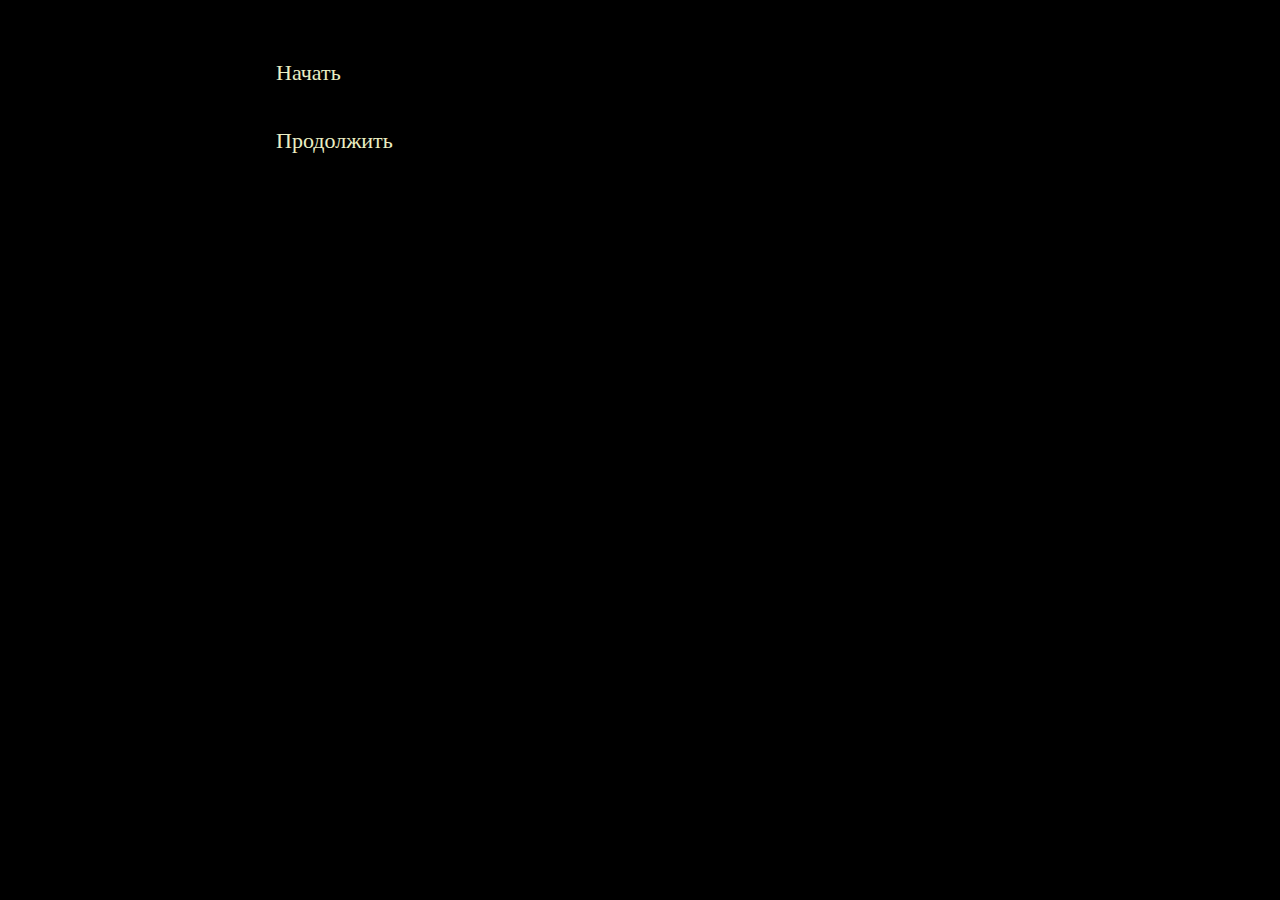
==== commit c982e4b5: "Add files via upload" ====
--- a/game.html
+++ b/game.html
@@ -9,7 +9,17 @@
 </head>
 <body>
 <tw-story><noscript><tw-noscript>JavaScript needs to be enabled to play Игра.</tw-noscript></noscript></tw-story>
-<tw-storydata name="Игра" startnode="1" creator="Twine" creator-version="2.3.15" ifid="D1B82512-B518-4E3A-A910-AA4364959380" zoom="0.6" format="Harlowe" format-version="3.2.3" options="" hidden><style role="stylesheet" id="twine-user-stylesheet" type="text/twine-css">tw-link {
+<tw-storydata name="Игра" startnode="1" creator="Twine" creator-version="2.3.15" ifid="D1B82512-B518-4E3A-A910-AA4364959380" zoom="0.6" format="Harlowe" format-version="3.2.3" options="" hidden><style role="stylesheet" id="twine-user-stylesheet" type="text/twine-css">@media screen and (max-width: 460px){
+  body {
+	margin-top: 30px;
+  }
+}
+@media screen and (min-width: 1200px) {
+  summary {
+	width: 98%;
+  }
+}
+tw-link {
   color: #ebefc4;
   font-weight: normal;
 }
@@ -32,12 +42,23 @@
 body {
   background-image: url('https://c.wallhere.com/photos/e4/ea/nature_landscape_mist_forest_hills_trees_morning-102450.jpg!d');
   background-size: cover;
-}
-.choice, summary {
+  background-position: center center;
+  background-color: black;
+  background-attachment: fixed;
+}
+.choice {
   background-color: rgba(0, 0, 0, 0.5);
   min-height: 50px;
   max-height: max-content;
   width: 100%;
+  padding-left: 20px;
+  padding-top: 7px;
+  margin-top: -15px;
+}
+summary {
+  background-color: rgba(0, 0, 0, 0.5);
+  min-height: 50px;
+  max-height: max-content;
   padding-left: 20px;
   padding-top: 7px;
   margin-top: -15px;
@@ -55,24 +76,41 @@
   margin-top: -40px;
 }
 </style><script role="script" id="twine-user-script" type="text/twine-javascript"></script><tw-passagedata pid="1" name="Старт" tags="" position="2591,20" size="100,100">&lt;div class=&quot;choice&quot;&gt;[[Начать-&gt;Пол]]&lt;/div&gt;
-&lt;div class=&quot;choice&quot;&gt;(link: &quot;Продолжить&quot;)[(load-game: &quot;file A&quot;)]&lt;/div&gt;</tw-passagedata><tw-passagedata pid="2" name="Пол" tags="" position="2594,141" size="100,100">&lt;div class=&quot;txt&quot;&gt;Выберите ваш пол:&lt;/div&gt;
+&lt;div class=&quot;choice&quot;&gt;(link: &quot;Продолжить&quot;)[(load-game: &quot;file A&quot;)]&lt;/div&gt;</tw-passagedata><tw-passagedata pid="2" name="Пол" tags="" position="2594,141" size="100,100">&lt;details&gt;
+	&lt;summary&gt;Меню&lt;/summary&gt;
+	&lt;div class=&quot;choice&quot;&gt;[[Вернуться в главное меню-&gt;Старт]]&lt;/div&gt;
+    &lt;div class=&quot;choice&quot;&gt;(link: &quot;Сохранить&quot;)[(save-game: &quot;file A&quot;)]&lt;/div&gt;
+&lt;/details&gt;
+&lt;div class=&quot;txt&quot;&gt;
+Выберите ваш пол:
+&lt;/div&gt;
 &lt;div class=&quot;choice&quot;&gt;[[Мужской-&gt;Начало-м]]&lt;/div&gt;
-&lt;div class=&quot;choice&quot;&gt;[[Женский-&gt;Начало1-ж]]&lt;/div&gt;</tw-passagedata><tw-passagedata pid="3" name="Начало-м" tags="" position="2523,266" size="100,100">(link: &quot;Сохранить&quot;)[(save-game: &quot;file A&quot;)]
-[[Вернуться в главное меню-&gt;Старт]]</tw-passagedata><tw-passagedata pid="4" name="Начало1-ж" tags="" position="2653,266" size="100,100">&lt;details&gt;
+&lt;div class=&quot;choice&quot;&gt;[[Женский-&gt;Начало1-ж]]&lt;/div&gt;</tw-passagedata><tw-passagedata pid="3" name="Начало-м" tags="" position="2523,266" size="100,100">&lt;details&gt;
+	&lt;summary&gt;Меню&lt;/summary&gt;
+	&lt;div class=&quot;choice&quot;&gt;[[Вернуться в главное меню-&gt;Старт]]&lt;/div&gt;
+    &lt;div class=&quot;choice&quot;&gt;(link: &quot;Сохранить&quot;)[(save-game: &quot;file A&quot;)]&lt;/div&gt;
+&lt;/details&gt;</tw-passagedata><tw-passagedata pid="4" name="Начало1-ж" tags="" position="2651,266" size="100,100">&lt;details&gt;
    &lt;summary&gt;Меню&lt;/summary&gt;
    &lt;div class=&quot;choice&quot;&gt;[[Вернуться в главное меню-&gt;Старт]]&lt;/div&gt;
    &lt;div class=&quot;choice&quot;&gt;(link: &quot;Сохранить&quot;)[(save-game: &quot;file A&quot;)]&lt;/div&gt;
 &lt;/details&gt;
 &lt;div class=&quot;txt&quot;&gt;
-Наконец-то я добралась до дома. Как же выматывают клиенты, которые заказывают на всю ночь. Хотя... На что мне жаловаться? Это ведь мои деньги... Мужчины, которые могут себе меня позволить на несколько часов, всегда и сверху оставляют неплохие такие &quot;чаевые&quot;. 
-&lt;/div&gt;
-&lt;div class=&quot;choice-game&quot;&gt;[[Далее...-&gt;Начало-3ж]]&lt;/div&gt;</tw-passagedata><tw-passagedata pid="5" name="Начало2-ж" tags="" position="2764,268" size="100,100">&lt;details&gt;
-	&lt;summary&gt;Меню&lt;/summary&gt;
-	&lt;div class=&quot;choice&quot;&gt;[[Вернуться в главное меню-&gt;Старт]]&lt;/div&gt;
-    &lt;div class=&quot;choice&quot;&gt;(link: &quot;Сохранить&quot;)[(save-game: &quot;file A&quot;)]&lt;/div&gt;
-&lt;/details&gt;
-&lt;div class=&quot;txt&quot;&gt;
-Осмотревшись вокруг и убедившись, что никто хвостом не увязался, я зашла в дом и закрыла за собой дверь на ключ. Приняв ванную, я легла спать.
+На улицах было очень безлюдно. Не удивительно - все еще спят. В это время на улицах можно встретить только дозорных, у которых начинается смена. Хотя и из тех выходят вовремя только те, кому не лень. Начальство же тоже спит, поэтому получать не от кого.
+
+Наконец-то я добралась до своего дома. Все же клиенты, которые заказывают на всю ночь, очень выматывают. Хотя... Стоит ли жаловаться? Это ведь деньги... Позволить себе меня не могут не то, что местные, а даже не все военные! А богатые мужчины часто дают сверху не плохие такие &quot;чаевые&quot;.
+&lt;/div&gt;
+&lt;div class=&quot;choice-game&quot;&gt;[[Далее...-&gt;Начало-3ж]]&lt;/div&gt;</tw-passagedata><tw-passagedata pid="5" name="Начало2-ж" tags="" position="2761,266" size="100,100">&lt;details&gt;
+	&lt;summary&gt;Меню&lt;/summary&gt;
+	&lt;div class=&quot;choice&quot;&gt;[[Вернуться в главное меню-&gt;Старт]]&lt;/div&gt;
+    &lt;div class=&quot;choice&quot;&gt;(link: &quot;Сохранить&quot;)[(save-game: &quot;file A&quot;)]&lt;/div&gt;
+&lt;/details&gt;
+&lt;div class=&quot;txt&quot;&gt;
+По привычке остановившись у подъезда, я осмотрелась вокруг, чтобы убедиться, что никто не увязался хвостом. Все же раскрывать свое место проживания кому попало не хотелось бы. От людей можно ожидать всякого... Часто бывает такое, что время уже истекает, а клиент считает, что у нас с ним что-то реальное... Конечно, это доказывает мой профессионализм, но бывают и случаи, когда я жалею, что я работаю сама по себе и никто мои права себе не защитить. Порой задумываюсь, что надо найти себе телохранителя...
+
+Я зашла в квартиру и закрыла за собой дверь на ключ. Наконец-то можно расслабиться. Кажется, будто бы квартира - это единственное место, где можно себя чувстовать себя действително собой. Не любовницей какого-нибудь полковника, не 
+женой надсмотрителя... Собой. 
+
+Я сходила в душ, словно бы смывая с себя ночное время и легла спать.
 &lt;/div&gt;
 &lt;div class=&quot;choice-game&quot;&gt;[[Далее...-&gt;Начало-3ж]]&lt;/div&gt;</tw-passagedata><tw-passagedata pid="6" name="Начало-3ж" tags="" position="2874,266" size="100,100">&lt;details&gt;
 	&lt;summary&gt;Меню&lt;/summary&gt;
@@ -80,7 +118,7 @@
     &lt;div class=&quot;choice&quot;&gt;(link: &quot;Сохранить&quot;)[(save-game: &quot;file A&quot;)]&lt;/div&gt;
 &lt;/details&gt;
 &lt;div class=&quot;txt&quot;&gt;
-Не зря предсавителей моей профессии называют &quot;ночными бабочками&quot;. Режим сбивается очень сильно от того, что все заказы ночью. Днем спишь, ночью работаешь. Хотя это не удивительно, ведь военные, у которых я пользуюсь спросом, с утра и по вечер находятся на патруле города. Никогда не увидишь хоть одного отдыхающего где-то в трактире днем. Там только местные...
+Не зря предсавителей моей профессии называют &quot;ночными бабочками&quot;. Режим сбивается очень сильно от того, что все заказы ночью. Днем спишь, ночью работаешь. Хотя это не удивительно, ведь военные с утра и по вечер находятся на патруле города. Никогда не увидишь хоть одного отдыхающего где-то в трактире днем. Там только местные...
 &lt;/div&gt;
 &lt;div class=&quot;choice-game&quot;&gt;[[Далее...-&gt;Шум]]&lt;/div&gt;</tw-passagedata><tw-passagedata pid="7" name="Шум" tags="" position="2994,268" size="100,100">&lt;details&gt;
 	&lt;summary&gt;Меню&lt;/summary&gt;
@@ -90,98 +128,180 @@
 &lt;div class=&quot;txt&quot;&gt;
 Я бы проспала, как всегда, до вечера, но разбудил шум за окном.
 &lt;/div&gt;
-&lt;div class=&quot;choice-game&quot;&gt;[[Посмотреть в окно-&gt;Окно]]&lt;/div&gt;
+&lt;div class=&quot;choice-game&quot;&gt;[[Посмотреть-&gt;Окно]]&lt;/div&gt;
 &lt;div class=&quot;choice-game&quot;&gt;[[Попробовать заснуть-&gt;Спать]]&lt;/div&gt;</tw-passagedata><tw-passagedata pid="8" name="Окно" tags="" position="3111,269" size="100,100">&lt;details&gt;
 	&lt;summary&gt;Меню&lt;/summary&gt;
 	&lt;div class=&quot;choice&quot;&gt;[[Вернуться в главное меню-&gt;Старт]]&lt;/div&gt;
     &lt;div class=&quot;choice&quot;&gt;(link: &quot;Сохранить&quot;)[(save-game: &quot;file A&quot;)]&lt;/div&gt;
 &lt;/details&gt;
 &lt;div class=&quot;txt&quot;&gt;
-Я уже собираль открыть окно и отчитать ребятню, которая, как я думала, играла под окнами и таким образом случайно попали камнем в окно. Однако я вовремя остановилась, поняв, что это не они. Напротив дома собрался целый митинг...
-&lt;/div&gt;
-&lt;div class=&quot;choice-game&quot;&gt;[[Далее...-&gt;Митинг1-ж]]&lt;/div&gt;</tw-passagedata><tw-passagedata pid="9" name="Спать" tags="" position="3041,139" size="100,100">&lt;details&gt;
-	&lt;summary&gt;Меню&lt;/summary&gt;
-	&lt;div class=&quot;choice&quot;&gt;[[Вернуться в главное меню-&gt;Старт]]&lt;/div&gt;
-    &lt;div class=&quot;choice&quot;&gt;(link: &quot;Сохранить&quot;)[(save-game: &quot;file A&quot;)]&lt;/div&gt;
-&lt;/details&gt;
-&lt;div class=&quot;txt&quot;&gt;
-Я перевернулась на другой бок и накрыла голову одеялом, надесь, что это поможет избавиться от шума. Вроде бы уже даже видела какой-то сон, но тут разбудил громкий звук со стороны окна. Я резко села на кровати и посмотрела на окно, которое покрылось трещинами.
-&lt;/div&gt;
-&lt;div class=&quot;choice-game&quot;&gt;[[Подойти к окну-&gt;Окно]]&lt;/div&gt;</tw-passagedata><tw-passagedata pid="10" name="Митинг1-ж" tags="" position="3229.3333333333335,270.66666666666663" size="100,100">&lt;details&gt;
-	&lt;summary&gt;Меню&lt;/summary&gt;
-	&lt;div class=&quot;choice&quot;&gt;[[Вернуться в главное меню-&gt;Старт]]&lt;/div&gt;
-    &lt;div class=&quot;choice&quot;&gt;(link: &quot;Сохранить&quot;)[(save-game: &quot;file A&quot;)]&lt;/div&gt;
-&lt;/details&gt;
-&lt;div class=&quot;txt&quot;&gt;
-Страсти явно только начинали накаляться. Куча митингующих местных была готова съесть заживо военных и дозорных, которые оказывались поблизости и пытались разогнать их. Хотя это уже не первый раз, когда такое происходит... В последнее время участились такие случаи после вышедших статей в местной газете...
-&lt;/div&gt;
-&lt;div class=&quot;choice-game&quot;&gt;[[Выйти на улицу-&gt;Митинг2-ж]]&lt;/div&gt;</tw-passagedata><tw-passagedata pid="11" name="Митинг2-ж" tags="" position="3344.3333333333335,273.99999999999994" size="100,100">&lt;details&gt;
-	&lt;summary&gt;Меню&lt;/summary&gt;
-	&lt;div class=&quot;choice&quot;&gt;[[Вернуться в главное меню-&gt;Старт]]&lt;/div&gt;
-    &lt;div class=&quot;choice&quot;&gt;(link: &quot;Сохранить&quot;)[(save-game: &quot;file A&quot;)]&lt;/div&gt;
-&lt;/details&gt;
-&lt;div class=&quot;txt&quot;&gt;
-Я вышла на улицу, чтобы узнать подробнее, что происходит. Дебоширов, кидающихся камнями, уже увели, поэтому вроде бы пострадать я не должна.
+Я уже собиралась отчитать ребятню, которая, как я думала, играла под окном и случайно попали в него камнем. Однако я вовремя остановилась, поняв, что это не они. Напротив дома собрался целый митинг, а камень явно предназначался не окну, а кому-то из военных.
+&lt;/div&gt;
+&lt;div class=&quot;choice-game&quot;&gt;[[Далее...-&gt;Митинг1-ж]]&lt;/div&gt;</tw-passagedata><tw-passagedata pid="9" name="Спать" tags="" position="3051,140" size="100,100">&lt;details&gt;
+	&lt;summary&gt;Меню&lt;/summary&gt;
+	&lt;div class=&quot;choice&quot;&gt;[[Вернуться в главное меню-&gt;Старт]]&lt;/div&gt;
+    &lt;div class=&quot;choice&quot;&gt;(link: &quot;Сохранить&quot;)[(save-game: &quot;file A&quot;)]&lt;/div&gt;
+&lt;/details&gt;
+&lt;div class=&quot;txt&quot;&gt;
+Я перевернулась на другой бок и накрыла голову одеялом, надесь, что это поможет избавиться от шума. Вроде бы уже даже видела какой-то сон, но тут разбудил громкий звук со стороны окна. Я резко села на кровати и посмотрела в ту сторону, откуда раздался треск. Все окно покрылось паутинкой от удара...
+&lt;/div&gt;
+&lt;div class=&quot;choice-game&quot;&gt;[[Подойти-&gt;Окно]]&lt;/div&gt;</tw-passagedata><tw-passagedata pid="10" name="Митинг1-ж" tags="" position="3229,270" size="100,100">&lt;details&gt;
+	&lt;summary&gt;Меню&lt;/summary&gt;
+	&lt;div class=&quot;choice&quot;&gt;[[Вернуться в главное меню-&gt;Старт]]&lt;/div&gt;
+    &lt;div class=&quot;choice&quot;&gt;(link: &quot;Сохранить&quot;)[(save-game: &quot;file A&quot;)]&lt;/div&gt;
+&lt;/details&gt;
+&lt;div class=&quot;txt&quot;&gt;
+Страсти явно только начинали накаляться. Куча митингующих местных была готова съесть заживо военных и дозорных, которые оказывались поблизости и пытались разогнать их. Это уже не первый раз, когда такое происходит... В последнее время участились случаи восстаний после вышедших статей в местной газете.
+&lt;/div&gt;
+&lt;div class=&quot;choice-game&quot;&gt;[[Выйти на улицу-&gt;Митинг2-ж]]&lt;/div&gt;</tw-passagedata><tw-passagedata pid="11" name="Митинг2-ж" tags="" position="3344,273" size="100,100">&lt;details&gt;
+	&lt;summary&gt;Меню&lt;/summary&gt;
+	&lt;div class=&quot;choice&quot;&gt;[[Вернуться в главное меню-&gt;Старт]]&lt;/div&gt;
+    &lt;div class=&quot;choice&quot;&gt;(link: &quot;Сохранить&quot;)[(save-game: &quot;file A&quot;)]&lt;/div&gt;
+&lt;/details&gt;
+&lt;div class=&quot;txt&quot;&gt;
+Я вышла на улицу, чтобы узнать подробнее, что происходит. Дебоширов, кидающихся камнями, уже увели, поэтому вроде бы пострадать я не должна была. Оставшуюся толпу решили занять выступлением какого-то солдата, который согласился ответить на вопросы митингующих.
 &lt;/div&gt;
 &lt;div class=&quot;choice-game&quot;&gt;[[Соседская бабка-&gt;Бабка]]&lt;/div&gt;
-&lt;div class=&quot;choice-game&quot;&gt;[[Цветочница-&gt;Цветочница]]&lt;/div&gt;
 &lt;div class=&quot;choice-game&quot;&gt;[[Слушать военных-&gt;Выступление]]&lt;/div&gt;
 &lt;div class=&quot;choice-game&quot;&gt;[[Газетчик-&gt;Газетчик]]&lt;/div&gt;
-&lt;div class=&quot;choice-game&quot;&gt;[[Почтальон-&gt;Почтальон]]&lt;/div&gt;</tw-passagedata><tw-passagedata pid="12" name="Бабка" tags="" position="3502.6666666666665,28.33333333333333" size="100,100">&lt;details&gt;
-	&lt;summary&gt;Меню&lt;/summary&gt;
-	&lt;div class=&quot;choice&quot;&gt;[[Вернуться в главное меню-&gt;Старт]]&lt;/div&gt;
-    &lt;div class=&quot;choice&quot;&gt;(link: &quot;Сохранить&quot;)[(save-game: &quot;file A&quot;)]&lt;/div&gt;
-&lt;/details&gt;
-&lt;div class=&quot;txt&quot;&gt;
-Лучше с ней не говорить, а то опять обзовет проститукой и начнет читать нотации. А ведь не простиитука! Эскорт! Разные вещи же... 
-&lt;/div&gt;
-&lt;div class=&quot;choice-game&quot;&gt;[[Цветочница-&gt;Цветочница]]&lt;/div&gt;
+&lt;div class=&quot;choice-game&quot;&gt;[[Почтальон-&gt;Почтальон]]&lt;/div&gt;</tw-passagedata><tw-passagedata pid="12" name="Бабка" tags="" position="3463,54" size="100,100">&lt;details&gt;
+	&lt;summary&gt;Меню&lt;/summary&gt;
+	&lt;div class=&quot;choice&quot;&gt;[[Вернуться в главное меню-&gt;Старт]]&lt;/div&gt;
+    &lt;div class=&quot;choice&quot;&gt;(link: &quot;Сохранить&quot;)[(save-game: &quot;file A&quot;)]&lt;/div&gt;
+&lt;/details&gt;
+&lt;div class=&quot;txt&quot;&gt;
+Лучше с ней не говорить, а то опять обзовет проститукой и начнет читать нотации. А ведь я не простиитука! Эскорт! При том элитный! Разные вещи же... 
+&lt;/div&gt;
 &lt;div class=&quot;choice-game&quot;&gt;[[Слушать военных-&gt;Выступление]]&lt;/div&gt;
 &lt;div class=&quot;choice-game&quot;&gt;[[Газетчик-&gt;Газетчик]]&lt;/div&gt;
-&lt;div class=&quot;choice-game&quot;&gt;[[Почтальон-&gt;Почтальон]]&lt;/div&gt;</tw-passagedata><tw-passagedata pid="13" name="Выступление" tags="" position="3501.0000000000005,509" size="100,100">Double-click this passage to edit it.</tw-passagedata><tw-passagedata pid="14" name="Газетчик" tags="" position="3499.3333333333335,388.9999999999999" size="100,100">Double-click this passage to edit it.</tw-passagedata><tw-passagedata pid="15" name="Почтальон" tags="" position="3499.3333333333335,158.99999999999994" size="100,100">&lt;details&gt;
-	&lt;summary&gt;Меню&lt;/summary&gt;
-	&lt;div class=&quot;choice&quot;&gt;[[Вернуться в главное меню-&gt;Старт]]&lt;/div&gt;
-    &lt;div class=&quot;choice&quot;&gt;(link: &quot;Сохранить&quot;)[(save-game: &quot;file A&quot;)]&lt;/div&gt;
-&lt;/details&gt;
-&lt;div class=&quot;txt&quot;&gt;
-Я подошла к мальчику, который носит почту по моему кварталу.
-&lt;/div&gt;
-&lt;div class=&quot;choice-game&quot;&gt;[[- Привет. Какие сегодня свежие новости?-&gt;Почтальон2]]&lt;/div&gt;</tw-passagedata><tw-passagedata pid="16" name="Почтальон2" tags="" position="3616,155.66666666666654" size="100,100">&lt;details&gt;
-	&lt;summary&gt;Меню&lt;/summary&gt;
-	&lt;div class=&quot;choice&quot;&gt;[[Вернуться в главное меню-&gt;Старт]]&lt;/div&gt;
-    &lt;div class=&quot;choice&quot;&gt;(link: &quot;Сохранить&quot;)[(save-game: &quot;file A&quot;)]&lt;/div&gt;
-&lt;/details&gt;
-&lt;div class=&quot;txt&quot;&gt;
-- О! Привет! Из свежего только то, что к нам из-за стены собирается с проверкой приехать генерал-майор, - мальчик задумался, а потом добавил: - Говорят, что на него может готовиться покушение.
-&lt;/div&gt;
-&lt;div class=&quot;choice-game&quot;&gt;[[- Вот как... Там случайно мне никаких писем нет?-&gt;Почтальон3]]&lt;/div&gt;</tw-passagedata><tw-passagedata pid="17" name="Почтальон3" tags="" position="3724.3333333333335,155.66666666666652" size="100,100">&lt;details&gt;
-	&lt;summary&gt;Меню&lt;/summary&gt;
-	&lt;div class=&quot;choice&quot;&gt;[[Вернуться в главное меню-&gt;Старт]]&lt;/div&gt;
-    &lt;div class=&quot;choice&quot;&gt;(link: &quot;Сохранить&quot;)[(save-game: &quot;file A&quot;)]&lt;/div&gt;
-&lt;/details&gt;
-&lt;div class=&quot;txt&quot;&gt;
-В ответ он покачал головой. Я вздохнула то ли с облегчением, то ли с досадой... С одной стороны - это свободное время, а с другой - минус деньги... 
+&lt;div class=&quot;choice-game&quot;&gt;[[Почтальон-&gt;Почтальон]]&lt;/div&gt;</tw-passagedata><tw-passagedata pid="13" name="Выступление" tags="" position="3457,382" size="100,100">&lt;details&gt;
+	&lt;summary&gt;Меню&lt;/summary&gt;
+	&lt;div class=&quot;choice&quot;&gt;[[Вернуться в главное меню-&gt;Старт]]&lt;/div&gt;
+    &lt;div class=&quot;choice&quot;&gt;(link: &quot;Сохранить&quot;)[(save-game: &quot;file A&quot;)]&lt;/div&gt;
+&lt;/details&gt;
+&lt;div class=&quot;txt&quot;&gt;
+Я решила пойти послушать, о чем говорит военный в центре.
+&lt;/div&gt;
+&lt;div class=&quot;choice-game&quot;&gt;[[Далее...-&gt;Выст2]]&lt;/div&gt;</tw-passagedata><tw-passagedata pid="14" name="Газетчик" tags="" position="3457,271" size="100,100">&lt;details&gt;
+	&lt;summary&gt;Меню&lt;/summary&gt;
+	&lt;div class=&quot;choice&quot;&gt;[[Вернуться в главное меню-&gt;Старт]]&lt;/div&gt;
+    &lt;div class=&quot;choice&quot;&gt;(link: &quot;Сохранить&quot;)[(save-game: &quot;file A&quot;)]&lt;/div&gt;
+&lt;/details&gt;
+&lt;div class=&quot;txt&quot;&gt;
+Я подошла к мальчику, раздающему газеты. И не побоялся же прийти в такое место... Но не могу не отметить его жилку предпринимателя, знающего, где можно побольше заработать. 
+&lt;/div&gt;
+&lt;div class=&quot;choice-game&quot;&gt;[[- Можно купить газету?-&gt;Газетчик2]]&lt;/div&gt;</tw-passagedata><tw-passagedata pid="15" name="Почтальон" tags="" position="3459,163" size="100,100">&lt;details&gt;
+	&lt;summary&gt;Меню&lt;/summary&gt;
+	&lt;div class=&quot;choice&quot;&gt;[[Вернуться в главное меню-&gt;Старт]]&lt;/div&gt;
+    &lt;div class=&quot;choice&quot;&gt;(link: &quot;Сохранить&quot;)[(save-game: &quot;file A&quot;)]&lt;/div&gt;
+&lt;/details&gt;
+&lt;div class=&quot;txt&quot;&gt;
+Я подошла к мужчине, который носит почту по моему кварталу.
+&lt;/div&gt;
+&lt;div class=&quot;choice-game&quot;&gt;[[- Добрый день! Какие сегодня свежие новости?-&gt;Почтальон2]]&lt;/div&gt;</tw-passagedata><tw-passagedata pid="16" name="Почтальон2" tags="" position="3574,132" size="100,100">&lt;details&gt;
+	&lt;summary&gt;Меню&lt;/summary&gt;
+	&lt;div class=&quot;choice&quot;&gt;[[Вернуться в главное меню-&gt;Старт]]&lt;/div&gt;
+    &lt;div class=&quot;choice&quot;&gt;(link: &quot;Сохранить&quot;)[(save-game: &quot;file A&quot;)]&lt;/div&gt;
+&lt;/details&gt;
+&lt;div class=&quot;txt&quot;&gt;
+- О! Добрый! Не часто тебя увидишь бодрствующей в такое время! - усмехнулся Стивен, но я не отреагировала. - Из свежего только то, что к нам из-за стены собирается с проверкой приехать какой-то генерал-майор, - он задумался, а потом добавил: - Говорят, что на него готовится покушение.
+&lt;/div&gt;
+&lt;div class=&quot;choice-game&quot;&gt;[[- Вот как... Там случайно мне никаких писем нет?-&gt;Почтальон3]]&lt;/div&gt;
+&lt;div class=&quot;choice-game&quot;&gt;][[- И откуда же такая информация? Уж не ты ли зачинщик?-&gt;почтальон6]]&lt;/div&gt;</tw-passagedata><tw-passagedata pid="17" name="Почтальон3" tags="" position="3684,173" size="100,100">&lt;details&gt;
+	&lt;summary&gt;Меню&lt;/summary&gt;
+	&lt;div class=&quot;choice&quot;&gt;[[Вернуться в главное меню-&gt;Старт]]&lt;/div&gt;
+    &lt;div class=&quot;choice&quot;&gt;(link: &quot;Сохранить&quot;)[(save-game: &quot;file A&quot;)]&lt;/div&gt;
+&lt;/details&gt;
+&lt;div class=&quot;txt&quot;&gt;
+В ответ он покачал головой. Я вздохнула то ли с облегчением, то ли с досадой. С одной стороны - это свободное время, а с другой - минус деньги... 
 &lt;/div&gt;
 &lt;div class=&quot;choice-game&quot;&gt;[[Соседская бабка-&gt;Бабка]]&lt;/div&gt;
-&lt;div class=&quot;choice-game&quot;&gt;[[Цветочница-&gt;Цветочница]]&lt;/div&gt;
 &lt;div class=&quot;choice-game&quot;&gt;[[Слушать военных-&gt;Выступление]]&lt;/div&gt;
-&lt;div class=&quot;choice-game&quot;&gt;[[Газетчик-&gt;Газетчик]]&lt;/div&gt;</tw-passagedata><tw-passagedata pid="18" name="Цветочница" tags="" position="3497.666666666667,277.3333333333333" size="100,100">&lt;details&gt;
-	&lt;summary&gt;Меню&lt;/summary&gt;
-	&lt;div class=&quot;choice&quot;&gt;[[Вернуться в главное меню-&gt;Старт]]&lt;/div&gt;
-    &lt;div class=&quot;choice&quot;&gt;(link: &quot;Сохранить&quot;)[(save-game: &quot;file A&quot;)]&lt;/div&gt;
-&lt;/details&gt;
-&lt;div class=&quot;txt&quot;&gt;
-Я подошла к Лукерье, которая суматошно бегала по своей палатке от цветка к цветку.
-&lt;/div&gt;
-&lt;div class=&quot;choice-game&quot;&gt;[[- Что-то произошло?-&gt;Цветочница2]]&lt;/div&gt;</tw-passagedata><tw-passagedata pid="19" name="Цветочница2" tags="" position="3612.666666666667,280.6666666666667" size="100,100">&lt;details&gt;
-	&lt;summary&gt;Меню&lt;/summary&gt;
-	&lt;div class=&quot;choice&quot;&gt;[[Вернуться в главное меню-&gt;Старт]]&lt;/div&gt;
-    &lt;div class=&quot;choice&quot;&gt;(link: &quot;Сохранить&quot;)[(save-game: &quot;file A&quot;)]&lt;/div&gt;
-&lt;/details&gt;
-&lt;div class=&quot;txt&quot;&gt;
-- Ах! Все в порядке... Просто цветы немного пострадали от митинга, - она рассмеялась, но было видно, что на самом деле ей очень досадно от произошедшего.
-&lt;/div&gt;
-&lt;div class=&quot;choice-game&quot;&gt;[[- Я могу чем-то помочь?-&gt;Цветочница3]]&lt;/div&gt;</tw-passagedata><tw-passagedata pid="20" name="Цветочница3" tags="" position="3724.3333333333335,282.33333333333337" size="100,100">Double-click this passage to edit it.</tw-passagedata></tw-storydata>
+&lt;div class=&quot;choice-game&quot;&gt;[[Газетчик-&gt;Газетчик]]&lt;/div&gt;</tw-passagedata><tw-passagedata pid="18" name="почтальон6" tags="" position="3689,71" size="100,100">&lt;details&gt;
+	&lt;summary&gt;Меню&lt;/summary&gt;
+	&lt;div class=&quot;choice&quot;&gt;[[Вернуться в главное меню-&gt;Старт]]&lt;/div&gt;
+    &lt;div class=&quot;choice&quot;&gt;(link: &quot;Сохранить&quot;)[(save-game: &quot;file A&quot;)]&lt;/div&gt;
+&lt;/details&gt;
+&lt;div class=&quot;txt&quot;&gt;
+Он в ответ рассмеялся:
+
+- Все может быть.
+
+Он улыбнулся, но мне показалось, что за этой улыбкой что-то скрывается, но я решила не продолжать эту тему. Все же военных и лишних ушей вокруг сейчас было слишком много.
+&lt;/div&gt;
+&lt;div class=&quot;choice-game&quot;&gt;[[- Там мне писем случайно никаких нет?-&gt;Почтальон3]]&lt;/div&gt;</tw-passagedata><tw-passagedata pid="19" name="Газетчик2" tags="" position="3572,275" size="100,100">&lt;details&gt;
+	&lt;summary&gt;Меню&lt;/summary&gt;
+	&lt;div class=&quot;choice&quot;&gt;[[Вернуться в главное меню-&gt;Старт]]&lt;/div&gt;
+    &lt;div class=&quot;choice&quot;&gt;(link: &quot;Сохранить&quot;)[(save-game: &quot;file A&quot;)]&lt;/div&gt;
+&lt;/details&gt;
+&lt;div class=&quot;txt&quot;&gt;
+Без лишних колебаний мне протянули свежий выпуск. Я посмотрела на первую страницу, где как раз была статья, послужившая причиной митинга.
+&lt;/div&gt;
+&lt;div class=&quot;choice-game&quot;&gt;[[Прочитать статью-&gt;Статья]]&lt;/div&gt;
+&lt;div class=&quot;choice-game&quot;&gt;[[Лучше лишний поберечь свои нервы...-&gt;Выбор]]&lt;/div&gt;</tw-passagedata><tw-passagedata pid="20" name="Статья" tags="" position="3682,275" size="100,100">&lt;details&gt;
+	&lt;summary&gt;Меню&lt;/summary&gt;
+	&lt;div class=&quot;choice&quot;&gt;[[Вернуться в главное меню-&gt;Старт]]&lt;/div&gt;
+    &lt;div class=&quot;choice&quot;&gt;(link: &quot;Сохранить&quot;)[(save-game: &quot;file A&quot;)]&lt;/div&gt;
+&lt;/details&gt;
+&lt;div class=&quot;txt&quot;&gt;
+&lt;span style=&quot;font-size: 25px&quot;&gt;Стена, за которой следует решетка&lt;/span&gt;
+
+Пара, о которой мы писали на прошлой неделе, так и не вернулась после своей попытки пересечь границу. Как говорят люди, ставшие свидетелями задержания, поймавшие их военные повезли их как раз-таки за стену. Многие считают, что там их посадят в тюрьму. &quot;За что?&quot; до сих пор остается для всех загадкой, так как военные комментариев не дают, а никого из прежних беглецов также никто не видел.
+
+Однако на этой неделе побег за стену решили повторить группа подготовленных мужчин. Их семьи утвержают, что они не знали о том, что планируют их мужья, сыновья и отцы, однако все они заявляли, что скоро жизнь их семей станет намного лучше. Обследовав их дома, стало понятно, что к этому побегу пятеро мужчин готовились усерно. Однако их теперь никто не видел. Жители, которые живут на окраине, говорят, что якобы в день побега слышали звуки высрелов. На наши вопросы военные, как всегда, не отвечают.
+&lt;/div&gt;
+&lt;div class=&quot;choice-game&quot;&gt;[[Далее...-&gt;Статья2]]&lt;/div&gt;</tw-passagedata><tw-passagedata pid="21" name="Выбор" tags="" position="3898,273" size="100,100">&lt;details&gt;
+	&lt;summary&gt;Меню&lt;/summary&gt;
+	&lt;div class=&quot;choice&quot;&gt;[[Вернуться в главное меню-&gt;Старт]]&lt;/div&gt;
+    &lt;div class=&quot;choice&quot;&gt;(link: &quot;Сохранить&quot;)[(save-game: &quot;file A&quot;)]&lt;/div&gt;
+&lt;/details&gt;
+&lt;div class=&quot;txt&quot;&gt;
+Я положила газету в сумку.
+&lt;/div&gt;
+&lt;div class=&quot;choice-game&quot;&gt;[[Соседская бабка-&gt;Бабка]]&lt;/div&gt;
+&lt;div class=&quot;choice-game&quot;&gt;[[Слушать военных-&gt;Выступление]]&lt;/div&gt;
+&lt;div class=&quot;choice-game&quot;&gt;[[Почтальон-&gt;Почтальон]]&lt;/div&gt;</tw-passagedata><tw-passagedata pid="22" name="Статья2" tags="" position="3790,273" size="100,100">&lt;details&gt;
+	&lt;summary&gt;Меню&lt;/summary&gt;
+	&lt;div class=&quot;choice&quot;&gt;[[Вернуться в главное меню-&gt;Старт]]&lt;/div&gt;
+    &lt;div class=&quot;choice&quot;&gt;(link: &quot;Сохранить&quot;)[(save-game: &quot;file A&quot;)]&lt;/div&gt;
+&lt;/details&gt;
+&lt;div class=&quot;txt&quot;&gt;
+Тц!.. Эту стаью стоит назвать &quot;Стена, перед которой тебя расстреляют&quot;. Очевидно же, что военные не хотят никого туда пускать... При том очень рьяно.
+&lt;/div&gt;
+&lt;div class=&quot;choice-game&quot;&gt;[[Взять себя в руки-&gt;Выбор]]&lt;/div&gt;</tw-passagedata><tw-passagedata pid="23" name="Выст2" tags="" position="3573,380" size="100,100">&lt;details&gt;
+	&lt;summary&gt;Меню&lt;/summary&gt;
+	&lt;div class=&quot;choice&quot;&gt;[[Вернуться в главное меню-&gt;Старт]]&lt;/div&gt;
+    &lt;div class=&quot;choice&quot;&gt;(link: &quot;Сохранить&quot;)[(save-game: &quot;file A&quot;)]&lt;/div&gt;
+&lt;/details&gt;
+&lt;div class=&quot;txt&quot;&gt;
+- Что вы делаете с теми, кто пересек границу?! Куда вы их увозите?! - кричала какая-то женщина, вырывавшаяся из рук дозорного, не дававшего ей приблизиться к выступающему.
+
+- Уверяю вас, что с ними все будет хорошо. И из вас никто не пострадает, если вы будете выполнять правила внутреннего распорядка.
+
+- &quot;Все будет хорошо&quot;?!
+- Вы сами читали эти правила?!
+- Почему мы должны их выполнять,  а военным все дозволено?!
+- Как скоро вернуться те, кто сбегал год, два и еще раньше?!
+
+Вопросов было слишком много, поэтому вскоре они все превратились в фоновый шум. Снова начала накаляться обстановка, местные потянулись за камнями. Я заметила, что военные начали доставать свое оружие, поэтому стоило бы поскорее отсюда уйти, чтобы не стать случайной жертвой в целях воспитания.
+&lt;/div&gt;
+&lt;div class=&quot;choice-game&quot;&gt;[[Вернуться домой-&gt;Вернуться]]&lt;/div&gt;</tw-passagedata><tw-passagedata pid="24" name="Вернуться" tags="" position="3685,381" size="100,100">&lt;details&gt;
+	&lt;summary&gt;Меню&lt;/summary&gt;
+	&lt;div class=&quot;choice&quot;&gt;[[Вернуться в главное меню-&gt;Старт]]&lt;/div&gt;
+    &lt;div class=&quot;choice&quot;&gt;(link: &quot;Сохранить&quot;)[(save-game: &quot;file A&quot;)]&lt;/div&gt;
+&lt;/details&gt;
+&lt;div class=&quot;txt&quot;&gt;
+Я уже пробиралась сквозь поток людей обратно к подъезду, как вдруг послышался выстрел. Резко наступила тишина. Благо, это был предупреждающий в воздух. Или же привлекающий внимание? Молодой дозорный встал на место выступающего, чтобы его было всем видно и слышно:
+
+- Уважаемые граждане, убедительная просьба всем успокоиться. Мы не можем ответить на ваши вопросы. Однако смею заметить, что в данный момент вы нарушаете правила внутренного распорядка, нападая на солдат. Но вас здесь слишком много - на площади места для вас всех не хватит. Поэтому всех, кто уйдет в течение ближайших двух минут эта участь минует.
+
+На удивление, это сработало и улица быстро опустела. Все же быть выпоротым прилюдно на площади - так себе перспектива. И так хватает вещей, за которые могут наградить не одним десятком плетей...
+&lt;/div&gt;
+&lt;div class=&quot;choice-game&quot;&gt;[[Далее...-&gt;Флирт1]]&lt;/div&gt;</tw-passagedata><tw-passagedata pid="25" name="Флирт1" tags="" position="3793,380" size="100,100">&lt;details&gt;
+	&lt;summary&gt;Меню&lt;/summary&gt;
+	&lt;div class=&quot;choice&quot;&gt;[[Вернуться в главное меню-&gt;Старт]]&lt;/div&gt;
+    &lt;div class=&quot;choice&quot;&gt;(link: &quot;Сохранить&quot;)[(save-game: &quot;file A&quot;)]&lt;/div&gt;
+&lt;/details&gt;</tw-passagedata></tw-storydata>
 <script title="Twine engine code" data-main="harlowe">"use strict";var _slicedToArray=function(){return function(e,t){if(Array.isArray(e))return e;if(Symbol.iterator in Object(e))return function(e,t){var n=[],r=!0,a=!1,i=void 0;try{for(var o,s=e[Symbol.iterator]();!(r=(o=s.next()).done)&&(n.push(o.value),!t||n.length!==t);r=!0);}catch(e){a=!0,i=e}finally{try{!r&&s.return&&s.return()}finally{if(a)throw i}}return n}(e,t);throw new TypeError("Invalid attempt to destructure non-iterable instance")}}(),_typeof="function"==typeof Symbol&&"symbol"==typeof Symbol.iterator?function(e){return typeof e}:function(e){return e&&"function"==typeof Symbol&&e.constructor===Symbol&&e!==Symbol.prototype?"symbol":typeof e};function _defineProperty(e,t,n){return t in e?Object.defineProperty(e,t,{value:n,enumerable:!0,configurable:!0,writable:!0}):e[t]=n,e}function _toConsumableArray(e){if(Array.isArray(e)){for(var t=0,n=Array(e.length);t<e.length;t++)n[t]=e[t];return n}return Array.from(e)}!function(){
 /**
  * @license almond 0.3.3 Copyright jQuery Foundation and other contributors.
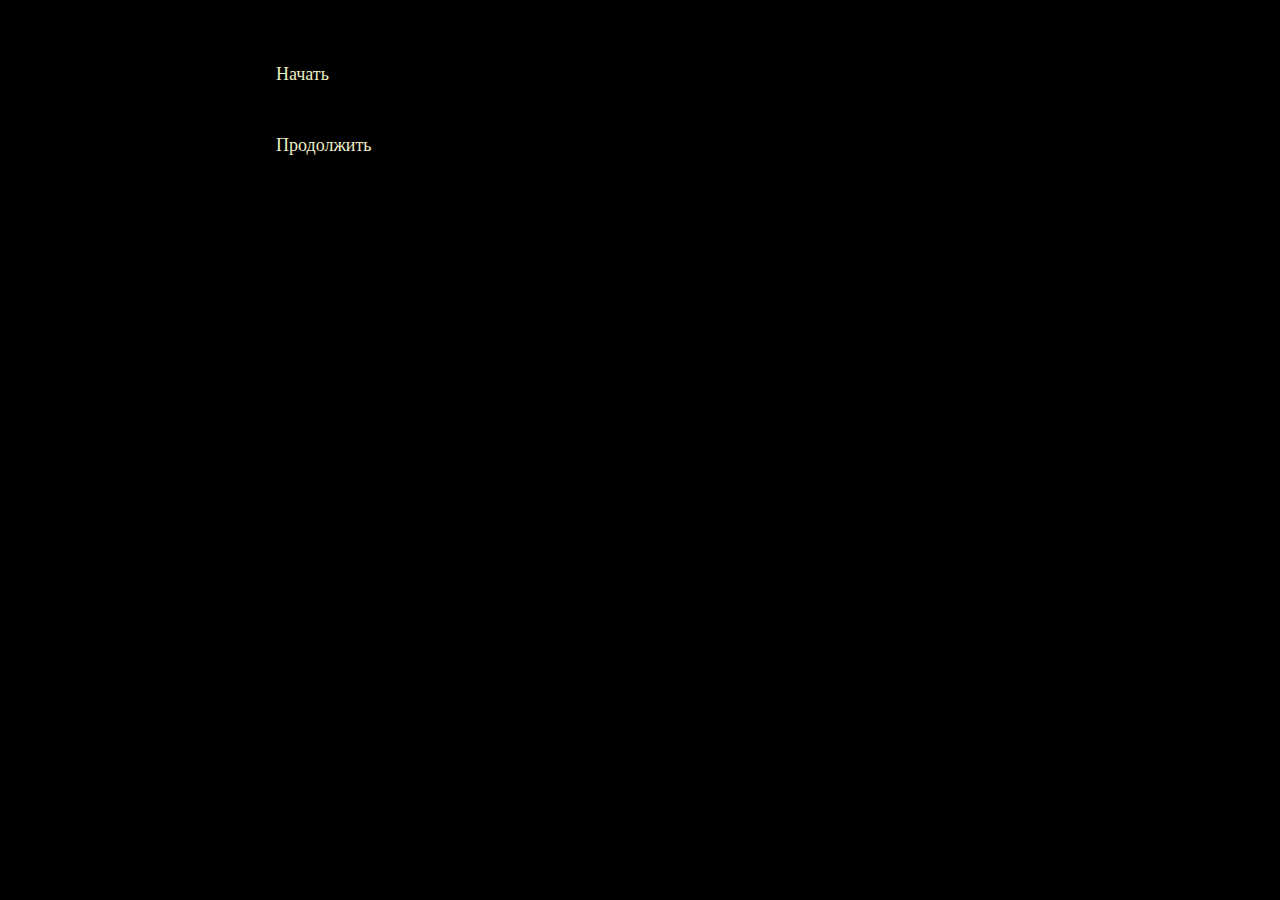
==== commit 4a7fc1aa: "Add files via upload" ====
--- a/game.html
+++ b/game.html
@@ -19,6 +19,9 @@
 	width: 98%;
   }
 }
+tw-link.hover {
+  color: #ebefc4;
+}
 tw-link {
   color: #ebefc4;
   font-weight: normal;
@@ -26,57 +29,72 @@
 tw-link.visited {
   color: #ebefc4;
 }
-tw-link:hover {
-  color: #fff;
-}
 tw-link:active {
-  color: #fff;
+  color: #ebefc4;
+}
+.coice-game: hover {
+  color: #ebefc4;
+}
+.coice: hover {
+  color: #ebefc4;
+}
+.coice-game: active {
+  color: #ebefc4;
 }
 tw-sidebar {
   display: none; 
 }
 tw-story {
-  font-size: 22px;
   background: none;
 }
 body {
-  background-image: url('https://c.wallhere.com/photos/e4/ea/nature_landscape_mist_forest_hills_trees_morning-102450.jpg!d');
+  background-image: url('https://kartinkin.net/uploads/posts/2021-01/1610807540_23-p-fon-starii-gorod-40.jpg');
   background-size: cover;
-  background-position: center center;
+  background-repeat: no-repeat;
   background-color: black;
   background-attachment: fixed;
 }
 .choice {
-  background-color: rgba(0, 0, 0, 0.5);
+  background-color: rgba(0, 0, 0, 0.8);
+  min-height: 50px;
+  max-height: max-content;
+  padding-left: 20px;
+  padding-top: 10px;
+  font-size: 22px;
+  margin-top: -15px;
+  color: #ebefc4;
+}
+summary {
+  background-color: rgba(0, 0, 0, 0.8);
+  min-height: 50px;
+  max-height: max-content;
+  padding-left: 20px;
+  padding-top: 10px;
+  font-size: 22px;
+  color: #ebefc4;;
+  margin-top: -15px;
+}
+.choice-game {
+  background-color: rgba(0, 0, 0, 0.7);
   min-height: 50px;
   max-height: max-content;
   width: 100%;
+  font-size: 18px;
   padding-left: 20px;
   padding-top: 7px;
   margin-top: -15px;
 }
-summary {
-  background-color: rgba(0, 0, 0, 0.5);
-  min-height: 50px;
-  max-height: max-content;
+.txt {
+  background-color: rgba(0, 0, 0, 0.7);
+  margin-top: -15px;
+  font-size: 18px;
   padding-left: 20px;
-  padding-top: 7px;
-  margin-top: -15px;
-}
-.choice-game {
-  background-color: rgba(0, 0, 0, 0.5);
-  min-height: 50px;
-  max-height: max-content;
-  width: 100%;
-  padding-left: 20px;
-  padding-top: 7px;
-  margin-top: -15px;
-}
-.txt {
-  margin-top: -40px;
-}
-</style><script role="script" id="twine-user-script" type="text/twine-javascript"></script><tw-passagedata pid="1" name="Старт" tags="" position="2591,20" size="100,100">&lt;div class=&quot;choice&quot;&gt;[[Начать-&gt;Пол]]&lt;/div&gt;
-&lt;div class=&quot;choice&quot;&gt;(link: &quot;Продолжить&quot;)[(load-game: &quot;file A&quot;)]&lt;/div&gt;</tw-passagedata><tw-passagedata pid="2" name="Пол" tags="" position="2594,141" size="100,100">&lt;details&gt;
+  padding-right: 20px;
+  text-align: justify;
+  padding-bottom: 30px;
+}
+</style><script role="script" id="twine-user-script" type="text/twine-javascript"></script><tw-passagedata pid="1" name="Старт" tags="" position="2600,0" size="100,100">&lt;div class=&quot;choice-game&quot;&gt;[[Начать-&gt;Пол]]&lt;/div&gt;
+&lt;div class=&quot;choice-game&quot;&gt;(link: &quot;Продолжить&quot;)[(load-game: &quot;file A&quot;)]&lt;/div&gt;</tw-passagedata><tw-passagedata pid="2" name="Пол" tags="" position="2600,125" size="100,100">&lt;details&gt;
 	&lt;summary&gt;Меню&lt;/summary&gt;
 	&lt;div class=&quot;choice&quot;&gt;[[Вернуться в главное меню-&gt;Старт]]&lt;/div&gt;
     &lt;div class=&quot;choice&quot;&gt;(link: &quot;Сохранить&quot;)[(save-game: &quot;file A&quot;)]&lt;/div&gt;
@@ -84,12 +102,12 @@
 &lt;div class=&quot;txt&quot;&gt;
 Выберите ваш пол:
 &lt;/div&gt;
-&lt;div class=&quot;choice&quot;&gt;[[Мужской-&gt;Начало-м]]&lt;/div&gt;
-&lt;div class=&quot;choice&quot;&gt;[[Женский-&gt;Начало1-ж]]&lt;/div&gt;</tw-passagedata><tw-passagedata pid="3" name="Начало-м" tags="" position="2523,266" size="100,100">&lt;details&gt;
-	&lt;summary&gt;Меню&lt;/summary&gt;
-	&lt;div class=&quot;choice&quot;&gt;[[Вернуться в главное меню-&gt;Старт]]&lt;/div&gt;
-    &lt;div class=&quot;choice&quot;&gt;(link: &quot;Сохранить&quot;)[(save-game: &quot;file A&quot;)]&lt;/div&gt;
-&lt;/details&gt;</tw-passagedata><tw-passagedata pid="4" name="Начало1-ж" tags="" position="2651,266" size="100,100">&lt;details&gt;
+&lt;div class=&quot;choice-game&quot;&gt;[[Мужской-&gt;Начало-м]]&lt;/div&gt;
+&lt;div class=&quot;choice-game&quot;&gt;[[Женский-&gt;Начало1-ж]]&lt;/div&gt;</tw-passagedata><tw-passagedata pid="3" name="Начало-м" tags="" position="2525,250" size="100,100">&lt;details&gt;
+	&lt;summary&gt;Меню&lt;/summary&gt;
+	&lt;div class=&quot;choice&quot;&gt;[[Вернуться в главное меню-&gt;Старт]]&lt;/div&gt;
+    &lt;div class=&quot;choice&quot;&gt;(link: &quot;Сохранить&quot;)[(save-game: &quot;file A&quot;)]&lt;/div&gt;
+&lt;/details&gt;</tw-passagedata><tw-passagedata pid="4" name="Начало1-ж" tags="" position="2650,250" size="100,100">&lt;details&gt;
    &lt;summary&gt;Меню&lt;/summary&gt;
    &lt;div class=&quot;choice&quot;&gt;[[Вернуться в главное меню-&gt;Старт]]&lt;/div&gt;
    &lt;div class=&quot;choice&quot;&gt;(link: &quot;Сохранить&quot;)[(save-game: &quot;file A&quot;)]&lt;/div&gt;
@@ -99,7 +117,7 @@
 
 Наконец-то я добралась до своего дома. Все же клиенты, которые заказывают на всю ночь, очень выматывают. Хотя... Стоит ли жаловаться? Это ведь деньги... Позволить себе меня не могут не то, что местные, а даже не все военные! А богатые мужчины часто дают сверху не плохие такие &quot;чаевые&quot;.
 &lt;/div&gt;
-&lt;div class=&quot;choice-game&quot;&gt;[[Далее...-&gt;Начало-3ж]]&lt;/div&gt;</tw-passagedata><tw-passagedata pid="5" name="Начало2-ж" tags="" position="2761,266" size="100,100">&lt;details&gt;
+&lt;div class=&quot;choice-game&quot;&gt;[[Далее...-&gt;Начало-3ж]]&lt;/div&gt;</tw-passagedata><tw-passagedata pid="5" name="Начало2-ж" tags="" position="2773.3333333333335,250" size="100,100">&lt;details&gt;
 	&lt;summary&gt;Меню&lt;/summary&gt;
 	&lt;div class=&quot;choice&quot;&gt;[[Вернуться в главное меню-&gt;Старт]]&lt;/div&gt;
     &lt;div class=&quot;choice&quot;&gt;(link: &quot;Сохранить&quot;)[(save-game: &quot;file A&quot;)]&lt;/div&gt;
@@ -112,7 +130,7 @@
 
 Я сходила в душ, словно бы смывая с себя ночное время и легла спать.
 &lt;/div&gt;
-&lt;div class=&quot;choice-game&quot;&gt;[[Далее...-&gt;Начало-3ж]]&lt;/div&gt;</tw-passagedata><tw-passagedata pid="6" name="Начало-3ж" tags="" position="2874,266" size="100,100">&lt;details&gt;
+&lt;div class=&quot;choice-game&quot;&gt;[[Далее...-&gt;Начало-3ж]]&lt;/div&gt;</tw-passagedata><tw-passagedata pid="6" name="Начало-3ж" tags="" position="2900,250" size="100,100">&lt;details&gt;
 	&lt;summary&gt;Меню&lt;/summary&gt;
 	&lt;div class=&quot;choice&quot;&gt;[[Вернуться в главное меню-&gt;Старт]]&lt;/div&gt;
     &lt;div class=&quot;choice&quot;&gt;(link: &quot;Сохранить&quot;)[(save-game: &quot;file A&quot;)]&lt;/div&gt;
@@ -120,7 +138,7 @@
 &lt;div class=&quot;txt&quot;&gt;
 Не зря предсавителей моей профессии называют &quot;ночными бабочками&quot;. Режим сбивается очень сильно от того, что все заказы ночью. Днем спишь, ночью работаешь. Хотя это не удивительно, ведь военные с утра и по вечер находятся на патруле города. Никогда не увидишь хоть одного отдыхающего где-то в трактире днем. Там только местные...
 &lt;/div&gt;
-&lt;div class=&quot;choice-game&quot;&gt;[[Далее...-&gt;Шум]]&lt;/div&gt;</tw-passagedata><tw-passagedata pid="7" name="Шум" tags="" position="2994,268" size="100,100">&lt;details&gt;
+&lt;div class=&quot;choice-game&quot;&gt;[[Далее...-&gt;Шум]]&lt;/div&gt;</tw-passagedata><tw-passagedata pid="7" name="Шум" tags="" position="3025,250" size="100,100">&lt;details&gt;
 	&lt;summary&gt;Меню&lt;/summary&gt;
 	&lt;div class=&quot;choice&quot;&gt;[[Вернуться в главное меню-&gt;Старт]]&lt;/div&gt;
     &lt;div class=&quot;choice&quot;&gt;(link: &quot;Сохранить&quot;)[(save-game: &quot;file A&quot;)]&lt;/div&gt;
@@ -128,16 +146,16 @@
 &lt;div class=&quot;txt&quot;&gt;
 Я бы проспала, как всегда, до вечера, но разбудил шум за окном.
 &lt;/div&gt;
-&lt;div class=&quot;choice-game&quot;&gt;[[Посмотреть-&gt;Окно]]&lt;/div&gt;
-&lt;div class=&quot;choice-game&quot;&gt;[[Попробовать заснуть-&gt;Спать]]&lt;/div&gt;</tw-passagedata><tw-passagedata pid="8" name="Окно" tags="" position="3111,269" size="100,100">&lt;details&gt;
-	&lt;summary&gt;Меню&lt;/summary&gt;
-	&lt;div class=&quot;choice&quot;&gt;[[Вернуться в главное меню-&gt;Старт]]&lt;/div&gt;
-    &lt;div class=&quot;choice&quot;&gt;(link: &quot;Сохранить&quot;)[(save-game: &quot;file A&quot;)]&lt;/div&gt;
-&lt;/details&gt;
-&lt;div class=&quot;txt&quot;&gt;
-Я уже собиралась отчитать ребятню, которая, как я думала, играла под окном и случайно попали в него камнем. Однако я вовремя остановилась, поняв, что это не они. Напротив дома собрался целый митинг, а камень явно предназначался не окну, а кому-то из военных.
-&lt;/div&gt;
-&lt;div class=&quot;choice-game&quot;&gt;[[Далее...-&gt;Митинг1-ж]]&lt;/div&gt;</tw-passagedata><tw-passagedata pid="9" name="Спать" tags="" position="3051,140" size="100,100">&lt;details&gt;
+&lt;div class=&quot;choice-game&quot;&gt;[[Посмотреть-&gt;Митинг1-ж]]&lt;/div&gt;
+&lt;div class=&quot;choice-game&quot;&gt;[[Попробовать заснуть-&gt;Спать]]&lt;/div&gt;</tw-passagedata><tw-passagedata pid="8" name="Окно" tags="" position="3150,125" size="100,100">&lt;details&gt;
+	&lt;summary&gt;Меню&lt;/summary&gt;
+	&lt;div class=&quot;choice&quot;&gt;[[Вернуться в главное меню-&gt;Старт]]&lt;/div&gt;
+    &lt;div class=&quot;choice&quot;&gt;(link: &quot;Сохранить&quot;)[(save-game: &quot;file A&quot;)]&lt;/div&gt;
+&lt;/details&gt;
+&lt;div class=&quot;txt&quot;&gt;
+Я уже собиралась отчитать ребятню, которая, как я думала, играла под окном и случайно попали в него камнем. Однако я вовремя остановилась, поняв, что это не они, а камень явно предназначался не окну, а кому-то из военных. 
+&lt;/div&gt;
+&lt;div class=&quot;choice-game&quot;&gt;[[Далее...-&gt;Митинг1-ж]]&lt;/div&gt;</tw-passagedata><tw-passagedata pid="9" name="Спать" tags="" position="3025,125" size="100,100">&lt;details&gt;
 	&lt;summary&gt;Меню&lt;/summary&gt;
 	&lt;div class=&quot;choice&quot;&gt;[[Вернуться в главное меню-&gt;Старт]]&lt;/div&gt;
     &lt;div class=&quot;choice&quot;&gt;(link: &quot;Сохранить&quot;)[(save-game: &quot;file A&quot;)]&lt;/div&gt;
@@ -145,15 +163,15 @@
 &lt;div class=&quot;txt&quot;&gt;
 Я перевернулась на другой бок и накрыла голову одеялом, надесь, что это поможет избавиться от шума. Вроде бы уже даже видела какой-то сон, но тут разбудил громкий звук со стороны окна. Я резко села на кровати и посмотрела в ту сторону, откуда раздался треск. Все окно покрылось паутинкой от удара...
 &lt;/div&gt;
-&lt;div class=&quot;choice-game&quot;&gt;[[Подойти-&gt;Окно]]&lt;/div&gt;</tw-passagedata><tw-passagedata pid="10" name="Митинг1-ж" tags="" position="3229,270" size="100,100">&lt;details&gt;
-	&lt;summary&gt;Меню&lt;/summary&gt;
-	&lt;div class=&quot;choice&quot;&gt;[[Вернуться в главное меню-&gt;Старт]]&lt;/div&gt;
-    &lt;div class=&quot;choice&quot;&gt;(link: &quot;Сохранить&quot;)[(save-game: &quot;file A&quot;)]&lt;/div&gt;
-&lt;/details&gt;
-&lt;div class=&quot;txt&quot;&gt;
-Страсти явно только начинали накаляться. Куча митингующих местных была готова съесть заживо военных и дозорных, которые оказывались поблизости и пытались разогнать их. Это уже не первый раз, когда такое происходит... В последнее время участились случаи восстаний после вышедших статей в местной газете.
-&lt;/div&gt;
-&lt;div class=&quot;choice-game&quot;&gt;[[Выйти на улицу-&gt;Митинг2-ж]]&lt;/div&gt;</tw-passagedata><tw-passagedata pid="11" name="Митинг2-ж" tags="" position="3344,273" size="100,100">&lt;details&gt;
+&lt;div class=&quot;choice-game&quot;&gt;[[Подойти-&gt;Окно]]&lt;/div&gt;</tw-passagedata><tw-passagedata pid="10" name="Митинг1-ж" tags="" position="3150,250" size="100,100">&lt;details&gt;
+	&lt;summary&gt;Меню&lt;/summary&gt;
+	&lt;div class=&quot;choice&quot;&gt;[[Вернуться в главное меню-&gt;Старт]]&lt;/div&gt;
+    &lt;div class=&quot;choice&quot;&gt;(link: &quot;Сохранить&quot;)[(save-game: &quot;file A&quot;)]&lt;/div&gt;
+&lt;/details&gt;
+&lt;div class=&quot;txt&quot;&gt;
+Напротив дома собрался целый митинг. Страсти явно только начинали накаляться. Куча митингующих местных была готова съесть заживо военных и дозорных, которые оказывались поблизости и пытались разогнать их. Это уже не первый раз, когда такое происходит... В последнее время участились случаи восстаний после вышедших статей в местной газете.
+&lt;/div&gt;
+&lt;div class=&quot;choice-game&quot;&gt;[[Выйти на улицу-&gt;Митинг2-ж]]&lt;/div&gt;</tw-passagedata><tw-passagedata pid="11" name="Митинг2-ж" tags="" position="3275,250" size="100,100">&lt;details&gt;
 	&lt;summary&gt;Меню&lt;/summary&gt;
 	&lt;div class=&quot;choice&quot;&gt;[[Вернуться в главное меню-&gt;Старт]]&lt;/div&gt;
     &lt;div class=&quot;choice&quot;&gt;(link: &quot;Сохранить&quot;)[(save-game: &quot;file A&quot;)]&lt;/div&gt;
@@ -164,7 +182,7 @@
 &lt;div class=&quot;choice-game&quot;&gt;[[Соседская бабка-&gt;Бабка]]&lt;/div&gt;
 &lt;div class=&quot;choice-game&quot;&gt;[[Слушать военных-&gt;Выступление]]&lt;/div&gt;
 &lt;div class=&quot;choice-game&quot;&gt;[[Газетчик-&gt;Газетчик]]&lt;/div&gt;
-&lt;div class=&quot;choice-game&quot;&gt;[[Почтальон-&gt;Почтальон]]&lt;/div&gt;</tw-passagedata><tw-passagedata pid="12" name="Бабка" tags="" position="3463,54" size="100,100">&lt;details&gt;
+&lt;div class=&quot;choice-game&quot;&gt;[[Почтальон-&gt;Почтальон]]&lt;/div&gt;</tw-passagedata><tw-passagedata pid="12" name="Бабка" tags="" position="3400,0" size="100,100">&lt;details&gt;
 	&lt;summary&gt;Меню&lt;/summary&gt;
 	&lt;div class=&quot;choice&quot;&gt;[[Вернуться в главное меню-&gt;Старт]]&lt;/div&gt;
     &lt;div class=&quot;choice&quot;&gt;(link: &quot;Сохранить&quot;)[(save-game: &quot;file A&quot;)]&lt;/div&gt;
@@ -174,7 +192,7 @@
 &lt;/div&gt;
 &lt;div class=&quot;choice-game&quot;&gt;[[Слушать военных-&gt;Выступление]]&lt;/div&gt;
 &lt;div class=&quot;choice-game&quot;&gt;[[Газетчик-&gt;Газетчик]]&lt;/div&gt;
-&lt;div class=&quot;choice-game&quot;&gt;[[Почтальон-&gt;Почтальон]]&lt;/div&gt;</tw-passagedata><tw-passagedata pid="13" name="Выступление" tags="" position="3457,382" size="100,100">&lt;details&gt;
+&lt;div class=&quot;choice-game&quot;&gt;[[Почтальон-&gt;Почтальон]]&lt;/div&gt;</tw-passagedata><tw-passagedata pid="13" name="Выступление" tags="" position="3400,250" size="100,100">&lt;details&gt;
 	&lt;summary&gt;Меню&lt;/summary&gt;
 	&lt;div class=&quot;choice&quot;&gt;[[Вернуться в главное меню-&gt;Старт]]&lt;/div&gt;
     &lt;div class=&quot;choice&quot;&gt;(link: &quot;Сохранить&quot;)[(save-game: &quot;file A&quot;)]&lt;/div&gt;
@@ -182,7 +200,7 @@
 &lt;div class=&quot;txt&quot;&gt;
 Я решила пойти послушать, о чем говорит военный в центре.
 &lt;/div&gt;
-&lt;div class=&quot;choice-game&quot;&gt;[[Далее...-&gt;Выст2]]&lt;/div&gt;</tw-passagedata><tw-passagedata pid="14" name="Газетчик" tags="" position="3457,271" size="100,100">&lt;details&gt;
+&lt;div class=&quot;choice-game&quot;&gt;[[Далее...-&gt;Выст2]]&lt;/div&gt;</tw-passagedata><tw-passagedata pid="14" name="Газетчик" tags="" position="3400,375" size="100,100">&lt;details&gt;
 	&lt;summary&gt;Меню&lt;/summary&gt;
 	&lt;div class=&quot;choice&quot;&gt;[[Вернуться в главное меню-&gt;Старт]]&lt;/div&gt;
     &lt;div class=&quot;choice&quot;&gt;(link: &quot;Сохранить&quot;)[(save-game: &quot;file A&quot;)]&lt;/div&gt;
@@ -190,7 +208,7 @@
 &lt;div class=&quot;txt&quot;&gt;
 Я подошла к мальчику, раздающему газеты. И не побоялся же прийти в такое место... Но не могу не отметить его жилку предпринимателя, знающего, где можно побольше заработать. 
 &lt;/div&gt;
-&lt;div class=&quot;choice-game&quot;&gt;[[- Можно купить газету?-&gt;Газетчик2]]&lt;/div&gt;</tw-passagedata><tw-passagedata pid="15" name="Почтальон" tags="" position="3459,163" size="100,100">&lt;details&gt;
+&lt;div class=&quot;choice-game&quot;&gt;[[- Можно купить газету?-&gt;Газетчик2]]&lt;/div&gt;</tw-passagedata><tw-passagedata pid="15" name="Почтальон" tags="" position="3400,125" size="100,100">&lt;details&gt;
 	&lt;summary&gt;Меню&lt;/summary&gt;
 	&lt;div class=&quot;choice&quot;&gt;[[Вернуться в главное меню-&gt;Старт]]&lt;/div&gt;
     &lt;div class=&quot;choice&quot;&gt;(link: &quot;Сохранить&quot;)[(save-game: &quot;file A&quot;)]&lt;/div&gt;
@@ -198,7 +216,7 @@
 &lt;div class=&quot;txt&quot;&gt;
 Я подошла к мужчине, который носит почту по моему кварталу.
 &lt;/div&gt;
-&lt;div class=&quot;choice-game&quot;&gt;[[- Добрый день! Какие сегодня свежие новости?-&gt;Почтальон2]]&lt;/div&gt;</tw-passagedata><tw-passagedata pid="16" name="Почтальон2" tags="" position="3574,132" size="100,100">&lt;details&gt;
+&lt;div class=&quot;choice-game&quot;&gt;[[- Добрый день! Какие сегодня свежие новости?-&gt;Почтальон2]]&lt;/div&gt;</tw-passagedata><tw-passagedata pid="16" name="Почтальон2" tags="" position="3525,125" size="100,100">&lt;details&gt;
 	&lt;summary&gt;Меню&lt;/summary&gt;
 	&lt;div class=&quot;choice&quot;&gt;[[Вернуться в главное меню-&gt;Старт]]&lt;/div&gt;
     &lt;div class=&quot;choice&quot;&gt;(link: &quot;Сохранить&quot;)[(save-game: &quot;file A&quot;)]&lt;/div&gt;
@@ -207,7 +225,7 @@
 - О! Добрый! Не часто тебя увидишь бодрствующей в такое время! - усмехнулся Стивен, но я не отреагировала. - Из свежего только то, что к нам из-за стены собирается с проверкой приехать какой-то генерал-майор, - он задумался, а потом добавил: - Говорят, что на него готовится покушение.
 &lt;/div&gt;
 &lt;div class=&quot;choice-game&quot;&gt;[[- Вот как... Там случайно мне никаких писем нет?-&gt;Почтальон3]]&lt;/div&gt;
-&lt;div class=&quot;choice-game&quot;&gt;][[- И откуда же такая информация? Уж не ты ли зачинщик?-&gt;почтальон6]]&lt;/div&gt;</tw-passagedata><tw-passagedata pid="17" name="Почтальон3" tags="" position="3684,173" size="100,100">&lt;details&gt;
+&lt;div class=&quot;choice-game&quot;&gt;[[- И откуда же такая информация? Уж не ты ли зачинщик?-&gt;почтальон6]]&lt;/div&gt;</tw-passagedata><tw-passagedata pid="17" name="Почтальон3" tags="" position="3650,125" size="100,100">&lt;details&gt;
 	&lt;summary&gt;Меню&lt;/summary&gt;
 	&lt;div class=&quot;choice&quot;&gt;[[Вернуться в главное меню-&gt;Старт]]&lt;/div&gt;
     &lt;div class=&quot;choice&quot;&gt;(link: &quot;Сохранить&quot;)[(save-game: &quot;file A&quot;)]&lt;/div&gt;
@@ -217,7 +235,7 @@
 &lt;/div&gt;
 &lt;div class=&quot;choice-game&quot;&gt;[[Соседская бабка-&gt;Бабка]]&lt;/div&gt;
 &lt;div class=&quot;choice-game&quot;&gt;[[Слушать военных-&gt;Выступление]]&lt;/div&gt;
-&lt;div class=&quot;choice-game&quot;&gt;[[Газетчик-&gt;Газетчик]]&lt;/div&gt;</tw-passagedata><tw-passagedata pid="18" name="почтальон6" tags="" position="3689,71" size="100,100">&lt;details&gt;
+&lt;div class=&quot;choice-game&quot;&gt;[[Газетчик-&gt;Газетчик]]&lt;/div&gt;</tw-passagedata><tw-passagedata pid="18" name="почтальон6" tags="" position="3650,0" size="100,100">&lt;details&gt;
 	&lt;summary&gt;Меню&lt;/summary&gt;
 	&lt;div class=&quot;choice&quot;&gt;[[Вернуться в главное меню-&gt;Старт]]&lt;/div&gt;
     &lt;div class=&quot;choice&quot;&gt;(link: &quot;Сохранить&quot;)[(save-game: &quot;file A&quot;)]&lt;/div&gt;
@@ -229,7 +247,7 @@
 
 Он улыбнулся, но мне показалось, что за этой улыбкой что-то скрывается, но я решила не продолжать эту тему. Все же военных и лишних ушей вокруг сейчас было слишком много.
 &lt;/div&gt;
-&lt;div class=&quot;choice-game&quot;&gt;[[- Там мне писем случайно никаких нет?-&gt;Почтальон3]]&lt;/div&gt;</tw-passagedata><tw-passagedata pid="19" name="Газетчик2" tags="" position="3572,275" size="100,100">&lt;details&gt;
+&lt;div class=&quot;choice-game&quot;&gt;[[- Там мне писем случайно никаких нет?-&gt;Почтальон3]]&lt;/div&gt;</tw-passagedata><tw-passagedata pid="19" name="Газетчик2" tags="" position="3525,375" size="100,100">&lt;details&gt;
 	&lt;summary&gt;Меню&lt;/summary&gt;
 	&lt;div class=&quot;choice&quot;&gt;[[Вернуться в главное меню-&gt;Старт]]&lt;/div&gt;
     &lt;div class=&quot;choice&quot;&gt;(link: &quot;Сохранить&quot;)[(save-game: &quot;file A&quot;)]&lt;/div&gt;
@@ -238,19 +256,19 @@
 Без лишних колебаний мне протянули свежий выпуск. Я посмотрела на первую страницу, где как раз была статья, послужившая причиной митинга.
 &lt;/div&gt;
 &lt;div class=&quot;choice-game&quot;&gt;[[Прочитать статью-&gt;Статья]]&lt;/div&gt;
-&lt;div class=&quot;choice-game&quot;&gt;[[Лучше лишний поберечь свои нервы...-&gt;Выбор]]&lt;/div&gt;</tw-passagedata><tw-passagedata pid="20" name="Статья" tags="" position="3682,275" size="100,100">&lt;details&gt;
-	&lt;summary&gt;Меню&lt;/summary&gt;
-	&lt;div class=&quot;choice&quot;&gt;[[Вернуться в главное меню-&gt;Старт]]&lt;/div&gt;
-    &lt;div class=&quot;choice&quot;&gt;(link: &quot;Сохранить&quot;)[(save-game: &quot;file A&quot;)]&lt;/div&gt;
-&lt;/details&gt;
-&lt;div class=&quot;txt&quot;&gt;
-&lt;span style=&quot;font-size: 25px&quot;&gt;Стена, за которой следует решетка&lt;/span&gt;
+&lt;div class=&quot;choice-game&quot;&gt;[[Лучше лишний поберечь свои нервы...-&gt;Выбор]]&lt;/div&gt;</tw-passagedata><tw-passagedata pid="20" name="Статья" tags="" position="3650,375" size="100,100">&lt;details&gt;
+	&lt;summary&gt;Меню&lt;/summary&gt;
+	&lt;div class=&quot;choice&quot;&gt;[[Вернуться в главное меню-&gt;Старт]]&lt;/div&gt;
+    &lt;div class=&quot;choice&quot;&gt;(link: &quot;Сохранить&quot;)[(save-game: &quot;file A&quot;)]&lt;/div&gt;
+&lt;/details&gt;
+&lt;div class=&quot;txt&quot;&gt;
+&lt;span style=&quot;font-size: 19px&quot;&gt;Стена, за которой следует решетка&lt;/span&gt;
 
 Пара, о которой мы писали на прошлой неделе, так и не вернулась после своей попытки пересечь границу. Как говорят люди, ставшие свидетелями задержания, поймавшие их военные повезли их как раз-таки за стену. Многие считают, что там их посадят в тюрьму. &quot;За что?&quot; до сих пор остается для всех загадкой, так как военные комментариев не дают, а никого из прежних беглецов также никто не видел.
 
 Однако на этой неделе побег за стену решили повторить группа подготовленных мужчин. Их семьи утвержают, что они не знали о том, что планируют их мужья, сыновья и отцы, однако все они заявляли, что скоро жизнь их семей станет намного лучше. Обследовав их дома, стало понятно, что к этому побегу пятеро мужчин готовились усерно. Однако их теперь никто не видел. Жители, которые живут на окраине, говорят, что якобы в день побега слышали звуки высрелов. На наши вопросы военные, как всегда, не отвечают.
 &lt;/div&gt;
-&lt;div class=&quot;choice-game&quot;&gt;[[Далее...-&gt;Статья2]]&lt;/div&gt;</tw-passagedata><tw-passagedata pid="21" name="Выбор" tags="" position="3898,273" size="100,100">&lt;details&gt;
+&lt;div class=&quot;choice-game&quot;&gt;[[Далее...-&gt;Статья2]]&lt;/div&gt;</tw-passagedata><tw-passagedata pid="21" name="Выбор" tags="" position="3900,375" size="100,100">&lt;details&gt;
 	&lt;summary&gt;Меню&lt;/summary&gt;
 	&lt;div class=&quot;choice&quot;&gt;[[Вернуться в главное меню-&gt;Старт]]&lt;/div&gt;
     &lt;div class=&quot;choice&quot;&gt;(link: &quot;Сохранить&quot;)[(save-game: &quot;file A&quot;)]&lt;/div&gt;
@@ -260,7 +278,7 @@
 &lt;/div&gt;
 &lt;div class=&quot;choice-game&quot;&gt;[[Соседская бабка-&gt;Бабка]]&lt;/div&gt;
 &lt;div class=&quot;choice-game&quot;&gt;[[Слушать военных-&gt;Выступление]]&lt;/div&gt;
-&lt;div class=&quot;choice-game&quot;&gt;[[Почтальон-&gt;Почтальон]]&lt;/div&gt;</tw-passagedata><tw-passagedata pid="22" name="Статья2" tags="" position="3790,273" size="100,100">&lt;details&gt;
+&lt;div class=&quot;choice-game&quot;&gt;[[Почтальон-&gt;Почтальон]]&lt;/div&gt;</tw-passagedata><tw-passagedata pid="22" name="Статья2" tags="" position="3775,375" size="100,100">&lt;details&gt;
 	&lt;summary&gt;Меню&lt;/summary&gt;
 	&lt;div class=&quot;choice&quot;&gt;[[Вернуться в главное меню-&gt;Старт]]&lt;/div&gt;
     &lt;div class=&quot;choice&quot;&gt;(link: &quot;Сохранить&quot;)[(save-game: &quot;file A&quot;)]&lt;/div&gt;
@@ -268,7 +286,7 @@
 &lt;div class=&quot;txt&quot;&gt;
 Тц!.. Эту стаью стоит назвать &quot;Стена, перед которой тебя расстреляют&quot;. Очевидно же, что военные не хотят никого туда пускать... При том очень рьяно.
 &lt;/div&gt;
-&lt;div class=&quot;choice-game&quot;&gt;[[Взять себя в руки-&gt;Выбор]]&lt;/div&gt;</tw-passagedata><tw-passagedata pid="23" name="Выст2" tags="" position="3573,380" size="100,100">&lt;details&gt;
+&lt;div class=&quot;choice-game&quot;&gt;[[Взять себя в руки-&gt;Выбор]]&lt;/div&gt;</tw-passagedata><tw-passagedata pid="23" name="Выст2" tags="" position="3525,250" size="100,100">&lt;details&gt;
 	&lt;summary&gt;Меню&lt;/summary&gt;
 	&lt;div class=&quot;choice&quot;&gt;[[Вернуться в главное меню-&gt;Старт]]&lt;/div&gt;
     &lt;div class=&quot;choice&quot;&gt;(link: &quot;Сохранить&quot;)[(save-game: &quot;file A&quot;)]&lt;/div&gt;
@@ -285,7 +303,7 @@
 
 Вопросов было слишком много, поэтому вскоре они все превратились в фоновый шум. Снова начала накаляться обстановка, местные потянулись за камнями. Я заметила, что военные начали доставать свое оружие, поэтому стоило бы поскорее отсюда уйти, чтобы не стать случайной жертвой в целях воспитания.
 &lt;/div&gt;
-&lt;div class=&quot;choice-game&quot;&gt;[[Вернуться домой-&gt;Вернуться]]&lt;/div&gt;</tw-passagedata><tw-passagedata pid="24" name="Вернуться" tags="" position="3685,381" size="100,100">&lt;details&gt;
+&lt;div class=&quot;choice-game&quot;&gt;[[Вернуться домой-&gt;Вернуться]]&lt;/div&gt;</tw-passagedata><tw-passagedata pid="24" name="Вернуться" tags="" position="3650,250" size="100,100">&lt;details&gt;
 	&lt;summary&gt;Меню&lt;/summary&gt;
 	&lt;div class=&quot;choice&quot;&gt;[[Вернуться в главное меню-&gt;Старт]]&lt;/div&gt;
     &lt;div class=&quot;choice&quot;&gt;(link: &quot;Сохранить&quot;)[(save-game: &quot;file A&quot;)]&lt;/div&gt;
@@ -297,7 +315,25 @@
 
 На удивление, это сработало и улица быстро опустела. Все же быть выпоротым прилюдно на площади - так себе перспектива. И так хватает вещей, за которые могут наградить не одним десятком плетей...
 &lt;/div&gt;
-&lt;div class=&quot;choice-game&quot;&gt;[[Далее...-&gt;Флирт1]]&lt;/div&gt;</tw-passagedata><tw-passagedata pid="25" name="Флирт1" tags="" position="3793,380" size="100,100">&lt;details&gt;
+&lt;div class=&quot;choice-game&quot;&gt;[[Далее...-&gt;Флирт1]]&lt;/div&gt;</tw-passagedata><tw-passagedata pid="25" name="Флирт1" tags="" position="3775,250" size="100,100">&lt;details&gt;
+	&lt;summary&gt;Меню&lt;/summary&gt;
+	&lt;div class=&quot;choice&quot;&gt;[[Вернуться в главное меню-&gt;Старт]]&lt;/div&gt;
+    &lt;div class=&quot;choice&quot;&gt;(link: &quot;Сохранить&quot;)[(save-game: &quot;file A&quot;)]&lt;/div&gt;
+&lt;/details&gt;
+&lt;div class=&quot;txt&quot;&gt;
+Я решила пересидеть какое-то время в квартире, пока все на улице не уляжется. Правда, меня хватило не намного... Все же на улице сейчас было много военных, которых я ранее не видела. Это же столько возможных клиентов...
+
+Меркантильность меня победила. Из окна я уже себе присмотрела одного полковника. Чем выше звание - тем больше можно содрать денег. А так особо больше никого я не приметила. Было много дозорных, а для их заработка мой ценник высоковат...
+&lt;/div&gt;
+&lt;div class=&quot;choice-game&quot;&gt;[[Выйти на улицу-&gt;Флирт2]]&lt;/div&gt;</tw-passagedata><tw-passagedata pid="26" name="Флирт2" tags="" position="3900,250" size="100,100">&lt;details&gt;
+	&lt;summary&gt;Меню&lt;/summary&gt;
+	&lt;div class=&quot;choice&quot;&gt;[[Вернуться в главное меню-&gt;Старт]]&lt;/div&gt;
+    &lt;div class=&quot;choice&quot;&gt;(link: &quot;Сохранить&quot;)[(save-game: &quot;file A&quot;)]&lt;/div&gt;
+&lt;/details&gt;
+&lt;div class=&quot;txt&quot;&gt;
+Полковник скорее всего был здесь как смотритель над дозорными, хотя мне не совсем понятно зачем. Мужчине явно было уже за сорок, судя по его усталым глазам, под которыми виднелись морщины. Это значит, что у меня есть неплохой шанс! Если повезет, то, может, подцеплю и тех двух дозорных, которые стоят рядом с ним.
+&lt;/div&gt;
+&lt;div class=&quot;choice-game&quot;&gt;[[Далее...-&gt;Флирт3]]&lt;/div&gt;</tw-passagedata><tw-passagedata pid="27" name="Флирт3" tags="" position="4025,250" size="100,100">&lt;details&gt;
 	&lt;summary&gt;Меню&lt;/summary&gt;
 	&lt;div class=&quot;choice&quot;&gt;[[Вернуться в главное меню-&gt;Старт]]&lt;/div&gt;
     &lt;div class=&quot;choice&quot;&gt;(link: &quot;Сохранить&quot;)[(save-game: &quot;file A&quot;)]&lt;/div&gt;
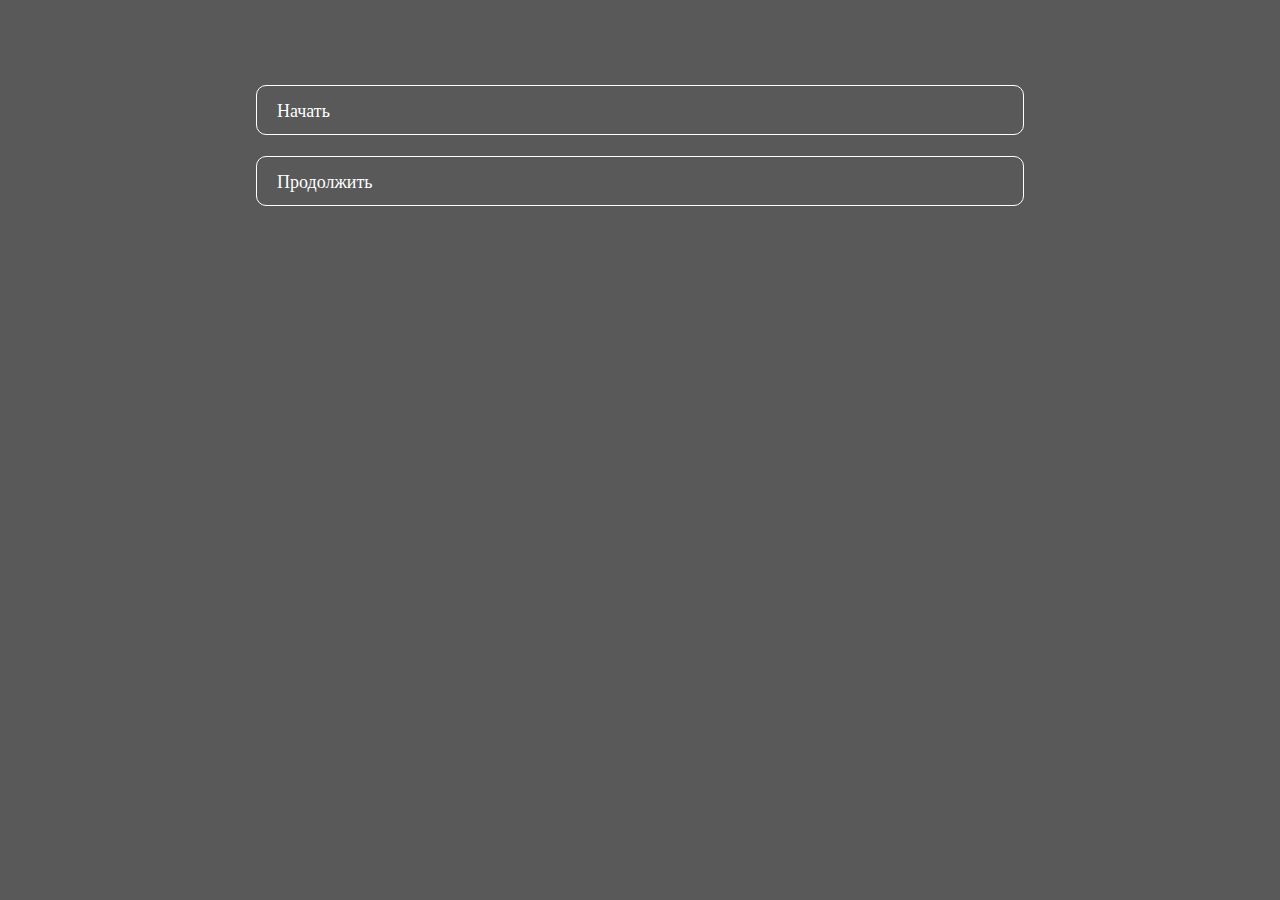
==== commit 36d2db57: "Add files via upload" ====
--- a/game.html
+++ b/game.html
@@ -3,43 +3,32 @@
 <head>
 <meta charset="utf-8">
 <meta content="width=device-width, initial-scale=1" name="viewport">
-<title>Игра</title>
+<title>game</title>
 <style title="Twine CSS">@keyframes appear{0%{opacity:0}to{opacity:1}}@keyframes fade-in-out{0%,to{opacity:0}50%{opacity:1}}@keyframes rumble{25%{top:-0.1em}75%{top:0.1em}0%,to{top:0px}}@keyframes shudder{25%{left:0.1em}75%{left:-0.1em}0%,to{left:0px}}@keyframes buoy{25%{top:0.25em}75%{top:-0.25em}0%,to{top:0px}}@keyframes sway{25%{left:0.25em}75%{left:-0.25em}0%,to{left:0px}}@keyframes pulse{0%{transform:scale(0, 0)}20%{transform:scale(1.2, 1.2)}40%{transform:scale(0.9, 0.9)}60%{transform:scale(1.05, 1.05)}80%{transform:scale(0.925, 0.925)}to{transform:scale(1, 1)}}@keyframes zoom-in{0%{transform:scale(0, 0)}to{transform:scale(1, 1)}}@keyframes shudder-in{0%, to{transform:translateX(0em)}5%, 25%, 45%{transform:translateX(-1em)}15%, 35%, 55%{transform:translateX(1em)}65%{transform:translateX(-0.6em)}75%{transform:translateX(0.6em)}85%{transform:translateX(-0.2em)}95%{transform:translateX(0.2em)}}@keyframes rumble-in{0%, to{transform:translateY(0em)}5%, 25%, 45%{transform:translateY(-1em)}15%, 35%, 55%{transform:translateY(1em)}65%{transform:translateY(-0.6em)}75%{transform:translateY(0.6em)}85%{transform:translateY(-0.2em)}95%{transform:translateY(0.2em)}}@keyframes fidget{0%, 8.1%, 82.1%, 31.1%, 38.1%, 44.1%, 40.1%, 47.1%, 74.1%, 16.1%, 27.1%, 72.1%, 24.1%, 95.1%, 6.1%, 36.1%, 20.1%, 4.1%, 91.1%, 14.1%, 87.1%, to{left:0px;top:0px}8%, 82%, 31%, 38%, 44%{left:-1px}40%, 47%, 74%, 16%, 27%{left:1px}72%, 24%, 95%, 6%, 36%{top:-1px}20%, 4%, 91%, 14%, 87%{top:1px}}@keyframes slide-right{0%{transform:translateX(-100vw)}}@keyframes slide-left{0%{transform:translateX(100vw)}}@keyframes slide-up{0%{transform:translateY(100vh)}}@keyframes slide-down{0%{transform:translateY(-100vh)}}@keyframes fade-right{0%{opacity:0;transform:translateX(-1em)}to{opacity:1}}@keyframes fade-left{0%{opacity:0;transform:translateX(1em)}to{opacity:1}}@keyframes fade-up{0%{opacity:0;transform:translateY(1em)}to{opacity:1}}@keyframes fade-down{0%{opacity:0;transform:translateY(-1em)}to{opacity:1}}@keyframes flicker{0%,29%,31%,63%,65%,77%,79%,86%,88%,91%,93%{opacity:0}30%{opacity:0.2}64%{opacity:0.4}78%{opacity:0.6}87%{opacity:0.8}92%, to{opacity:1}}@keyframes blur{0%{filter:blur(2rem);opacity:0}25%{opacity:1}to{filter:blur(0rem);opacity:1}}.dom-debug-mode tw-story,.dom-debug-mode tw-passage,.dom-debug-mode tw-sidebar,.dom-debug-mode tw-include,.dom-debug-mode tw-hook,.dom-debug-mode tw-expression,.dom-debug-mode tw-link,.dom-debug-mode tw-dialog,.dom-debug-mode tw-columns,.dom-debug-mode tw-column,.dom-debug-mode tw-align{outline:1px solid #f5a3da;min-height:32px;display:block !important}.dom-debug-mode tw-story::before,.dom-debug-mode tw-passage::before,.dom-debug-mode tw-sidebar::before,.dom-debug-mode tw-include::before,.dom-debug-mode tw-hook::before,.dom-debug-mode tw-expression::before,.dom-debug-mode tw-link::before,.dom-debug-mode tw-dialog::before,.dom-debug-mode tw-columns::before,.dom-debug-mode tw-column::before,.dom-debug-mode tw-align::before{position:absolute;top:0;left:0;height:16px;background-color:#f5a3da;color:black;font-size:16px;font-weight:normal;font-style:normal;font-family:monospace;display:inline-block;line-height:100%;white-space:pre;z-index:999997}.dom-debug-mode tw-story:hover,.dom-debug-mode tw-passage:hover,.dom-debug-mode tw-sidebar:hover,.dom-debug-mode tw-include:hover,.dom-debug-mode tw-hook:hover,.dom-debug-mode tw-expression:hover,.dom-debug-mode tw-link:hover,.dom-debug-mode tw-dialog:hover,.dom-debug-mode tw-columns:hover,.dom-debug-mode tw-column:hover,.dom-debug-mode tw-align:hover{outline:1px solid #fc9}.dom-debug-mode tw-story:hover::before,.dom-debug-mode tw-passage:hover::before,.dom-debug-mode tw-sidebar:hover::before,.dom-debug-mode tw-include:hover::before,.dom-debug-mode tw-hook:hover::before,.dom-debug-mode tw-expression:hover::before,.dom-debug-mode tw-link:hover::before,.dom-debug-mode tw-dialog:hover::before,.dom-debug-mode tw-columns:hover::before,.dom-debug-mode tw-column:hover::before,.dom-debug-mode tw-align:hover::before{background-color:#fc9;transition:background-color 1s}.dom-debug-mode tw-passage,.dom-debug-mode tw-include,.dom-debug-mode tw-hook,.dom-debug-mode tw-expression,.dom-debug-mode tw-link,.dom-debug-mode tw-dialog,.dom-debug-mode tw-columns,.dom-debug-mode tw-column,.dom-debug-mode tw-align{padding:1em;margin:0}.dom-debug-mode tw-story::before{content:'<tw-story tags="' attr(tags) '">'}.dom-debug-mode tw-passage::before{top:-16px;content:'<tw-passage tags="' attr(tags) '">'}.dom-debug-mode tw-sidebar::before{top:-16px;content:"<tw-sidebar>"}.dom-debug-mode tw-hook::before{content:'<tw-hook name="' attr(name) '">'}.dom-debug-mode tw-expression::before{content:'<tw-expression name="' attr(name) '">'}.dom-debug-mode tw-link::before{content:'<tw-link name="' attr(name) '">'}.dom-debug-mode tw-dialog::before{content:"<tw-dialog>"}.dom-debug-mode tw-columns::before{content:"<tw-columns>"}.dom-debug-mode tw-column::before{content:"<tw-column>"}.dom-debug-mode tw-align::before{content:"<tw-align>"}.dom-debug-mode tw-include::before{content:'<tw-include type="' attr(type) '" name="' attr(name) '">'}.debug-mode tw-expression{display:inline-block !important}.debug-mode tw-expression[type=variable]::after{font-size:0.8rem;padding-left:0.2rem;padding-right:0.2rem;vertical-align:top;content:"$" attr(name)}.debug-mode tw-expression[type=tempVariable]::after{font-size:0.8rem;padding-left:0.2rem;padding-right:0.2rem;vertical-align:top;content:"_" attr(name)}.debug-mode tw-expression[return=boolean]{background-color:rgba(179,179,179,0.2)}.debug-mode tw-expression[return=array]{background-color:rgba(255,102,102,0.2)}.debug-mode tw-expression[return=dataset]{background-color:rgba(255,128,0,0.2)}.debug-mode tw-expression[return=number]{background-color:rgba(255,179,102,0.2)}.debug-mode tw-expression[return=datamap]{background-color:rgba(255,255,102,0.2)}.debug-mode tw-expression[return=changer]{background-color:rgba(179,255,102,0.2)}.debug-mode tw-expression[return=lambda]{background-color:rgba(102,255,102,0.2)}.debug-mode tw-expression[return=hookname]{background-color:rgba(102,255,204,0.2)}.debug-mode tw-expression[return=string]{background-color:rgba(102,255,255,0.2)}.debug-mode tw-expression[return=datatype]{background-color:rgba(102,153,255,0.2)}.debug-mode tw-expression[return=gradient],.debug-mode tw-expression[return=colour]{background-color:rgba(204,102,255,0.2)}.debug-mode tw-expression[return=instant],.debug-mode tw-expression[return=macro]{background-color:rgba(240,117,199,0.2)}.debug-mode tw-expression[return=command]{background-color:rgba(153,153,255,0.2)}.debug-mode tw-expression.false{background-color:rgba(255,0,0,0.2) !important}.debug-mode tw-expression[type=macro]::before{content:"(" attr(name) ":)";padding:0 0.5rem;font-size:1rem;vertical-align:middle;line-height:normal;background-color:inherit;border:1px solid rgba(255,255,255,0.5)}.debug-mode tw-hook{background-color:rgba(0,85,255,0.1) !important}.debug-mode tw-hook::before{font-size:0.8rem;padding-left:0.2rem;padding-right:0.2rem;vertical-align:top;content:"["}.debug-mode tw-hook::after{font-size:0.8rem;padding-left:0.2rem;padding-right:0.2rem;vertical-align:top;content:"]"}.debug-mode tw-hook[name]::after{font-size:0.8rem;padding-left:0.2rem;padding-right:0.2rem;vertical-align:top;content:"]<" attr(name) "|"}.debug-mode tw-pseudo-hook{background-color:rgba(255,170,0,0.1) !important}.debug-mode tw-collapsed::before{font-size:0.8rem;padding-left:0.2rem;padding-right:0.2rem;vertical-align:top;content:"{"}.debug-mode tw-collapsed::after{font-size:0.8rem;padding-left:0.2rem;padding-right:0.2rem;vertical-align:top;content:"}"}.debug-mode tw-verbatim::before,.debug-mode tw-verbatim::after{font-size:0.8rem;padding-left:0.2rem;padding-right:0.2rem;vertical-align:top;content:"`"}.debug-mode tw-align[style*="text-align: center"]{background:linear-gradient(to right, rgba(255,204,189,0) 0%, rgba(255,204,189,0.25) 50%, rgba(255,204,189,0) 100%)}.debug-mode tw-align[style*="text-align: left"]{background:linear-gradient(to right, rgba(255,204,189,0.25) 0%, rgba(255,204,189,0) 100%)}.debug-mode tw-align[style*="text-align: right"]{background:linear-gradient(to right, rgba(255,204,189,0) 0%, rgba(255,204,189,0.25) 100%)}.debug-mode tw-column{background-color:rgba(189,228,255,0.2)}.debug-mode tw-enchantment{animation:enchantment 0.5s infinite;border:1px solid}.debug-mode tw-link::after,.debug-mode tw-broken-link::after{font-size:0.8rem;padding-left:0.2rem;padding-right:0.2rem;vertical-align:top;content:attr(passage-name)}.debug-mode tw-include{background-color:rgba(204,128,51,0.1)}.debug-mode tw-include::before{font-size:0.8rem;padding-left:0.2rem;padding-right:0.2rem;vertical-align:top;content:attr(type) ' "' attr(name) '"'}@keyframes enchantment{0%,to{border-color:#ffb366}50%{border-color:#6fc}}tw-debugger{position:fixed;box-sizing:border-box;bottom:0;right:0;z-index:999999;min-width:10em;min-height:1em;padding:0em 0.5em 0.5em 1em;font-size:1.25em;font-family:sans-serif;color:#000;border-left:solid #000 2px;border-top:solid #000 2px;border-top-left-radius:.5em;background:#fff;opacity:1}tw-debugger select{margin-right:1em;width:12em}tw-debugger button{border-radius:3px;border:solid #999 1px;margin:auto 4px;background-color:#fff;font-size:inherit;color:#000}tw-debugger button.enabled{background-color:#eee;box-shadow:inset #ddd 3px 5px 0.5em}tw-debugger .panel{display:-ms-flexbox;display:flex;-ms-flex-direction:column;flex-direction:column;position:absolute;bottom:100%;left:-2px;right:0;padding:1em;max-height:40vh;overflow-y:scroll;overflow-x:hidden;z-index:999998;background:#fff;border:inherit;border-bottom:solid #999 2px;border-top-left-radius:.5em;border-bottom-left-radius:.5em;font-size:0.8em}tw-debugger .panel:empty,tw-debugger .panel[hidden]{display:none}tw-debugger .panel-source,tw-debugger .panel-row-source{font-family:monospace;overflow-x:scroll;white-space:pre;-ms-flex-preferred-size:100%;flex-basis:100%}tw-debugger .panel-row-source{margin:5px 0}tw-debugger .panel-rows{width:100%;overflow-x:scroll}tw-debugger .panel-rows>*{display:table-row}tw-debugger .panel-rows>div:nth-of-type(2n){background:#EEE}tw-debugger .panel-row-buttons{text-align:right}tw-debugger .panel-variables .panel-rows:empty::before{content:"~ No variables ~";font-style:italic;color:#888;text-align:center}tw-debugger .panel-enchantments .panel-rows:empty::before{content:"~ No enchantments ~";font-style:italic;color:#888;text-align:center}tw-debugger .panel-errors .panel-rows:empty::before{content:"~ No errors... for now. ~";font-style:italic;color:#888;text-align:center}tw-debugger .panel-rows:empty+.panel-variables-bottom{display:none}tw-debugger .panel-storylets:not(.panel-exclusive) .storylet-exclusive,tw-debugger .panel-storylets:not(.panel-urgent) .storylet-urgent{display:none}tw-debugger .panel-variables-bottom{padding-top:5px}tw-debugger .enchantment-row{min-height:1.5em}tw-debugger .variable-path{opacity:0.4}tw-debugger .temporary-variable-scope,tw-debugger .enchantment-local{font-family:sans-serif;font-weight:normal;opacity:0.8;font-size:0.75em}tw-debugger .temporary-variable-scope:not(:empty)::before,tw-debugger .enchantment-local:not(:empty)::before{content:" in "}tw-debugger .variable-name,tw-debugger .enchantment-name{font-family:monospace;font-weight:bold}tw-debugger .variable-type{color:#444;font-weight:normal;text-overflow:ellipsis;overflow:hidden;max-width:10em}tw-debugger .error-row{display:table-row;background-color:rgba(230,101,204,0.3)}tw-debugger .error-row:nth-of-type(2n){background-color:rgba(237,145,219,0.3)}tw-debugger .error-row>*{display:table-cell;padding:0.25em 0.5em}tw-debugger .error-row .error-message{cursor:help}tw-debugger .error-row .error-passage{color:#444}tw-debugger .storylet-row{background-color:rgba(201,233,222,0.3)}tw-debugger .storylet-row:nth-child(2n){background-color:rgba(128,203,178,0.3)}tw-debugger .storylet-row.storylet-closed{font-style:italic;opacity:0.4;background-color:rgba(217,217,217,0.3)}tw-debugger .storylet-row.storylet-closed:nth-child(2n){background-color:rgba(166,166,166,0.3)}.storylet-error tw-debugger .storylet-row{background-color:rgba(230,101,204,0.3)}.storylet-error tw-debugger .storylet-row:nth-child(2n){background-color:rgba(237,145,219,0.3)}tw-debugger .storylet-row .storylet-name,tw-debugger .storylet-row .storylet-value{display:inline-block;width:50%}tw-debugger .tabs{padding-bottom:0.5em}tw-debugger .tab{border-radius:0px 0px 0.5em 0.5em;border-top:none}tw-debugger .resizer{position:absolute;height:3em;border-left:2px solid #ccc;border-right:2px solid #ccc;top:10px;left:4px;width:8px;cursor:ew-resize}tw-dialog{z-index:999997;border:#fff solid 2px;padding:2em;color:#fff;background-color:#000;display:block}@media (min-width: 576px){tw-dialog{max-width:50vw}}tw-dialog input[type=text]{font-size:inherit;width:100%}tw-dialog-links{text-align:right;display:-ms-flexbox;display:flex;-ms-flex-pack:end;justify-content:flex-end}tw-backdrop{z-index:999996;position:fixed;top:0;left:0;right:0;bottom:0;background-color:rgba(0,0,0,0.8);display:-ms-flexbox;display:flex;-ms-flex-align:center;align-items:center;-ms-flex-pack:center;justify-content:center}tw-backdrop ~ tw-backdrop{display:none}tw-link,.link,tw-icon,.enchantment-clickblock{cursor:pointer}tw-link,.enchantment-link{color:#4169E1;font-weight:bold;text-decoration:none;transition:color 0.2s ease-in-out}tw-passage [style^="color"] tw-link:not(:hover),tw-passage [style*=" color"] tw-link:not(:hover),tw-passage [style^="color"][hover="true"] tw-link:hover,tw-passage [style*=" color"][hover="true"] tw-link:hover,tw-passage [style^="color"] .enchantment-link:not(:hover),tw-passage [style*=" color"] .enchantment-link:not(:hover),tw-passage [style^="color"][hover="true"] .enchantment-link:hover,tw-passage [style*=" color"][hover="true"] .enchantment-link:hover{color:inherit}tw-link:hover,.enchantment-link:hover{color:#00bfff}tw-link:active,.enchantment-link:active{color:#DD4B39}.visited{color:#6941e1}tw-passage [style^="color"] .visited:not(:hover),tw-passage [style*=" color"] .visited:not(:hover),tw-passage [style^="color"][hover="true"] .visited:hover,tw-passage [style*=" color"][hover="true"] .visited:hover{color:inherit}.visited:hover{color:#E3E}tw-broken-link{color:#993333;border-bottom:2px solid #993333;cursor:not-allowed}tw-passage [style^="color"] tw-broken-link:not(:hover),tw-passage [style*=" color"] tw-broken-link:not(:hover),tw-passage [style^="color"][hover="true"] tw-broken-link:hover,tw-passage [style*=" color"][hover="true"] tw-broken-link:hover{color:inherit}.enchantment-mouseover{border-bottom:2px dashed #999}.enchantment-mouseout{border:rgba(64,149,191,0.6) 1px solid}.enchantment-mouseout:hover{background-color:rgba(175,197,207,0.75);border:transparent 1px solid;border-radius:0.2em}.enchantment-clickblock{width:100%;height:100%;display:block}.enchantment-clickblock>:not(tw-enchantment)::after{content:"";width:100%;height:100%;top:0;left:0;display:block;box-sizing:border-box;position:absolute;pointer-events:none;color:rgba(65,105,225,0.5);transition:color 0.2s ease-in-out}.enchantment-clickblock>:not(tw-enchantment):hover::after{color:rgba(0,191,255,0.5)}.enchantment-clickblock>:not(tw-enchantment):active::after{color:rgba(222,78,59,0.5)}.enchantment-clickblock>:not(tw-enchantment)::after{box-shadow:inset 0 0 0 0.5vmax}.enchantment-clickblock>tw-passage::after,.enchantment-clickblock>tw-sidebar::after{box-shadow:0 0 0 0.5vmax}.enchantment-mouseoverblock>:not(tw-enchantment)::after{content:"";width:100%;height:100%;top:0;left:0;display:block;box-sizing:border-box;position:absolute;pointer-events:none;border:2px dashed #999}.enchantment-mouseoutblock>:not(tw-enchantment)::after{content:"";width:100%;height:100%;top:0;left:0;display:block;box-sizing:border-box;position:absolute;pointer-events:none;border:rgba(64,149,191,0.6) 2px solid}.enchantment-mouseoutblock:hover>:not(tw-enchantment)::after{content:"";width:100%;height:100%;top:0;left:0;display:block;box-sizing:border-box;position:absolute;pointer-events:none;background-color:rgba(175,197,207,0.75);border:transparent 2px solid;border-radius:0.2em}tw-link.enchantment-button,.enchantment-link.enchantment-button,.enchantment-button:not(.enchantment-link) tw-link,.enchantment-button:not(.enchantment-link) .enchantment-link{border-radius:16px;border-style:solid;border-width:2px;text-align:center;padding:0px 8px;display:block}tw-dialog-links{padding-top:1.5em}tw-dialog-links tw-link{border-radius:16px;border-style:solid;border-width:2px;text-align:center;padding:0px 8px;display:block;display:inline-block}html{margin:0;height:100%;overflow-x:hidden}*,:before,:after{position:relative;box-sizing:inherit}body{margin:0;height:100%}tw-storydata{display:none}tw-story{display:-ms-flexbox;display:flex;-ms-flex-direction:column;flex-direction:column;font:100% Georgia, serif;box-sizing:border-box;width:100%;min-height:100%;font-size:1.5em;line-height:1.5em;padding:5% 5%;overflow:hidden;background-color:#000;color:#fff}tw-story [style*=content-box] *{box-sizing:border-box}@media (min-width: 576px){tw-story{padding:5% 20%}}tw-story tw-consecutive-br{display:block;height:1.6ex;visibility:hidden}tw-story select{background-color:transparent;font:inherit;border-style:solid;padding:2px}tw-story select:not([disabled]){color:inherit}tw-story textarea{resize:none;background-color:transparent;font:inherit;color:inherit;border-style:none;padding:2px}tw-story input[type=checkbox]{transform:scale(1.5);margin:0 0.5em}tw-story tw-noscript{animation:appear 0.8s}tw-passage{display:block}tw-sidebar{text-align:center;display:-ms-flexbox;display:flex;-ms-flex-pack:justify;justify-content:space-between}@media (min-width: 576px){tw-sidebar{left:-5em;width:3em;position:absolute;-ms-flex-direction:column;flex-direction:column}tw-enchantment[style*="width"]>tw-sidebar{width:inherit}}tw-icon{display:inline-block;margin:0.5em 0;font-size:66px;font-family:"Verdana",sans-serif}tw-icon[alt]{opacity:0.2}tw-icon[alt]:hover{opacity:0.4}tw-icon[data-label]::after{font-weight:bold;content:attr(data-label);font-size:20px;bottom:-20px;left:-50%;white-space:nowrap}tw-meter{display:block}tw-hook:empty,tw-expression:empty{display:none}tw-error{display:inline-block;border-radius:0.2em;padding:0.2em;font-size:1rem;cursor:help;white-space:pre-wrap}tw-error.error{background-color:rgba(223,58,190,0.6);color:#fff}tw-error.warning{background-color:rgba(223,140,58,0.6);color:#fff;display:none}.debug-mode tw-error.warning{display:inline}tw-error-explanation{display:block;font-size:0.8rem;line-height:1rem}tw-open-button,tw-folddown{cursor:pointer;line-height:0em;border-radius:1px;border:1px solid black;font-size:0.8rem;margin:0 0.4rem;padding:2px;white-space:pre}tw-folddown::after{content:"\25b6"}tw-folddown.open::after{content:"\25bc"}tw-open-button::after{content:"Open"}tw-notifier{border-radius:0.2em;padding:0.2em;font-size:1rem;background-color:rgba(223,182,58,0.4);display:none}.debug-mode tw-notifier{display:inline}tw-notifier::before{content:attr(message)}tw-colour{border:1px solid black;display:inline-block;width:1em;height:1em}tw-enchantment:empty{display:none}h1{font-size:3em}h2{font-size:2.25em}h3{font-size:1.75em}h1,h2,h3,h4,h5,h6{line-height:1em;margin:0.3em 0 0.6em 0}pre{font-size:1rem;line-height:initial}small{font-size:70%}big{font-size:120%}mark{color:rgba(0,0,0,0.6);background-color:#ff9}ins{color:rgba(0,0,0,0.6);background-color:rgba(255,242,204,0.5);border-radius:0.5em;box-shadow:0em 0em 0.2em #ffe699;text-decoration:none}center{text-align:center;margin:0 auto;width:60%}blink{text-decoration:none;animation:fade-in-out 1s steps(1, end) infinite alternate}tw-align{display:block}tw-columns{display:-ms-flexbox;display:flex;-ms-flex-direction:row;flex-direction:row;-ms-flex-pack:justify;justify-content:space-between}.transition-in{animation:appear 0ms step-start}.transition-out{animation:appear 0ms step-end}[data-t8n^=dissolve].transition-in,[data-t8n=fade].transition-in{animation:appear .8s}[data-t8n^=dissolve].transition-out,[data-t8n=fade].transition-out{animation:appear .8s reverse}[data-t8n^=shudder].transition-in{display:inline-block !important;animation:shudder-in .8s}[data-t8n^=shudder].transition-out{display:inline-block !important;animation:shudder-in .8s reverse}[data-t8n^=rumble].transition-in{display:inline-block !important;animation:rumble-in .8s}[data-t8n^=rumble].transition-out{display:inline-block !important;animation:rumble-in .8s reverse}[data-t8n^=pulse].transition-in{animation:pulse .8s;display:inline-block !important}[data-t8n^=pulse].transition-out{animation:pulse .8s reverse;display:inline-block !important}[data-t8n^=zoom].transition-in{animation:zoom-in .8s;display:inline-block !important}[data-t8n^=zoom].transition-out{animation:zoom-in .8s reverse;display:inline-block !important}[data-t8n^=blur].transition-in{animation:blur .8s;display:inline-block !important}[data-t8n^=blur].transition-out{animation:blur .8s reverse;display:inline-block !important}[data-t8n^=slideleft].transition-in{animation:slide-left .8s;display:inline-block !important}[data-t8n^=slideleft].transition-out{animation:slide-right .8s reverse;display:inline-block !important}[data-t8n^=slideright].transition-in{animation:slide-right .8s;display:inline-block !important}[data-t8n^=slideright].transition-out{animation:slide-left .8s reverse;display:inline-block !important}[data-t8n^=slideup].transition-in{animation:slide-up .8s;display:inline-block !important}[data-t8n^=slideup].transition-out{animation:slide-down .8s reverse;display:inline-block !important}[data-t8n^=slidedown].transition-in{animation:slide-down .8s;display:inline-block !important}[data-t8n^=slidedown].transition-out{animation:slide-up .8s reverse;display:inline-block !important}[data-t8n^=fadeleft].transition-in{animation:fade-left .8s;display:inline-block !important}[data-t8n^=fadeleft].transition-out{animation:fade-right .8s reverse;display:inline-block !important}[data-t8n^=faderight].transition-in{animation:fade-right .8s;display:inline-block !important}[data-t8n^=faderight].transition-out{animation:fade-left .8s reverse;display:inline-block !important}[data-t8n^=fadeup].transition-in{animation:fade-up .8s;display:inline-block !important}[data-t8n^=fadeup].transition-out{animation:fade-down .8s reverse;display:inline-block !important}[data-t8n^=fadedown].transition-in{animation:fade-down .8s;display:inline-block !important}[data-t8n^=fadedown].transition-out{animation:fade-up .8s reverse;display:inline-block !important}[data-t8n^=flicker].transition-in{animation:flicker .8s}[data-t8n^=flicker].transition-out{animation:flicker .8s reverse}
 </style>
 </head>
 <body>
-<tw-story><noscript><tw-noscript>JavaScript needs to be enabled to play Игра.</tw-noscript></noscript></tw-story>
-<tw-storydata name="Игра" startnode="1" creator="Twine" creator-version="2.3.15" ifid="D1B82512-B518-4E3A-A910-AA4364959380" zoom="0.6" format="Harlowe" format-version="3.2.3" options="" hidden><style role="stylesheet" id="twine-user-stylesheet" type="text/twine-css">@media screen and (max-width: 460px){
-  body {
-	margin-top: 30px;
-  }
-}
-@media screen and (min-width: 1200px) {
+<tw-story><noscript><tw-noscript>JavaScript needs to be enabled to play game.</tw-noscript></noscript></tw-story>
+<tw-storydata name="game" startnode="1" creator="Twine" creator-version="2.3.15" ifid="D1B82512-B518-4E3A-A910-AA4364959380" zoom="0.6" format="Harlowe" format-version="3.2.3" options="" hidden><style role="stylesheet" id="twine-user-stylesheet" type="text/twine-css">@media screen and (min-width: 1200px) {
   summary {
 	width: 98%;
   }
 }
 tw-link.hover {
-  color: #ebefc4;
+  color: white;
 }
 tw-link {
-  color: #ebefc4;
+  color: white;
   font-weight: normal;
 }
-tw-link.visited {
-  color: #ebefc4;
-}
-tw-link:active {
-  color: #ebefc4;
-}
-.coice-game: hover {
-  color: #ebefc4;
-}
-.coice: hover {
-  color: #ebefc4;
-}
-.coice-game: active {
-  color: #ebefc4;
+tw-link:visited {
+  color: white;
+}
+tw-link.active {
+  color: white;
+}
+tw-link:hover {
+  color: white;
 }
 tw-sidebar {
   display: none; 
@@ -48,34 +37,25 @@
   background: none;
 }
 body {
-  background-image: url('https://kartinkin.net/uploads/posts/2021-01/1610807540_23-p-fon-starii-gorod-40.jpg');
-  background-size: cover;
+  background-attachment: cover;
+  background-position: fixed;
   background-repeat: no-repeat;
   background-color: black;
-  background-attachment: fixed;
+  background: linear-gradient(rgba(0, 0, 0, 0.65), rgba(0, 0, 0, 0.65)),url('https://ic.pics.livejournal.com/tolko_stihi/86251986/57538/57538_2000.jpg');
 }
 .choice {
-  background-color: rgba(0, 0, 0, 0.8);
+  float: right;
   min-height: 50px;
   max-height: max-content;
   padding-left: 20px;
-  padding-top: 10px;
   font-size: 22px;
+  color: black;
   margin-top: -15px;
-  color: #ebefc4;
-}
-summary {
-  background-color: rgba(0, 0, 0, 0.8);
-  min-height: 50px;
-  max-height: max-content;
-  padding-left: 20px;
-  padding-top: 10px;
-  font-size: 22px;
-  color: #ebefc4;;
-  margin-top: -15px;
+  color: white;
+  border-radius: 10px;
 }
 .choice-game {
-  background-color: rgba(0, 0, 0, 0.7);
+  border: 1px solid white;
   min-height: 50px;
   max-height: max-content;
   width: 100%;
@@ -83,45 +63,52 @@
   padding-left: 20px;
   padding-top: 7px;
   margin-top: -15px;
+  border-radius: 10px;
 }
 .txt {
-  background-color: rgba(0, 0, 0, 0.7);
   margin-top: -15px;
   font-size: 18px;
   padding-left: 20px;
   padding-right: 20px;
   text-align: justify;
   padding-bottom: 30px;
-}
-</style><script role="script" id="twine-user-script" type="text/twine-javascript"></script><tw-passagedata pid="1" name="Старт" tags="" position="2600,0" size="100,100">&lt;div class=&quot;choice-game&quot;&gt;[[Начать-&gt;Пол]]&lt;/div&gt;
-&lt;div class=&quot;choice-game&quot;&gt;(link: &quot;Продолжить&quot;)[(load-game: &quot;file A&quot;)]&lt;/div&gt;</tw-passagedata><tw-passagedata pid="2" name="Пол" tags="" position="2600,125" size="100,100">&lt;details&gt;
-	&lt;summary&gt;Меню&lt;/summary&gt;
-	&lt;div class=&quot;choice&quot;&gt;[[Вернуться в главное меню-&gt;Старт]]&lt;/div&gt;
-    &lt;div class=&quot;choice&quot;&gt;(link: &quot;Сохранить&quot;)[(save-game: &quot;file A&quot;)]&lt;/div&gt;
-&lt;/details&gt;
+  border-radius: 10px;
+}
+.pr {
+  border: 1px white solid;
+  height: 12px;
+  border-radius: 5px;
+}
+.progress {
+  display: grid;
+  grid-template-columns: 24px 24px 24px 24px 24px;
+  grid-column-gap: 2px;
+  border: 1px solid white;
+  width: 150px;
+  border-radius: 10px;
+  height: 70px;
+  padding-left: 10px;
+  padding-top: 10px;
+}
+.block {
+  float: left;
+  padding-right: 40px;
+  margin-top: -20px;
+  padding-bottom: -30px;
+}</style><script role="script" id="twine-user-script" type="text/twine-javascript"></script><tw-passagedata pid="1" name="Старт" tags="" position="25,25" size="100,100">&lt;div class=&quot;page&quot;&gt;
+&lt;div class=&quot;choice-game&quot;&gt;[[Начать-&gt;Пол]]&lt;/div&gt;
+&lt;div class=&quot;choice-game&quot;&gt;(link:&quot;Продолжить&quot;)[(load-game: &quot;file A&quot;)]&lt;/div&gt;
+&lt;/div&gt;</tw-passagedata><tw-passagedata pid="2" name="Пол" tags="" position="25,150" size="100,100">&lt;div class=&quot;choice&quot;&gt;(link: &quot;Сохранить&quot;)[(save-game: &quot;file A&quot;)]&lt;/div&gt;
 &lt;div class=&quot;txt&quot;&gt;
 Выберите ваш пол:
 &lt;/div&gt;
-&lt;div class=&quot;choice-game&quot;&gt;[[Мужской-&gt;Начало-м]]&lt;/div&gt;
-&lt;div class=&quot;choice-game&quot;&gt;[[Женский-&gt;Начало1-ж]]&lt;/div&gt;</tw-passagedata><tw-passagedata pid="3" name="Начало-м" tags="" position="2525,250" size="100,100">&lt;details&gt;
-	&lt;summary&gt;Меню&lt;/summary&gt;
-	&lt;div class=&quot;choice&quot;&gt;[[Вернуться в главное меню-&gt;Старт]]&lt;/div&gt;
-    &lt;div class=&quot;choice&quot;&gt;(link: &quot;Сохранить&quot;)[(save-game: &quot;file A&quot;)]&lt;/div&gt;
-&lt;/details&gt;</tw-passagedata><tw-passagedata pid="4" name="Начало1-ж" tags="" position="2650,250" size="100,100">&lt;details&gt;
-   &lt;summary&gt;Меню&lt;/summary&gt;
-   &lt;div class=&quot;choice&quot;&gt;[[Вернуться в главное меню-&gt;Старт]]&lt;/div&gt;
-   &lt;div class=&quot;choice&quot;&gt;(link: &quot;Сохранить&quot;)[(save-game: &quot;file A&quot;)]&lt;/div&gt;
-&lt;/details&gt;
+&lt;div class=&quot;choice-game&quot;&gt;[[Женский-&gt;Начало1-ж]]&lt;/div&gt;</tw-passagedata><tw-passagedata pid="3" name="Начало1-ж" tags="" position="21,276" size="100,100">&lt;div class=&quot;choice&quot;&gt;(link: &quot;Сохранить&quot;)[(save-game: &quot;file A&quot;)]&lt;/div&gt;
 &lt;div class=&quot;txt&quot;&gt;
 На улицах было очень безлюдно. Не удивительно - все еще спят. В это время на улицах можно встретить только дозорных, у которых начинается смена. Хотя и из тех выходят вовремя только те, кому не лень. Начальство же тоже спит, поэтому получать не от кого.
 
 Наконец-то я добралась до своего дома. Все же клиенты, которые заказывают на всю ночь, очень выматывают. Хотя... Стоит ли жаловаться? Это ведь деньги... Позволить себе меня не могут не то, что местные, а даже не все военные! А богатые мужчины часто дают сверху не плохие такие &quot;чаевые&quot;.
 &lt;/div&gt;
-&lt;div class=&quot;choice-game&quot;&gt;[[Далее...-&gt;Начало-3ж]]&lt;/div&gt;</tw-passagedata><tw-passagedata pid="5" name="Начало2-ж" tags="" position="2773.3333333333335,250" size="100,100">&lt;details&gt;
-	&lt;summary&gt;Меню&lt;/summary&gt;
-	&lt;div class=&quot;choice&quot;&gt;[[Вернуться в главное меню-&gt;Старт]]&lt;/div&gt;
-    &lt;div class=&quot;choice&quot;&gt;(link: &quot;Сохранить&quot;)[(save-game: &quot;file A&quot;)]&lt;/div&gt;
-&lt;/details&gt;
+&lt;div class=&quot;choice-game&quot;&gt;[[Далее...-&gt;Начало2-ж]]&lt;/div&gt;</tw-passagedata><tw-passagedata pid="4" name="Начало2-ж" tags="" position="148,275" size="100,100">&lt;div class=&quot;choice&quot;&gt;(link: &quot;Сохранить&quot;)[(save-game: &quot;file A&quot;)]&lt;/div&gt;
 &lt;div class=&quot;txt&quot;&gt;
 По привычке остановившись у подъезда, я осмотрелась вокруг, чтобы убедиться, что никто не увязался хвостом. Все же раскрывать свое место проживания кому попало не хотелось бы. От людей можно ожидать всякого... Часто бывает такое, что время уже истекает, а клиент считает, что у нас с ним что-то реальное... Конечно, это доказывает мой профессионализм, но бывают и случаи, когда я жалею, что я работаю сама по себе и никто мои права себе не защитить. Порой задумываюсь, что надо найти себе телохранителя...
 
@@ -130,116 +117,64 @@
 
 Я сходила в душ, словно бы смывая с себя ночное время и легла спать.
 &lt;/div&gt;
-&lt;div class=&quot;choice-game&quot;&gt;[[Далее...-&gt;Начало-3ж]]&lt;/div&gt;</tw-passagedata><tw-passagedata pid="6" name="Начало-3ж" tags="" position="2900,250" size="100,100">&lt;details&gt;
-	&lt;summary&gt;Меню&lt;/summary&gt;
-	&lt;div class=&quot;choice&quot;&gt;[[Вернуться в главное меню-&gt;Старт]]&lt;/div&gt;
-    &lt;div class=&quot;choice&quot;&gt;(link: &quot;Сохранить&quot;)[(save-game: &quot;file A&quot;)]&lt;/div&gt;
-&lt;/details&gt;
+&lt;div class=&quot;choice-game&quot;&gt;[[Далее...-&gt;Начало-3ж]]&lt;/div&gt;</tw-passagedata><tw-passagedata pid="5" name="Начало-3ж" tags="" position="275,275" size="100,100">&lt;div class=&quot;choice&quot;&gt;(link: &quot;Сохранить&quot;)[(save-game: &quot;file A&quot;)]&lt;/div&gt;
 &lt;div class=&quot;txt&quot;&gt;
 Не зря предсавителей моей профессии называют &quot;ночными бабочками&quot;. Режим сбивается очень сильно от того, что все заказы ночью. Днем спишь, ночью работаешь. Хотя это не удивительно, ведь военные с утра и по вечер находятся на патруле города. Никогда не увидишь хоть одного отдыхающего где-то в трактире днем. Там только местные...
 &lt;/div&gt;
-&lt;div class=&quot;choice-game&quot;&gt;[[Далее...-&gt;Шум]]&lt;/div&gt;</tw-passagedata><tw-passagedata pid="7" name="Шум" tags="" position="3025,250" size="100,100">&lt;details&gt;
-	&lt;summary&gt;Меню&lt;/summary&gt;
-	&lt;div class=&quot;choice&quot;&gt;[[Вернуться в главное меню-&gt;Старт]]&lt;/div&gt;
-    &lt;div class=&quot;choice&quot;&gt;(link: &quot;Сохранить&quot;)[(save-game: &quot;file A&quot;)]&lt;/div&gt;
-&lt;/details&gt;
+&lt;div class=&quot;choice-game&quot;&gt;[[Далее...-&gt;Шум]]&lt;/div&gt;</tw-passagedata><tw-passagedata pid="6" name="Шум" tags="" position="400,275" size="100,100">&lt;div class=&quot;choice&quot;&gt;(link: &quot;Сохранить&quot;)[(save-game: &quot;file A&quot;)]&lt;/div&gt;
 &lt;div class=&quot;txt&quot;&gt;
 Я бы проспала, как всегда, до вечера, но разбудил шум за окном.
 &lt;/div&gt;
 &lt;div class=&quot;choice-game&quot;&gt;[[Посмотреть-&gt;Митинг1-ж]]&lt;/div&gt;
-&lt;div class=&quot;choice-game&quot;&gt;[[Попробовать заснуть-&gt;Спать]]&lt;/div&gt;</tw-passagedata><tw-passagedata pid="8" name="Окно" tags="" position="3150,125" size="100,100">&lt;details&gt;
-	&lt;summary&gt;Меню&lt;/summary&gt;
-	&lt;div class=&quot;choice&quot;&gt;[[Вернуться в главное меню-&gt;Старт]]&lt;/div&gt;
-    &lt;div class=&quot;choice&quot;&gt;(link: &quot;Сохранить&quot;)[(save-game: &quot;file A&quot;)]&lt;/div&gt;
-&lt;/details&gt;
+&lt;div class=&quot;choice-game&quot;&gt;[[Попробовать заснуть-&gt;Спать]]&lt;/div&gt;</tw-passagedata><tw-passagedata pid="7" name="Окно" tags="" position="525,150" size="100,100">&lt;div class=&quot;choice&quot;&gt;(link: &quot;Сохранить&quot;)[(save-game: &quot;file A&quot;)]&lt;/div&gt;
 &lt;div class=&quot;txt&quot;&gt;
 Я уже собиралась отчитать ребятню, которая, как я думала, играла под окном и случайно попали в него камнем. Однако я вовремя остановилась, поняв, что это не они, а камень явно предназначался не окну, а кому-то из военных. 
 &lt;/div&gt;
-&lt;div class=&quot;choice-game&quot;&gt;[[Далее...-&gt;Митинг1-ж]]&lt;/div&gt;</tw-passagedata><tw-passagedata pid="9" name="Спать" tags="" position="3025,125" size="100,100">&lt;details&gt;
-	&lt;summary&gt;Меню&lt;/summary&gt;
-	&lt;div class=&quot;choice&quot;&gt;[[Вернуться в главное меню-&gt;Старт]]&lt;/div&gt;
-    &lt;div class=&quot;choice&quot;&gt;(link: &quot;Сохранить&quot;)[(save-game: &quot;file A&quot;)]&lt;/div&gt;
-&lt;/details&gt;
+&lt;div class=&quot;choice-game&quot;&gt;[[Далее...-&gt;Митинг1-ж]]&lt;/div&gt;</tw-passagedata><tw-passagedata pid="8" name="Спать" tags="" position="400,150" size="100,100">&lt;div class=&quot;choice&quot;&gt;(link: &quot;Сохранить&quot;)[(save-game: &quot;file A&quot;)]&lt;/div&gt;
 &lt;div class=&quot;txt&quot;&gt;
 Я перевернулась на другой бок и накрыла голову одеялом, надесь, что это поможет избавиться от шума. Вроде бы уже даже видела какой-то сон, но тут разбудил громкий звук со стороны окна. Я резко села на кровати и посмотрела в ту сторону, откуда раздался треск. Все окно покрылось паутинкой от удара...
 &lt;/div&gt;
-&lt;div class=&quot;choice-game&quot;&gt;[[Подойти-&gt;Окно]]&lt;/div&gt;</tw-passagedata><tw-passagedata pid="10" name="Митинг1-ж" tags="" position="3150,250" size="100,100">&lt;details&gt;
-	&lt;summary&gt;Меню&lt;/summary&gt;
-	&lt;div class=&quot;choice&quot;&gt;[[Вернуться в главное меню-&gt;Старт]]&lt;/div&gt;
-    &lt;div class=&quot;choice&quot;&gt;(link: &quot;Сохранить&quot;)[(save-game: &quot;file A&quot;)]&lt;/div&gt;
-&lt;/details&gt;
+&lt;div class=&quot;choice-game&quot;&gt;[[Подойти-&gt;Окно]]&lt;/div&gt;</tw-passagedata><tw-passagedata pid="9" name="Митинг1-ж" tags="" position="525,275" size="100,100">&lt;div class=&quot;choice&quot;&gt;(link: &quot;Сохранить&quot;)[(save-game: &quot;file A&quot;)]&lt;/div&gt;
 &lt;div class=&quot;txt&quot;&gt;
 Напротив дома собрался целый митинг. Страсти явно только начинали накаляться. Куча митингующих местных была готова съесть заживо военных и дозорных, которые оказывались поблизости и пытались разогнать их. Это уже не первый раз, когда такое происходит... В последнее время участились случаи восстаний после вышедших статей в местной газете.
 &lt;/div&gt;
-&lt;div class=&quot;choice-game&quot;&gt;[[Выйти на улицу-&gt;Митинг2-ж]]&lt;/div&gt;</tw-passagedata><tw-passagedata pid="11" name="Митинг2-ж" tags="" position="3275,250" size="100,100">&lt;details&gt;
-	&lt;summary&gt;Меню&lt;/summary&gt;
-	&lt;div class=&quot;choice&quot;&gt;[[Вернуться в главное меню-&gt;Старт]]&lt;/div&gt;
-    &lt;div class=&quot;choice&quot;&gt;(link: &quot;Сохранить&quot;)[(save-game: &quot;file A&quot;)]&lt;/div&gt;
-&lt;/details&gt;
+&lt;div class=&quot;choice-game&quot;&gt;[[Выйти на улицу-&gt;Митинг2-ж]]&lt;/div&gt;</tw-passagedata><tw-passagedata pid="10" name="Митинг2-ж" tags="" position="650,275" size="100,100">&lt;div class=&quot;choice&quot;&gt;(link: &quot;Сохранить&quot;)[(save-game: &quot;file A&quot;)]&lt;/div&gt;
 &lt;div class=&quot;txt&quot;&gt;
 Я вышла на улицу, чтобы узнать подробнее, что происходит. Дебоширов, кидающихся камнями, уже увели, поэтому вроде бы пострадать я не должна была. Оставшуюся толпу решили занять выступлением какого-то солдата, который согласился ответить на вопросы митингующих.
 &lt;/div&gt;
 &lt;div class=&quot;choice-game&quot;&gt;[[Соседская бабка-&gt;Бабка]]&lt;/div&gt;
 &lt;div class=&quot;choice-game&quot;&gt;[[Слушать военных-&gt;Выступление]]&lt;/div&gt;
 &lt;div class=&quot;choice-game&quot;&gt;[[Газетчик-&gt;Газетчик]]&lt;/div&gt;
-&lt;div class=&quot;choice-game&quot;&gt;[[Почтальон-&gt;Почтальон]]&lt;/div&gt;</tw-passagedata><tw-passagedata pid="12" name="Бабка" tags="" position="3400,0" size="100,100">&lt;details&gt;
-	&lt;summary&gt;Меню&lt;/summary&gt;
-	&lt;div class=&quot;choice&quot;&gt;[[Вернуться в главное меню-&gt;Старт]]&lt;/div&gt;
-    &lt;div class=&quot;choice&quot;&gt;(link: &quot;Сохранить&quot;)[(save-game: &quot;file A&quot;)]&lt;/div&gt;
-&lt;/details&gt;
+&lt;div class=&quot;choice-game&quot;&gt;[[Почтальон-&gt;Почтальон]]&lt;/div&gt;</tw-passagedata><tw-passagedata pid="11" name="Бабка" tags="" position="800,125" size="100,100">&lt;div class=&quot;choice&quot;&gt;(link: &quot;Сохранить&quot;)[(save-game: &quot;file A&quot;)]&lt;/div&gt;
 &lt;div class=&quot;txt&quot;&gt;
 Лучше с ней не говорить, а то опять обзовет проститукой и начнет читать нотации. А ведь я не простиитука! Эскорт! При том элитный! Разные вещи же... 
 &lt;/div&gt;
 &lt;div class=&quot;choice-game&quot;&gt;[[Слушать военных-&gt;Выступление]]&lt;/div&gt;
 &lt;div class=&quot;choice-game&quot;&gt;[[Газетчик-&gt;Газетчик]]&lt;/div&gt;
-&lt;div class=&quot;choice-game&quot;&gt;[[Почтальон-&gt;Почтальон]]&lt;/div&gt;</tw-passagedata><tw-passagedata pid="13" name="Выступление" tags="" position="3400,250" size="100,100">&lt;details&gt;
-	&lt;summary&gt;Меню&lt;/summary&gt;
-	&lt;div class=&quot;choice&quot;&gt;[[Вернуться в главное меню-&gt;Старт]]&lt;/div&gt;
-    &lt;div class=&quot;choice&quot;&gt;(link: &quot;Сохранить&quot;)[(save-game: &quot;file A&quot;)]&lt;/div&gt;
-&lt;/details&gt;
+&lt;div class=&quot;choice-game&quot;&gt;[[Почтальон-&gt;Почтальон]]&lt;/div&gt;</tw-passagedata><tw-passagedata pid="12" name="Выступление" tags="" position="800,275" size="100,100">&lt;div class=&quot;choice&quot;&gt;(link: &quot;Сохранить&quot;)[(save-game: &quot;file A&quot;)]&lt;/div&gt;
 &lt;div class=&quot;txt&quot;&gt;
 Я решила пойти послушать, о чем говорит военный в центре.
 &lt;/div&gt;
-&lt;div class=&quot;choice-game&quot;&gt;[[Далее...-&gt;Выст2]]&lt;/div&gt;</tw-passagedata><tw-passagedata pid="14" name="Газетчик" tags="" position="3400,375" size="100,100">&lt;details&gt;
-	&lt;summary&gt;Меню&lt;/summary&gt;
-	&lt;div class=&quot;choice&quot;&gt;[[Вернуться в главное меню-&gt;Старт]]&lt;/div&gt;
-    &lt;div class=&quot;choice&quot;&gt;(link: &quot;Сохранить&quot;)[(save-game: &quot;file A&quot;)]&lt;/div&gt;
-&lt;/details&gt;
+&lt;div class=&quot;choice-game&quot;&gt;[[Далее...-&gt;Выст2]]&lt;/div&gt;</tw-passagedata><tw-passagedata pid="13" name="Газетчик" tags="" position="800,700" size="100,100">&lt;div class=&quot;choice&quot;&gt;(link: &quot;Сохранить&quot;)[(save-game: &quot;file A&quot;)]&lt;/div&gt;
 &lt;div class=&quot;txt&quot;&gt;
 Я подошла к мальчику, раздающему газеты. И не побоялся же прийти в такое место... Но не могу не отметить его жилку предпринимателя, знающего, где можно побольше заработать. 
 &lt;/div&gt;
-&lt;div class=&quot;choice-game&quot;&gt;[[- Можно купить газету?-&gt;Газетчик2]]&lt;/div&gt;</tw-passagedata><tw-passagedata pid="15" name="Почтальон" tags="" position="3400,125" size="100,100">&lt;details&gt;
-	&lt;summary&gt;Меню&lt;/summary&gt;
-	&lt;div class=&quot;choice&quot;&gt;[[Вернуться в главное меню-&gt;Старт]]&lt;/div&gt;
-    &lt;div class=&quot;choice&quot;&gt;(link: &quot;Сохранить&quot;)[(save-game: &quot;file A&quot;)]&lt;/div&gt;
-&lt;/details&gt;
+&lt;div class=&quot;choice-game&quot;&gt;[[- Можно купить газету?-&gt;Газетчик2]]&lt;/div&gt;</tw-passagedata><tw-passagedata pid="14" name="Почтальон" tags="" position="800,425" size="100,100">&lt;div class=&quot;choice&quot;&gt;(link: &quot;Сохранить&quot;)[(save-game: &quot;file A&quot;)]&lt;/div&gt;
 &lt;div class=&quot;txt&quot;&gt;
 Я подошла к мужчине, который носит почту по моему кварталу.
 &lt;/div&gt;
-&lt;div class=&quot;choice-game&quot;&gt;[[- Добрый день! Какие сегодня свежие новости?-&gt;Почтальон2]]&lt;/div&gt;</tw-passagedata><tw-passagedata pid="16" name="Почтальон2" tags="" position="3525,125" size="100,100">&lt;details&gt;
-	&lt;summary&gt;Меню&lt;/summary&gt;
-	&lt;div class=&quot;choice&quot;&gt;[[Вернуться в главное меню-&gt;Старт]]&lt;/div&gt;
-    &lt;div class=&quot;choice&quot;&gt;(link: &quot;Сохранить&quot;)[(save-game: &quot;file A&quot;)]&lt;/div&gt;
-&lt;/details&gt;
+&lt;div class=&quot;choice-game&quot;&gt;[[- Добрый день! Какие сегодня свежие новости?-&gt;Почтальон2]]&lt;/div&gt;</tw-passagedata><tw-passagedata pid="15" name="Почтальон2" tags="" position="925,425" size="100,100">&lt;div class=&quot;choice&quot;&gt;(link: &quot;Сохранить&quot;)[(save-game: &quot;file A&quot;)]&lt;/div&gt;
 &lt;div class=&quot;txt&quot;&gt;
 - О! Добрый! Не часто тебя увидишь бодрствующей в такое время! - усмехнулся Стивен, но я не отреагировала. - Из свежего только то, что к нам из-за стены собирается с проверкой приехать какой-то генерал-майор, - он задумался, а потом добавил: - Говорят, что на него готовится покушение.
 &lt;/div&gt;
 &lt;div class=&quot;choice-game&quot;&gt;[[- Вот как... Там случайно мне никаких писем нет?-&gt;Почтальон3]]&lt;/div&gt;
-&lt;div class=&quot;choice-game&quot;&gt;[[- И откуда же такая информация? Уж не ты ли зачинщик?-&gt;почтальон6]]&lt;/div&gt;</tw-passagedata><tw-passagedata pid="17" name="Почтальон3" tags="" position="3650,125" size="100,100">&lt;details&gt;
-	&lt;summary&gt;Меню&lt;/summary&gt;
-	&lt;div class=&quot;choice&quot;&gt;[[Вернуться в главное меню-&gt;Старт]]&lt;/div&gt;
-    &lt;div class=&quot;choice&quot;&gt;(link: &quot;Сохранить&quot;)[(save-game: &quot;file A&quot;)]&lt;/div&gt;
-&lt;/details&gt;
+&lt;div class=&quot;choice-game&quot;&gt;[[- И откуда же такая информация? Уж не ты ли зачинщик?-&gt;почтальон6]]&lt;/div&gt;</tw-passagedata><tw-passagedata pid="16" name="Почтальон3" tags="" position="800,550" size="100,100">&lt;div class=&quot;choice&quot;&gt;(link: &quot;Сохранить&quot;)[(save-game: &quot;file A&quot;)]&lt;/div&gt;
 &lt;div class=&quot;txt&quot;&gt;
 В ответ он покачал головой. Я вздохнула то ли с облегчением, то ли с досадой. С одной стороны - это свободное время, а с другой - минус деньги... 
 &lt;/div&gt;
 &lt;div class=&quot;choice-game&quot;&gt;[[Соседская бабка-&gt;Бабка]]&lt;/div&gt;
 &lt;div class=&quot;choice-game&quot;&gt;[[Слушать военных-&gt;Выступление]]&lt;/div&gt;
-&lt;div class=&quot;choice-game&quot;&gt;[[Газетчик-&gt;Газетчик]]&lt;/div&gt;</tw-passagedata><tw-passagedata pid="18" name="почтальон6" tags="" position="3650,0" size="100,100">&lt;details&gt;
-	&lt;summary&gt;Меню&lt;/summary&gt;
-	&lt;div class=&quot;choice&quot;&gt;[[Вернуться в главное меню-&gt;Старт]]&lt;/div&gt;
-    &lt;div class=&quot;choice&quot;&gt;(link: &quot;Сохранить&quot;)[(save-game: &quot;file A&quot;)]&lt;/div&gt;
-&lt;/details&gt;
+&lt;div class=&quot;choice-game&quot;&gt;[[Газетчик-&gt;Газетчик]]&lt;/div&gt;</tw-passagedata><tw-passagedata pid="17" name="почтальон6" tags="" position="925,550" size="100,100">&lt;div class=&quot;choice&quot;&gt;(link: &quot;Сохранить&quot;)[(save-game: &quot;file A&quot;)]&lt;/div&gt;
 &lt;div class=&quot;txt&quot;&gt;
 Он в ответ рассмеялся:
 
@@ -247,20 +182,12 @@
 
 Он улыбнулся, но мне показалось, что за этой улыбкой что-то скрывается, но я решила не продолжать эту тему. Все же военных и лишних ушей вокруг сейчас было слишком много.
 &lt;/div&gt;
-&lt;div class=&quot;choice-game&quot;&gt;[[- Там мне писем случайно никаких нет?-&gt;Почтальон3]]&lt;/div&gt;</tw-passagedata><tw-passagedata pid="19" name="Газетчик2" tags="" position="3525,375" size="100,100">&lt;details&gt;
-	&lt;summary&gt;Меню&lt;/summary&gt;
-	&lt;div class=&quot;choice&quot;&gt;[[Вернуться в главное меню-&gt;Старт]]&lt;/div&gt;
-    &lt;div class=&quot;choice&quot;&gt;(link: &quot;Сохранить&quot;)[(save-game: &quot;file A&quot;)]&lt;/div&gt;
-&lt;/details&gt;
+&lt;div class=&quot;choice-game&quot;&gt;[[- Там мне писем случайно никаких нет?-&gt;Почтальон3]]&lt;/div&gt;</tw-passagedata><tw-passagedata pid="18" name="Газетчик2" tags="" position="925,700" size="100,100">&lt;div class=&quot;choice&quot;&gt;(link: &quot;Сохранить&quot;)[(save-game: &quot;file A&quot;)]&lt;/div&gt;
 &lt;div class=&quot;txt&quot;&gt;
 Без лишних колебаний мне протянули свежий выпуск. Я посмотрела на первую страницу, где как раз была статья, послужившая причиной митинга.
 &lt;/div&gt;
 &lt;div class=&quot;choice-game&quot;&gt;[[Прочитать статью-&gt;Статья]]&lt;/div&gt;
-&lt;div class=&quot;choice-game&quot;&gt;[[Лучше лишний поберечь свои нервы...-&gt;Выбор]]&lt;/div&gt;</tw-passagedata><tw-passagedata pid="20" name="Статья" tags="" position="3650,375" size="100,100">&lt;details&gt;
-	&lt;summary&gt;Меню&lt;/summary&gt;
-	&lt;div class=&quot;choice&quot;&gt;[[Вернуться в главное меню-&gt;Старт]]&lt;/div&gt;
-    &lt;div class=&quot;choice&quot;&gt;(link: &quot;Сохранить&quot;)[(save-game: &quot;file A&quot;)]&lt;/div&gt;
-&lt;/details&gt;
+&lt;div class=&quot;choice-game&quot;&gt;[[Лучше лишний раз поберечь свои нервы...-&gt;Выбор]]&lt;/div&gt;</tw-passagedata><tw-passagedata pid="19" name="Статья" tags="" position="925,825" size="100,100">&lt;div class=&quot;choice&quot;&gt;(link: &quot;Сохранить&quot;)[(save-game: &quot;file A&quot;)]&lt;/div&gt;
 &lt;div class=&quot;txt&quot;&gt;
 &lt;span style=&quot;font-size: 19px&quot;&gt;Стена, за которой следует решетка&lt;/span&gt;
 
@@ -268,29 +195,17 @@
 
 Однако на этой неделе побег за стену решили повторить группа подготовленных мужчин. Их семьи утвержают, что они не знали о том, что планируют их мужья, сыновья и отцы, однако все они заявляли, что скоро жизнь их семей станет намного лучше. Обследовав их дома, стало понятно, что к этому побегу пятеро мужчин готовились усерно. Однако их теперь никто не видел. Жители, которые живут на окраине, говорят, что якобы в день побега слышали звуки высрелов. На наши вопросы военные, как всегда, не отвечают.
 &lt;/div&gt;
-&lt;div class=&quot;choice-game&quot;&gt;[[Далее...-&gt;Статья2]]&lt;/div&gt;</tw-passagedata><tw-passagedata pid="21" name="Выбор" tags="" position="3900,375" size="100,100">&lt;details&gt;
-	&lt;summary&gt;Меню&lt;/summary&gt;
-	&lt;div class=&quot;choice&quot;&gt;[[Вернуться в главное меню-&gt;Старт]]&lt;/div&gt;
-    &lt;div class=&quot;choice&quot;&gt;(link: &quot;Сохранить&quot;)[(save-game: &quot;file A&quot;)]&lt;/div&gt;
-&lt;/details&gt;
+&lt;div class=&quot;choice-game&quot;&gt;[[Далее...-&gt;Статья2]]&lt;/div&gt;</tw-passagedata><tw-passagedata pid="20" name="Выбор" tags="" position="675,750" size="100,100">&lt;div class=&quot;choice&quot;&gt;(link: &quot;Сохранить&quot;)[(save-game: &quot;file A&quot;)]&lt;/div&gt;
 &lt;div class=&quot;txt&quot;&gt;
 Я положила газету в сумку.
 &lt;/div&gt;
 &lt;div class=&quot;choice-game&quot;&gt;[[Соседская бабка-&gt;Бабка]]&lt;/div&gt;
 &lt;div class=&quot;choice-game&quot;&gt;[[Слушать военных-&gt;Выступление]]&lt;/div&gt;
-&lt;div class=&quot;choice-game&quot;&gt;[[Почтальон-&gt;Почтальон]]&lt;/div&gt;</tw-passagedata><tw-passagedata pid="22" name="Статья2" tags="" position="3775,375" size="100,100">&lt;details&gt;
-	&lt;summary&gt;Меню&lt;/summary&gt;
-	&lt;div class=&quot;choice&quot;&gt;[[Вернуться в главное меню-&gt;Старт]]&lt;/div&gt;
-    &lt;div class=&quot;choice&quot;&gt;(link: &quot;Сохранить&quot;)[(save-game: &quot;file A&quot;)]&lt;/div&gt;
-&lt;/details&gt;
+&lt;div class=&quot;choice-game&quot;&gt;[[Почтальон-&gt;Почтальон]]&lt;/div&gt;</tw-passagedata><tw-passagedata pid="21" name="Статья2" tags="" position="800,825" size="100,100">&lt;div class=&quot;choice&quot;&gt;(link: &quot;Сохранить&quot;)[(save-game: &quot;file A&quot;)]&lt;/div&gt;
 &lt;div class=&quot;txt&quot;&gt;
 Тц!.. Эту стаью стоит назвать &quot;Стена, перед которой тебя расстреляют&quot;. Очевидно же, что военные не хотят никого туда пускать... При том очень рьяно.
 &lt;/div&gt;
-&lt;div class=&quot;choice-game&quot;&gt;[[Взять себя в руки-&gt;Выбор]]&lt;/div&gt;</tw-passagedata><tw-passagedata pid="23" name="Выст2" tags="" position="3525,250" size="100,100">&lt;details&gt;
-	&lt;summary&gt;Меню&lt;/summary&gt;
-	&lt;div class=&quot;choice&quot;&gt;[[Вернуться в главное меню-&gt;Старт]]&lt;/div&gt;
-    &lt;div class=&quot;choice&quot;&gt;(link: &quot;Сохранить&quot;)[(save-game: &quot;file A&quot;)]&lt;/div&gt;
-&lt;/details&gt;
+&lt;div class=&quot;choice-game&quot;&gt;[[Взять себя в руки-&gt;Выбор]]&lt;/div&gt;</tw-passagedata><tw-passagedata pid="22" name="Выст2" tags="" position="925,275" size="100,100">&lt;div class=&quot;choice&quot;&gt;(link: &quot;Сохранить&quot;)[(save-game: &quot;file A&quot;)]&lt;/div&gt;
 &lt;div class=&quot;txt&quot;&gt;
 - Что вы делаете с теми, кто пересек границу?! Куда вы их увозите?! - кричала какая-то женщина, вырывавшаяся из рук дозорного, не дававшего ей приблизиться к выступающему.
 
@@ -303,41 +218,184 @@
 
 Вопросов было слишком много, поэтому вскоре они все превратились в фоновый шум. Снова начала накаляться обстановка, местные потянулись за камнями. Я заметила, что военные начали доставать свое оружие, поэтому стоило бы поскорее отсюда уйти, чтобы не стать случайной жертвой в целях воспитания.
 &lt;/div&gt;
-&lt;div class=&quot;choice-game&quot;&gt;[[Вернуться домой-&gt;Вернуться]]&lt;/div&gt;</tw-passagedata><tw-passagedata pid="24" name="Вернуться" tags="" position="3650,250" size="100,100">&lt;details&gt;
-	&lt;summary&gt;Меню&lt;/summary&gt;
-	&lt;div class=&quot;choice&quot;&gt;[[Вернуться в главное меню-&gt;Старт]]&lt;/div&gt;
-    &lt;div class=&quot;choice&quot;&gt;(link: &quot;Сохранить&quot;)[(save-game: &quot;file A&quot;)]&lt;/div&gt;
+&lt;div class=&quot;choice-game&quot;&gt;[[Вернуться домой-&gt;Вернуться]]&lt;/div&gt;</tw-passagedata><tw-passagedata pid="23" name="Вернуться" tags="" position="1050,275" size="100,100">&lt;div class=&quot;choice&quot;&gt;(link: &quot;Сохранить&quot;)[(save-game: &quot;file A&quot;)]&lt;/div&gt;
+&lt;div class=&quot;txt&quot;&gt;
+Я уже пробиралась сквозь поток людей обратно к подъезду, как вдруг послышался выстрел. Резко наступила тишина. Благо, это был предупреждающий в воздух. Или же привлекающий внимание? Молодой дозорный встал на место выступающего, чтобы его было всем видно и слышно:
+
+- Уважаемые граждане, убедительная просьба всем успокоиться. Мы не можем ответить на ваши вопросы. Однако смею заметить, что в данный момент вы нарушаете правила внутренного распорядка, нападая на солдат. Но вас здесь слишком много - на площади места для вас всех не хватит. Поэтому всех, кто уйдет в течение ближайших двух минут эта участь минует.
+
+На удивление, это сработало и улица быстро опустела. Все же быть выпоротым прилюдно на площади - так себе перспектива. И так хватает вещей, за которые могут наградить не одним десятком плетей...
+&lt;/div&gt;
+&lt;div class=&quot;choice-game&quot;&gt;[[Далее...-&gt;Флирт1]]&lt;/div&gt;</tw-passagedata><tw-passagedata pid="24" name="Флирт1" tags="" position="1175,275" size="100,100">&lt;div class=&quot;choice&quot;&gt;(link: &quot;Сохранить&quot;)[(save-game: &quot;file A&quot;)]&lt;/div&gt;
+&lt;div class=&quot;txt&quot;&gt;
+Я решила пересидеть какое-то время в квартире, пока все на улице не уляжется. Правда, меня хватило не намного... Все же на улице сейчас было много военных, которых я ранее не видела. Это же столько возможных клиентов...
+
+Меркантильность меня победила. Из окна я уже себе присмотрела одного полковника. Чем выше звание - тем больше можно содрать денег. А так особо больше никого я не приметила. Было много дозорных, а для их заработка мой ценник высоковат...
+&lt;/div&gt;
+&lt;div class=&quot;choice-game&quot;&gt;[[Далее...-&gt;Флирт2]]&lt;/div&gt;</tw-passagedata><tw-passagedata pid="25" name="Флирт2" tags="" position="1300,275" size="100,100">&lt;div class=&quot;choice&quot;&gt;(link: &quot;Сохранить&quot;)[(save-game: &quot;file A&quot;)]&lt;/div&gt;
+&lt;div class=&quot;txt&quot;&gt;
+Полковник, скорее всего, был здесь как смотритель над дозорными, хотя мне не совсем понятно зачем. Мужчине явно было уже за сорок, судя по его усталым глазам, под которыми виднелись морщины. Это значит, что у меня есть неплохой шанс! Ну, а если повезет, то, может, подцеплю и тех двух дозорных, которые стоят рядом с ним.
+&lt;/div&gt;
+&lt;div class=&quot;choice-game&quot;&gt;[[Выйти на улицу-&gt;Флирт3]]&lt;/div&gt;</tw-passagedata><tw-passagedata pid="26" name="Флирт3" tags="" position="1425,275" size="100,100">&lt;div class=&quot;choice&quot;&gt;(link: &quot;Сохранить&quot;)[(save-game: &quot;file A&quot;)]&lt;/div&gt;
+&lt;div class=&quot;txt&quot;&gt;
+Лишний раз убедившись в зеркало, что не выгляжу, как оборванка, я вышла на улицу. У меня уже были наработаны свои способы &quot;нечаянных&quot; знакомств, поэтому мне оставалось только выбрать...
+&lt;/div&gt;
+&lt;div class=&quot;choice-game&quot;&gt;[[Споткнуться-&gt;Споткн1]]&lt;/div&gt;
+&lt;div class=&quot;choice-game&quot;&gt;[[Задеть плечом-&gt;Плечо1]]&lt;/div&gt;
+&lt;div class=&quot;choice-game&quot;&gt;[[Открытый флирт-&gt;Открыто1]]&lt;/div&gt;</tw-passagedata><tw-passagedata pid="27" name="Споткн1" tags="" position="1575,125" size="100,100">&lt;div class=&quot;choice&quot;&gt;(link: &quot;Сохранить&quot;)[(save-game: &quot;file A&quot;)]&lt;/div&gt;
+&lt;div class=&quot;txt&quot;&gt;
+Я сделала вид, будто бы иду куда-то по своим делам, специально выбрав маршрут мимо полковника. Зная, что спотыкаться на ровном месте прямо напротив цели слишком палевно, я решила сделать это немного не дойдя, но что бы было на глазах. 
+
+Поймав на себе взгляд военного, я сымитировала падение. Тут и ветер подул очень кстати, унеся прямо к ногам полковника какую-то бумагу. Скорее всего это было какое-то мое старое письмо, которое я забыла вынуть. Но тем оно и лучше для меня. Если прочтет, то сразу поймет кто я такая!
+&lt;/div&gt;
+&lt;div class=&quot;choice-game&quot;&gt;[[- А-уч!.. Вот же ж...-&gt;Споткн2]]&lt;/div&gt;</tw-passagedata><tw-passagedata pid="28" name="Плечо1" tags="" position="1575,275" size="100,100">&lt;div class=&quot;choice&quot;&gt;(link: &quot;Сохранить&quot;)[(save-game: &quot;file A&quot;)]&lt;/div&gt;
+&lt;div class=&quot;txt&quot;&gt;
+Подобрав нужный момент, когда мимо на велосипеде по соседней улице должен был проезжать газетчик, я выбежала из подъезда, якобы хотя его догнать, чтобы купить свежий выпуск. И &quot;случайно&quot;, не рачитав свой путь, задела полковника, который сейчас, в самый раз, читал газету.
+&lt;/div&gt;
+&lt;div class=&quot;choice-game&quot;&gt;[[- Ой, простите, пожалуйста!-&gt;Плечо2]]&lt;/div&gt;</tw-passagedata><tw-passagedata pid="29" name="Открыто1" tags="" position="1575,600" size="100,100">&lt;div class=&quot;choice&quot;&gt;(link: &quot;Сохранить&quot;)[(save-game: &quot;file A&quot;)]&lt;/div&gt;
+&lt;div class=&quot;txt&quot;&gt;
+Выйдя на улицу, я прямиком направилась туда, где сейчас моя &quot;жертва&quot; общалась со своими подчиненными. Я решила подойти из-за спины, чтобы застать врасплох мужчину. Остановившись в паре метров, я пыталась выждать нужный момент для того, чтобы предложить свои услуги. Однако что-то случай никак не подходил... Даже можно сказать совсем...
+&lt;/div&gt;
+&lt;div class=&quot;choice-game&quot;&gt;[[Слушать разговор-&gt;диал1]]&lt;/div&gt;</tw-passagedata><tw-passagedata pid="30" name="Споткн2" tags="" position="1700,125" size="100,100">&lt;div class=&quot;choice&quot;&gt;(link: &quot;Сохранить&quot;)[(save-game: &quot;file A&quot;)]&lt;/div&gt;
+&lt;div class=&quot;txt&quot;&gt;
+Я не спешила вставать с земли, начав собирать вывалившуюся косметичку из сумки. Я изредка поглядвала на солдата через волосы, чтобы убедиться, что он поможет и что я не зря пачкаю свою одежду. Но план все же сработал! Мужчина поднял мою улетевшую бумагу и подошел, протянув вторую руку мне: 
+
+- Вы не сильно ушиблись?
+
+Я встала, взяв руку полковника.
+&lt;/div&gt;
+&lt;div class=&quot;choice-game&quot;&gt;[[- Спасибо. Все хорошо. Простите, я такая неуклюжая...-&gt;Споткн3]]&lt;/div&gt;</tw-passagedata><tw-passagedata pid="31" name="Споткн3" tags="" position="1825,125" size="100,100">&lt;div class=&quot;choice&quot;&gt;(link: &quot;Сохранить&quot;)[(save-game: &quot;file A&quot;)]&lt;/div&gt;
+&lt;div class=&quot;txt&quot;&gt;
+- Не стоит извиняться. С кем не бывает, - сказал он, после чего протянул мое письмо. - У вас улетело...
+
+Я взяла бумагу. Я не смогла понять по интонации, поведению и взгляду, прочел ли он хоть что-то из содержимого, поэтому придется намекать о своих целях с чистого листа. Вот она! Истинная военнная хладнокровность, которую нельзя ничем разморозить!
+&lt;/div&gt;
+&lt;div class=&quot;choice-game&quot;&gt;[[Далее...-&gt;разговор1]]&lt;/div&gt;</tw-passagedata><tw-passagedata pid="32" name="разговор1" tags="" position="2350,275" size="100,100">&lt;div class=&quot;choice&quot;&gt;(link: &quot;Сохранить&quot;)[(save-game: &quot;file A&quot;)]&lt;/div&gt;
+&lt;div class=&quot;txt&quot;&gt;
+- Позвольте представиться, - сказал полковник и, дождавшись моего одобрительного кивка, продолжил: - Бернард К., полковник ВСБЭ.
+
+Я назвала свое имя в ответ, после чего вопросительно посмотрела на двух дозорных рядом. Все-таки стоит и их имена узнать.
+
+- Эвилинг З., - сухо назвался смуглый дозорный, после чего развернулся и ушел, даже ничего не сказав и всем видом показывая, что его раздражает его окружение. Ну и ладно...
+
+- Какой невежа... - вздохнул младший, а потом посмотрел на меня, приветственно улыбнувшись уже без прежнего личьего прищура: - Меня Вольфганг звать. Но я, пожалуй, тоже ретируюсь. Не хочу мешать вам, полковник.
+
+Парень отсалютовал и ушел раньше, чем полковник успел что-то возразить. Было видно, что у него кровь закипает в венах... Иной раз еще подумаешь о том, стоит ли подходить к разъяренному военному, потому что можно с легкостью попасть под горячуюю руку. Однако, я решила все-таки попытать счастье.
+&lt;/div&gt;
+&lt;div class=&quot;choice-game&quot;&gt;[[- Ну, зато теперь мы остались наедине.-&gt;тест1]]&lt;/div&gt;</tw-passagedata><tw-passagedata pid="33" name="Плечо2" tags="" position="1700,275" size="100,100">&lt;div class=&quot;choice&quot;&gt;(link: &quot;Сохранить&quot;)[(save-game: &quot;file A&quot;)]&lt;/div&gt;
+&lt;div class=&quot;txt&quot;&gt;
+- Ах, ты ж дрянная!.. - один из дозорных, которого я видела в окно уже замахнулся на меня. Я как-то и не подумала, что это могут расценить, как причинение вреда военному с высоким званием... А это ведь один из тех пунктов, за который могут и высечь... Дура!
+&lt;/div&gt;
+&lt;div class=&quot;choice-game&quot;&gt;[[Зажмуриться перед ударом-&gt;Плечо3]]&lt;/div&gt;</tw-passagedata><tw-passagedata pid="34" name="Плечо3" tags="" position="1825,275" size="100,100">&lt;div class=&quot;choice&quot;&gt;(link: &quot;Сохранить&quot;)[(save-game: &quot;file A&quot;)]&lt;/div&gt;
+&lt;div class=&quot;txt&quot;&gt;
+Я уже смирилась со своей несчастной участью, но вруг раздался басистый приказной тон полковника:
+
+- Успокойся! - он строго посмотрел на дозорного, а потом смягчил тон, обратившись ко мне: - Вы сами не ушиблись? За чем же вы так бежали?
+&lt;/div&gt;
+&lt;div class=&quot;choice-game&quot;&gt;[[- Все нормально... Просто хотела купить газету, но уже не успею, - рассмеяться.-&gt;Плечо4]]&lt;/div&gt;</tw-passagedata><tw-passagedata pid="35" name="Плечо4" tags="" position="1950,275" size="100,100">&lt;div class=&quot;choice&quot;&gt;(link: &quot;Сохранить&quot;)[(save-game: &quot;file A&quot;)]&lt;/div&gt;
+&lt;div class=&quot;txt&quot;&gt;
+- Прям настолько понравился этот выпуск? - вдруг спросил второй еще совсем молодой дозорный. Хотя вроде бы это именно он и устроил &quot;усмирительную&quot; речь недавно... 
+&lt;/div&gt;
+&lt;div class=&quot;choice-game&quot;&gt;[[- Что?-&gt;Ответ]]&lt;/div&gt;
+&lt;div class=&quot;choice-game&quot;&gt;[[Промолчать-&gt;Ответ]]&lt;/div&gt;
+&lt;div class=&quot;choice-game&quot;&gt;[[- Не встрявай в разговор, дозорный.-&gt;Язва1]]&lt;/div&gt;</tw-passagedata><tw-passagedata pid="36" name="Ответ" tags="" position="2075,200" size="100,100">&lt;div class=&quot;choice&quot;&gt;(link: &quot;Сохранить&quot;)[(save-game: &quot;file A&quot;)]&lt;/div&gt;
+&lt;div class=&quot;txt&quot;&gt;
+- Ты сегодня на митинге уже покупала газету, - он как-то странно наклонил голову, с детским любопытством рассматривая меня, что стало даже как-то некомфортно. - А в прочем... Твое дело... Удачи, - белобрысый улыбнулся.
+
+О чем он? Он понял, чем я занимаюсь? Понял, что я делаю именно в данный момент? Издевается? Презирает? Что это у него за странная реакция? Как-то разрожает...
+&lt;/div&gt;
+&lt;div class=&quot;choice-game&quot;&gt;[[- Я куда-то положила газету и потеряла...-&gt;Плечо8]]&lt;/div&gt;</tw-passagedata><tw-passagedata pid="37" name="Язва1" tags="" position="2075,325" size="100,100">&lt;div class=&quot;choice&quot;&gt;(link: &quot;Сохранить&quot;)[(save-game: &quot;file A&quot;)]&lt;/div&gt;hoice&quot;&gt;(link: &quot;Сохранить&quot;)[(save-game: &quot;file A&quot;)]&lt;/div&gt;
 &lt;/details&gt;
 &lt;div class=&quot;txt&quot;&gt;
-Я уже пробиралась сквозь поток людей обратно к подъезду, как вдруг послышался выстрел. Резко наступила тишина. Благо, это был предупреждающий в воздух. Или же привлекающий внимание? Молодой дозорный встал на место выступающего, чтобы его было всем видно и слышно:
-
-- Уважаемые граждане, убедительная просьба всем успокоиться. Мы не можем ответить на ваши вопросы. Однако смею заметить, что в данный момент вы нарушаете правила внутренного распорядка, нападая на солдат. Но вас здесь слишком много - на площади места для вас всех не хватит. Поэтому всех, кто уйдет в течение ближайших двух минут эта участь минует.
-
-На удивление, это сработало и улица быстро опустела. Все же быть выпоротым прилюдно на площади - так себе перспектива. И так хватает вещей, за которые могут наградить не одним десятком плетей...
-&lt;/div&gt;
-&lt;div class=&quot;choice-game&quot;&gt;[[Далее...-&gt;Флирт1]]&lt;/div&gt;</tw-passagedata><tw-passagedata pid="25" name="Флирт1" tags="" position="3775,250" size="100,100">&lt;details&gt;
-	&lt;summary&gt;Меню&lt;/summary&gt;
-	&lt;div class=&quot;choice&quot;&gt;[[Вернуться в главное меню-&gt;Старт]]&lt;/div&gt;
-    &lt;div class=&quot;choice&quot;&gt;(link: &quot;Сохранить&quot;)[(save-game: &quot;file A&quot;)]&lt;/div&gt;
-&lt;/details&gt;
-&lt;div class=&quot;txt&quot;&gt;
-Я решила пересидеть какое-то время в квартире, пока все на улице не уляжется. Правда, меня хватило не намного... Все же на улице сейчас было много военных, которых я ранее не видела. Это же столько возможных клиентов...
-
-Меркантильность меня победила. Из окна я уже себе присмотрела одного полковника. Чем выше звание - тем больше можно содрать денег. А так особо больше никого я не приметила. Было много дозорных, а для их заработка мой ценник высоковат...
-&lt;/div&gt;
-&lt;div class=&quot;choice-game&quot;&gt;[[Выйти на улицу-&gt;Флирт2]]&lt;/div&gt;</tw-passagedata><tw-passagedata pid="26" name="Флирт2" tags="" position="3900,250" size="100,100">&lt;details&gt;
-	&lt;summary&gt;Меню&lt;/summary&gt;
-	&lt;div class=&quot;choice&quot;&gt;[[Вернуться в главное меню-&gt;Старт]]&lt;/div&gt;
-    &lt;div class=&quot;choice&quot;&gt;(link: &quot;Сохранить&quot;)[(save-game: &quot;file A&quot;)]&lt;/div&gt;
-&lt;/details&gt;
-&lt;div class=&quot;txt&quot;&gt;
-Полковник скорее всего был здесь как смотритель над дозорными, хотя мне не совсем понятно зачем. Мужчине явно было уже за сорок, судя по его усталым глазам, под которыми виднелись морщины. Это значит, что у меня есть неплохой шанс! Если повезет, то, может, подцеплю и тех двух дозорных, которые стоят рядом с ним.
-&lt;/div&gt;
-&lt;div class=&quot;choice-game&quot;&gt;[[Далее...-&gt;Флирт3]]&lt;/div&gt;</tw-passagedata><tw-passagedata pid="27" name="Флирт3" tags="" position="4025,250" size="100,100">&lt;details&gt;
-	&lt;summary&gt;Меню&lt;/summary&gt;
-	&lt;div class=&quot;choice&quot;&gt;[[Вернуться в главное меню-&gt;Старт]]&lt;/div&gt;
-    &lt;div class=&quot;choice&quot;&gt;(link: &quot;Сохранить&quot;)[(save-game: &quot;file A&quot;)]&lt;/div&gt;
-&lt;/details&gt;</tw-passagedata></tw-storydata>
+Я решила показать, кто тут кого достоен, а кто нет. Как ни крути, но моя зарплата была намного выше, чем у дозорных, поэтому я хоть и была местной, но иногда чувствовала себя на голову их выше по статусу.
+
+- Хм... - парень как-то странно на меня посмотрел, наклонив голову, словно изучая, но больше ничего не сказал. 
+&lt;/div&gt;
+&lt;div class=&quot;choice-game&quot;&gt;[[- Я ее куда-то положила и теперь не могу найти...-&gt;Язва2]]&lt;/div&gt;</tw-passagedata><tw-passagedata pid="38" name="Плечо8" tags="" position="2200,200" size="100,100">&lt;div class=&quot;choice&quot;&gt;(link: &quot;Сохранить&quot;)[(save-game: &quot;file A&quot;)]&lt;/div&gt;
+&lt;div class=&quot;txt&quot;&gt;
+Дозорный пожал плечами и оперся о столб, решив не продолжать диалог... Ну и черт  с ним! Явно понял, что я тут пытаюсь мутки крутить... А вдруг завидует? Ну и пусть! Пусть!
+
+- Не слушайте этих двоих. Возьмите, - снова прозвучал этот холодный взрослый голос полковника. Он протянул мне свою газету.
+&lt;/div&gt;
+&lt;div class=&quot;choice-game&quot;&gt;[[- Спасибо... - взять.-&gt;разговор1]]&lt;/div&gt;</tw-passagedata><tw-passagedata pid="39" name="Язва2" tags="" position="2200,325" size="100,100">&lt;div class=&quot;choice&quot;&gt;(link: &quot;Сохранить&quot;)[(save-game: &quot;file A&quot;)]&lt;/div&gt;
+&lt;div class=&quot;txt&quot;&gt;
+- Вечно эти молодые видят подвохи там, где их нет, - снова прозвучал этот холодный взрослый голос полковника. Он потянул мне свою газету.
+&lt;/div&gt;
+&lt;div class=&quot;choice-game&quot;&gt;[[- Спасибо большое...-&gt;разговор1]]&lt;/div&gt;</tw-passagedata><tw-passagedata pid="40" name="диал1" tags="" position="1700,600" size="100,100">&lt;div class=&quot;choice&quot;&gt;(link: &quot;Сохранить&quot;)[(save-game: &quot;file A&quot;)]&lt;/div&gt;
+&lt;div class=&quot;txt&quot;&gt;
+- Полковник, а не считаете ли &lt;i&gt;вы&lt;/i&gt;, - белобрысый дозорный как-то сильно акцентировал интонацией последнее местоимение, улыбаясь явно с издевкой, - что уже староваты для того, чтобы снимать себе на ночь молоденьких девушек? Вам уже на пенсию скоро... Жена есть, дети, а вы все присматриваетесь к малолеткам, - его тон резко на серьезный и даже, что ли, осуждающий?
+
+- Не твое собачье дело. Не таким, как &lt;i&gt;ты&lt;/i&gt;, указывать, что мне делать! - полковник попытался того ударить, но дозорный с легкостью увернулся, хмыкнув и пожав плечами:
+
+- Даже двигаетесь медленно... - двумысленно ответил тот, после чего отшел слегка в сторону, потому что было некомфортно стоять с кулаком над головой.
+&lt;/div&gt;
+&lt;div class=&quot;choice-game&quot;&gt;[[Ждать подходящий момент-&gt;заметили]]&lt;/div&gt;</tw-passagedata><tw-passagedata pid="41" name="заметили" tags="" position="1825,600" size="100,100">&lt;div class=&quot;choice&quot;&gt;(link: &quot;Сохранить&quot;)[(save-game: &quot;file A&quot;)]&lt;/div&gt;
+&lt;div class=&quot;txt&quot;&gt;
+Я поняла, что подошла в самый что ни на есть подходящий момент. Следовало бы, наверное, ретироваться, пока не поздно. 
+
+Только я собралась развернуться и пойти домой, как этот мелкий дозорный рассмеялся, заметив меня. Я была в легком замешательстве от такой реакции на себя, поэтому дар речи словно бы потерялся.
+
+- Боже, извини, не сдержался, - дозорный быстро извинился, пытаясь успокоиться от своего приступа смеха. - Просто, наверное, ты уже сама услышала о чем мы тут говорили... Полковник! Да это судьба! О вас побеспокоились, чтобы у вас остались силы на ночь, утруждаясь поисками!
+&lt;/div&gt;
+&lt;div class=&quot;choice-game&quot;&gt;[[Продолжить наблюдать-&gt;шашка]]&lt;/div&gt;</tw-passagedata><tw-passagedata pid="42" name="шашка" tags="" position="1950,600" size="100,100">&lt;div class=&quot;choice&quot;&gt;(link: &quot;Сохранить&quot;)[(save-game: &quot;file A&quot;)]&lt;/div&gt;
+&lt;div class=&quot;txt&quot;&gt;
+Видимо, полковника это уже в край начало бесить, потому что он достал из ножен шашку и напал, но его удар блокировали пистолетом.
+
+- Как грубо... А вдруг вы бы моей кровью забрызгали девушку...
+
+Полковник, похоже, не знал, что отвечать, поэтому тактично молчал, напирая силой на шашку. Однако скоро прекратил, засунув ее обратно, и отвернувшись от дозорного ко мне:
+
+- Прошу прощения за мою бестактность. Не стоит себя так вести при девушке...
+&lt;/div&gt;
+&lt;div class=&quot;choice-game&quot;&gt;[[- Все в порядке, не беспокойтесь-&gt;всенорм]]&lt;/div&gt;
+&lt;div class=&quot;choice-game&quot;&gt;[[- Вам не стоит позволять подчиненным вести себя так-&gt;нельзя]]&lt;/div&gt;
+&lt;div class=&quot;choice-game&quot;&gt;[[- Я все понимаю. Если хотите, можете испачкать меня его кровью...-&gt;испачкать]]&lt;/div&gt;</tw-passagedata><tw-passagedata pid="43" name="всенорм" tags="" position="2075,475" size="100,100">&lt;div class=&quot;choice&quot;&gt;(link: &quot;Сохранить&quot;)[(save-game: &quot;file A&quot;)]&lt;/div&gt;
+&lt;div class=&quot;txt&quot;&gt;
+- Вы слишком добры...
+&lt;/div&gt;
+&lt;div class=&quot;choice-game&quot;&gt;[[- Что вы! Это далеко не так...-&gt;разговор1]]&lt;/div&gt;</tw-passagedata><tw-passagedata pid="44" name="нельзя" tags="" position="2075,600" size="100,100">&lt;div class=&quot;choice&quot;&gt;(link: &quot;Сохранить&quot;)[(save-game: &quot;file A&quot;)]&lt;/div&gt;
+&lt;div class=&quot;txt&quot;&gt;
+- Абслютно с вами согласен, однако не хочу наказывать его у вас на глазах, - мужчина улыбнулся, но его еголицо быстро искривила раздражительность, вызванная репикой подчиненного:
+
+- Хорошо рисуетесь, полковник!
+
+Мужчина его проигнорировал в этот раз.
+
+- Простите за это недоразумение...
+&lt;/div&gt;
+&lt;div class=&quot;choice-game&quot;&gt;[[- Вы про саму ситуацию или про вот эту мелочь?-&gt;вотэто]]&lt;/div&gt;
+&lt;div class=&quot;choice-game&quot;&gt;[[- Все в порядке, я понимаю. Сложно с этими подчиненными...-&gt;разговор1]]&lt;/div&gt;</tw-passagedata><tw-passagedata pid="45" name="испачкать" tags="" position="2075,725" size="100,100">&lt;div class=&quot;choice&quot;&gt;(link: &quot;Сохранить&quot;)[(save-game: &quot;file A&quot;)]&lt;/div&gt;
+&lt;div class=&quot;txt&quot;&gt;
+Дозорного опять пробрало на смех:
+
+- А ты хороша!
+
+- Хах... Конечно, идея хорошая, но все же я разберусь с этим позже без лишних глаз, - спокойно сказал полковник.
+&lt;/div&gt;
+&lt;div class=&quot;choice-game&quot;&gt;[[- Хорошее решение.-&gt;разговор1]]&lt;/div&gt;</tw-passagedata><tw-passagedata pid="46" name="вотэто" tags="" position="2200,600" size="100,100">&lt;div class=&quot;choice&quot;&gt;(link: &quot;Сохранить&quot;)[(save-game: &quot;file A&quot;)]&lt;/div&gt;
+&lt;div class=&quot;txt&quot;&gt;
+- Э! - дозорному явно не понравилось то, что я обратила внимание на его низкий рост. Но мне было от этого так смешно, что не сдержалась от того, чтобы не показать ему язык.
+&lt;/div&gt;
+&lt;div class=&quot;choice-game&quot;&gt;[[- Полторашка.-&gt;рост]]&lt;/div&gt;</tw-passagedata><tw-passagedata pid="47" name="рост" tags="" position="2325,600" size="100,100">&lt;div class=&quot;choice&quot;&gt;(link: &quot;Сохранить&quot;)[(save-game: &quot;file A&quot;)]&lt;/div&gt;
+&lt;div class=&quot;txt&quot;&gt;
+Он промолчал на мою провокацию, только странно наклонил голову слегка в сторону, явно оценивая меня. Хах, ну, если захочет тоже купить меня, будет не плохо... Хотя мутный он... И вроде бы это он недавно устроил ту самую &quot;усмирительную&quot; речь на митинге...
+
+- Ладно, давайте забудем все произошедшее, - предложил самый лучший вариант полковник.
+&lt;/div&gt;
+&lt;div class=&quot;choice-game&quot;&gt;[[-Пожалуй, это будет лучший вариант.-&gt;разговор1]]&lt;/div&gt;</tw-passagedata><tw-passagedata pid="48" name="тест1" tags="" position="2475,275" size="100,100">&lt;div class=&quot;choice&quot;&gt;(link: &quot;Сохранить&quot;)[(save-game: &quot;file A&quot;)]&lt;/div&gt;
+&lt;/div&gt;
+&lt;div class=&quot;txt&quot;&gt;
+&lt;div class=&quot;block&quot;&gt;
+&lt;div class=&quot;progress&quot;&gt;
+&lt;div class=&quot;pr1 pr&quot; style=&quot;background-color: rgba(255, 255, 255);&quot;&gt;&lt;/div&gt;
+&lt;div class=&quot;pr2 pr&quot; style=&quot;background-color: none;&quot;&gt;&lt;/div&gt;
+&lt;div class=&quot;pr3 pr&quot; style=&quot;background-color: none;&quot;&gt;&lt;/div&gt;
+&lt;div class=&quot;pr4 pr&quot; style=&quot;background-color: none;&quot;&gt;&lt;/div&gt;
+&lt;div class=&quot;pr5 pr&quot; style=&quot;background-color: none;&quot;&gt;&lt;/div&gt;
+&lt;/div&gt;
+&lt;/div&gt;Lorem ipsum dolor sit amet, consectetur adipisicing elit. Aliquam ratione maxime reprehenderit cumque quibusdam excepturi exercitationem vitae nisi reiciendis est explicabo, in similique qui rerum iure voluptate vel incidunt deserunt nostrum eius! Totam quos omnis temporibus eos sunt vero culpa sint. Rerum officiis, architecto autem saepe similique ratione debitis exercitationem?
+&lt;/div&gt;
+&lt;div class=&quot;choice-game&quot;&gt;[[Вернуться в меню.-&gt;Старт]]&lt;/div&gt;</tw-passagedata></tw-storydata>
 <script title="Twine engine code" data-main="harlowe">"use strict";var _slicedToArray=function(){return function(e,t){if(Array.isArray(e))return e;if(Symbol.iterator in Object(e))return function(e,t){var n=[],r=!0,a=!1,i=void 0;try{for(var o,s=e[Symbol.iterator]();!(r=(o=s.next()).done)&&(n.push(o.value),!t||n.length!==t);r=!0);}catch(e){a=!0,i=e}finally{try{!r&&s.return&&s.return()}finally{if(a)throw i}}return n}(e,t);throw new TypeError("Invalid attempt to destructure non-iterable instance")}}(),_typeof="function"==typeof Symbol&&"symbol"==typeof Symbol.iterator?function(e){return typeof e}:function(e){return e&&"function"==typeof Symbol&&e.constructor===Symbol&&e!==Symbol.prototype?"symbol":typeof e};function _defineProperty(e,t,n){return t in e?Object.defineProperty(e,t,{value:n,enumerable:!0,configurable:!0,writable:!0}):e[t]=n,e}function _toConsumableArray(e){if(Array.isArray(e)){for(var t=0,n=Array(e.length);t<e.length;t++)n[t]=e[t];return n}return Array.from(e)}!function(){
 /**
  * @license almond 0.3.3 Copyright jQuery Foundation and other contributors.
